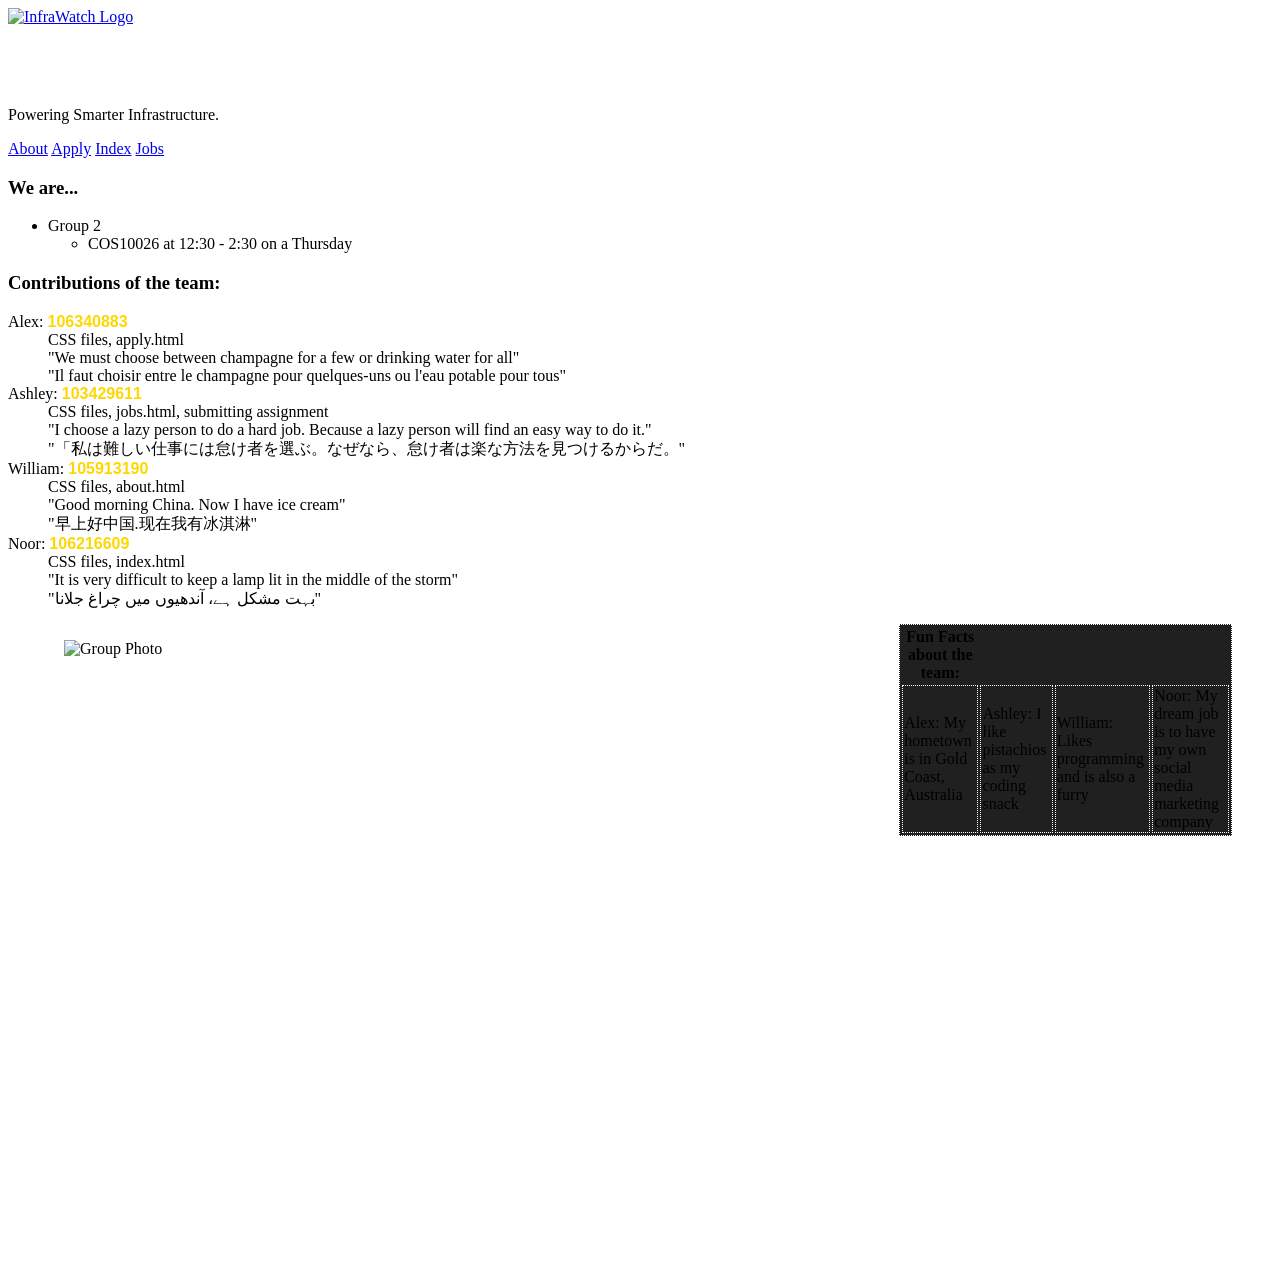
==== about.html @ 24b05590 "Added files from part 1 zip" ====
<!DOCTYPE html>
<html lang="en">

<!-- Need to: -->

<!-- Member contributions and quotes using a definition list -->
<!-- Include a quote from each member in their first language, along with an English translation. If you are a native English speaker, use a quote in another language you like. -->
<!-- Group photo - Not individual (< 300KB) using <figure> and caption -->
<!-- Fun facts table with caption (e.g. dream job, coding snack, hometown) -->


<head> <!-- Contains metadata as well as the title of the page -->

    <meta charset="UTF-8">
    <meta name="description" content="About page">
    <meta name="keywords" content="HTML, Doctype, Head, Body, Meta, Paragraph, Headings">
    <meta name="author" content="William Lloyd">

    <title>InfraWatch - About</title> 
    <link rel="stylesheet" href="Styles/styles.css"> 

    <style>
        .studentid {
            color: gold;
            font-weight: bold;
            font-family: arial, sans-serif; 
        }
        table, td, tr {
            border: 1px dotted #ffffff;
            background-color: #202020;
        }

        td:hover, tr:hover {
            background-color: #606060;
        }
        #groupphoto {
            float: left;
            max-height: 64vw;
            max-width: auto;
            width: 64vw;
            height: auto;
            margin:auto;    
            padding: 1em;
        }
    </style>
</head>

<body>
<header>
    <a href="images/logo.png"> <img src="images/logo_small.png" class="header" id="logo"  alt="InfraWatch Logo"></a> <!-- the alt is just added for acessibility-->
        <!-- AI USE ACKNOWLEDGEMENT: The InfraWatch logo (logo.png) was generated using Canva AI.
        Prompt used: "a camera lens inside a circuit"
        Source: https://www.canva.com -->
    <h1 class="header" style="color:#ffffff;">InfraWatch - About</h1>
    <p class="header" class="hero-slogan">Powering Smarter Infrastructure.</p>
 

        <nav class="header" id="nav"> <!--Navigation-->
            <a id="about" href="about.html">About</a>
            <a id="apply" href="apply.html">Apply</a>
            <a id="index" href="index.html">Index</a>
            <a id="jobs" href="jobs.html">Jobs</a>
        </nav>
 </header>

    <h3>We are...</h3>
    <ul>
        <li>Group 2</li>
        <ul>
            <li>COS10026 at 12:30 - 2:30 on a Thursday</li> <!--Nested list-->
        </ul>
    </ul>

    <h3>Contributions of the team:</h3>
    <dl> <!--Definition list-->
        <dt>Alex: <span class="studentid">106340883</span></dt>
        <dd>CSS files, apply.html</dd>
        <dd>"We must choose between champagne for a few or drinking water for all"</dd>
        <dd>"Il faut choisir entre le champagne pour quelques-uns ou l'eau potable pour tous"</dd>
        <dt>Ashley: <span class="studentid">103429611</span></dt>
        <dd>CSS files, jobs.html, submitting assignment</dd>
        <dd>"I choose a lazy person to do a hard job. Because a lazy person will find an easy way to do it."</dd>
        <dd>"「私は難しい仕事には怠け者を選ぶ。なぜなら、怠け者は楽な方法を見つけるからだ。"</dd>
        <dt>William: <span class="studentid">105913190</span></dt>
        <dd>CSS files, about.html</dd>
        <dd>"Good morning China. Now I have ice cream"</dd>
        <dd>"早上好中国.现在我有冰淇淋"</dd>
        <dt>Noor: <span class="studentid">106216609</span></dt>
        <dd>CSS files, index.html</dd>
        <dd>"It is very difficult to keep a lamp lit in the middle of the storm"</dd>
        <dd>"بہت مشکل ہے، آندھیوں میں چراغ جلانا"</dd>
    </dl>
    
    <figure> <!--For group photo-->
        <img src = "images/groupphoto.png" alt="Group Photo" width="400" height="300" id="groupphoto">
        <figcaption>
            <table>
                <th>Fun Facts about the team:</th> <!--For table-->
                <tr>
                    <td>
                        Alex: My hometown is in Gold Coast, Australia
                    </td>
                    <td>
                        Ashley: I like pistachios as my coding snack
                    </td>
                    <td>
                        William: Likes programming and is also a furry
                    </td>
                    <td>
                        Noor: My dream job is to have my own social media marketing company
                    </td>
                </tr>
            </table>
        </figcaption>
    </figure>
</body>
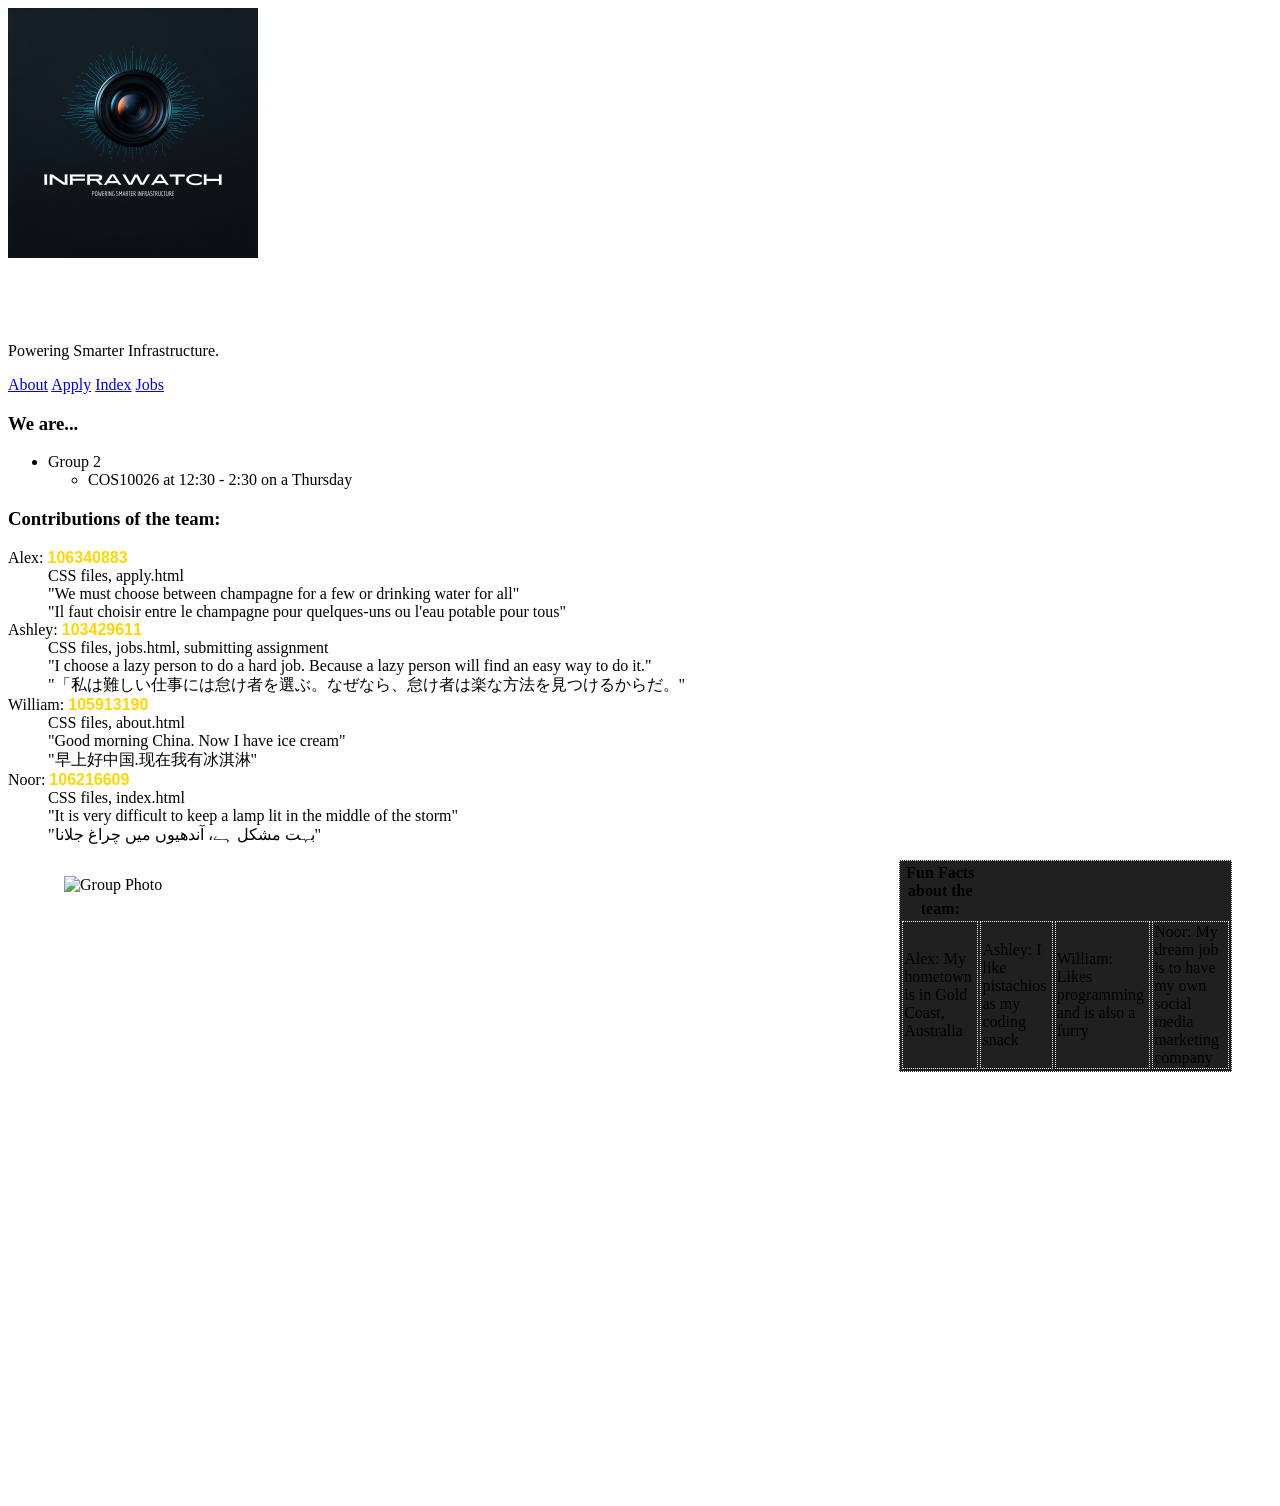
==== commit a0db6c79: "Ashley, modified jobs HTML into jobs php, added header inc, footer inc, settings php, database, jobs" ====
--- a/about.html
+++ b/about.html
@@ -17,7 +17,7 @@
     <meta name="author" content="William Lloyd">
 
     <title>InfraWatch - About</title> 
-    <link rel="stylesheet" href="Styles/styles.css"> 
+    <link rel="stylesheet" href="styles/styles.css"> 
 
     <style>
         .studentid {
--- a/styles/styles.css
+++ b/styles/styles.css
@@ -0,0 +1,46905 @@
+���� JFIF  H H  ��+XICC_PROFILE   +HLino  mntrRGB XYZ �  	  1  acspMSFT    IEC sRGB              ��     �-HP                                                 cprt  P   3desc  �   lwtpt  �   bkpt     rXYZ     gXYZ  ,   bXYZ  @   dmnd  T   pdmdd  �   �vued  L   �view  �   $lumi  �   meas  +   $tech  0   +rTRC  <  +gTRC  <  +bTRC  <  +text    Copyright (c) 1998 Hewlett-Packard Company  desc       sRGB IEC61966-2.1           sRGB IEC61966-2.1                                                  XYZ       �Q    �XYZ                 XYZ       o�  8�  �XYZ       b�  ��  �XYZ       $�  �  ��desc       IEC http://www.iec.ch           IEC http://www.iec.ch                                              desc       .IEC 61966-2.1 Default RGB colour space - sRGB           .IEC 61966-2.1 Default RGB colour space - sRGB                      desc       ,Reference Viewing Condition in IEC61966-2.1           ,Reference Viewing Condition in IEC61966-2.1                          view     �� _. � �� + \�   XYZ      L	V P   W�meas                         �   sig     CRT curv           
+    + # ( - 2 7 ; @ E J O T Y ^ c h m r w | � � � � � � � � � � � � � � � � � � � � � � � � �+%+28>ELRY`gnu|����������������++&/8AKT]gqz������������ +!-8COZfr~���������� -;HUcq~���������+++:IXgw��������'7HYj{�������+=Oat�������+2FZn�������		%	:	O	d	y	�	�	�	�	�	�
+
+'
+=
+T
+j
+�
+�
+�
+�
+�
+�+++"+9+Q+i+�+�+�+�+�+�++*+C+\+u+�+�+�+�+�+++&+@+Z+t+�+�+�+�+�.Id����	%A^z����	&Ca~����1Om����&Ed����#Cc����'Ij����4Vx���&Il����+Ae����@e���� Ek���*Qw���;c���++*+R+{+�+�+�+++G+p+�+�+�++@+j+�+�+�>i���  A l � � �!+!H!u!�!�!�"'"U"�"�"�#
+#8#f#�#�#�$$M$|$�$�%	%8%h%�%�%�&'&W&�&�&�''I'z'�'�(+(?(q(�(�))8)k)�)�**5*h*�*�++6+i+�+�,,9,n,�,�-+-A-v-�-�..L.�.�.�/$/Z/�/�/�050l0�0�11J1�1�1�2*2c2�2�3+3F33�3�4+4e4�4�55M5�5�5�676r6�6�7$7`7�7�88P8�8�99B99�9�:6:t:�:�;-;k;�;�<'<e<�<�="=a=�=�> >`>�>�?!?a?�?�@#@d@�@�A)AjA�A�B0BrB�B�C:C}C�DDGD�D�EEUE�E�F"FgF�F�G5G{G�HHKH�H�I+IcI�I�J7J}J�K+KSK�K�L*LrL�MMJM�M�N%NnN�O OIO�O�P'PqP�QQPQ�Q�R1R|R�SS_S�S�TBT�T�U(UuU�VV\V�V�WDW�W�X/X}X�YYiY�ZZVZ�Z�[E[�[�\5\�\�]']x]�^^l^�__a_�``W`�`�aOa�a�bIb�b�cCc�c�d@d�d�e=e�e�f=f�f�g=g�g�h?h�h�iCi�i�jHj�j�kOk�k�lWl�mm`m�nnkn�o+oxo�p+p�p�q:q�q�rKr�ss]s�ttpt�u(u�u�v>v�v�wVw�xxnx�y*y�y�zFz�{{c{�|!|�|�}A}�~~b~�#��G���
+�k�͂0����W���+����G����r�ׇ;����i�Ή3�����d�ʋ0�����c�ʍ1�����f�Ώ6����n�֑?����z��M��� �����_�ɖ4���
+�u���L���$�����h�՛B���+�����d�Ҟ@���+�����i�ءG���&����v��V�ǥ8��������n��R�ĩ7���+����u��\�ЭD���-������ �u��`�ֲK�³8���%�������y��h��Y�ѹJ�º;���.���!������
+�����z���p���g���_���X���Q���K���F���Aǿ�=ȼ�:ɹ�8ʷ�6˶�5̵�5͵�6ζ�7ϸ�9к�<Ѿ�?���D���I���N���U���\���d���l���v��ۀ�܊�ݖ�+ޢ�)߯�6��D���S���c���s����+����2��F���[���p������(��@���X���r������4���P���m��������8���W���w����)���K���m���� C 	+	++++++++++�� C
+
++�� +C" �� +             ��          �� +   �xv�̿TY#�R
+������ � "�� (("��(D��h9�J�AP	�+r��ADPE P @P@  QP(    ��&�����ռ��\��V��YPm�ߛ%����U��5ʹ4L �                                   
+�cC+g^�nsG���X���ʷ�g+-�}|��_����Z��rX�@                               *�`SJ��z7ld]����|���Vݩ�.D0��gE�[~X�r�� @ �(���    �(B)     ��        ��  �V;Yu�j�I�yƏ��z=�_k���K+B�/W��z�%��5�G�C��j�&���f�uR]\�ڕ¥HU�p�i~�F	
+ � R(��1nnM�fl��H{.G�In��+����}�.��,z�J�>'�Lso Ȣ � (��� "��          �V��� �
+ 	b� -�9�
+� (   �
+J"���؂��  *   (&t� �"�  �� "�
+*
+"����*X
+�
+ �ҁB(�*X�  ��J��
+ ����
+ ( ���   *( ��(�b�Xb����ʊ$�* ���(��9��   "�      ��� �
+�
+�� �                ���D��� �        A@            E�E�@�    
+�  @�  ��
+  ( ��     
+�(   � �   ���       u�[ϡ^��,Pk�+5ಁf2x�����Q�V    (�� �    
+(��(�+E�
+�
+ ����*   �     � � ��@ (   :z��\��+��d�����\��P�Ϗ+�~�J�[f�VI�@                                 Q9�]��~;u��������Z��k�+z�:��"у���X��R�                               (sB{yϚ޵����ۛ6���:JaC�K��2+z��6�[��T    B@  ( (      �          DPE����VXV�.������Z<U�?Y�2����9OV���o1����_��$���j�"�WV
+w&�zErYea��UV�`  PEW+V�ż�&�Ծƨ$��m{Qg�Mչ.&�/\v%�7�R��?o3C����3�&���  �� 
+�
+ (���UQPr *5ETDP�P PP)K�      &� � ED � %E AeE ��Q ET@  AADE (ABP
+E,  QD�@QP	�� �P�  �QP �TP�A,Q	@YA+�AZ  ID+�            EF�5 (  @AHAAPPAA�*
+B �              ����( ( ��"�        (J*
+� (    �` @  �(�"� ( ��* ��*(��
+��   ���(�   �     +�9�g�r�ZrgQ�F��iŬ�E�+�َؒFB+V��6�P��b�
+���
+ ��������+$h=�#+Lr!#H$���OF��U�*�A�
+�#�    @�P       ��W0�ǧ���?u��9��[f=�ŏR�_+8�7\*���0                              @TP�H��������+����Xh��R��7�+��|Y�����M'��`� ��                            B�Ħ������¿��jE�~�ڛ�w�į�_��6-7䦯f��@    @(��P "�@            � 
+���B�8E�G4�z���z.��u;����W~ޯ��+|�GK��������oO�@&@B{�sͲkTi%���=�8T@ @P�V�̗s���Z�o1,�y�PY&��l������[��V<�^~�+�����I#ߍ@�T (AP�Q!DDPE@Q%P   @  TPD�P,    TY@ H ��  PIT  �� ����EQTP@   PPAAADQ, +    Q	@ �T TT�P, PAP%T�       T�PYF��+&k��           �b��         �FDr(*(  ��nh�          �� �(�� ( "�*
+�� P      (�  "�@
+     �X      (�
+                "�(��     ( @"�((u��+��_m��T��bJ�����Z�k"=���"ة��$K#+�EP� T   + 4     QAPPQ P       T�E�E  AADE ��؏ǣ���/v�M�+�Uv��+6j���+���L�� d                E  @@ E T  QAP�OYe��������3C�Җ'�zP�����j���ώ�;��IYy�P@                        PP�@$�@^��7{��~\�\>�����r�_D���sKu�y�PD%     E  (             QT D[ P+"�#�T�sd�:����|?ѭs��/���ނi�)��^;�~S��N����k� �Ul6�Z��5�bZ��]`�Y�� �   ��2�����:�똗*95D+��Z�+��z/Ga��]���VN_c��Ǆ��߁@PAPQ5�P T@TPRD�T@R@C:T+BUB�@�
+T+ ,@�@@BU@� D�K@�@T�Q@ E       @P@D@ T A�PAR�T    @  �A@B� T�P  @:PEDC:E	@          p�E@NT[ (       +��"( �  j�h�       ���@     ��������     ��
+��  *d �    
+�    
+ �    ��  �  ( � 
+               ��s��z&�jZ�K���[5��B���+.n�[Զi�nJ��r��|�۱F�v��$T�jF+�%siQ�Y1�!�+�^� �"����:7B��9Z�'++� >7�I#+��a��@    @ETTET @ {��Y3ۣ����߱+6y����n��ǳO��:;�ߚ�Y�\��           @PE �B@@E �j�/C������F��W����ޫ�͋�n�+��a�稒2�H � @                    (A`�	#Z���.z��y�?��mk<���nî<��|��4�u�Sl�^H�H@                   E@P    �  pX�k* I=W.�Y���[�m�]/��v�G���ṟ\�>���x���)�ۿ2
+�-��^��n�2Mr؜�$o�Z��H�    �#�Uui�+��5/Ӹ�ȒH褲��+��׭4��r�ƽ�M<��'�ql���@ DP@�@QP E
+)@DQDT�P@ T,�  @ QD+�Q@  DE�D P  Q	UD�A@� QPAA T@ P@�EDK Q IDT P�D%QT@ IF�g@      "�  �AV�T QA@�      @  HQ��
+!Dr �      "ʊ( 
+    �� � ��-�   "� 4 (�   "�@
+     �X"� �"�"� P ���"�"�B��
+� (*        
+� ( ����3a�_o<ݺwI+W3Vs�:Qj�2kF�an;���F>7���0��&�֎�Əi�b÷�C竬=�A� �=�y=�9�     (    
+��� �PA   E      @            sB�ܕ�z;+��^��ӵ��+-v\aǵS��2;�o�Q,�\���r�@        
+  �� 
+����  �
+          
+��	-��o����q�;�Z�zU�*��ߧ�Ǎ�~�,�hWߞ�H˄�@  @@ P                 � T+f���+Z�?oM65�?ֵR̸�W~�o5}Z��~[4*�� ��"�
+��               �( � 
+ �  *"9Qu )+����:+J�/g�iy�a�[�:�����=K;��<��m�����$�v�Ȏl�$hjS���a�V��"r�G+�b� �  *�ĩ�Q�:ӏR��\T�s�uX�Öuށ��{+{"|���gk�0]��� �� *(��� 
+��(�@ �� �� �      *    ���    � �        * �  �J� ��(�� (���
+ (��(! ��  �(�  * ��"� ��`� *�(  �
+�("� 
+ *+UPP  @3DP�G#`U@+Q@ETA�@�
+�`   �@ ��+����B�(              (J �   * ���@  ��(�� B����(�*    ���    ("� ��"
+            �(	b��J� 
+��
+�  (    �(��@
++� K�O���2�a�����}X;x0��U:pɖj�3��Yu*%���Ղ�6+l��c#��I+Idꏝ�>w�C���s��SYɏF�V+ۖ8eL�M5]e��++T���BI�D�G4 E�k�Q���X�D����!z����)]�`���Dp��
+  �              =��t�m�9{z�o��:����N�,�����E�"�䌹@       AP    DTE (            EDfΞ#�^�~OS���uyy}Q�/<(7�t����okoA�Ƕ墐�(     �@ � �         �   �( �+���{�Uk����Mԥo�ѭCv-c��j�o���~�+�ڇ~x�I %AE@        D  @P@@  AE�PE�D[ ,+�*Y�Ȓw�+�ʺ/��n�l�� 3���&�y+g��g�+�_���ql��Yo�6Y����j���
+���Q+� P AP+�����l����l���tkl�9n�����rh�>��:z�ȷO;���*d *)b` �� !J  .��
+            @��(�      (��
+"�(R�HB( ( ��("����*  �  �M �
+ "��   (�  � R*�(�� ( ���(�� ��+UAZ(
+���   (�B
+� �  ��
+��X�P     	 �� 
+        �        ���4        ��(�  ���
+
+� (�"�
+@  � 
+� (    �` � �                   �� ���*4(   "��  �(�OKVo���F*�[?h�>;;�����C�d�~^+]ï�vb2�,)j�2Y^��/<6lA�g��MV��BFĶ�^>�\�٬���X��k��+h�#G ����{"��@E      P PPT TP@@                    TBky��Aw����ҦU�_BJ��5�AS������Gq��U&�ᢠ  �   ���
+"�("�@              
+"����YsW�~{�r����C'?lT��q��+�,������%�5���%@      @@P  E  
+ � (   El|�����-c�����|�_F����bU���`�ٯ��c�F�_D������AeAE@      AQ     EQQY � TQ,P5 TVG1I�ГZ��/.��}�Q��o|��h�_�+�ן�;��g�f�o���f��pA[5.�;�"++b��+eY)O,�	��QQQ�p���ū�s��SN&�Icr$�	��:�L�~+��P�+��=:q�����X�Y�Q +        Q�
+ d         P  RP	@   �P�P��@        TPAAQ��
+
+ 
+���f����t�( ���� (�� �`��� �
+ "����( ��(�AEV� �  �� �+      ( �� J�)`   	
+  $ J�4r(#��             �PQ E,                   ITAD@�@    E��Dd�            @         �P E +   E% _c����oM��۞o�׻G���4�'u�.gT���3�����a٣���Tw#���4u�Ϭ��f�V܍q١
+f>�=�Uzž6]+��-:k>�E+�+�%.�r`ԈΑR�,D�i��|Z˛ D��B�!+��++I���+ k�8h�Q���8@��	I+�Vp�IcP@Q0PQ               K4������~��p���V��vzb�߯�ɉ�^�*+��S'��TP �   PEE (              @  P@ _٣��ˏO`�g_���H���Ki/.r+�}�9jC�Ś���b� ���       "�    	J         �(� ���i=������-NK��*��+qy���{��Z�{|��\����2�J ����    "�     � "���
+�   
+�����P(�Ȩ�U�ku+=�?����s�|��m�>O���޷����SW���?��l���b9%/PYu*$����z���,�Y�j�Ȋ@����
+��]s-�u��n:o1�k�(�5���ߟ����F�X���k؝��z+OOňBaQP+IP+    T+, P@         DPAIAXM P  P     +A@r"
+�Ek�PQ�P�% T�P KDP@ �TE@   �+Q@�*�* *��
+�Ȩ� "�U AE    @  A@� A @T%, ��� +�@ s@+4         (�@�                           �E� �    
+ P
+"���P              �(    ( �(J�    "� ��fY��mKM����Z�۶��y�{}5�.����Z�/R��1S�q�e�v�p0������Vٯ�����fά�l��`�\��۫�Y�e�IfI�+P[3PDҦղ(�7�6��f�٬ֱ]�LcUR!R�@pǌW0s\ �  ��( �"�
+怠��@AZ�"�((                   * �5Uu�9�������5�>=9z(7���ة�ś�t��KP�D(�*   ((@  
+�    �   * �����  (�":h+Z�+������u|� V�s�P��+�s��)���������Kp�*��"��(             (      ��( �2�iK,+ZZ�Ōzz�\Ư��lG�>��=+^�~z��N� 3+z��4[<{��MP� P TQ(Aa (E     ����YADPD{�]�������v���'����Z�� z��Pw�yo��?g��	n���F9&RH�kf�K7Y%���65��
+�D	�(��
+ �is-�.�R��3�)��k�nDId�[v/sz\�wm�?f�-���qU�LOWŪ�9
+`   
+� �dTT��,              P       @  P PEEAP+ ʈ
+�(��"��4�@��
+�              )(� $�����҈ �
+"�
+�*��
+         � 	���  *�� �����X�J��`�J�-�	*���  �!+� ��       "�          9�(�h            �   J��    (�� ��X           , ��        @�
+���R�    4�� v�_óT�R9RYQ�ę�5v�����zn��i����/)����s�#�W;'�f��V�iv��o�z>v}](�y�+�S|Q+��)وjkɝ��+���b����`m�o5|��A����5�C��o�T�.t��a�,q;"�5VGC�����I�+�G�����G0P{^5%��F�(5�"�����0£��{%���#G-B=!4Dp��(             
+�髭i��������8}+�b��יS��\9ȶ����A�+����u�r\��( 
+(@ ��"�       � (�   (   "��*��-okq�9{�'`�y���^�w͡�����C�G��ǋR�*+�+��d�����                   
+�� "( �X*-�\�s]+�����v0��~����nr�G����Sj����3F�_a��h�&�(�) ���    � �    "�    ����E��PEEDT+�7�7���nӰ�]���/M�[�~��=�,yN'�q__�dz�>���G�����{sm��)�#�b8յ�#�h�䊊(����/�Qu�Z��ϣ2=::��#��j�s����b��h�O��WW���|jH�� 
+�"�ZM I@r � 
+ d   @    P       @P           T+4EP   Q�P  TT@� P  %AA%TT@  E�*
+#G
+� ���       
+   $
+�� � (����(    	 �4+��+�UEDEQ+�P                      +� R���
+      �#�p5+��	DT�B�3�	@    P@+  QTP              p�P@     ETXZ  ADY@:�2�p�rj,][v#M�K����zZSE�+͞�_ʛ=:}�
+^>�K��5<���3tyz���pAmW++�������dz~w)Wr����E�+y,Ujܹ�͚���N��{���_X����g��V�Z4֯JQ��+�T��i�.�5��Z++�1*�E�Iܬ��  Q@T P+45A p�+�r (����               �9�){G���Z���}-�����Ky���C�K��*+�x��:�H�QP      P@   PAD EPA@  EADDZ+$�M-�58��>�^�]O7՞�랹�:�|��m���~4z���)$�� �TQAP@   Q     T@    ePiU�����t�$�~��#����P���u��(7Ϛ��G��ĭ�O���m�zy�Q��5 �                T�R�
+ @TEEK�]f[+�ݏ�_�}�\����Ud���������?����>��n�l+�������t5�fV6EZ7$��h� E @t����F�X5�3TsY�c}��y��o������f�?gG���?#0T�0+@, @   A@    APTT              @        A �D�P )D)@P  ��D�T@L� TY@IEE@E EAQP @ADE@@E���*�
+�    *(B(�� * ��( P     �B
++*#� �( �( � "�� +Q@P              PȂ- ���@   DPSYc��P   E3PT�  3@&�    +�  �*��(� R#��)*
+*(   �
+�EU� I@   AHP�% 5g�k�T�J�w#d�e��*�*,��d�A&�2J�Ƞ�.��;&zw�^Ys���E�E��i+�~��Dͯ��+r��X{x��:��O�Ȏ�}<��j�9��su"t���)�CR���ŻSYlv^��W�X�+�l���NZ.�/xʃV
+Αp������I�v��O���iJ�`�G�(@��}D�l9)�\5�G!+�1��#&a,W���$�^CTuFK++^+@QP@QDT P�|j[��vz���+?G�3nq��O`�y��+�+�4����m��稒��RPQP@P@P               @D�Bɮ湮�K����uRehy���-�;©�������U���ԭ��Q�2�b)�J�((      �(  �(     ���"�  *�lQųT7�8ۜ����oS��t��c���O�����ݭ���Q����K+� �^B#�T� QTPA+��J!(5T�r�G �J��@"��2��+`!��,�]#k���u<���� ���Ro����B���x�}�}��b��=�Lh��`֢�N�@O�$L�+Y�-�.U�h�F�j�*�T	+�-Yͱz�]Z�X�ksgc��Dt�<� N�49{y��ߝ���rH��%P( .@@    T T  T    Q     DDUEA� ��*��(  �(� � �`
+� ("�(*
+     !��
+!()(  "��*(�(   -�����,��� �(�(    �(@          
+�@  �H)+r��(�VV�" ��             �A@hS�HQ+�DV���*
+�(@     �
+ +qU3�QQ��� M     *��*( P悪(�  "� J"�QHA̧ 
+��j    ���*(     ���@ ��(ܳJ�:[�g=n׍���ӹ�uyGKI#BL�Sw%�٭	��u+�6�M��yjLԗ��㮮�0�����5<� CЛ��p�Y�wc��E��Ꙭp=3�����3�3+���1���w29t���5��m�K�V�^g�+�1�m"K�8�暉�oN53z�<��5ϻ_6��g3X{)Eh����MW�1PQPEA@Q@
+   T@ADP�@ � DQDPQ@
+ @UB��+��=�F�P�7�����`���u�bE�[��:=(7禓��U EEE @Q@   @eDU@PAD T    P
++�����N������C�[��4�����t�{�p+l����ۣ[���K��g@
+        "(
+  ������  � P
+
+����`���,gΝ~�����K�oy~�sw�b�C����w��>fK/���\�("��� ��
+(�"�(( �� ��"�@  ��� 
+��歎tn����,��]g�t3�^�.U��Y9n����޵����rmҡ�?;=3�+č8��k�eX%��Ң_��*���j�Z�'��'MX�y�Yıc
+�֤��[��<�_7Զ����`��x+�>OO���             (  � �4p�QQ      T@@QE    PTP	@ 
+P(   P@  ER %AA3�Q@P TP@
+QI@)K�h@�@EȨ8�                      @   T�@       Ȋ�
+ ��( �"�
+     �         �J�J�5�Z��@@    x   +(����b��    ����  ��h�A� �        �  J �q���f�e��z�s�+�΃����Iu���_��+5�ь�ң�$���؂BwV�+BiX�t���yø{}nǕ����n��\=oc�5V��7qN+x��_8�:ޟ��Se5���n/-+qW�\e�髵�<β�5s�jKf�Z��M_A��:�-���Y��e-���U���X��,Bӈe��F����7+{�С#U�ᎁ����Q�V���[
+��&����k�G1^�}�&�         @DPTFe����������k���}9�^v7�_���Ɂ�^�+���ߖ�Z�|�� � Q Q @Q PD  �BP   E@PJW4	#[-ksk\Fϗ��N�?�趆���kt���=[n��������I2����( �(� *
+*������R(   ��h
+��`)`� �DGM
+Y���Z�����;>?��]��{�iu:�y�;�=_/+�]�vq<;�^�P @       @          PDPT�G"\�X�m�˭�����x~���u?�s��˧��+��}O�y�]?���fȗ�����̫��%ME��Y$�X�Ї*��%k�  �̷(���6���K0�+|a-����Sk��.Y̱�ݙ���u�r��~R�`  �
+ �     +      *(**"�"�    (���#�P Q++@  AH � @�     @Q3@@�H@@T PQDTA@
+ PED PUT iD@  QZ(��� *����                 "��BT�4@+�9E
+ K (    E�
+                 b��*-�k��`@    7�  AQu�
+    ��   XARQB�Pk�VÚ
+    �( ��
+    $�� 5bh�K4vf�N�=a�ti�>|��)Rk��rtf�W�E�5d�sj���땤ϻ�ݱA�&ˠ�ډ�o��R}��NI�=<\}]v������W���U�+�ʥ+�Į3+�*v�p	�dz~w?_m;x��R�T�V��F�����)t�X�r=��Ҏˑ�%ҋ:T�+�9U��!��f���l����YIl�ʀ�����,b*�Q\F�+&�h��%"��  "�񠂏`"�F9$`��P@@     P   +�>�%^�O�����?����-ך\wƥ�����!ۧ���A�O.j[�|a$l��J�(( ���  ��( *@�@    
+* �� 
+�u�����\����s�{~_������k�r�z\�� ;��~� ;%����Q�IP	DP          @ET@h  Q�
+ E�$��+�U��jp����K��,fk?����~����ߩ��xQ�T��=��IPEP                @r(�(*
+"�*k*������jt�=�K�oyoq�g�C/����g�e{>_�S�9���ܔ�.� 5��Y������Y��־����$f" �  I�%����Qm��l�O<����.�$����sC2^B�?��t�ȶ�.� +�       
+�      
+��TQ     QDTP  A T Ph�T  PQQD�ER�     T4 P&�RD PE (ABP
+@PE�PQ@@P   Dp����� �� "� "�#�h�h�j�U@DTQ�P     @   RTPA@� I@(       @ @Q    @        Q�+�7�@+�    ����!(��    � @
+     H@%%     @ X �  �@ 6c��=�9�	�t+\�+0YaʉZ�GS�ѽ���[U+�՝�V;Lӹ�{:���l�H��b�L�nW5�ܾV�,�Ryib�����_c������|�S��=1�~ߛ��ɍ$s*�c�-�>��gz<+c7��~n-}�����V�_�o=b���:]:�r��5�ȶ�j0}ҍ��B-J��GB��7�l�n�=�2"ؚ��lsb�;+'lj$��J�Bd� sT��)U�(����|HI%q-@�[��l���m6��*
+�K����@      @EADP �r�5�o�q����.�<�WJ����ɥ�E���ûK��ȃV.�<�݃|!G$�*J  ��"(9��V�j�h
+� "�  "�          ��c���������&��<�ge����C7�������gz>n}���~Yn+��G�h�������*� �R
+@  (�� P �@ 
+�
+�9񕡱�O==��'w���6R������=]��jtY�����ާ��y)j+y؎I��j"� �("� ��9@DQEp�UG(   ("������r���-ͽl�Һ+�O�{�s����7��[���������s)r���1+��b��Ys]��4-y=䖁j�)���h>h+��^+w�st)�1=�$�D����]�?CR�{�}%�;*���l�O�`((  *      ���     
+"�   ��EEQ�**"��
+�EAAEAEE   E   @T       P �Ph      P,Q	TQA  BQP QD+% �!   A@PPE ADPj�**� #�EPEG
+��T   @EPP E       T+"� ��++*�  ���#� AA  �8c\�{ ��    $E:�AA 
+          A@  (E!IPT�           4     �e��zs-�vX&+$����+ρ��t��CC7E���r$Of�jXȭr��}��礐�{+�Z�+�V�F4+]�$� 6S2�:��M8blՉ�ݾZI\]�O��� �^�Y��}��v������b:���q������>�/��j�+>�+f��ʿ+}��
+rS�Y��~�;N�4˙r\ʅk�J�]H����w*�ht��0�o�[4i�%Ȫ'>��E��+�Ą�����&h�P�sAQDY���"DHѤэ%����U�1+K(@�ڲ�ډaK��u��zĮd)#,@&� @P   D[GXMֶ�#'/gs'!����1G7/e
++wǗ������փ��-���z0��+T%   r�Z� �             �
+���)D,t�)���������7<�kB7?��&�QW�������|�v�w����5�QE	PP@X � EA@EP (        DEPVE@}�K���p�+>�qo�����+�vyz��}^g���ߩ��80�T�঒6�h�#�Dr �V�� ������
+��*H�Z��(("� �P"�����Ȩ\�EG+�k���N���=o�}vNK�������.+_�{/�� 7���e}o�B�IɮD�M�m�Do��V�&�Qk6�L�*d#�p5�|N�E(�t��6asSGD�͍NSS��f�t��?7�#\+6�=_
+4R` A  DQD@ P   T UD TQUDQTPQPA@E AP PDr*
+��"�U@k�������AAAE PEAHAEARP T�P,   @ QT�T�T P@TP TPBP+           P@�P�EDDP DPEQDP@@Q TP AȨ���� **�E+* ��(����(�(
+ * � �  ��(�Q@�{9� ��    $�     @PAQD@ G* ��D P   IPP�IADAV�R�P��G�8)�  �����Y6��V�L�+��,��ݙ�.wR�Rي;6ү��qpxfK������>�zKf��۫�bB��б]Ś�+���_��7F�%���)+EVZ�%|5vJ��d����+)1۲��|=ޱ?�t+o�֮e�]�h�;\N7+�*����9^���A�o�S�.]�}j��ms�;�Y�VK˼c&�]��,��\鮥�������>u����eAi��ѩb�
+5�H��`  (9���PG4G+��	bB�> W�"ad�B��B
+b�J��  (��*�*�
+ *
+h*�#�ֆ�+&}=��>ח�t+�~>���ɮ\�+5�+:��xr[�[~j���G�%A  T + ����������
+�
+"
+( ���� ���c�RIz}������mx�պ�ˏF%��_-S�����mT���K0��ƽ!  @U         A@ @eZ�QP
+��Ͼv�x-�'��%ɹ����q�rT�l�_�����|�v^����d4  Q@
+ T@+ Q  , U@	�A ,Q+P�U�˜�\�j����<����+�1�'���l�Og#�{��+E_����1����:�s)����%�YX�+.E� cH�
+4�T+��K�gZ� �Z�TW7����;\��zz+Y�y���{zg^.�+��`E'0   @      @@GX ( �  
+ ����
+ ���"� ������ (��
+�  
+�* "���4+�(�#�������� ���
+�G+�r*AE QDRB�B )L� JTRDJ rj�� � �"�� )(�*J���؊ � ���(	*�
+ (�
+J����* (�* ��"� �R�
+ (��
+�JX� )*
+ ��( ������ **X�{9u �@    	Z����(���#J ��**��"��   
+�TA@   B ,   @QDAP iSTQ%{ӟX�R��֤w(k3�X��EЮz_�G�X�YyjOfEͥ��y�k_U�e�b����ٝ�VȞ��ŬA+�ִ���Ҫ:+a/���X����%{g�d��H�+��1�e��o�+�O�J;�f��)s,����+��ϒ�����?���{�Ҭ��,o.s�:���9��O����S�oO>-�3���HU-U���X�Q!�n�͵�$�S׏�+�E)<+��;&�ǩ�gk4���(���*ܯbi�����N������5EW�=��1�ԉȈ+�H�*���),�F����yk����C+c�HdG���$`�S:AH@QDP�ED�++@ P+�ͽ�q���]�<�W�vm� 7Ԇ���yj�]� ?��b�C5�t��Yc�&��M&�  TȀ�"� �����@"�     �*�� 
+"���վ�[�t|�S��[��lѵ.z����+�\�N�����E�S��9�bߙ���*�*�( "8T@U @    D AQG :j�n��o���mq۾��Q-��`P����J}/_��ڧ���ͳ���I@ E�E E ITTT�,    TAe@,T  ++Z����:'�\��ǯ�z/+�>?��yhY��n���z<~-��g��~Y����+�U��Y��+�$
+�X�X�:������� �9ѭ���ͽ���X��np�F���䳷Q6m�7ؿ��o+�
+�]�z�DrN( �PAAPPA�����(P
+ )H*��*@
+ � 
+��� "�"�"� �*"��
+�����(��     (�
+�(�("�����V���X9G"����GEE    P         �EQ��   +� ��� X �� +�GG@PAS:  Q)  B�t1B�!)%ARP+ QPAA+d�B�&�DE   +�TKǳ�P+�    TQ�+��*(�(#�PE  P     Q           P@ �VTB�
+��o+��͵�[���F�\�p�+��]ɽ�ݷ���ȿ��ة6M+�u�����]k�Xk#.@�,Ί�:���$Ƭ%'������˵B�kٶ*�qĖ��K��X�f+5����q���~v���� ���͍>Z��^��7������z}�*���F^__���!�J�f/v޾9��9]�+�5�z>~<{���!�˶u�W|ٛ�Tα�nmc
+�յ����J����+�U�&g�E7���Y�rK�;�
+%�n`$K#d���E"W�A+�%b4sȕZ=�(��j���
+"6V��s�U걒ƈ�:��D#%V�+t���@��*@�*�%   D[+�['��'N�Cϴ��W�\}?7�\�7/1W�����U�iz>~D�y($�k�QHh�V�����@P,D T  EE�I@Q@ 5     @dsƖ:�v�~y������z~O�5+	&��}�w-O����\�{4������EE5D%Q@ TPAE V�E@ATP As+I�嫧i��Z�_������_vl�Ś���^��������N+Z��x*��rb�*�J�("��P!�
+� �+b
+("��؀  
+.�*�A+�ݩ=��k�m�x����/���n�o����9�,c�~��xt�����+ن۪K�V-+j�&.��V[�CΈ,"� +�u��Γ�j��A^�eύnf��u��K����Yv.���Ի�_��s�5�%P EAA�#��"�
+"��"�"��8h� A ����+Hh�h�ʊ (( ����(4saE)��j=��AQAD@  Q U�  @)�����͕�"*�EQ++++++++++U   EG  ��( * 
+��G ����G ���� Q  QQ+++�
+�
++UP @ TT@UP @EA �G���
+<<<"++A��Q�AS5QI�T   P�Z�#��+    �C�� � P+��2� �A4@P              @P     A@@���-���ن�ے���]d�����sOF����gT��K\�H�����b;Q�s�N+(��f�t�W4`�=s�<W1�>=��R�_G;�����K<k2�P�+�c����|�\M=[�s�?+��p�bG��6z^}���I��+�l̒H�W�7�Ms,-��?=:n��&��U�����G�\}+}�DT�;Y��!��v�y�v�^�����_��]
+��y㉫$�.dZ�+�*ܺ��xkї�Lw�,o�vV�{��iW1�5}a�i���c������Dc,���k���RAQV�cm�|E�#�Y+��(�Ն�U��"���X}5��p�OTs�Q+�U�
+�( ��*gB�@*(  ( ��*��7�k���?��+�k��Ś�+���>��o-�/G�ů�_��)/V�#+۔�k�Z撨(�`� �Jb(J@       ����"�9Xo75���w��[>O�ٿ"� ��;Y��S��{��^�KO�����(���Yy0RQ:IU PE    A@QE@Q�|N�tw�	��=��x�A�GZǛ�����7Ð��hz�O1�W��m���ďj ҁ4�"���(�(� �(
+ ���
+����@#������/V.����m�^o���>�k�;_��-�o����r>��}/��Q��_k���F���"er8,kMK��EsQ�+���^u����)C�$�h?��N����,`�%�t�o[';��������f�ܿ��㤬ׁ������89U�+M++Q���P �QDG  �- *\��H���,"� ��(�� � �MF�"8���!JVB�+B(R#�E
+ PPT�V��UE�k�Z9 �  h�=�"�5U Q��"��( ��� �       
+�* 
+�(������h  T+���    �
+ 4p ��     
+�   
+�-sQGW��i[\�����"N@Y:�*t�IF�xEE+����+U!�-��	���.��    
+J��n\鸉P�l\�L�ٓ+p��zkn�Ǔ�q+�Oϯ��z_�}��/�梢ʂ��� ��(�      ����"�`�B��*(��  (��
+/k���ߏ݁n���f���|u�{؛�0⥋W6*ڧ:�+�H�n���D�G"�7n�j�h2��΁�Z5m΅��q�B�k"�aߖ�&G�1�I��>�X��0�n��;\�Y�����Y.��W���}�]�y+�P轫���k��y�bIr�ӕ�s��Գ7$�O�5�f�4p&�{}�.����d�w����*͎��_sG'�f���ޑC���wC���s�Ћ��Z7����˶2����Um�����+�T.oI�j�:�M\J��W1[��9�w��9)un3��h�f�E���sL�ڨ�]sn"�K%��WI�]b���e(:Y�ىcKQ�e�˟$�YD����-B��Q��*,�f�f��Nȉ�@&�@G! -�     ��>�"k����q��+�~���ז^>�J+T=|��=&��`�ۃ��+4*������Њ+("�`�
+�      �2��(��*(�i�,�-hm��ǣ�4<�s��;f[�}f��>珧�e�~w-O����<�u�v�SI��rJ�@���
+���(*B�R�� (���(��� ���  ����̖�*�=�hy���Z�|?���z�?G+C���|�Z�QC���ȶh����3/#�Th PPBU@ �   Q R�"(r 8k�TT+�b�V�������,c��>?��O���?���+G�g�<+/C�9_���v��O�`���麥-W�d�$�i.E�]C U1ڒY����gؽ3�l�{��5ۨ�������s�����B�_+�I���h�*"��*���G(��r���z++���((�� �D��Q^4+ �͔ AEDq)H9W+�Z���"��M#+��8k��
+��V�%b�X��++�����sG+�se     T@Q��
+-"������ ����F�´P@Q@A�� �(  "� �888(
+�@(       �(��� �
+     � �  
+"
+�( �TQ��EH�����h)*�Q���H�:Z喐Kbɚj��Ij�f�̼�෣�J%�,�}֙��j��̹ �    +��z�k��_�bl�3va�h�C�y�X3�}�'��+��"'�nLu�v�L�~�~+�~$mr}΢���#�QDU Q  @QADTAD PD ���PX��jK��/�^�=���{?.�a�����5��t��bt���sS�Ӊ�Gvo+?_3\�>'�B�Q˟z���z�Y�J�[4H�\RV-΅���t�y��]��[�5��c�-ʳgt���4��k;���+�.�e3�����[�%�69zr��ι�������1����⥧��y��q��Ō�ŷ-X�>��79���g��ҵ:_�������o���+�����h�+�:��\�cv���Σ��?7�������|ړ|q��+�bכ+y��Z�%O��箼IB��k1��L��+g&�퓉�����f�R�7b���\��)��l��QV�Z�$��u�
+4TDPDp"=
+A�4+k+��H��\��+����H�l����-�(�* 
+ ���b�\]��"N^�F���y~�C+'�����Ӈ+S������+��b3R���RFk�
+B � #�P P@DDE   AA    @T�n\��SWs�����n��A���aBߛ����[�\]N�+��9j}-OW��۩K���fc�S:Eq+F�A)(� �UH U��+   
+"د�����?>�F��>����'g�����=Dz�C���|�^�K����Ы����&�
+(! �� (�(      `
+ X�����+��P,+ձ���f��u��=���_+�^�6���*�]���+�� +�6�O���I�X��z�H��a�����T�SE 4$������kz�˵����6Y��y�o�;\�����+_����\��ͤ�u�)� PF���� ��B*��� ��rW�Ѩ���x�|ե�; ��
+���1\M1T���,���\�I�ב9vl��j�U7��L��UIl�r[	MNBK!�D������nz�q���]1W\�9�����*ADj� �8�)DPE@   9��q+E�� (  ���"�  �  ��� "���� (  �    G6Q DE A@  P+����O��	7�
+���Dۊk+ڗ%�:*��+����B^��oo#g��Y�+���rtK��r�c��%����ҥ�N�Vyw˩�R�����sR������+�&u��>og5�zg+׎\�E�����s�j�K����>��z<h��   r��>���{o�|O�+��Ͽ�Q����='�}+�.��7_�G��y�~�g�oW�[+x�	�o	�6 O���+��TYAD�G+�rB
+j �"���H��h8DrR
+\��9nZ8�u0x4p�$�O/�;5�("%��[B6�[�ʳǶ(���z.w����ݼF\9w�j]O5�yW*Z�R���s٣�m��JC�\�	%l2�7K/Bi�f�qa�}Y��>t�ut��<v�,~���{|�'����X}��ow�����䷝���N�iu̥r��;�JZH�ŦWu�v���Ȣ��*��+Hs�}+~�:�����3���;���6�ֺއ��q�z��i���=�����ZX����5�R�s_�������~~z=�<��-.�m�Y	��Z�jL��.�9p\ݹ���:
+����S[�U���F�]Jёk\�t��jF[����m@t���NVt�#�b'6Y�[4h����M%w$�TZ��cZ5�ayi:�sf�]��R�U�Y��"xRYar"
+�����@ �     2�B�K{�v=^�o����g�m+�o�O3�f������ 7���[��c٩��D�+ɢ�� 
+ (�("( "�(��
+�  � � (���
+�*#��,|�ܛ=+?/w�Z�އ���D�?����b�Ì�����g+O����8Lѩ��
+H���+G5�T   �+@    �@QDS5)P�U�d�V�Q���}/Q��t� ;���c����쳻�����������+�O��K����j�4(�*��E��PPEAP[�+�  **k�)�VǺ3RY�?S��<�K��}�ǟ�_�:yW����yOl�>�����c�2DqdВ�ׂ��+ۇ+|$3K5I�G΃�h�k�Ǻ�7J�w��iR�'�̑К���v�/���k���<�⏳��)��"�+p  9&�+��U��ѧ�D�,l�d[E2j�U�tq��)
+V�si+XH	fld�+�  �@ p���  +�+ 4 ��� �Y��+�RZ�5���rK�k�@AT@F��0r�+++��� �B�(   (�G�G�p4p�+++++�        @ PE DP@   ���QPPAAUQD+jc��Z���W��"w��_��+9s+�μ�;�y+�=�gM��bC�I�����7}f#�����-霧^6��;�^}� �;���z||rvs��cz+��wB���ٝ�鵮x+�=�ygu�亗�5����}[����̺��s}�)���vܧwӟ)�^��G����   ^���z���=��ߢ�k^�ϵ+�|�~������++�Xe�|�y����7Y+>�>����W�}�
+=>�� j����@)H�@�	����&H)��h���*���"�
+R9��+ M{<?I���gn`֣��&�XJ�]+�hfݕ��ׯy�43���=�Ƚ[���9�!����[M+�����M�jٗ�hf�jd6*X�lm9�8��l|�Ս�1M%ܖ�㯮;�=C�o(F����Y��?��s�?3���zG/��\G����o�	��m���oR󋁶%��m�ږ+hWJNF�kϟ,�jY�q���]�����/s�s��.�u�Y_>7Ji�o��):]�����+��my�|�K�]�=wN��r���e<���8pU}�����������35˞�q3��E+��&�l�|�'ժ��I��d���X���Q�ی��+���u��S���<�$�\�v���%t�eGزe:�{㖚�:r�]�yv���.�9--�A�E�#u�,q�F�����Km�g���4ӎZ%���/�抺fj�E4��J�:AA P     Ds�v9�w�=4��}��ؚ�_���/NF�e����T�*z~f{u:��[j+pj9$AQ@ QT      D@Q ��@r"�9�̖*�t+�Y��}Fמ�~/�t12ǟߑ��W���(������U�iz�N*\��+H��#\J�        PA+�QGG������P��3&�Z�w��^׏�z$���d�*���?��rT���g��#է��UI���9%AQ�	Q@ �AA  �  @U +Dp�B�9P�^������]�Cص<���_�꒼�/��q+�����-[��>��3Q���X��۬�.�l�\�qr�s��O.��,��%`�����M=+<=��֭"��[3W;ڛ���Oi��O���szյ�8�O��gZ�̤�5��h(�+(    � �*85Tk�@@P   k��k�    E    @Pj�4p#\�+w[��a�^��Fw��'E����+�+@TYQ@P�KR���4����*
+�*(��p�+4   ����G��� Dq+++     rR�����4qM h�9�����"� "�(R(����w��?��K����#KO=,n�3��B;�t�dq�����ok��SYsmOq�+�w]�yri;��3��13��h&��3M���t�����Gs7��?��x~��mz;\�t��j�~&n�n�P�v��[9[|}�@�|o�:�g=:I���r�7)��<�s���w�{��/��>��    ���>>��|��|�{�_��^�Ɠ��������v��{���`q^��r�i'L��R�O/��Z�����>�熂�
+�&�BTf�ED4A[�B v�G* �F���Ȩ �9X�<+DPUDT
+�+��~�v�ٚW��J)�K.Rj(�W�U�*G;戴�5���L�٥z�v��]���J������Yҵ��½j6�A*[�X�KP�RGb2�S�NXt�}��˦�k:����[�}�Z�k��ߓz�.�������?�?=�7������`z� ����_�?��X�^�{p���ˋNk9�2�͜������:رRMfJv�K2G-�U���,UV#-�䎁�nZ�mt+]�>�K��+?/��r�~o~��&t�d~���ط�������|�R�KS��9�v��SW�*�=��"=��!�l�a�bDGr��YH�[N+�|^�+�gIK|�O"M��Ǣ�(T�.�d�D�$D�o�u���GNˈ��*���흑MN�cl�XI�k��\����],�N��q�F��U�:VUAZEAP  @+�R֞�N�c̴|�gП��y>͊�^b�eK�����P���v+�|)j+�x���AQ@ Q� @T  @TQD�+  T Q��@˕�̖i��Q����O�,p���5�~^�,�Ɵ_'���z�O-_���|��ڇ~H���h�          �EE Q PAA+�a��K�������Ϯ�� ��a�Ǘ�ce�4�y�̾����r5:l�_��e�zx�I�Q�*
+*
+� 
+*�EE  Q Uh8j�� 
+"� �AP�+WQ�u�:�R^ޕ�x�Q�?[��h���'޳����#�~S�K5�ߟ`��}�O�V�z�=p襥��Q��<=��ʈ�
+�|X�����.��Y<]8�P����7>��rny���=
+��+����V��T@ P @PPk�@r("�
+  ��� �� ��Q@Uh8h9F����������
+ * �7ֺ��+��i��X�����s�C� 0�
+TU��� �� �A@sEsU�`�� (
+ (� �� �8e�����@Dk�`�H�bH�G �
+��4r8�h����E E  P����z'��/G;G�}灿;3�(g��SC��K��x?���.���f+�+�Q�t��Վ��1�p1��[+��Q����i����e�+�zw�F_;���[+���C������u�Uɏ:�btwZ�+ν8�9�}?������~�֭�/���^�����+Q��4w�    ���8�=��>K�~���}S�l�A���ǲI�A�o���s�z\N=�	N�(RХ����O��w��U�O���E����4x0r�r�
+"
+�"�(�8@0z�q��j���U[����+#G-0pS`��+�'�}���[r@�lR�R��&���+y M��7,pGq6��us>J�L؛f����J^vi���L��Бleh�+�=+�~v�>7���4�tr�7=lYs����'�E�͚�����N��W;�N3���]7�?+w�߯x�e���7�_4}e�+�O�և�y/��������+f�=^+5�3+z31��V+���c,���˟+ƅJm��]���ML���s��R\K:��8�gGW0�N��/k+z��9����-y7A��]��u8{-:C��]���"��ⓥ���sk܃�����y���:oB�s���V:���y�[T���+=rMcw6Ym�Ie�	�m�����n��z�AR�[���M	qV�n\]s!u�b���˱7�)*MM+H�WuX��-���:�+4��&h���E����h���P���l���Z9��*(9 �RT Q@Pk��ֺ��7�����'���z�盟�������qU���O��j�U{��D�[��RaeAAD P5 % E@U@�+F�DDP  4G*	-����1���oO���|�ԡfn~�o3�����P��}�'�����|���+��#̘8V�� �      �#��(��   "�9���j.�Y��V���z���E�Ik3Flw��<��+?;����~R=�>��M�F����@U@ AD@E    P     AlPT�+�k���v�?s���{%���_���՛��_�x���<�6�>��bG��O\.ƒ�1ճK��|����;IsX+�QDsV$�JLu�RۧL�؇|�8�G-���gC���`��ϣ��k+��#�TPE�h��U��h8h9X���z4+4@Q                     sT���O��E;|}�tr�^c���+_G�T �+cEQ�����9���(%(�* ��� �Di����,h�p���5���]++++++�����+U�b�)�r�Q����+�Ȩ+H�%@Q�������+++++*(X k�z>oO���sC������T㼟���\��שӯ�>q�q�>�M�M�_�vx�T�}?.��{5���i����\�;�G��ͷx��tP�y7_W����|S޼�|f"��w|7�y���G~���<� O[kX̏R;�6�r:^~��ߧ�b��0�+?��|�v���?{�ZW����u^��+��E�x߲�׳����   :+{������o��~����u�k��� &I+�����+���|�|�=t��N�s8�8� +�o	�+
+�/���
+    (  ��8D )Tu�\��Zj9�d���E��d.cs�DH�^1G�j��?�xe�WF"1�K2D���={��^y���YZ��R��C^�]f+�4���iת�a����b�Y�	-�j��V��^���[z
+������-&�Ĳ͝孈��,2�9����87�.e�5�K%*[]χFc�v���v3��|y29u��|s�:��.︞=��=(�+LkGb����ȵ)��.3��3�R��\�v��níZ\�+N�2WS:��Yh�j˕%�ӣ��|w�~�֞���N������ͯ?����[<=�+�[��Ej�_+yzq���?G����gz~w.���~�w����9K��r.۳�|���L�l�o6a�:��]�� ꣳ�������,�ǲ�3&�f3[��+oM��Kz=f;������Ӎ4�v�S�˾��.�lr,.�s�>&�vR�,G�J��u�K-����F�yg�j���+���$ت!����++i �DE r&�%�KoM�y��>����t^/��W&��1��:�x��f_���:*ޏ���:�<�VF9�U��$� j��e �T%QAJ �   p�V+X�  9Z\͡���m�yv����l����\Ͽ7>ܞo����y�~��r�t����٘��H��T��Eh�h�4TP     Up  �
+���9XY ����4�_P��~�����Z�_n�OS���f{>gO���|L�[�ͅ+��G7 D TDp"(��(�Q@ D@+PUjӕ��4�G1w�+������m/&�~�zvCc�����c�����������#�~����+<�AǛ֎k��i���rU`<`9�f�r��ծ����*�n�&w�M�[���;9�b2�/W�A+�Q                                       �p��Η����{�Y���u+���*����- �#����5+*  ��h����R�����,h���( ��P 9�@Ue��4T��#@$( �)�k��G��ʒ�t�sTP\�+S"�nt5�M �+)Pnk���� ��c���O'��+�_�?��i����G=��>��.�+8|�y�s�㼟_�b�/��_k�O1�?��������c���/GG�<��{s�D��N��x�N'��/?���<�|���|�z?��G���t�x}����Z�9!���y������N����aw+G�������}?��u2����g�}c�~�ƽ��=�= �+   ��6��>����o��O��q	�H�d��k�}���o�� vlMl�=��ѓY�2;|�>�1�{�o��`G'���("( �h����(�s�#%2@h��@TA{����+�
+"�  +++U@PD�G4;��b+KfjVL�Ӣs,'�<H��cX�Ƌ"tܐ,z�+�m٫�+&�G���Q��·,gO��Uumd��z&�-J����Zl]'�:[i�mIR�dٯ.�]M��e��nS{5#�r_���=����G+5z*mδ��3Y�+slηc�\ƕ�[��t�Wlw��Q�Q�FnB�;���gTH-�#w-�`�U�d���(+�jż�[N��i�J�����5S;�%�[w�������O���Ax��?�e���Y�+B�[�����t�����߫�9�z(/Hf&͙y�ܯ�d�Q�T�xL�:�u��r��XN1z��N����2Y�&������Me7�6k�ӖUm�)��l�����*PJ�`E��dB2�H+���jYl�ٕ#�Y���u��e5�f���66�eq�V�3Z*4
+��J`���***�k/����G�������^���:��k��(euM�+&�e�����^�����٥��E&m����� 8jȭqM+++++���h8�E( (P@  sDz�u'��WoA��}�'��y���ݓ3bL�㳻��G��s�+�o�囷����I�ֽ3Z�IPTP  h��h�5EQ�8   A D��X�?So��k<���X����j�������Ƈo'���{~?!_���|\�X��X�LV��Uj��P�Xj�� ���� D � U��U�����=Ѻ�mlW뷥u�/�|��\��?#���F���ó}G�����%����j���;bwS����BǵT�    	�gq�m�`�߱�s��N��s�8)����0�`                                      E���C+z^c���x��OG�% ��PJPJl9�H(�����UJA���(h�&@ rR��4T�h�Z���b��8A�.\5�l���QPq+Q�9��΍�D�`M+J�Ȩ4q4��4p5��
+� �I�s=O���z�����~]�����<}�=�`�sy.Ǎ������?���t�/3�� ��qz+=���� .���������>(f�˿��]��s��5��<`{�K�'�{7���897�u�^e�Muy����y�ioO�_п=�|9=�+���_��۾O��2��G��]�1�?+�����?���-��   :~c�����+��>'�}+��#�u�>� ������|���'�M�g#�~�k�~vd��r�a�� ����]q����U�1\#��\�++s��Q,P E�) �Z#Ѡ��V�@�*
+�ň(4pWr;��[��5ϴ�W��M겢�����ܬ�L�I4dmsK.�ãr��]�V9��G#3�ij<��{,o�V`�l�~�SN��u++�6�{��41��t�U�E+5G�lR�-���c|n�gm�ʂ�m�Ś�q��ԩ��d�,ɋN��֬�b٪kGi1�.X\��/қ��_�ϰ��;�[4�T�=3�h�랥=
+�5�g���O���թc:�w6N�fsj��)ώ���~�z�9s�+#�^�^^�鬹hͩs�Ӗ����k�鮫c�����oyF� ��wN������YFT���=|[�ƻw��NH:����N��-)�:�QϿ+��+EqV;���ͬk�>�t�1�KN�Y��c+���x4*o4`�+�$���4�T���W+Q��c^�-��"+c�-5ZgN����K&�c�o�i���艉Gx�+˭�Ήm�Vm�������
+�4sTT�D@@CY{�Z��������]����������[��kv�~���R�z~W9�>�+�ه^vIP� �+ї � "8��G  @(���h  *�8+�l��ͫ���y>���z+�5|?m2�^qY��W��q4{+�o���Z�o�U$l�����
+*�( ����  �       ���u$��]o�鼋g��}:Nwk�~���7�fv�>������+� ��3V����l��6��:A   @  Ph�9F��AJ  Q@�p#��9Z�/�Uuz~�ȵ<_��y�~��~��3�˛�^�����p�����d1�H�\5P�r)+ED �   +�vvԖ+ .G4.�ɷ�ۧ'�������!:��                                     TQ+++أg��D�^�p���� @T@�h  �u�F�A����H���( �F�)���h�x�I�U-U+TF��kdH`�h�EQ�<X��D�5X�l�*J��"�93Q+��� �9�)*
+X��� 
+$**��y-�/��~�'������E|��G�o�+׾^�_/��	������o�����g�����+_W���y� 4}O����w��w��*�;������=<����r���������+��y��@�����R+�+�ᕭB�o��?/n��� M|����ޏ��߯��sh7��O��t3����g�=O�����\�?o�@>��   zNk����>'��>/�cϻ�	<a���=��=��~�|{9�ga%�	�6�.��+�+-�>c�����G "����***"�� �
+    �d� JPAA�@�No���_�����C��^Ӌ�+An���戍��������8��y+�{�άr�%sժ͖+�ګfUa+�`ؾ�k��4&ҽ��)n�٧C4629b-�VZ��E+�Us����v��V�\�N���j�x����_@�^��.�=���j:4.mM_B��k�Ο#�Lv�V�L��Pe��Ke3�Թhd��#����L��[{��[Nf���MV+���7F\�b�����b��5Δ�냴+�l܌ɖֱV[ɞ�+����NI�=��\}'K+y7[�w��m������WO���6K+e�������p����~wu�`�\��+����<V/r�.ԛ�oM��P�hH���[3h�U���g\�^�'S+;C�+CNf�\������s=U�]7���ۇ\�tԉe�+*����O�~|�O��}�����㵋���5�w?F�ըu�J�粰�0٢2F=���G
+�͚4+EE��EB�9�[��];z+ϔ�y>ߤ?�����su����}�o�����z�O7�?G��Kpk�J�h�Q� �*"���
+* 
+ *���
+���������Tz�54:E���:�O�xA߮6���W�����=7���f{>7:�J=�l��Zh �(�"8���( 
+  ��  �� sA�i��鸹s����Q�|��u��g����z��8��+�_���u:��w��KU��b=3Z�L�@D A@  E���@"#�@�@#����r�b�_급��?h����� m�ђ_��N޼����k��� + ���aF�5�Q+�B=�@   9ѓNl�Ȩn�K�ծ�V8�\���}|5 ��                 U=b2`��H	���bw-e��"W�G4+]r5c+�V��rR#�����Z��7��w�G;�~| Y�)�U���F�K@XG"؎
+DPAF�����؂�    "�����䱃�Z
+���Eh"���� �\C+ej*M�4p"9��V#ڨ9! 
+8�� �G��p5��E���o��5����2�Y����>�������X���<_]�y~���s~��}��|�Ծo���N�+W�Ϩ~[�y��J�OH������ti���]���x�x'��1�{�K����}|����?u�=��ΰKH�53��z}k毠>~�x��.7�����W���[��;� I��ߵ�n��}�,�W� ���   +�e������C�>b�D�� +�^=�}=U~l��a�שD�9��w��P=>0AD�(�"�*("��  �(
+�
+ (��R�G+)�A�A�  �����+��S��.��m��2�+f���6X��|��o�������nV/,B%\���O���&m�n-hn�s^Ȕz,jY4��J�ױ�9��ѯf�ƋJ�i���I�ݨ".M,KyޞqX]�+Ś2Ҹ���工�[��f�e�kgK�;\��gmTP.f7��V�����R*��rޛ9�ۭM���\�禆"W�.��d���_G�b�V���5Χ���7�$��s�/׀��m)	lRMb�
+��WT�\�dʚ���\�%�,zlz'�w^Oo�Sʩ��x+��-�pM,������ny��?���<� {���u+X�L�{B��o��9A��.~Ƥ�<�/Ow\��Bj͓Nc%���qWi�++s�EJ\+���u�������?Aa�5{�{y��P�cӧ(�+��}��̱_|��F� .��3���[;��+w�ϯ��s��_?}�DOG�W���6�Z�A���ն#�w��F��s�7i��6z|䴝�sR�)��ARHVF#���҈d�����5�Z�9$4s�\���'N�w�/�������^/���zN~�_;�����S�s}_'���������W��˘�R  Q     DE      +�QK+�]��G�I�W��yGK��r���?�C'�f��gw8������s}��M
+�<��e��h "�( G6P  A@E �-�� ���
+
+�X��V�Wi�v^Qw�����	����_�П�����2}++/����^A��~��Q%l��Κ8�� sDG`8�  D@ T �+|��j8+$��s��=W�u�+���_���={?���`빿���B��OF�:j��U���   ,�د!5�-��1�Rzv|� V�+���c����'u���+�XqX�KT��+F9�+�E+�"D`ԃ�`��Q Te�QY@V�r"j���
+*( �#^��4�
+  
+%��d�$s�_k;�����_+�i}O�+�����k�9F��\* �*
+�)B+�H*
+�QU+��Q�0rB ��
+4p��h��(@�������"�2D��zJ�E
+5�5��D��EA@   )����;��|� C����� =�\ϗ>��{�c���}��h���+�s~_���j߿�?p�� *�����z����G�ߣ>j���}��OW����t~��:�iC=7� ַ�𮛖����|������l���=��Ϧ��Y>B��{�e�'S̶=�+�����7+Z�Ӓ��+G�     ��k�9�`� �� s@�B�_4���y�,�;�\\��kU��,B�ʁ�� "� ��(��*��( (���
+ (�HC��RXf+���e1�ѱ��C����߮�I������K$N:,���8�s$.�Q�E��
+(�fJC+��nT�:2;+ƪ�F9+�^���9�]/W��b�m��5�f���t�R߀k/ɝ�u,um�̄��Zt�	���_�t��j����c��X�r�U�j�:Qm��q瓠�M[f�z�����c�e��zz��=[��i��oT�+V㩧�c%�}|�u�֭�-�s��p�F���J䞯ܲo�6F���y��OyS+/���7_�M�ǚ[gI�zW��Mj-Wo[�����ip���=
+�+���*��v�++��z~^$گ�<�4V�RZ�Z
+0�+N�y}~~u�g�<�uV�Ce,��_3�b�u���s����x��z����?�,�k��)��������X�}�W���� OC;���u�{S����� ?aI����N^��X����E.�|��Ϩ|FO0��o{�O��9OO��e��.�k&�K����9�kL�+U�c�l�@ � �@   �`�ܠ����ag����|��}�����_o[�����dz�_+W����X	~��5�V��L�@P PP     p��5�p
+    9�:H�y��8)y��n���>���շ��yX��+8�9��O��qUzܿg��K���+��4    �!�����    �� �GX9��5�]z��� �t��z;�4~ޯ��F���e�>g+C����.y��u������(   ( dp�h�
+#�V��E@P(� �N�v�4kn�K�A�� _�6���_����R'�Q�^#��Ntы��)����+�K�������V�W:U���=�M-��N��X�+3j+�Ya[nh�'.���~_���%}�il���pi�j��TTq6�U8Q��
+�9 sQ Up++�UAr �s@Q�@h���  "���(���8	�AU TAP�k1�a��M�a�w+���#�u��K� ���� 
+"��� ��- �*���G"�����ir��Z��V���j� ���8E�Dk��*(9"�
+B"��Hנ����F�"�8B������`�k^��ģUDQP��g?G�G���� �{���R�y��+�|}�?ɛ����<�t���xw�s3q�ۓ.K�y�)뒾7o�$����Y+r�b���F��(�G �5������d�Q�sF��   
+��T@  TPET@Q˝�\�E��h�<R��dg�  QU �V
+� (�� (   *  U����c	���9Z�F����H����X�$TYU�,��]�߇}�}8��-������B͚VB�ڃ-V��En�D�J��5k�e�Vw�[��KWk�.P���1lG%�H�uk䲧o��g�D����&؀�,9s�F\]sRj�t��I@ԥv�:�|n��dd��[f�Ԕ���	Z�|-EY�X��N�X��-t�BL��[(��-f��{�++�>��nn���|�5o��q����I��O��+Oo?�6�O�k�t�����*ً4+XI��ܚ}�����%ӵ�K�~�>�?��� /�o��_O�Y       �
++w�Uμz�Q���Z�K"",�k�\�fjA��G�z��z3����<g���9��#��� ����o�~��,���?_�����c�_��m�����+�[�O!�y�W��������'��~��O��ϟC��y���S����m��Y��|�ړJ�+X3�I�N�&��%d�f�j	XY��q4��P    @p�GتWA��ܜ���Z�Λ�����[�}<��Ś��R���/���T���q����+�D��+��Q@   ET@+�P�   E4ѭ�M\����~?G�-�U�G�U�ן��ev����,��#��x�:��g��KU�L�P@E PA@  G+�`8F�����T��9������ܾ��Z����~����+o��������.Oq����\]+_���2�X*cB**!r�X"��  �"�X�e+�.�ҪE���]):-��TYl�Vj��.���ix{�sCɻ����6Ş~�4�}����O?f��!IӃ�SYl��ލ����ms`�bH��	lS�:�Y��j^��(�l�O%���qt<�J\>��䙥C��	�J�	��F�Q��21P+�x�Q�T�9�m+�E����
+�eDPQ�ę��{iFAtf���sP���J"��+8�IQVi� �}Q�.�~��+QTҦ�^G���~G�G�~
+
+P
+ � ��k�)Q	\�"�p�E@r *9 ( !F�+\��TQ��
+*�"�@TEQ����R��((%�
+5$$�x�G(��*"���
+��
+��5�K^x1���� ?�:�Ъ�+��+�i�,��$n	�Z��6���
+��@ z(�+�ADG4  ͜dr�      �c��� � �"������m��I���S&Ms�$Mf���"���|,����( ��           Յ�DA� �*F��w�}�+·���W���E�Fo>�/k��X�l�x�1w�X5����+%h䶔�4�Y�Y�+�fIc�R=i�$Ar�����Ek\Y��PUG���A��)�k]+���a�jG5�T3l:���_Y6�+��k���;�;��7��;�G������oW'-+/_��c��}�+�V�X�Ϣ�3�[�j6$�,C]����3�[O��++gN����O�ڒ�,�Ϫg[|4��V
+��J��:6���;��쾏k���?���t0O�~�;�1����x�wI�����ܧ���t�1���fI�ږ�W�5<�Զ�=!�E���u�Wk��r99+�^�����3f��Y*b'"lN�`]򳎖\}��ɗ��Sy��b�^k1-��v�v�^/J֣w6��Vq��o�?��&�ߒ���F����;:lo����=w�=^�F�/x��|�?r�/~��ɼ��9t����u�r>�׫Ņ���X�П;Aq�5�G����e+����(�rH���YM-�uL�@�U�,�Q�M (   (  ��9Q�BY��q�ǯ����{��}	15�f�?Lk<->�#��x�+m/g��Sc?�ά�Rrb8ɪ$
+�W+r SG���Ȫ"�+i@  @ EA���,�]:~�ˮp���k�:���Ig���r��+��gu����u~�;���x��c^��G� @  Q�U�+    p�G( X�b��n������y>����/���o.zq9]�7��p���7��\�4���1$����%h�V�A   +5� +q+Y,X�.i����k�� PEP+�tӕ�5j�c�u���A�� K���i���	�y]<+7W�}��G������z8-glT)�+��5�\�X����΍��Ƞ�=jC�K\�sY��5�M�Xw��CCJlv�ۯ���0�t�� �  ��Eh*! �6�wEt�+F^1���LU��+����zy�復��ǆ�'׿?/��[���5����^oo�{.?I�u_8{Ǘ\�q$~�    
+H��m�)�·�����Sal���^�y��S��i�O�Ǐg��(��:� TPr 
+� ��!�� � �( �����[��QQE@�TPG$*���#��eZ�h	
+�+"Ʒ.DAQP	� Pe i�/��jR��.�Ʈ4�9�*8Q�DN�rJD�t1�fO�*-=ȶ ��k^� r�      <Rk�Xe@&�    E+�#       ��=RC<\}u�>�bd�o�C�xk^�,rt�8+R@ PEEQDPE@Q PP  �!+6�o����~�?n����:�γ����G�}� 7��-�<~�s�����u���_�0�z��4�x����K+$O�*-�B���#g ��qϷLto�El��Ƭ��9Z9#���UP�^a�O �"zM�Y#A.���7OE�=���s~��w=�w+�p�p~���^�?��]�9��y+�^����}�ǿ�3{/��:+6k1��k+/Ըԯv<v�,2z�Q�j��(#:Q��MkpM	WJ�+�5�m��j��+t��5SW/�����k��ǘ�y�2yLݼ���W�԰���`Ɋ+>��-�[��Ut�*X�JrM#,K�i�K<�[�9�N_����8~�|5�� �<۷�������\�76�ȕ�We-���������e�뚜�㾆�>�����/�s��r�v�k�c�ӹ����hi����ҫ��q�H���蔯�#�>��K��;�r_�+G�^i�+1�� :��N���A|���G�s:ܴ}U��8�+���|�?�:��Ko���|��ߛQ�O��L"�mm�%���GB�ek��R�#�R7D
+��<R�,E4�TH�5@     Tp ���.n���7kǶ|w�]�����eo9x�+�_������g��[�G��s�h�vL���+� ���(    � � ���h��Rv�]��E�7���+}����k�]�������;�x+��+����,�_��%l���V�� ��% �`���惀�p�X��5�*"����ǫV��Cʽ���o��o���R���Y8��>�x+n�'��Xz�ow��l�x�+��iZ�h��89�88+�cU��_��  �GB�UQ��
+�J!�*���֗=6;�/���>�g�������2\x�Q�ߘ�Y����V=������#��GH�����1�Ǘf��'��f:s-����+��͒������ǰ���\���A���eܕ�O_����2�W�z<u���b̖S|�����*��-�����Y s;���#����C��!���|ݮ�d��S�����u��?$9�#���3s����}��+�lS����ZZ�o�I��� ��7k�����C'��
+��Q� 
+ 
+�J�gi43+/�r�xK�pz>O��Rǟ�O$V���"a�^��g�P�����
+  "�Q�h9��ADT�QAAD+�� �h 䆨J"���*��EQ ��
+(� ������P@ 8@+�9����+��>}*�Ψ ����Q�I+�4�u-f�v|�I��qur�>AQu�H܎AZ��m.]ٗ~��+8
+��         �ˬ:'�*4      *+�      
+�l�jr�\h�c���1��(ک�l7�M+��(+� "��
+�   **"�@G �� ���"����� �GH���"���~o��q�>_o<��kgs�뫃���N���먱.�����#�� �#�C4RX��RX�cȕ�I={C*ڮN�
+2�"��M�$bF
+��'+A\�`�2��<6��+]�E<
+5P��k6]n���+}ӓ�+ǳz~W�����N���z��_[�����<�'�©���G+���V�c��M+��t����h$��P� �H��\��1٫��b]s���������[�aҬ�9lM����ZXV������.��n���>Q���������bgr�t��O��r�����ڋo��gw��:NN�.��9����O�|� ��.��=/Ͻ+>n�+\}+���ڳ���ie�u��V�Z<U�M�bI���s/���mr�~w=R�?;��v+8��A����C��z<4lMW��v��,���z�7��n~�ajp�Y#vv�=�~g�??��}o�� M�^��v[��?;}+�w1��+������;ӏ��.��yW���#�+�+�����r��ߗz�v�$M���c�Ĵ�u��>j�S�2�����ع��lhc-�d��ߠ�Ʃ2�D#Ut�J�++��+G��#\  *�5�}<uo�輆� �����n�����i;�~G7�������\�g�����?+1,�|�\�
+��Q\�X �         ��� lp�jb�������C���~�7�|��hd�KϷ��^����{�/$ݼ�GȨ��� �h@ �rJ�X �(��� �+��"��  #Յ�K]ڝk喸�Oi���/���\��z�+�� �������M�t��#s��(�
+"� Rō�py>�
+"����u����g|5�u�"�¬sK5��׸��a���zr+	e��jn>�W��_@�� ��rv���y&�{��?3��Wչ~���o�\�u�S{S�M�{p�sYsnѣ��Oi澩+��Ô������ �}���{J�+��n��+N�ׇ�M�g���y󙎞I?l�9�yǥ�o���K����?������L���������}��oo���+�S���y}lIy���&�����G�>��|+���+�������|��_����:�e�o���s���7|�S-,�+.޹��M���!%T��X���1Z9��sZK�ϒ�~OL{2���os2ןׯj���<��|���P>��Q {�rH�1�J��mV4%j�"���P� �� E�EZT.F�9���+"
+ �R
+@)M+CQ�5+�����(��
+�+B((�#�REb}��� j�I+�1Ͳ0&��RH��s�xzj�ߡۀ���欮sI���4۪hg�`�           ��+�4     ĵ�� 
+(�j*( (�.�^�J�E���+�k+�hzqj9��K��+�8J�堢�
+  �    
+ �"�   
+ ���A��7���QG+TQ\�t\�q�����_�)����z����@��_���:o��q���6q�l�z��v�0.��/�x��d���}k+�Zj�'F9�X+�k؃P�r�2+|�hd�1c�|�ȓ�0�#U���b"FXb�k�YTA�-���+�Ss��C��Ϸ�9�Y����0%W�Z�+�dKe�[��bc��1���ԫY5�H*,���Yf����+KA�O:JC)�+Mɡ���fz���t���+#���:�7�˷[����ُ�6��V�\��Nz�ގ�v�ia�+��dL[Jpo���jľŇ���٥�q��Ǫ�=>/+��8�].O�7�����G���_6FdJ��ږ���C��K{�;y���my��i/#w����	���S+L��z<\*�5�+.��_Oφ�uoO���������ϯo�kap��G+��+��zG�k��������������o����OB�z���}����[�>x�����N����J6}~8+�W|5���D���pػTJ��+�MYl[t�g��Mеu��&���U�Y**�̱+[��*gH*+�� �  
+��#ƖKr��u�G�Y��_a�ͺ��ߥf~+�[/��������G��q��Yޯ����ߊ6șF�%h�ʊ(���+* 
+�     �@+�@k��ƶO�������7�����'!�|��I��&w��zO����ws�����5�v�U�+'6�gmPQ@   +4s@+4p� 2  �� 9X�%��[�K��W������������Բ���+ow���ݖ���*X�^�Fb��  +��� y>��tG�+�w�x^������'�Þ�a�tǁ�>��ӗ;���=�+sZ]g�}/�+�+]�+s?k�������8z�K}>�+�-�\���.�c����d��-���m��-������+��x�跶ήz�q�n�gv�,�~Lח�+��]��?k巵����]>�V�9�k+=��p���Β�o����2�����_<\�i�����������4������>N��΋�~�r�(����c���IkH�B�E1�ڈ"��#E@e¹�G4k��D�Ur+d�3#\�٠�=:W����z~c���9n��4�9�<tڻ��;;νξ�Ąi�~#�@ QT�Vʵ̚AIQ+������
+*�� (�����\:��"�� �  ����TPh=Z�8DW++"�X"�
+�5��i+��D���("�Т���� ��)����T_O� @r�QZ�H�����w��+�O�j�^(�j* *�1�q�����,$d��["&�6DA��[#U�rY� �       ,x4s\� �\�T P[���|��E5?�&-��ՇQ�4�� u��#���Tq��mp0z�d���YY��Ֆ��&w�k�k �3�4�~wή�N���iٸ��I�tنZ+�ټ���sQ��y3�9�%T�ʎ!P�p�� p�Ec�Qύ扚�ګ�+��}�N���<�.�S���n&� 7���.��_��?'�/��<����#}��lԹY&#5"{�Xe$uE"�+$QY�#�0�{�Ykr#R�	)�se+�Qچ�W*M�����6�1�H�m_T��4�֫���ڎi���pʚg\�f�5�v��>�{��햒j�l�Ow.�>����¡����t�+;��b�_��f�~�99kK���Z��ws���0lb:j�-+Աf�I%9��\��ѯ��lm�^+�ܮ���z�w+���I�e�<iR��+5ػ�[vmG�n�x4�i����Uz��x�����乖���,��p�:�6^^�����^���os���"L�n�;�xE������|�u�O��nRn�������Nt;~K�9z<ҥ�;y��e&7'M�kW��� �~��}�^�����%�+7���E�'ny-��6Cz���I���U]yMR�E:3+��M8lw3�[e�Q������\����T���[��k�5��:H�k�j�� *�"��(��h�V�:z˧C�y��~����}O��=d��},,��.�_?��r=�/���g�>?>���x!+ٖ��4se+�T pX5�"���(J`� *�AU�������<�oP��}� ��7s[?�G�Ҥ�?�cz�g���1�� �n�N�2�+39%Aĭ+��@  "�    �    ����:]w.}���{O�����g��9�~�7����}#�|N+��>߃U$nx�=3Z9%AV�+��uA|Ds[�8:�^����{{��ζz���k��_�z�럢�s���R��g�-Z�+O�u�z�5>��è�O�y�2����+���<ޙ�)jk��+o�gy��җ|'��}���݇�������'�����m��Q�j{����'4��+]�5�,�9f�����6wL�������7?F��oy>�.oi��Ʉ�����8T[��ɨ�EsAZ����+���+��V������]��+I��$�]+N���[et�+�f�\N��	����_�8�ώ�/Q��ێޯG'�����a�ݯ�~]p>�� D+�E(a(W�i(��U�z�K"+^�r��e���+4�y++��\���r0�ԍ^�IX<��ؒT��ŎAPPb*gh��r�PE
+�+�T R�Ef��� �����]��ޯ���L+�RF#@� 	X���*�+{ ���v��5ұ�l����ʵ[+���4T��#r9X\�5E�,h� ��     ( �$ (� � 
+ ��M��ȴ�y��+����w�%�a���w��&~«8��^X-܂k:[������Y�{ ���7Z��$����+hH��8��UU��RT���p�e�@J�f5�����]��}+4r����uD�p=�+.��y�_>'O����$�:Ū�GS,@��5Q�&�cs+7�V�Mߛ�|��/���z��{o�����y��E���z|����˶`����t�<D@-T�������B+Uу�k�5�jJ�E�f̐9�b%��A,�ȯҸV�gt�SX+����[�����bӫ,Ԋ���m˨	�[.M�%���V[��k���+�ɚhTF7JV4�-+0ǬR����ѩ����s�nj������ۘ[%(����
+�z5'��ߚ�B=��+}����T�sIj����z��v�}߈��,�v��ne���g^�g�tf�Uq��g���|��w�f�tR�9zm�s��xmV��nZ�%��Xփj��+��F�v�~e���=��M>+ݍ�+��c,���׵lفK�˼W˽S�{����?�^�>�ݫӍ����y��y5��˽+���-�ܺy�F���U�y�.{� �<�N� ��<lVk9mK�g%�[�5]<�U���j�ɘ��,5����YY=iuZ�a#�B��[���n2)w*d�j�˄dMY�AR  E  TQ +r(����vzn	����{�:O�{��_/��\|���c��o+K����ni������#f�3Z��9EQlEV�        ��TZ E������N��gkźO�-15�r�7X˟?��l�o��ݮ����}��G� �PP �  TEV#U� ���h�h 
+���If��:��Ǵ��k٧�����{Y;o�n'+�q��7��w�_G���nW���+����48�`_���5�s���>.ɚ��c<e����4 s+�r
+�TUk�'�Ąk�\�9y8��sOȻϝ����ط;���y���hU�~v�K�N��f��bi���f��u�E�*�p�k+�٣K\�9,�S^]�K8Z+_�[���� �_ɑ�rZQ�e��f�Ψ֒8�ɖID�V�
+s�Gz^=�f�+޳���,�V�r��ew�Ρm@5�         �*g�s�<�F�>~��n�~?���+y�o���c������U����e�́��T+Tr���Z׊�x���r�s�8@W#\-�+Tj�F�Q��@%k��!��c�V�9@�V�B#�TK=%j�(�G ��A@E h�9!�j(� ����]eW1~'�'�h9��s]��µQX�h�4 9�ʫD`=�J �V#�*
+���9i��*�@�TQD@ @ �+      Q� G� �TT@ T �B|�n�+�/�sG���{u�ʳ��n�Y�4��������Y�;X��G�ʴ�X���\j�֩�{v���EuQ��+\<�z�O?+k+l\�l�W�]c���n�j��GE,��&�k+��U�V�R\��g=��+Ψ=��m{��_��y���]�뿁�ׇ��ϣr~�����]v�/G�Kz�N-d��Ďh�U#QH�-{/����ּʳ�S�wn+�5��������(=���$N����g�HF䝪�c�2FXd�6H�^8i���+۞����:H���L���Xb��ǹgJ��a�N#^�7ڦ�4��-�&q,�-Υz�kQ3��[Y���v:�έ���jFg&���n�_r9����򨷠X��,tk&�����\��iْ-I1֤b�^�i5�ˣ�=.���`��q�T�^k ����3nfڲ���g^�.�#����kS4ʳ�]�ʖq��#�qy��;/_�� ����Yn��uYb����s6�����[��_G&�z�}����5����W��=:�?g�׫�,�{�ު��J����t{<��������f�Y)�|Ƴ��	����� ��L�+,�\U�BM���J[��U=���˔�z�L�3R��'^,Ξ;���Ay�_F	���b���9�W�#���m���T�-{�'"�Nq���-���g�`�L�@PAP+����>%�o�\z���[>-���ޤ�����V�郃��LW��hv��ߍɦ�o�L��-k�:k\�p�؃����r � ����5U
+AZC��ht�Z����5��� �z$y�~/����E�^u��X���P�X^ːk�
+���"��*�
+�( 9+ҕQd �G�p"�++���a�gw�u���)�|��zK3t�w����ko���zN/���Q����y$o+���US��Pr+���h��UUh���Q\4��8G�r���.�{yss��=��t>�z�b�����+�O���ob���ď��̵��B��ܻ��<���w,8{=�W��=�k���7��q�|go;Y�I��4V�K���u�����'Ճ�﹵������y�����ٯ+�ϙ3+ٸc�ƹ@,U@�x�c~������|�(��1���-�������}�����W���T�*�`(��
+�*�+���FH�0��N���u<�Y��<�ejx~���W���]�=ޞ~�[��5�x��x�����~��A�cD��#�+�\�����ň8�����"��4�jEb$��+�W���r��4p ��A@  A@EAQQDT���t株�� ���b��T�PE��j��5s��������#�ߟ��yLW6{D@Ƞ"
+� 
+��=�����=QlF�����%    T   p@      QT@TT  	b�,ڣ?>�W�.p�kI�7M���|�y㿛v,u�׋0�B:e͆1�/F������6���>�L���u�R���� ��o��y�������D�:s�oI���Q�3|�[�Z(��+rZ@X=�I��xk�S��PTX���,��m�������a�y�}9{6G��� �倿O��}�z��q�_}�v���o�.+��/>����buX<�Җ9:r!� s\�X�YQ���x�T�p5�QG1�$cU%�S�9w����gX{��X�)�K-x��F������sVhX�p�k�nx�������EF�\������7��U��MG*�)9ta���I!�����'>�d�b^˜���ޛT޷��[�igo�́b^ˍ��1��<]��f��&eM�;X��6>���j��3�*k�����8�4-�����C|�׭<�b��Ӗ�e��+�n�>�����Mhc=�K����Sh�K�}��9��E[K������Һ\��#�N��w�ݟ���fe���L�;��8��Aӊ=Ͽ�U����uuxK��#�	x{:�sk�G��i�a��˝��_�	�ޢ�O?9S��Lʺqw�՞䜽9v�����X e������Mg'�u�6wX���n����.���Cv]b�Ztn$��PcYs\襨d��^$kް��Y�籶*J���y+��Bhb�;5��1��-g�g��c\gMD  P+��%(���++fֿ>����x����{�~����;�;qޅ���y�y����kz,�G��K�3���8��TQZ�dQDD�E��  Ts+�|K�������{6��u�;���4�<__����������>?����{~JX���l��`��
+
+ �B� �j����Q��
+X �r(�H�M���'�����v� '�]+Sy����dz|^s��X�K�r0lP��2�F�ߠ��ơ3��� �
+,*F$�<`I4�מ���c�DPzމ]���z�+o!�C��^9�hq�7���:� '�o�0k����\W��QY��z{|����-`t�_W��+��W��:eg����.�!�W��V�H��"����Y���71w�n����{�W�<{��ʞ��>��+���+\��WDH�@�!J�:]އ�ݎݧ;�\�3qλ."D�#W�\�+��I���T`��F�T�\����#��L���b)��y�?����V�����yǋ��t�U��˪<�ڿW�՜��~ ��Z<�Pp���5�H� X"�+Е���y,h��5+օd�2�z�(���G�� , R
+�"�+esU�ٞ��vlt�6��'C&:�)�;+�%���Ӈ^������'c���З+8�^}������p3v����M׿�~>�@�t]ܻ�ښ�>��ZoE\+�w�*T_�~4 DT �     +ض5G+EH +���sTTQ�J    R�m��       
+��       M+�#�='�J�>��7/Bs��+��+���4��ъ��5G¶o��z_�ٺ�S������7��N�A�ٰxz�����>�;����>���p����ԱO�-'R|�Q��&�;�+�h�'�ひ�x����\�j%G#�)�+5RK�oݳ�V����'����Ǌ�����+q�\^�+�}3�+��|������G��#�=o?���Q���!��{>�>������΢K �Q��� �k��h��9�` I�^I�+^'��5�������O���8�`���3`�:��п��R�ċ7T���D��ȷ.tO�r���I t�)���D��ET�%-�\�Q�Z	+���+��uM+빻�� M�M�"ZM}+�+v��n!��R,�+��w�{�~�OR�t<�ח����_V>z����|k�����x?���q�+n{O��z>W��8�l$��n�N��,U"W�f��g.~}�*����0U�;V�f�+��jARڹ+0�j+?G�ܿͿ���\6��2-�}S����{F��5�cK*�.�Z�GӋ����߱�ܣ��ϛi؛���;��+��r�Ol�|!:�+��Ǘۨ�O�M��O3�
+��5����xy��U����7j�1ų���6M�g��\Rm����z�uOF��x�A�����y�眺57�k�4&�ֹ�L�\:;�-RI�#'�+��ʬIc�*�U�5vi*� �T��M<�6A5ta\����DP !A��P�4�����[�{���m��Ƕ?��ϝ�-��8�9L�@������� #����uY^����#׎4{rYTB�h����+�J	 +H
+ (���[$+[}�K��{]� �>o�{���}>#������>���>'Q���y�4w��LV��EPj*�E)Dj������+"��(��-*�ԗC-n����=zNG���f7Lɮ���w����C��+[���TT�         +b	�J�k   �s.���
+�O���9�?�o�u7��s���Up�qS��ϧٯ�{��OK�n��O��o<�|NbFW������j��V��R��ν���T��t��T�k�	���T�;����{ۮn�%�ֻ����i��O���7g+��k��q"�\<�dU��"R��Ax�GD+��J �G�EE Q� 
+9�#\�#sY��H��G�vx>�^c��zy���5�1�9�̗Y��A\�iY��;Xy�>#\�`��(����j���*�8E�k�X�!�X�8��H���Q,UB�E $@- �V��B(��w#����K#����H���#�]k�nJRKn8Z�ȓ�0�UV2d%}w,Ѣ�rWRxဳ>l�i��.ϋ-ΤXծu��+|��}��8i
+�E   _����@��   �"�"����X�( �('�y���l+ )ʏ"      PTk�\�+��&��r5QT+�H�9������a�;�cS/���"H�(�+�Q�e� k:���^���w��>Ï�L��,�-�X���^i��3�+Mw����oj��}'�b��ǥ�4��Q�d��Xj�B����xc�x���}{�w�y�uFFX�y��>��|��)xz<�� W6�TT��p�F�u�qK��Q�����^�眵O?���_��3_7���?��G����+�����?�<� �mb�=x7+����q@{�l`�Ƣ��l�+������@��g��ۣ�p����:���������4�l�~g�p�O3��+[���w��L�O��:4����ۙVf�Eu�I�n��u��͛P:���[+��gB^s��Yp���Xb����"Ĺ�$�^o�k�B�%nOR�wW6�;�G+�SBkEf�ϻ����������<w���!�J��{ğ;��ǡ7�ϭԧ���ѳ��]/+�rx�{�t�[+�dlK+m�l�v:L�ȅ�����gW9����*ݚ��Mkzpտ����=+����|��Z���'M�?=˶�#�ϴ�9�X֭V��n��:p���lI�E�}�f\�ޏI�z#5��+�k��=M�}������&�s��M�3��������%rY묺�_���g+����[O"49���(���+�ՊQ]���߯sE��˃��[����+瀛���y��<�9Ϟ+s*ߩr��n�)a&`Y����+9�T���X�<�W��+,��]�:�z�Kt�Y��fj�G+k�mTDsT TT@QK@r�u$���t�����{e�+�~�*����|�7w[�����+#��xJ�~g�����o��f ��(���\(5�U[*� �@�P�ptkd�@�N������Om�佧��/KNi��G���w�y�O�c}��3����JD�y�*b��(� �5��V�`EAPQhTYPG"�)@�دjYo��䞯_����~���Y~o��2���?����=��n�_gŪL��������d�FH�vH��X��"x�"EX��G(��d�Ƕ�{	g��w?G��>-�|� ��t4��.��NG������~��i�3��d�4"�� �I��צ��AQe�Jl��ig�Jdͼ�[��ڥ�ϛ���z�!�G+_���|���f�gIk�ι��+~^�/o�x��[�|ï
+�.����W���Y��t�?�Wx�ו2H}^E-�s����^9��4a�+��#x�z4� ���3�'�x�CC����}o%s�An+u�c��x|�w�����u{+�,J�}������X֥k+(����
+��`�
+B"�* ��(�#�@j���%r�lr��-%ge��'�[����?D�U�u���+2��'�5�FO7�S֙协S�� �}N/5[=�++�w51�[.n�R��qXf�U�q��,���?�u�t0�=^=�}�$o�   P@ ���I�TU�Z<9 z���4s`Tp.Z�QEH�Rl�9.EE���DT�03��+      UD�AU�*4�`��ATG5�"k�Y���tvm�;��c���$��V5� �i�Ku�v^P�׻�y+�߰��Wk>���I5QN�9�X��$Dζ�#Q"%sU�]r�r$ʫ������g��~����眺s/c��t��q+/�䌒?g�w�y7�y�|�!�}e�C�䆧Ҿeÿ�=��yȦ�$c�G �9��=��t��R�/�+�z/�7c7p�^��\�����[�EO��TQ+�+G4I#x���TQ�{ �sD ]\�νc+���[�&���+q+��>v#��3���ח5[�~,Ѫk,|n��y�%i'Acu� ��RD����;VT�b=�J�Trƺ�,C���z^�Ɏ�zHmat��VP]���6�u��G"(�ywsu����+l9����s�flk-j�hL[���&��ѿ�I���:Um��k��n���LP}��k]���ӏ��+!}��b����^���mĦ���z��O����}>ZTlE���w>���S�ϭ=z�Y��l���r�aw�tz\��w���k^^�r��oۡ6M��nǗ�<�5�//�q�?5�ݼ��f�_rVw�j��|�;C��[y��+���&����.y�����b��o�n/_o7�~wO6e�S��>kΥ]�����#I�"�5dVܭg-G�hW��;s���P�Ɯv�k,��Z�Ƴ���hS͌�-V�Q�+��U$���ȲY���Cށ��W2Z��<�E��eı9%�{1�s@   �++$��uz���{6��t~�z\9+����ž~{����ϕ��;l�o�晩K�ή�d�"�t9�湠8 (D�QQ )PXQJp��V�>�U��;/"�����?�v_3��Y�����1}/���<�G��?+�n�_��TIY�1��PAT@ P@UAQ@�+c@U@@+�>Xs��|����^y��o����R���]�'��q��l�o��m�����ۮh殲 B�昊\�F>PRi�|�u�;+�+��uE�XF���>�l�4zq����"^���u�� ��-��k��t�Y��>#y�{�7�'s��ˮ��s�o�L�]��X�>Ik�w�������9L���:�������^���w��� ������贺����z<t���<�����c�ϫ�����/���oo?������}�����ã�w|�鿙[3Y�ϧ�\덊H��7��V�gG��+g��+��>|����!*( +iC=H厛w��y{.� ��w�//��6����8Z�g/��kX�?��+��w�p��Q+�Q͕EPp�G����UA3F������k"
+��QDTUAR��s#�ljt���4�%����qj("�FV�o��^V��E]\�p��ekX(M6���P�m;Oe�i�M+���^O�ד�{�]��.}9e�z]g˵4����e���8g�>�,���P��ųZ� w�X�,�{�M��Kp�E )c|r�MH���\��X�49�+!��+��j���D��+5�H�U��T@&� 4     Q� �h��E@T  T sd+93VVM6��tff�v��!�q����7�f���k(�3���I����r̰��+	5^z�k��Dۣq:f����nduw*>5�DD�����Wg<�K�y�3�G�+y{�+��+Og���/�x�M���~k��>�ԱM��{D]+��^J��]�x�U�}?5��_/���{��n����y*��ŀ+�9D�H�T��&u�1y�y�r�=^(��p�捒9�H�@s+� ��A�EA���+TDz�^ۦ�'��R����r��e�,Ҫ��6=��M|K��:w�L���(Źs\�gIk��gp��j6I/B�W=X+t����D��o;�������ߥr4V%��3C%dB\X/K+���vhɝ�k'�ǱC�/����L��5 �_=*�9�V^�����/6�n-j��������0&�~u��l������@��|Z�u���%Ϻ��Yу��4y��O+�ON�cj�����9��Z�cS�t�;�u�e���?A�o����UǓo��Ϋ��\������0t��������0u�gJ�45�ǆ��^8%��՛����սs�����Q��<��� ��{+T�/a�|��NڏN+���w�!J�*K=�3����\��晷Y��>W>�	O�Ϯ2�s�k9)v�n	+��V�d��XXu͍��Pa)۪�+ƣ�&��kV�M]|����t&�S�k_=�G��\����i �P@P   Q��5�no򮞏V��+�����]���c�#^�������y��W���C�ˬH�ɂ�t��
+���EEAPE(TXEE�U	+��[����c�w��k���~��~�C+Z^>�/Ҳ}^1��<O��9l�z>Ea�9�U2RQ@ �R � s]`��\ �E�+v۹o��s����_���%�Z�/�R���+��fz�-�w��R+ξT.dF%�#�	��T^��^occ���|G�������"��N�� ^+��s����?�g~+�֜��t��=+_�8�A�k��s=?���<�k������9��"o7��������.7�Pv8}�<�q۝�>��ݿ��+A^E��������/ש��+��w�#�������)���s흹CoR������J�K<�g+F��Ε|��/���3Ҧ6�)�>�k7�+<��t�z!�ׇ�_�i���^k�׵yF'3�E���m��fos��o���x�]�P���ZkjH�;�ZrX��˭����+��d�H깎���W+W�~�΍��9�j��|]�u�VW[�(��U.U��ɝ"+(
+����+A����*A�T�T+p*:Ə,h��V���Pp�)B"B�ڈ
++쌐H�5r|�A�@� ������I���6od^X�;kg+fbC���J�ň_+zG,Po��s\S�z=z�-N=5����Z�8��E��r�[�Ù����ۿ���x{���_�r����+�W���� H����x1�F0TDUTp�D������e#'m����\���� h    ��E4(�c��s,``    � �\�O+�R:)3�34s5���H�8{�"e�U^�����+%j��K*,�[�vm7$��	��M�+�j=�H�>�%��v�#�����QS��EEU75D�9���}'��9u&��y{�����+|����/�z���~/�~3-+����~+ߟ�O7��[����7a?��ys{^+��#��9�\��sDj��p0 {����c����c� �=�����b9*8�+29�i�"������(�*�+V�٭y�QgG+W�QnUX1#�]fg�}��+���k�x{�'?D*�ƶ6�+���[���6��.���񫘝7=㥤뚹yw5������Ԗ-�˝]��a�}~~�:I���5;(ɬNW��Y+X�*&���ӱϮ5Y��(�g+�kf�c�<ֲ�W^Z��I7���7}~�&�=>I�W���Y<�K��&O��kΘ��Is[��|�r�oY��F�n��v^�_��tc��Ə7�b�����w�zjIF�n:�x7|��K�'N=�?��c��r;�ߩ�'�ű++���f��u+z+?K;�-d���:K�}�}��˹��e,t�$
+�����P���yym)��"��sn~��*K���+�+�iYqF+jڜ�]�+x���u�ˡO��ϿZmg/B|��Y����Lد;����e�R��t,��b5��14j.�vĶ�c��@��mrG�gJ 
+��
+ �QU��5��w�?�hx�ߴ���ϟ�++��9��2�+����;�2}� �M��OȦ����ΑP t4R�QE@i +
+� 
+�)�b�&�au�=w��y>�?��g�ld�I��.����o���+O��y4ա����3��"�(�� P �#���"��
+�R�;�����a3�}�q9�}3S����z̻w|�c��ﱻ��+>�;���ʖ`�|��S|��K	#�S��=S��g���p��K+�x�����|G�K���w��w�����zg�ɐ�!�+�����F�w��zo�y�ߏ�\ݥ�.�%�N�m����z\�N���"�z7�#C����g+~J�*�g�����w�}��i��u[+D˟~�������ӏS��;�/����=/+q�|���_+�Z�:&��ќ۹�߷��﫛��o�{Y��9��"r�G+@�NbL�j�d��e%d�;%�Ĥ &av����ԎA�CR?����s~��hA�q���wu�q��Dv��5����1Q~��p�\�:<�D@�9���I5�6a I�5�͊�tnETZY#~���Q��5�&��3��|nI��	+@ΐQ�ӝ�"���Zy�OvsU���)]���]�o:��_�s:��k&�u��̮�:ב5_�>��ˏE�_��]����emr��?/z�}�|�F��+��F97�M+��w��%��a"�QY�*I+���bv��sƷ>���y�׆���"��W�   쑙�Mf��  +�q>�˥�̞oRb��\�R�g+<U�g��T�     4a�}_�s�{ӛ���1���   ** �Ȫ�f��H�܋6�7)�`�樀�����9u�ݶ��z�3�z���>�{+���}�M���n�M9��׀�Y�!����2�F5ʒG"�D�] Ң��u}�ߨ�w��V>�重v�ƶ`��G%�rF*=+,sB"��n����a��h��u��+yzO'��+__����|�B�����b��{�{>z����G
+i�swͨ�=Q�`��*�$b�(�+E@$Eh��=P����K�9��D�fG4ĐF(*"�(*�*
+�k���PEEK+Z���.�$G˲�+���n	�{s&)�e^����S�ʸ���Cո+{��ջS�ؖ�ap���%�,c^�|oK�����c�IM�Ʈs�YM�\͛�K���W2t#$�}�{�g�깛(�h��%��M�����fC$^Ϛ�9�����Y|�K��,7�=�MN�h��\��������|֦�V-��s�����>��XZ��%�k��7繷���=Ci{���K��e����~��=?7���9�){~~�q���y+�7��Ɠ2:�9�����f��jݮmf�������y�oZc�y��d������Y4�d�����:���%+����f�LԂ�Z�Ҭ��I�1jm]�6.�&��>�����+�Ε{�����)-ʷ+f�L���;�tĉ�h�`|un�^��[8FJ�����+�w�Q����$�F��
+��    ���EV���s�;>�ȭy�����}w��G�~?����J>��ez6G��p���^�����,c�5���A)P!DP�P+* �� 9�m��I��^���x�ǋ��"�+/��q�Bk����_g��j=�/��+�t�u�����j����
+    9�9X�@�욦���#��@[�k��<�ד��՞��߫��\��q��/g���W7���5�v�Ȓz��r�콧ͯ���J�4���QG�~�n@�����1q�׻_�_�~���z�o1��
+&�m)$k�$�8�#PD{E�j���u�W|s٬p�o���{�w����^W���	3==�5��t�X����,f���F��-�.ήV�����z���f�?w��#����ʾ��+�\��-ѭ�u���5$zͅ+�k+���费���b+s�o���t�j�Nx�w»�޳�g����ս�oɺ^�����]��q:9:��V)���9N���Z��g����u���[�����R)}�67F�GἉ*Di(�( ��(�1neX�Y�����H�$9X>�r#X��)0ŹV+f�񬠊
+�b ��)j#����������C���[k���+Q�gX��fm�O;�]����3X�@���}�g,k,ѯp���c�(oV�;�؇=>+��"�p�YscK�5�c5�5�b��Q�ڶ���#	�������+GCW���ծ�-���&9>���T���   	#��ꆱ �=�1�[��s��_9�N�8Lt���^�/��̓��Ř��� �A�     
+�j���(
+>5D PQFH�s���W����z���*(����z?;��ֆ��}vr�+�6�.[�F��ݬ�G�.�+�����ī�I+�B���+5�D殊"��E�|�=�Ľ����<���|��=C���>��?�����گ�+��bt��Y��4I#�H��QU�5"��u(��}i|���|����pW��9m��=ϣ�����TW��# ��p��`*(�=� *( ! �BA�'j�����0;>+�8$���;�W��̞����V�G��N	i�X���E��P AP�Q�g>���h���lᐫ߻�w;�����0�"�+��-E7+�VYV)!�ec�`.�Zm�mgޱ(�z�E5I54�4�\s��	e�J֋SUg�[Z��ϡ�c�r�[��o�yy����5�>����<�[�{�^T�����Χ��9�?ѣ�����嶸�7[r�ԭ���+(�,g}-M|o�����?G���+yq[������i�;��+�ǵ	�ŧ��<�nws�v<��ѿ7�|=��Vu734�^l���ԗ/:�a�C+ulfC��nc\V�M+lkF:�V�p�f����p���F�v�й��+�!�o?��
+��n>���x!�L�[z�zdk-�%�й-���Ef4]5׏��+��9
+]+]�ffu�6��V�B��L����YjY��l�j�$m�����+䙭V�A*��%�Z���X|�BEZ�m��h�*ʈ�,sAZ$�U]Γ���x�/n��]o��oJ=//��2;��|�i���� ���u�>ϋ��aߊ"D�����*��(�*��
+�@   8�@D��˝�c����]o5��A[�i績����~kO����q/U��b+��P      sK�!+��T<UQB1��@c��n�ȓ�����ߟ�/B������9=�oO/K�����[���MF��*�l��A@U��r�++J檍V�+�|JJ�eUU\��z���=?0��~�������?���O��7����6;|�'^�.�*�ץ���_��
+̸�v��+��|t�8}x�SR�^�/[q]�x�:*~|��+:���41�?������tl�>_��z�_'���s���ɳ�2=^�����2O��=�[����p=+ϼ�޿��}�n���-Q�ή�q+��u���>��a˝�w���P�+ۇz��_���^��^�	�϶U�����o��nOV�4-q���[8#G��UUI��x��b����ǝF���j	����NV9�Vdtk��UV��F*��QU��$<aOA${��G�]p�/Q���l�z+l])*�;G�YnzU���+�I��Bk��UH�YYЫ$y�YK�J��g�|{�s��:Qm��zlL�\��ַ��OZ^�$Dm�@��|ob��}��}����Nl�ח�z!{����L�W���l   ��K��M�wGc��+�(��
+* �h�*��+      Q�b��� �F�X�j���EK�K+��+gd��QQ��J�+�+dTQ �I�~w����yv�6<�9f�g���+��^�"Ġ!J ** (�
+�UA���ZU__Χ�~i�_7����y�\ +��� +�q���2H��<�/+��+����8�Z�/o?�yG�y����<=��O�1��ע�u�u�BPT�s+�F��_��4����5F��<F��9�+ǰv�G������{�j�Ӝ	4@�����(�@W0;>��.��G'_7��s������V+��OU�m���ծ��{B����â�"�.�掤D�Ql ����).w
+�$lc��5�l[ͥi��r�M��^�{;�^���#zt�7�w<�&� Co��8��r+��βs��+x�5���?X�<#���  �(P~�t7�I�{ׇ}A�����{�+=)~v溞g���GM��9���<�x/��Ͽ签k��mb��:�`�����O�}����H�k���<_��.�~���[���˼r�����k�4^O�+���ˠ��t�z}<��-������0��3���k�ϖ���q,;�~CF���meos+�pv<?j�����_n�O4{x{^?�V7���g7Z�:�ٛ<ן�=���^++<ʝ9l�o7�]S���++���I�ɩ���o-��u:|<�=��������+��N�%�5t��������Z�8Fԃ\cm��L��Du����^�,�E�@��#�2{���;�Bi�w�zp��A��YwjYj���jY�+Y�@�1�2����ʊ��m�d�+���U��V�U��4G (Z�HAAE���u��y���[�zO��L�k���q�Vo��dzf?��y�~�'��ԿS~G��RU�9  PAAE�PEDP��B��5-�+����w�7��ߣ�f`��￟��ì��'�c{�O�W�q}� ��KP��D�L�	A �@+G5Q��mUE��Pi#������u��7���M;������+Bǃ��.6��?C��'����{~C/I�Ú]��l��L�!�2οmϯ��Z+L�ݚ� ���[��ߋ��u&��,Z�	�4�.k�o>�Kc�p8�4��+|�S�:8���+S+�^���N_[�Z�~Geg�꾯�28_R��ϝ�n��m�g[[����Ĝ>��ǳ�]��r�;�=��`w�t�sl������/�w�y7��y�G���� ��}ru����ƹ>��sӲç�q_?�����h%�x~��C���,�gK+1�>y������\���s|�>�/o'V�2�C�䵟T��5��ku��"~�흗�zo���|����_&A-�����W���+��_��V����V�F����Dh9�+��U�Ţ���Q�����D��h�M����%(�+��B����* ��(���u[����٣���+z��KM���S@�e&��ّ͙&����T�c�1t+�ZU�r��f���ӻ�ϧ���#���/��g_V\*��INP��YC�9��X�Q+�@W=#��De��:+�����NG��+��8��40**ȊˑZ� ��*(�=� k���4��     =,�5P_���*���2�r��V�ܰ�v��
+�5\+%�R"I+Q�W&hİ��X�"�np@��&��K�IV9!��7"��Q���U.*���sEO�s@�j+���IǴ�G'^)�^	����y+�	)ۏ���X���4|~����~�����=�bu|�Gӟc�������z������)B9"���h�Pp(�@+��h�c�1�E+��+��י��`\Ż���t|�e�������� �+}�+���'N1+w+��W&��T�r*��+�X��v:��ϥ�8�����EO���� P (X (�`��+�r���������p��y�z�+� /�����?mc+K�"�� E�_���G�O�8z���t{�S���K��#|+r�� �='�N���{>=�;2ǎ��cKf�5��OEi������o��^�����}t����b�}=�՜�Uw<���Nٵ>q�;�+��V՟��p��o�� ���L=�Y���ۏ��~+����{r����A��ݼ�A�~7�N��O�/6����x�gos�>w_��ҹ���#N]�1�z�6����+{�	g�&�{W+<�BD�x�n[��9z��+�/�W���[6x1�}�k[��c�e���J+<�+���$w��_�O=�ȶq�C&u�u�&r㮤pՍ�x����L�tk��M�W�����}��C�������rH�v�6�\����n]������h���u	g�*Wݫ���X��P�#�m����]��+�;�+x�a�o7N�/n;,��Y��ٮ���&�(�n�+�A�\��Y�Р����m��M
+ߢ�+��$3E+$L�5���
+ 5QD�u.�+��G��>������7��}�b�Fo�ezf?����+�'���4ե���l��خHQ�
+���h���4PA�1Ȩ@ �����V�:n=s��+�+�~��J+]����q{w��1=3�|o;����~)&�^6��PP
+ Q��H󪊋����U;�>g9�+�W��+<sӺ�_/����|��z��-�>��MP�8����/V���ӷ�7�r��?�/�����^۽ӏ?W��r�]:pow���:�g�5y��sh���lW��s����/�.S_;�.�;�l6jV��?�_�v:��K��+�Ѳ�>�ș���x>�����sY�����_/�+�]�W����r3�=�~�>w�3��gx�x�2�0�Ӟ� ����c�_W�droj�Xξ����O?��;����[���+OK�����|��+}}W!�����]���:�5��e񮦥�8�1���c��iOA��H^,�+^�%���H�H��S�}'̛��~�C^+��?S������J�؃y�➿�����g#�(�<iOF���+Tr�I	e���|h�؊��NX��5�+)�A�AU�j��QUr  
+��+���)����M\�4F�s�w�]#�/�ܖ�^�E���\A��G_���;��ygY����{�S����u�t;�~r�k����\Fn��>�A�O-��E~;f��x5�G49�+�6�M��u��GA�(�tԣ�#�c�U�lEEf��
+=%D�eYa,���,�{;�x���?��k��y�����&�����     
+H�x�� Q��PTĖ)�p�t�x�i*ܧr�+eDQ^.H�1Pku%"\��+H��K+_��Zn$�cIIbKq�%��H����H��4+��~VR*x��*" �^���(��D=���ǻ�+�xK�>�}��{�	�sZ�9��+��+__�C<+�+X��^Tp�2���#��ր^��4�9+n�+Ӝ`�ƣ�#� �TE=gg[�)s��
+;ϩqݷ+�>�4.��+��5�p�Ե^�^>��zW-�~׌����5�z�^O���f���F���SYEG#TUIaTT]`P++ YOL�O\�z�������u��<?����g�p+����{w���O����y����{ׄ{o\rls�r���+no�ʞ�����_>���S����/�}>��,��y�g�Y�OK㧲�;n-�T�1�q=���Oa������Vͼ���3#X���o˩��s:���VYY�[�������\:�<���|˩��K�y~�5���{�u�?�/1��<�Ӽ�|{����|����9Z}��^,�M�ג=�����^ܭT�Q#�o7n�Z�]9h����a�:I��DםT�wͽF*z�f�����4s��w_;�m�S��s��*��oFN�<�<�Wr�v�&g��<������ˤ�Rnzhˑ,��+O��vv��/Pr_Xߎ�Z���z{;<e�?��2tx��>$͒��9�,]��U�+t��ږ�Nd�$�9cD�3_3�tƗ/���R�}#y��k�\�n���p�����s��u�b�͸���	t��LD��Fl�2�
+h[���mә*�e����,C+��+7"��J��I+����AQH)QArƶO���A�|^��{{�˪�� ���؛�����l�W��3�#�������|�D�yڎL���ȎE k�  p�+p(��Z�ieΛ�v}~ï�=/��/�������N7e�y�'�b������1,ǯ$D�$nr 9�fuQx~�4rg^ӕ6���ز�Y��+c������c�<o��tC��1s�-��W��?>�s�+���������O�����y-N]w)W���hkp+~���7O罼^W6m~�~��|[����+>V�{��}1������+G�;�n���1�ܰ|�)�K���}\��/x����w��|�!���:g^��0k6�+�zFJ�K��ݎ+�\��σ�;<�د��<���2#=?"g�e���+E.d�v�b\�$J�-�i[�Z�M���gc�����d?W�����g7��"���1�:��
+�����A�!#1�W3:7+��#���~��m�s|��W����G��[������u�
+��w��u�|DP ! 
++�QQ���p�
+Uc��UQPEV��
+�QA+DxձDQD�����?��!�ͻ
+F�e�V\�k:+�A�$pЖ�� �^��y��+�^���������T��@�O��9׼c�.tls9�k>��(�ϾQ�س�S9�ۄ��u3��3�%j��*����$�4���EtohHlee��� 7�����2�Gw��6��+g�ϒ�p����8����zr��i���>���7������O�� 6����.����P�Ǝ7��
+C�5�c)���   QM����*�� ������DIb�^��i(�Pr�OK��Y=f>}|�ϥ��\���o>�?T��zyf���ώ����.�7Y�M��9;~��c^=7��_>��3�ך��P���Ý^j�C���>+���d�f��:Y��F��LQ^Ǧ��� ��s_���X�Sڨ+e�,rR5�4T$ b* �J�]n�.�X����Z+oUSC��w����=#�1������xL�o'�S/W���>;��~�<k����EJ+ǈ٤ͩ X1�QA+� �H��N}�$+ӎ�9�ϲ٩6��De��o�s�s~���kY�7���+��O����_;���+�5�����e|_O��?oˉ���3��5�)U+ Q ACY�y�|�h��r�u��/��Yo��T��Kk^F��f�%�5�̺�,s�3t�.k�.DPT����k=%I�+C	�4B���$m��F(�I{:�t���8-�rӣsdv�&���@�g����Y#X���,�����*+�:�g	���������Fئ�w�ˇ�>ϟ�w��0���0��+�|�֭a�}\vd�l,������o[�������.���Uxz*y�fE��uT"��׸�:�-f��iz�θ���T�P��dG�����E�b��-��wE�jc����K5Z��àZ���>�4�8�Z�u���I���ZW�F��>:6�6�l�p�^oh�n��ۺꖸ��XDu+����]�������}|�X��O?Q.a���]����7p6�W��5��G�rmr�~���8C��r>�K��17�¸���M��؁��RF�TV�+�1�&�'��m[o� ��T�x�Y	�\HV+��[
+( ���P�*�#��7z^�����=�ߏ�7�]�]�}^w#�����Y^�����;:L�_Ţ�b�Uk�b,���
+D[)*�JD�R���W�X��\Y�reH�A�:Xtz:N^�X��ޟ����#����+��ޯ���~�G�~W��B����[����T�,+���}�9�����~?�ǵ#�������-ߝf���[��O��/f��o�����<��赼���Iȗ:�I�If��k�q�q��M�:�>�u��mr���}�?��A��{�2]������F�\̨�Q��dUh<hL�g����I"B����hK=G�Z��'/O�u~/�x?K�F�/w�s����>W�3F����/l�9�J�ԯ+�I+�.d"p�k>[����g�n+# Ms���I�ݥ+m�/�ĭ�s��8mX���%��ZuI+},�����>u�ǐ㯋G�9���it>��9E�+�O2oG^8�c��M��+�k���r�O+�t[5s�F��uw>��>���~Y�{���>}@>��EQ@QT@hTA��r    *,    �P  E�+�P�9�<��p_�d�[��XZ�`�.a��3���sM`ɞ�E�I��ԯex���=�p\Ɩ	�f�0�Q��1Q��4f�v�:c���
+   �C6��l֚ �W5ĽG1��{��3ִ��ʿ6~u/�~��{O��|&������r�.u��/���љ�Ӆ�#�/�z�1��1���*�N�T�(   �\uwƆt�V0, �Q  +D%�us���G����$�{��O.��+=8�I�{�G�|��� �7̼���� ���������9c��.v�Bt���O�e���������s�����5<μ����C��G�m�qז�3%�ѵ�ΝhVXQMEs\�c�� +/��=7�}��o�&P�5��˸��d�^ܒ�+y�U�h
+�Բ�Ԗ9,Xf�^�D�p�k�Ow/�˅��`�=���W�諯��ן�q��3��yV+��sR��y&�~�.���9aX�u�*(潂 9����DP{-�<R��њǧz7�}���s�����}�nwc��|k+S/����S#��_{���>����`�O.����xب��@�R�P+��H��sW+���͖�k^�������k <F�	:&N�U�a�nj��e��ڊ[R���R/HZ���J���\����iO�;���>���x��Q�Z�Qc�k.>F���%�9�|�_Z�'��X���*�:/g��K�,l6Ͼ�n�_?^~�V��9�t�ʛ+�.� s�v�w�;�=�ϥ�~+����ٕ�g+|� ��Y�_�����}\q6]c=�WV�k�o�q�ݹ�u:�h�k*��Y�w%�}8��=>�y�1��+��S������o�����ۡ�>+�/�_7s'���mK���ٿ��|��v��H��=d8q��iM��9O��o磳�$٫V%��ɝϥ�V�L��wt�g.͚�p�s�������i�ky��/�ܻ�ؗ\��A�|�y�Mn�\��U��2�s.g��r�Ln���u1��.g��1n]�zf+�v/�`v����G��Kf�^l�G5�+�OM�nj��޲�+)$o�R�)���9�)�~�M���8���"�<D+33�2+J��5T�Qec��b:�zd���'?W�jy��+�['s����{�:r�� H��|N+�W����MЫ���̀��h��M  
+�+��,��j*��`D�u�blX�����v+}&}^߭�w���������M�f��ϗ��%�?����+��e���z>���������#�3�R5'cXH�D|j�1�K�(5[(	,�(�=z~��/��ת�������<�?���|.F��o����=����7�(˚�҈2�#O�+�R�!r\DkB%ا$+dꌚ��6��W��mo��)�����O?�*��x�X=?��]�{���Z�>�.p��ʪ[�rY�J�1��-+7�9v�+��ԧ+��'��K��Ӱ6�r��y�_6v}��ϓ�e�������|�C��wb�^/��_+������ߣ��:��>w��(S/��ӛ�E��#g+���0��x~�n���cl�����ƺ?�� ��ڪ��� 
+ �(�  ��� (���
+"�  "���� ��  � ���ED%�o7�����W�ξ5��4�&Z�NS}��-�Uu΄t�-��6��,���lF���}�Y��'ː݈��M7:��7�N 
+   �C.���W�;UG��V�M��$�����{�9�<�|3�쇅�<��B�G��酑����M���=㝏%���(��RQ`UED��9���r� �    5P@   r4TP D�',��>w0���rGWX��k���^ٸ�����=�N��L�M�~����#��t��+�=d�Ǥz���7��Q�Vdo��
+��x\&�NQmg{��^�5+#D
++��`R��MG1���x>���BDT�j��e�]����Ơ�z��oML�])��t�J�����VH����m��d�������k���D{P$V�j�!�b6:Ƣ�cɺ.w��z-p��j1��y�E+ǰ@ 5���(9� �d��[a$n���4�u�q�ݗͽ/��gdY���uއ��ǟ��*z� +y
+% �
+X` �+)+�c���T+��+�i�f�����|m�k�BX�n�z7'_"��5�z�<�_�����W�n�]W:�ݸ���YZW;+u�<޷��s��UW��nls�/<U�3�+_7���<+��++%��+�3��N���y����zl�|������z~��~�ׇ+��\_,��WCQ������Ҽ�[�rjN[�ĚÛV+]u��&������5�g�K��=+�,ݷ/y�˅K��g��c�+M,Ϳ���Я���ܿc��]O?�F�e�|}+�D�� OĠ��o���H��7����:r����C���1�߅�~K�k!+^m�#<?sg&7[Z�m=;+�^�~�j��j�M��+���~�,�}fN]�t��4�C�����5����j]������混Ζ�KY՜����γ:��z{{�T�}}�qt|��o��K�o�ۧo'=C����O?w���Y���u8Դ�9����\�.�+]9��ʷLq=��ϟ���3����,�Ik\2�ճ+�Iy՚	"%��Mf�@�v�͚��m�6���B˒�mM%�"Ss����ΐT�h�T����ܬ+K+���gUz������~��7|�k�����/�[������� S��_�gK���lة����<s�/d����5��yZ�G4<;�X�K$ro������Y+����ƹ�;�� O�El�9�n���l�J�Γ�}�Q��4�?��+�.v��z
+�W�+e�>��+��3R���+F�+�Ǝf��0$kP�c��V8+��;�*�'�Mg�������Қ�ow���GSbk�}��r�����Gg��:��zE,��'�9�F����z}�/��Y�Э��Ўu��q���;z+��SV+���ι@5� Q��Ζ7�����o��lIn|�Ζ<�^~��nbǛ�z���z��<_p���z^���̰�w���Ż�kj��(h���١��s
+�e?r�\JrS�7FUmƍ�'?G�����RH��z񇞷��wޅ�+�����¾��vӅM��k?O�ϕ��J�^/|rMJ�>^�����¹Nן��٥���ijs�:I���O������K⪴�THs\���� (�
+       (���  �(��"���M+�f)<��B�W%�����Yj��
+���VA`s�n�ϵX5�5U�Uu��ۂ�̳�^�\׽˧G/��ϯ��+�߁G�U����zs�=^    �B\�
+��
+*)&�E̺�ŵǷ�+Ͷk�4~d�u�\��F:v�s%+��� ��o�ڼι���0���t��:�H��W5��6ƎD
+ٚ�t�X     �sn+�4h`�+�+d����NhX�����W�v_^i���,4�����.zZ�nͽojvF�&�P9��ה�G�.��wUi,>j�jZ�_2�+�*�qJ���u�)�P��X��F�k��+ s|XEDz��@,R��-��H�+M��������O��|��ηOx�Z�a��<n�M�ƛ���I"��[".�WdJ������X��
+ײ����+EA�+A�x��x��c���6��Z�:�+��X���h��� � P��PEd�X��Tv:4o>��}�r^xWog�E�����y�Df�%���]g�2u�.`�+�/�x��q���>{�������F�o��נw�	�e���f�Wtk���J���9M˩��D���x�{�y�]����ϒ�gGN�Y�p��ܽ�7�k&��~�+���:n�^��wc��ƃJ�/U�	s����N�����ke���;)+�|��B&i%�r�ыF>+���7/��~���;���C��e���]^��rn��������������ީ��>��^}�?7���F��og['������c��w�C����Aq����^��y.�W�����o�����ێ���Ҹ��q�{-�Um[���E�g��>���*��c���x��.��a�g�ڙz~V4�4;�[���s�R�(n6*�1��+�[Uh��Z����+�+.;w3p�~oLe���$)�MY�t�C;�go&6gS��������sv�Ý���٥<���ۜD�]8
+^��ۏ�����&�w�c7]�SK�5�ƍ�U�2qrCf�zZV�9J��U��e[YYǼ0�/��+Y$5�Q�U@    A E�˗�+K8Kw�^�d��� f��?��;�z�g|W��z�o�gwX~χ�M4����Ua\����t$33�Q��f?\�:sP
+�yw���$�^+,S���c��#wB���u�wv��z�ߥ;����>��~���;�?+��O���|.I4*�~4$��Qo�uY�+�MN}�[oO�aX�2yw9�&�g'c7�⪓G�g{�w�}��eKk�������p}+6+]�Q�δ:�~Gׯ�W]�?W���M��q+�����yW���?��s'���|Wk�l�Z�O����� �1PQj��L��Ē%��ԹU�d[,��|���koo�����^�����E������3�\g_��1�� C�y�H�8D�.Z�0�8��Ȏ��	3��K/�Z�j�NI$Fn��'���R�v5f�f���d��s�j�}�4���+ͩf4��{�7����$}�3���s���^N�9=�>��g_��������>C�Tj�E+�
+\\*�
+"
+����r(�   (� 
+� 
+� ���(�  -��8z��թ~��`:ڶ`�*�wG
+Ս�L���N��ƾ:��+ɟy��O���|��U�t�n�+s����ڸ��KX��2�>u��i�����_�4�E��|��b���&��4�p�pF�UX��W�+iо->����
+��*�s,M<˱u�I�s+���D@���Ջ-|�<˄P    F���դh W�#ب
+��K+�Id~zA;$��7:2�s��ʦ�
+�9�EɊ��R$h=$���&�?^l���������)鵥���]�{��u�}�����V,����Ǎ?�,o�����e�b�/�����q�}o+g[ˠ�o,+�%�a�r�4�V�QX�+,ź�H�H�5q����Ǥ��|�;�C<+y*���9����lM=�TL5�4�U+��8����c�
+��� �Z"*������T�&K����1�;�ў�K���s���|�`9�����(�|�� , � P"zc�\I���+>ǌL��;�'��z�9�����<�פ����>��X�svRn~��v��a;�K�X�*	b�
+"�kݧ{��sLl��x�@QP +5�+7/�r�WsHV�����z|�OG�{T�B\�'K%Hy����mk��;�a���G���L�Zn�[II'����$Bl�j�;�f�~�jUы��2ņy��[���ϡ����=�������:�ߍ��sީ����^�K��� ���p{.G�k��{ɽn��j&886c������w+g�q<�՚ړ��X�53�*�RԓJ~^�]�]*Z��f-կb,�c�͆im�V��P[��]���+�z�ql`^�ݣ�zs�s6|����(r�R�⫎�V\{���T3����O�����w-g���u[+}2�Y�M/O=+��+�l*��;yc��T�����S��O:�Z�6�+K���g��������u�s���%
+ƵZ+���t��[V�|��s��G#+H�����+�,��5��SU��%b�]���ׇf)rݫ�dmSYAR֊�~��&�����gyi�yR�r�����u\>�������~�{+r׃�p9~���>{G����^n-L�Wƌ���L5�	2��F�(KF� ŕ�As`4�c��|b󥫁�Ӗ�Y�:��&\+_w��K^q]�F��s����^���{+�v��_�����W�����/��؝�-�����+g����yξ�*p4<��B���w=/�ww˪�ԺrN��e�WS�E��"\�O)�ӌNz�+�IVVX�sש�|�� ��������;��+�y�B���{��v����m���y���%c�H�j=��{A�`�8j�5ȣ\���s���i?=7{�-���+�g�{_���� a��>i���9A�!�|�ƨZ5�'�V�U��-+]l׷k���oC�Ӆk{SxZ�����t�����g���ɷc;��-��Ҷ�=��mu�����=�+Ӝ`����+���k�+w)�Z|�c�Ӈ=�r�Oo>c]��iG#:�!�>2��(  ��
+"� �9ш�*�)*4�          ��*�"����xz��ӱS5_ �b�īPId�1`��<�+�]oۧ�gO����+��.��:/�~���O�~�J�VcZ>��+�:}3?�%Ϥ��_�������Ϫ�|�Q�󀞯^�yG5�SD�k,;{�}�aJ��WA43B���%��#��>���H�E'�'G.7��ֲ��MfWD�{�Q�*"��Z�9�y�(�    ����u�-/NT��\ף�EUG �X��Ϧ$[9��f�E�8�a�ԯ�꙾G'�K��+?�Z<"Oe�7ŧ��y�6���+�#/��|r��&u�Rz�+�}�O`����OG���=+��t�Ɲ+���'AV�
++yƱ�
+W�{N[�����=�z>7�+yӟ�}O�S�<;�~����F౬�OO��x�j��~j�Y�����s^4�ח+���đ�e�Q#�1BAP��pI�>�e�++;���ͳB�A^�k7��C�J����=3���#���'�}>GY�o;�+�\�2�Y��s섚!P)PUV����  �(�B��F祵���:H�r��#Ҽ� �~=�w��*�k�'5��+v����@  "��+�㠨���l֖�hݡ������pC��ב��&N�eͬ���Uu0��\�Kl*��l�z��t��]�k�DT �kgG��Y��?���ɷ{�_3��oWͬ���5#{3�����z���Nl��=���r:����I�ǧ�+R�d����-W��g>��굻�t)��l��Y�+֦+�]:�͗+r�~>����+}=r��s�igKӇe�y<󦷳���/�]�>ǝ�紹N��_2�>Y��� ��&���Ă�_$��S��B'���ah�ǎ�T���M8�+\�Pѣ������(jo�5�}�=��np����>j�ms��ɣ��b˝Ef�����>���v�m�؜�uXvj\�2�4�%CFӱ��괹���}�yM/?�]����ʵ�d�~N�|+�ίO7/�>=�U��r�+*sQ��w�kI<dC�+���fk+U�����,ش��A{{��z<��ncY�ݏ+��G&�w��+7M�q�|ō�+Kۊ�n$+p��7Q���O��ѳwý�̮q��`�+���'n+?��i��s�4{+�#����z��˰�޼~�����|���o���l�� C��9>����+��|�����?�]�E���~���s�����=?��|l>��9����ݪ�|lW��X��e�r5٪ǰ�+��+O-�+��v+fQ,r��~�v�v�=7����{+���*]��_5$+�a������떼���� ����,p�<.?�dz>O�E�d{�=�۰��@����˖�h�� �z+�+�J�9��9�D��+�Dٚ5H彯������~K��� G蹕���o��ﲺ���[����<wk�~lI"�6��B]�*2�(�35���I�-K�Z��V[�t�ܬr�r����+�/A�ӝ7Z�Y���I���+OQ�O��z]�y�u���{|�?n�~ߓ���x�{���/�Xξg=�:oͽ3��s�źt��^���{�/��}'����=�����:<Gc��w�W�G!waޏ?�mx�z\�������Kׇ�y�S�ׇgwVׇ���76nW�ɼ=
+w�y�2������+ޏ-`Ow�p���P QDTE EE� @ E!E P        @  P+U�p�s��x��v!�-"w�Y�̹�q�Fy��4�s�=՗.Ͱ)\�od�0�����V�h2H���e�Ȇ;JR}�(t�;��"�^�!d�B(��FX�&�U�,I%s�d���klg[��>_g�Q��+��Lo5���ή~�4+'9�׿I�����kt���\��/����yL��Y�+���4�c�T��ɹ@7�   	by�</�y��+bwn��@{r�{%\��O�{��Ӄ���y��ۃ�G,vE��{�.�u��ء�w�|��vK��{��w8�e)�z�����~�m=�$ͳ[�M ��Z�-\n��~��r�s]<�G��}(�גr�')�����+�W"��s��>�ť����~�Z7*gY�v��������+��}+6����zf�+�%˯"����O5އ�����ȮOk�ON���A+�B��B=��6F�D{A�Z�+����d�[�H���oQ����Y����}�����]z�eXU��c�R*��bl����]�v�@DG5 }+��� �+#���L������Q��ˠ���P�@)D,Q �TT B)#�AQq� 5kX�-1ŗ43�gI���r���g��f�#X۪��兡��:��e�ߗ�z~ޱ�}33:�OC�g�?��x��A���V�v��t�ai{F�>�.��0�y����=8,~���t;^+�ͭ��Y��{f.úq�K�×k�)��Y�~+����+1�O=��O�|{�9�۫�m+���Y�t�y:�+x�F�Xc��_���+��S��:K.ߟ[Sv�I����ƙ��&;r���%G���w7w����z}�<�z9��y����!��+�xjC���7Wa/'^=��vu�9x�+N�.=ʏb�?W_��϶+{�l�s+r��[�;�c�Zd�5��qkT�:��!�������j�7�SG���CK��q�"��u���hgMe�Z��tVkٛ�j����r5姪��Ov^:^)��+�+������Z45(fٚ�6n�P^��=6:u���\=��05�{�*7�r'*ӭ�^X0o��+b�7¥+R^nm��rfu)�KV��6d�+&w�d�?�+��X�z�G�bor>�6�W��g.�{隔��缫ռ���T�=�Պ+=+����'�*���g��.���5���<�YBZ���ߩ���y=�	�s]/o?m�õ� ��=�����v�ar���=9u]w���ip�������k�ad:+Nsw"���W��/�>����|�lq��G:�=;��|N%�L�|+z�.v����;0*;5Y$ub���c�+�[{#c|�7*�f�����˰�z~k��{�����bԿFz�Q��� \��),Fzl�<+�o��V<���~���ֱ�����G��q��=��;x�[iw�7Xh�
+�+:��?�o<5�r�M_7g�r�\��S�Y�4���w���t>GC���hkz�W��7I�+�~g[�2��<s����<�;�W��|�޹S��0�ٽ���|��Zk�w}E�_)E~����{=7_��+c���%�+?�/?���#�0�;�����S���q�1��=������Ǳ,R�Cjb����+��6f�.J��r^��޾u�<����Gg�[U���o/f�K~k��/M�5�	��ڷ+/G�w�O���/�b㷃�ݟ{����%��<���� �y}��.��<�� s�%�LkP��Q�`������.+�'���_���[5[3/������+��,2O��i��C�**#�
+PA�\ ���
+ �(� ��
+����(�
+
+��"�(   �   �4<���"�~�7��f���j�	"U���!�*1��;D����"�t�e��t���+4����+��W}	5|�ߢ_/�2} �g��>��N}��@��ؠ�PF��-m�c�ZR9�,ь-��������w�W!ӝ^w�^}<��~��n+��#���+����r���~On+:Pc��^�:|�v�O���V^��%vE��+iP-�+���7�   +,���o+��.+�b+�8  ,�	4*�*)"1E���� 7��9��>U
+��ۉ�W�_�'+y�R�3�C���.�o�ʔn^θ�=Ky�ʛ}ݸaO��2<�ո�+�ع��6g�	Ƨǻ�g}L<���ҍ�a���:����.+�B/�C����<�r�s���gѸΏ������թ�����@�߰�N=�9{�w��W��6:is]�G�"����.�����Zy������_.����+�������x>F�K��<�;.]|a�o+��&�KH����c��Q�bp�L�]�;5%~�5��,+;�k�+k}o�ǿ:���h�s�ܻ�j���e�?>��d�����s]H=���
+�+\����<��k�s5	AK , F9q��g�X�kz�5�����ēW����z�G�q״��ɟ�3Ľ���/c#�b�8�ߗ^�Y�?/�+�����__��;p�3��c���;y='��\���z�uT3�K��{�k�7p���������E<מ���t�G�y��V=/ͽ';��W��2=+�}�=��&�?1�|N�<_ܴ颵��d����ǻ���O?G��+�NA&�q�s7�6�ۖ�4Ս�{��}7�y�c:{��Q.D�5�+��v���ӯ�ō[i��������ڨ�}�f��'�c�]�y}.���ߋ�����|�:���9Wr~�+�,���t����GO��t�txk����|mTأ�D+���V�f�3s"�:T�f��dOf��\=.:�!�tW�wr��l�R�E��x�?C\�M�����bOK:�,5�Ý���� �ճq��;+9`mG�y�:�~w��S�;�Ύj����Ư�,Ky'����N��Us��5?[-P��������~�n���;�IVY�b+�t3�6�7MO\y���\S���\yvG���֡u�ǩx���w�<�����}~f�+���˷�p���t�����]qf�/��hR������U[���粖ͼ��M+bjΖTYI,l�V9ɸ�������>���+{����M��}/��Q硖b1n���Yq���f�2c�cp��2//��t8���g��7����������6z�O�ɶ���R����n���:��l��=�F_���ι+c����ם�~U�B�a�W�a�>W��fOU���<�ml��`E��r,�Dީ���p�{v͞1�V��:�ߥ�{�}��O�?=�����ϵL+ˢ���_Y�/�y�_=w���s}F����E�+=~�J�Μ|��w��']������N6k��������Mev�ޣ�o��~����;o~�������� :{���*ٺǎh�k�>���U��ZJ+cc���~w/��X�������js������{�/�+a�o�l]�|t��;�k��O*�+������ק����z/6���+>?w̹=y&���|+����;���t����;�5�!�����[^��7�<����ܞRz�O_�x×�k�b����ΞH���+_.w�4xK|}6�������/�~;o�+_5��+������{�3%�7^3�3%�n��g���sU�v�|��y~��}�s��;�+��+�+~�Ĩ"���(��
++�U  @    QQ  QD  P@P Q@DR�+/7�'z�O��~ms�ӛ�k��է�I����6}2�X�T'���%�Kށc�?.����ה�艾~w��.7^M�}9�R�V5�Kb�������UoLZmX�H�nd�m�o/���j/W��6�؂�潗-m�c��9+*�X��{��O.�V��=�u����zU����;}��:���-��r~��^�W���w���7��=�,7|�W˻pV[���j   ��Z��     ��K�;A��4A^�d�F9�@(���7�>���3������6�n:��t� E|��k��s+]��{�� �ƽA�Q�{Ga�}+�^K�5�寐�׏Չ��T�F�*���6�v���S�Mg�Y��f�'�[;98�;z�����lF؅A�^q՞:MbH�ҵ}>�U<�@EB@A�7��CQ�+ΦD5���<;�s�9/�6z�:�y7�y�5������V�y���r*{<;���������ש�n��Ѽ筲^;��9+�ߋ���?yjoe�Ԓ95��� #�[~y���Y���M��w�{�wxz9�^�~��s�y����ǰZ�7���Լ������W.2��ķ	�Mpo��j(  2������˷����ǧ�{.o�M|���<?37��~}�\.��__�����6Goq>��7����G�>k�Ƿ��?5E��?ϐ���{�,;��`����Z�2�S�ۿ0.5�I�Z��k~��nb{V��5����|�	�'��1�j��; �����d�w,����_2�7���n�~}�k�%�����˽>���~{����\}L�3�vަ_��u���u���Gw<������Պ�z����g�����E��ܷ
+�͹��(+�����+o1��Sst�h��⿷��=hs�x�nc��{r���ϧ��^�^�ֹ.^�=�Ռ����}F1�<�G��~�:s��^͞�-[�ױSA��{8VhQ�=Z��q�Ԗ�_GΛJ��oJS&�4w�z�n�:�z1�E��l��sR�;��Ӑԫ��YO���ff��[�����R.:<z����>�swF�y��&��m�6%�&�7.�e�}��.z=a��=��C+��ƿ��mbu��jmqS��z�F'�zG϶fn�+�sUz�k�z�r�Y�Ϣ��;���+��zr�:�}�;6s��TЩ�dW���NPA;.Q�z�)-d���t՛���Og�?o�˯��+�+�?U���^<ya�g�D�G���p݌�,E�͏��������9#&�̵5{���������+�t�����W���ϟ�;�c��
++6^G���b�o�pv�yWC��η!����g��G�z�t��������ː���mֵ����+�?�.�KΆ>7/X�6��_m�i�_+>���4���s���>�++�<7^|O}�zo}�	y�̓��N�źM㳳�Z�3��e\�_w��Vz=.��;��
+��n{��C����_��[�����鸾m�-ߖמ���.
+�������籧+���}6FvOo]�����5X����[|P�R��f�|��]���եV,K%`��#{.l����tN�*��S��I���}O��+�z/%�{���r���=_�m�=�8��s��c���X|)�jYŵ�ѳ6U�+�,I>���Ϟ�U�Ws���zWN~yW���)�����rM����+3Ӈ�r���x�m��7N�<�d�uk+�-0>��+�(���- �P+ +p��(       ��"� 
+�J  � �"=�	������G3���57173�]vt���bף����s�{�v{��/V�]�o۽����vȼ����&�c�s����8��3���C��o�h{�k҇2���+}&�#��^���y�>�B�{~z�$`�1+	�>2�B0s��c�,�7+4����+�_�xo��^� �>Q�q�G��5m�yd�x^��}����1cz/�~�+5Ky�3r�wD+�  ����ή���(   QI�^nk�V�6�5ט�RG�����+�u|����U�+���^�F��r=W3׃�ӷμ�6Z2�{���h��ɨ�f��f�N��R5+�+�4����+��e��V�A�A��Mb���+��v�;9��v��f�r
+���Q�o��"� Q��x��5	Q�+�)A�a<(�$��{ɯ.Ҭ2���z��zS|��|�X���7������~=s����e�Li�c��@�?���<�3Ѽ緝�Y��/���r{��c����f�ԉ)�r��*�+sA^�F�e&v�E.��+\���&�f�]��od�;���.ٲ1�8�z�&����(����`  
+�������Oo��5����0��}x'k]�����1^��-<}I�����圛P�g�tt(�1+eU���P�DQ+�j�f��e�'j�t�k�3\� P�s@ �N����Ũ����.�ߧ�F�z<R1[)���ԇ+��ch^}o?�/_U�GV��
+ޟ�c�|�zQ�0���nat�� ��GE��>_����+f��]�9�+;\��/L�.��K\�Y�]�l��`��=g9+��
+�cN�$����빨�_=���֝.W~���͛?#�\/���������<|._c����Q���8b�-�΍�ôց�o=�ց�v��ﱗ��ϵ���߷�c��$���+�\�S�[�k�Nv<t����n��8�(ݡ7Lñ���y۸z�땡^]s}A.t)W�V���+rˋ}�㏧5�k.,�٭E#z�&�TQU~�S�SG�}H��a�L�]�kL��9�cg��Ͽyg�����ty��"�$Y�M'��R���#Q��Y�5"�:]G@�/;�U<��+.��<�>� #Y�������)��\;�r}x�9��4�]b5�"u�"�������|ޭ.+[�N��__+��_��HR��oC:Hq�GB�&�����9#���X��������Jű����^��{���?��\|�?'��z�F��%@��~�ߧ�{� ;�l�����}|}���������R�����˥�CnLT��}��״��iϷ�;������W+�<l����j���Ŭߢ��ga����U��}���=�N���>k��\� ���0��{>-%�>�5ۙV1&�����I+�!��+ �+U=ct�ޏ�����.��W�O��������~����|]~�3���vv�F8�`EDTU@�"�r�s`s+9���+RY��t�;�����j�����g��ә���J���Ԋ3��hִJ�X��-$�Jj1�����2r�u�=?OB�������_����zd�n���?JzO���='7q�����v� G�//W'��ҵVޱD�|�TPr�A@k� D Ȩ�"� "����� � � �ׂ�(��F���+=�y��AX|�;���X멟�W�2����9�^���mG',��=�xi��[�e۲IkBM�n�{���Φ⧚z++��OS�=��}��u09.�u��������=w�$��~++�ߞ�)r�M�9�H��G����,l��e�b���Y��s	�I$���a�%�53D�Q�DT)�gF�s�j*P *("��4AΈ�*����#Q.db4�F��F��Ш+���4��u�#��Zl+�鴕�g�~s��.<�t�^[�>N_��f���ٸ���<�}Rl��*��A�����I5�S�����Od����\^�����Ԛ��ë�Nj��ӟ9S�|���,�8�V�9v��(��{gx��wN|x���-6�<�����h�c�su#!+�s��+�9A�F��$ |r)�
+�H�q�]�'���V��#TP{+]����u�� ��&�{��~o�bn�v�����ϵ�ҹ+]|Ӻ�;^��rރ��W��Ny������(��8����4�͒��9���G��M���}�|R�^����oG�:� �@  P#�<lsW+PZ��e�˷���ٍ��pC�㠍����g3HU�Q%`��5T$,�d�˻9;8�"�5^P�,����I2�m�  M+�����_]v+:�H�g?k;K��cfg���X�j6�+w��7>����1U�I����ד恗+̊����7���no��\�y����j��+~{�fm�k[?W��1k�9+�:Qɣ��v���[-�_|��2~+��)w�䪳V�JD��o%BK)���F=h{x��k��/���淸�9�?��6�x19���- w��*5胋���+v(^�5��ι��RX���J+��GN��|�n�mq�s�5�y���+u��hk}:�~�㾆�!�ϻ$��핳[G:��������ף-u*�է�T]\g��ʹ׹�>�N���w�W���_&a�xj5����43۬tu"���s2Ķ/��n6����DL~���e�t��:�:��4R3�W|yk{q��R��+�oK
+d�b��Ik5uf�8��|�y�~Nx7�c���6�m�a�t��%s���3S�����6^�����#��~i�-=+%�����ls:�+���of3,[�}*۩��+nJhP����^X�X�Ԛ����}�����ig��?COd�l�[�\�χ�`z'��]G/���O�~�������UХ�&�|?�H���AF���$"x�bD�DU���K���o���}�`_9�<���տ+��/�q}_������,�h�x��˙�V9�3>7��VʣP�cQ�jj �*�tX��:u]g�\���fg!��� ���J�y�>����}���>�	ӄ�W⻵����4���Y�e˄��5���#ap�`�V����G��.p����ދ�� Q�澺�<6������6�E�v��k>�.�x��R��y2wy~��y���z	\��Y�˶�lr�hM�g+{N�����^�RN>��W��~��n.R�+�$�v$�����sF㝷+�� �A�}�( @@�T �� \�*��(�UUB�UDrX"��*��[Pp�� 
+1��Vuܞ�������~���ݧ��Ge�ؗ+�k�k�ױ��E�~���~��۟��תG�S���抾��Ŭ���:��J���a�aD��6�m.u@����=��[�&'��/G�:7z�OV&��X����go|/�x�,X�$r��ՖΩ��)#$Dk�Mk� *��J�r��nXm���Ѳ�t�K��M2�L��T��L`�\icN*�I�*^1h,r	J  s]pMk�� ( ����ÿ��b���t�5�ۘ�O�/�B٦�N�{X�y�}c���޷�+,���߾N�y��K�rx�Q?)�gɫ6��U�1/3L�O��V�n5f�2X��Enق� j7���~]�����Ӈ~/���=O<Eg����c�8 EA+�TR4rTQ�,R�+��*���+�E4c\�k����`
+�8Y!H�U�+�g��1�����ޟ�+�>�g+��q���'���9�>U�yĹ��Kӏ�\��>_g�1��xz�m��{<�\�G���=���v�$}|�W�7���\؊�2H�(�9!�b+$NE��PA $Xب�ꂆ��*�~�t�m�{++�q�2H�����f��     j�`o�Ց���x��
+)�$w��n��,\�w�2tk�k����|�֕�����ٮ�5R�+_��+^ϖ2�[�Vfz������V�E�4�C�����c�ʵ���� E�E�,�]b�]����"���էo���L����j�	8})����ѱ���+����F\Zt���z�=+\}�.D���kW&�-�d��o���2Z������y��7��V�ê�-����˫.�d�K������hL�B�E,��\;�&�;=�^��q:+>���
+�o�z��sM̸�Q�o[^n~}z-Sۣ�t�b\��sg=YV�VW?NRZ�q�;��WY��m�ZZ�[,��IuO���#*���E	�٦��n�W3��F:��x.�-sZU	!��I� ���O�����������#R���3��.B>�>c;#��ӆ-.�"�]	�t�Ag-_^��9��o�OO�,x,CӌK%�ӟ.�of&5��C�>���/��?��j��J�m�]?L7c7�z������[B����JA��dsױU�\��X��k�-�X5=S�:nO��|7�~w�:N��ǳK�}����{c��>o�~W������\J=��`�+BE�G�
+FV��`�0|��	6:J�^�^�����8�iw����_��ߏG���n���q�y�σ�]���%F`�Xb�P,T     P{���gu���Ǐ�~�G;��}�?��<>� 7�kvXC�����~{l��w_R=^=�3:,�#��w�!�
+Ȧ�� �@Z��l�k�=+��x����?��ֶ8{��������K+�>��/�+�`��r}]�]G�yW9N��2��W��ԍ}�}����˾��"�+�N�/�=~e�w���[��k�Wg����J	���̼>�Š�_��B�B%�;��f�+6�<���kD�J��r�묹Kۆ�f-Ψӿ��C���_J�t�|����Y��4+�K��I5��).��K�c"�&2K�b��A�+�O��E���V�;DoYf�K @+.Ik�NB�z1��5���4���F�[�*��ug-�JF��\펁�5'Cfk���>��_o��˖2h&�D� $�Z�pا*�&��E���������~��^�<��n�ϭ����9#�뱡B\ާ��Y9t��x�i�n����W�Ʊם7���Nm��4���&^Z�Rq��Zcj��C!ڡ9�r�%+,�T�  +����7: P}���������0�zrk߫׌V����3�?p��<�槤�U����'7����v�-�������+k8�{�+����_��N���έ*K�aib��n�}����ݚ��\�+�þ���:�����+N=ǘe>}�^�I+����\y�^ߥ��A<��
+��9�+��� ����u�J��Nl��#�]$s��k�5	DR0{+5�K�+�
+"��i`�D���u��+Y%�K�j�����>v9��~o��3��{�Y������=�r�Ow	����r���{|�+z�]G7��r�Ͻ���H=k��׋�����;F�F�א� �� "  \�||����L|qD
+������c"� �sT�Y#3ѹ�y�H[�@�AA�:+C�����-T�<J�곧�����Z9�� ���F��N��A��Z��4�)sg�P�#�����+9������|���ir��#����"�o�9�����~^�AךG#�&���џK�QP%@V�r���9���Z�����S��O��|í����m,�+�0+7���T�V���)5�[+O���R��}�U�93-�jJ2Y��K9ڲ�|�l�5U-�j��+�Ϊ�\uGk�ժ��p��bQ������R�42�7.�"�5�t�h6��|t������ܲ��SU��+���޸��)3 �ם�rg�k�+ζ;X��z��fkg�]�����_�H)�_���5���B��l�+��d̃@���������3n�-�JS\(�J%ܫ�k7��K.��s���ڝ{�|Η^��y��֬�:���+j}2k�w]�E���y��V�ᛵ9����u�&}�����3X���-�+�s{�&oCGX�:*:�L�}��+��Y�%tlԸV�|�s�ؾb�h�|� �{?w�VܯsY�j慊�,�<fĨK$RGe����:�n �9���0���y��e,�z�������_�<�+���L� ��dy{s1�Q���đ�|�P����6曛�"�%��:2A�"���U��q�Ꟙ��9wlC�ʶ�,�[��M�����:����+��wO����_7��e}�C2��֊x5�+     AQKJ�;�V\���y�}a��}���oA�����y|����s��~���\+7��2y��>�/1��]&D�e["$YX��cY+++��^K*�r��+�����Qw��=�|���}�W��\+y�f+���ʉ,}�b*=$��5W5�u+�c����Bσ�ԡ�W��?��O9��z=G9��6̜��>�*�K���]}~	�BDbM<i*�*Y�\��J"�����"������
+  )
+ P    
+*��(t��G�V_S������i�My�ר��x+D�8+�k;���*������<N׳Y�|)ޓo+|�=r�y����{��7�[;��ƪ��5<�~��.ڶ#N�42���א�S3ƽ���X��-��Q��UEL�	mU��IJ�)�;k�Yg��lo���W��z���w=y-++����#D{+��6+��(K��+r9H衝��J��y���{5�]=���\+�A\G����/��ͱQSY  >7܍(� �_�{��ӟ�����9�4iu�+��V��|��+c�m���ߖ��:�g�q�'Ǫhy%m��W��u���E�0���K<T7>ǡ�n�۳|����k�.��U�d�x�)��R�1��8g�v�>��M�E%�>^jzD�ar;^���_,��lg��Y�N+�G4�s��I�\�P9�"��5�Z��<s\�P�QH��7�|q���s�QP�QH��x�����(�K(c��+k�H(F���i�.9s�),�\<��-v�X���ޏ���������ZԱ���g�����v��_7��+ޡ��9;M>}|��*��+��Ƞ�  �
+!b�4x�UW�v+�sb���ν���w,%,�^���v:GCC>涾'h�-�U�#*E�&X+,:���],����{�+"G���ō��,f�Ѐ
+I+�E�����EG�+l�~�A��r�d{�~|��Acw~�f3��&�.��u��}Es%�ck�v�f�/f#$�\7��k�k4ߝh�zv��챣���Z���cz\�W��M�;��d��UL��u4�3��+�}�ͽ�����+�ؖ�Z���������|o����$�9���--WkH_���[�춙�U��I$L-:��.>��ը���k*�Td�E%�I/�[�_i���[Y�i�5��l�hs�/����?�����v�����ό�+7�.��1�G[���S������I��Q�Z??�Kk[;�h\E%k�A+t�å��r˲�Y���q��+���~n�?m�tq���kZ���m�s����ⴣ:(�[��ȧ/G�]���]�y�Lw�!�a�������V�^ƭ-r˯�_|�,���ʒ�mf�mڲ���Y;��P��o\�V���4+�:��F�����ĭ+�����钅�^��J�kZ1�����?�CcX���i�VD�X����$�k�!�6��9�L�D�����}�5�r�ϛ앗o����+?����:��� F����/�Q��?o��[����+m��_+Ú٦b����.PPG ��<�;>%�Ξ�]e��`�+U���O]�w<o�Y��o��������zV/��pU:��g��-G��+eMa��c�#G ���#+��+s�6F(��K+��/a��g�]��w������My�o��{??�ǵG���6xw�\�d�Z� G ����+�jA����m���l��N^�a��>���.�Ͻ
+l��~���>:O��+\���%��j�lV\�r���u����ݎo�fN�8v�ν�+�:��)z�+�v�G��:l���T;y�A@QD@QDA@    
+P@ EA@QA  EG�R�:>s�ƽ峳��ѿ+��ٙ��ye�f����9��ҽ���|��<�R�S�vF�^}�j�Ʊ��OO���71�C~El�9�N���{�X\m�;���w��[��_�ny�g��h ( �Y�?N.�r�v�gnG�Y"�=��)���5�����D^�ï�y�����mk�{�k���0����C"im�Y�.��5��fz�����e��4�~�$֧h��{�)�>�����VV�O1q+����;�%`�Eu��͚@z#}[ʵyt�L{���~��M�֟Y���=8�cW|�n���:͕�������W=]���c];һ��W�dj+2�MV͒���*تXs+�hۢ��F_-Y�����V7�L!��+\�>��lY�e�鎤�k�U��'6BX��<�gu��o�^�d��
+� �"F8t3B+���V�EBUj��+��b��b�tRt�r��Z�9�����1�i+�$WT)\�+ +�b0)$c�D���F��+��V),���N+�����������G�򷰽>6���*��� "���)b�kd���Z����%��Z�Z��bm�X�X*)��Lun~�m����s���qi��  ��h��o5LjcoGOs��#.Y�-<�+� %�X��7pm�
+�d�"ldj��>77��V=!Q���zs.T��cSZ��+�fJƸ9F���z\����+�o���I�V�9�s��ա�͛�����8�v0s:�lr��t��]+ziG��ƒA-
+�C�����2Tߞ���U}h/=+��;�h۩��ӿ������g+_��-^�yͣ����=�eΉ��ή�ͥ���dq�
+Km��X�d��[���-������++�5rRj�$�rJ���j�}lk��)w�kR֬����ߘ�^���t��Eϯ=f�ݼt,ٞL�Z����q��~��tⵇ��Z�R���2�-Ο^l�,[��,�+9��|�^�RkR$�i�ɶnVMs�>m^^�ϰ^m����L�랭��Sz;8'/Omg�����^_=���d5�W\y�����M�:��vqc��1��%f��(���s��[�9gs�ז+uq5�Y���+mܮzn]�>O�~��T�Ɗ�Z�=�+��u3/�R����u��=L�bG��l�;���F�uo\��C��=_?����;y �e�|�M�G�� o��+W7���"��K���?Ck��α�S���tu�?+J������u� 
+�"��(� (����B�����'g}_W�V|�gٟ杏��s`vI��c���>���C���>ZY�����y����X���F�ՁV��+
+�t�"���>��S�����N�����s���*+�9����oO̭��4���&X�FFڰ��mi�y)+y�+k���=
+n,��E��+�����22�_/��>k�<���9M
++� ̵��9�#$ij�[8�1��c�����u��E��C-g㬗y�+w��=s����VH�;$�QQD+�               (���(
+( ��
+� �9+����y����I����4r�g��5.�t*K���|�y��z���ˠ� ��$�%�Wz�W���u��r{��+���e��y�[C'6�}�����}^F:m׳��nWo4��Q���5S���=F$�L��+���H�q,�U��Dj�����h��>��&��Juj
+��\�+J���H��$������׵��f:�[�;w!�:Y�ro9���u��)��׎u����*چs+/9qF��o�H���|h�'G9�p�%+T΅EWX�Ag6n��~:u+ȿ˭�!~w_��y^�.���L�ްN�^Ŗ���i��αN�:���q�$�H�ZҭX�$#j��
+�h$`��3��CEVȒ���͎�~o�Y���jJ��R�i,O$V�ڲH��,�q���d�XW6ɎԢ֢�oNQ͝S�%��]QlTsDEBQ�
+�("�I#x�X�g[)�i�TT% �+��k򬨺E�	,rC䤒9b4T�͒#P���DNB�"�[ܩ�jS�QF���5�@  [��TXe��DT^~� �G�e�\�|�{�W()b(��+��:���k+�l
+ѷ"�H�Wx���ܝ(��[[��=y,��K�+���s���^�wX�{��_+����HO��qv1���2����}s�o!���o��y+���>w�E��1��q�ʏ��͵���sd������͑��M+�������D�~}�F�ܼ��x�e����>�+M�}�?B�f�+�e�O���_z�O��+��d�d����w�]竗��Y�����T����[U,Y�k��=V�*�����F����< 
+
+�+)b
+�\���Y3�[�.��f���ɔ��횦��4��հ�ϸ����;�W���dK9����ƞ:ō\-iڮ���N�����3C2���~��<Ӵ��+�{:#��C�t��S���~a_�8	z��u�Ο��9m�Wk��6�u��7��J��w�[��[�+z����<���Fjlq�����dZ��4/�]�?�,����=5���;^�8\o]�&�x3��tZ�y��G���^��韗ru��]s�OX��֊N�*��ʱ����z|XQ3�^2�Y.����r�?�����y~��bm�y}�r�+%|�5�nR�L��m;s�3��q�����w�Qbt|�N6+��q���Go'-��������+���ˎ���_���7ĩ$}8qh���z��W:"]^�����~/����E���~�7��u5��L/Q�����f���T$gO3\��l�ƒ���ҕz�<ac���7��}���=G�lx�׫�{���&�Pg��Y~��z�#�w��� ξ%V-�1���,�$��X�!J �N�v�h3�U��������+��~��+η��r������]^��~g0�.� =�-̩$z�$s@��� ��4lT�+iB���I�{�Mk��mo��}������<������#��O��z)#{���!r�K+�+������ӎ~�U�+�@�Wx~�,�N�v�0����\�c�ۇ������
+"�9�            **X 
+�  
+�  ��9U�8����W5�5��<�����z�_Is_?-�Qs�z�G�&7�}/�z�?M�+�����W����S�:��_g��9��q�z�?�W����e��+V�r�X�M��V����~:�C]���4�|2$ԱHҰ�M�H�EU�yeJk���6/>y�N��{)+JdS�+�-V5ͪ�M ��K�v��oZ��Lv���S��ry����8�+�:q��xο;���<�zuZ��QSo"�	]�n�ռ�:��N��TQs���J��%��!��m�jIvq�9�u���ξ|g�fs����+X�z����<�~#��CWN�o=gʶG���c�Yaz_Gs����8��<�+<�=v,����l{8�+�9�|�-�x�
+z�i#��\׭+E�9�P;�\ȝ��0�ɾ2H�g�1Z����i$�� ��d�Q1�m��ˮʰ���M���iIl����w��|��w#��O���ۃ���|�vȈ����s^5+�$��{ r=�"����H���L����%d�%,�I+j���,F��I+�I�����ʱ�jG$�� T�B��"*P� +||�
+���+7�LܐMK[8�Y�qv����WD췑͝Y�~��x�    �-���+Ƴ��㦟�y��y�q�����/�{/�u��y�]���>�� +��Ft�΃+�S�ȯM︞����ީ��ϕW��kս>I}w�W�}�+w��Q�r��>�|�ݼZ�G�x.�9�nӿǧš��>���٭G����6��χ^Z3=�^�7L�w'[+,��e��+C��������r�g5��9�NAϦNF�(�9z@@ W0K��+���&t�b�V͝�����[+�Jr���n���:��  �"����j���|ͩ)?X��o���16�-2�mE"36g�u�I��u�ݮv�)u�$*+��i�F��,듼z�KwClv������|�M�?Gg��oJ��o!a�Ý�c�+�d��:]f�����v<؋�4�+�mg���g9ڒ���4jE:C�M5�~�����{�漩��]�:yw�����H���.~k��"�4��;:��'SK����s;�k�s��^�Oϵ��;99K|�{��ٚѤ��7*�'%����u�z]�x<�w��G�kf�?��c����_B��������(���:V�j�+��v��M+qm |�W��us7^�z#䛧,N�����v6u'9�gu���f�G��yz�}|�p��j|���� Q�е�r����}�  ��~��*r�'��``z]]�%��X^��®�g��빞�������;FD�9������EM�Uu�:�t�����?��&gM���|]�����zؚ�A�y��~��/�������Gs��vg������m�3=���������&���� ��/��A<+� �*��].�����~�k�z���\�b����/�y�g��Vt9���Wc���H�A��"��Ʋ���:n�/D�e��N��q�������Wa��O�������������u����hW�|H��b�&���{>�E���/b��?��y+=�:d�CC|�����Ǳ��s)�C��5� P@    P@+MPDAU@TPP@T�?/��t�g�e�����x�J�#�+�8�E�#���9_ZZ�k��A��Ѕ[E#eVIR�"�'"aa *^��>>�9}޿�+{
+r��C.�7��O�b���!ښ��_�}��_�k�A��+g��<�΃�;�~������o�yu��{��?g�C�9��Y���]9cH��yj/�/���/��N�w/��/�p�J|�ӎ��MӞ�9�rӥ+Ϗ�Y堒���$����+\��z�S��>K���ۣ���̫��F�s������~��˗<��/W��
+�}�z���nSE�c��lW�T�;���K0,�L���G=��WI���Y��=�InN�3|+�_�3�F�=ٟ/�����yw��U��$��ӎ�����.��[ͨ秤�|쥺�z�V�k+9��`Ft�p� I]ŕ�4SE�R`;��d����X��w$��>աv��د?O+v�����N~��|��9o9,sL�h�l�#��ݩD�;�r�w��+ϟ5+���]<��+��B��ZF����	&{��zD�I�#&�<o�N���&��g��vH��׳Rg��WQu�zF�hK+�Əb$��$ohI�6�X���{&�u��b,�K4�T�� �
+@,+�H��R
+��>���� ��K���n���}����Ȫ�C-�+�t��R�ʗ9�Ʊ	2"0����+.�7ockg�8�>}�}sŽ?�V��!�s+\Z����@x�]���a{<`+�f�+����3G>�V�͓���.�l��o-~ύ���=wκ^|��p�b�n��/u�m������;�����v>{�gfq�;��=|���#����?��^!�uX^�66�n�>��+k�+�G+�W�N={�K���s��r}W.�ٺ��x�f߆��	}*���h�3�t@��Q����|RS�=�gշ��+S�+�ջ�(
+  ��
+�(  *(�(��R�+�T�ЪN�����X��%�U�9*��f��VM+녩):���I�WR�����\�%am��u�+3�����O�����~mu���b�^���|��z�Ϻ����=�ԭuw�ɻ<B��D9գjŚ�e�k2�zm��\��j�5�GK3�j1Bu��$3��Y�vP��s����+��k�S�ΐ���9T�W.K$z�\tw�*�����Z|�]��=\�6g˲h���/K+<�MW+~}�s7\�zH��fd+]N6�l���$ڭ�X�MK|꥕�9j�+f��	q"l�[RY��6J��Z�鵊oV\F8���    ��o�>u5��c�e�y��O��+�=_���c�����m��_����|��u�+�����}���(�u� �(���F� �� ,�s��:=s���2I�,G�I���\�k���g�f������c6=^[���~���1�ؾ���,���Y�Y�DL$$���+F��H�LW*�r�k�]�I���u�[k����>+�����;�ד�h�';��+�jS��Z�"o�	+"+������H�r"�Z�Ub��*����Ss��=�<� ��}�7���s���f���~z�kt����[�}
+U4��>��;��\�_����ZΩ��:���}�t����(Q���L(:L�O��,A�ʂ��DPh��Tr�
+* *(�5@Z�**D�iɝ����qӁ����Yb��3���p+y�ݮj�C�!�j�zp�|�|�j��cj8�ff�Z�$���n�P[m!M&�gǺ���tu+vl��~��r��}����+�� ?���+��3R(�%�L�����]�j�m��ӦVgYA6�շ��|��^��+���S+���t�<_���+�0mgq��]w-螯ЖYVo��ߧ�s������ק�׈{'�r�V��D�ۜk��;p���/�uW�Z�:9�ϝ���ϒ�cF�+�o�O/:V��+�璡~��Z*�MԻFy��+>����:�Zv�3�\�g?��+�'Ӟ��n:�ԭ��yZ9�u�ܩvj
+wiJ*-L��S�4K=y��rؖ��+��W�C��?+�7뾏�>��ø^�����ݟ�q�X�/��+�V�G�y7�y?<�H{y����.��_�$�:|���r1�m6���++��rΧ��åb� Q<�F��4��VK_����s�+��V����d�+Z�$��1ݪ�RT��|�M_���+h�دT�fW�̷FJ�K������<�&�
+:Y���Ec�rWE7�Uzg�RD����s�KRH�Ŗ �c=k�}���+�!ͣ��s�Z�C�z�+y���oD�5�&lψ+��:2�3g|
+̚�d�+�+=k�m�=�M1�m�H��sQ%�Uk^�I��X��!43M5�� �TB�T� +Ց@94����!�$Nͤ�����3���{�.fH�y���*w�3��     9�eއ��9+��7]�?�d�u�*�)ߠ �K+6�E�@G��@ TUt�H2z��E��C�+�缗M���9�Z+��{g��3�����|���8>����#��;|황��������y����=u�dh�{��.����;���~}rqwp�@9w  �Դ�oD�^Kf_�����ur�^�����G��<v��s]����X�*    ���*�"��AP@UDI%�]�fJO�.:��Y+��Q�%���5�5��_�=�墴d�:��>G�Eq�З)��������.ͭ�yՉ��I^�u�����t{RYyڷ�׆z�Dc^�+�GTt�+�_=�A�f��s��8�rφJ_3��<�VT}^�c]J��f�-sv�ae�VdՋQ�:��dSW�2$��*��Z)[��O&�i]���^���>��y]\zu�N��OI�:��ǖ��U���7]�8.�ι�u��Z�Y����^��T��m�>��}�+Ե�,�؏D&����WY�v�k��\Ԙ��9��nZ   ��r+��*>6���ۣ��p�+���ھ/�z6I���+>G�g���m_A��|>U�4�_&�M+��)���(��G!� (
++Q D��\����O7��i����~�s�����S���_=���{>Qf+���-+\�����\����Y`�<-@If���v#��~��i`��O���������5{�o���oWˊ9��&�<U:����aY$ [+�%��od�>{�J���̔�.��!/g�t>+���I�p}��u��]��W�нN|�0�\��:�'<�g����;S��c����-�N}xغ���οG+�ҏ]���8�v�	������ƪ�Gr�nnN�G�棔�鈙���)bء�U�'>�]�,o�N��zq_1�+�K7�=J��#�l���+����s&�_��r���]��f.�4���
++�+�}<��}>w��X�yR�6�#��̨��l.~�=��[���ucG��}o����+ُ�W�y�ןIe&��ͼ��|��iki����mx���3��ي�v��r�or��YjN��Q.t������[|�m,�^z�}�½�y����vvM�{�^?���н+o�㰛���+������xWV���#�K�fyר����t��M���c��+|�w�:O?�f�gK����&��z�yY��L\��n��krއ�I�4'NZ4����c����o���zYbvYu���[O5�9w8�?�n]�v� 9Ѻ��@MI(�e�`����.w$�O+�d����+ŉ�.������E������N56+�\��[�cY���$DI"Ԓ����5��YiA�U}�Z)�L��_eYfX�q.���G�w���ѯ�����[�<�ϏE�]���9H����ts�ci�Z��yz)շO4�zSZx;X�����t�ޙ�7IֱWG>�z��}/7�,�����-V̶I#��V�,;�#�!&�"�^���w�z�.�>A�L��7�:��+��r��
+��ţE��RW���+6.�����^�+9{��6C�Δ��S�+�����Ԯn�1�0�\��R�+#$���r٢�ck��b	%+����-� `�$ ЎX���� /I�s�ԟcW;v�%�� �{_���n�9�k ���A+,s�Y��`t3�+#�h�1�;�U�еN�  +��E���u�8ehѪ�Y\���,�@^���yy��������п��<Gu�u�g_�^}:��	=���w7�~���� +'7����[cg�c��9~��v<weo+�7�N��9~�s��S��֞.��X+��+	d��[\�+F*N�  �=�/�y^�x�Rz�Vj��qݗ'�J�^�DR�+�"�����(    
+ (��\��(�� �"� �F�O%U���/�.����G�F�Y�o��g��>ط5%�K��SUiZ��VM��o�[�Bөn6�>ڷr���ēx�%��i+�ݥ��+�#��=��/�̚�����9>������ޫ��7��ӟ�s=�?��q.Q�Ɣ��|$�k9k߉�0\�]cRX"�k2F��T�]�ʽ�Zm{�-x��,隖�g5w�q�8��]�-���+�hg��b�j�.��W���<�N����qoи�e�,���W�����k+eN�+�<*{��8֯v��FX�����8��V+2�t�H�"��i5Ή)�W+�1�D�)y�iM+�@@Uin�+���:O+���^�O��<�~,N�3�1���_W�����)-E��
+��I��6T�@Q��=ZC����,�������n��O���+��~��f��+���z�g����v	���+���]k���_�}+>t���)�"��׹�=��b鹘�g��n[ּ�ߖ��k�z�A��/�zV+�^O�渾�����oU���μ;���o��-��.�Mg�<��4��h㧇˭&�� ?�?9��=Q=^�7���-���w�+��� E���]_��p<������X���|��h-��+���.n�����.�\;$�yod�Ӕ�ƿe�~>�q��Qc�nF�>FD�G�Oo��1���L+gM�T��+\Jݼ��7�Mz�s��[󾯹�����F�>|}�Iq�=�_Ug��t�yf��齧�ˍ���&���/�7;�+��=*���_��\�t�R+͓�+7>�-T�X��I�b͘�9޽���2笳Sc�Lm+͎}�$�l�X�>�o���}���sܼ;�*v(����}G����G�!�|���#��v��L�5��:5������w+�U�y{�z_�x����S���k+��^��u����+�_7�����x��ۓ��??�ӡ�~��	�z���7/�mJ�8p�g!˯�z�{4���+��y7k��8��+�?�]����s��t��w���^��a��平��d�m������U$����d�k�D�o^�SC��z�P�X_+�4^Vd� �V  
+��
+R
+�ֳlH�qն6v���7�7�Gؒ�/��Gk"�!�)*G5б\���v�����D̛j�w�KѤ�m����&v���ot+�+�4הQ�?;�p��t���e���^q�y����O_��9���p����^�t��v|'���~Q�z��v�-��+c���S+2婫:e���y�RN�&�#KWF�ބ��̵Q��׷7co"VJ����N^�I ^�]ӳ�Jѽ�<�Lٳ�)�cΕ�r�5ƼSUN����qL�_}�<��Q�%+��i�f�����읟?���x+�z<�OPV���-�s��=I�c�3B�_G����;.+�/����:t+��+]w+��vQ�ϯ�Y������s����G'2(X�����(�a+��ڢ��4P�#$�0Rɵ�u��s� �@�?+YR�[��MaD    {WX��s=#T�}X%��&�\���8>ٝx������+�Z ���e��[�=�v%�+�TU+ǥ�ܝ|�$"u��S�t��������N��zqj��Ԣ�E�t��q+T�Ӹ�:�_�*�8;�ݼ+�g�+�����a�r�.L�u\�Iϭ+��@T��TQ �I�X��,���%����A�,�+���.S���z�C|�;��EE�h�
+��"���  �
+��  ���(��
+�  
+���>fԔd�;�97έY���m#���T��/+b�)H�~R)�����+z���M+��t�Ϭz�����������K/''��f_�4�x+���Iֺ� =���Z~������m�+ȵ;J����>�5f���v��^I�Zq����$��+�ޮ�>z��d�I���t�ڎ���K��2������e�+G���#o�~�� +o���^oNv�drfm��b�gS\�l������賯<�73����<W<�_���_������^��������f9!Kg �:�:\v�"%�	<��|�5��#�'k,!����+/�s�+�jk��}?����}�אt�/�uy���?���ϒ��|�kk��|�0��/8�󳣳[��+-V�si�'~�F��^�a'�}o+�����q�O��d��=����U�}��[m��(��\��g��_��sn�S����?е�7����0:�{��ȅO��:>[��1��ӯ+��/�7��U�����=W+'��^3�|��t��Sk��+��>K_�ٻC��+V���۽c�}_�~��*���5k����.ׂ��4rz�x�� �XH�oG*�>ڝ7���+Y�����7�$��5}��򢳇��ɬԵ˯%Z�OW��+>� ֏;�v�Gϯ`�<ދ��z;*T�^>�9����|x	#� A\�����Oy�Y�MWˎ��f��;�M�t�OM�ϯ�?�6&�5�z<��ܶg��e�Mh�足�/J�;��)�G9��B�_̴SG�-�w"��Vz.R�l�F�O��$��O�ٝ��y�4���"�T�����c^��s�5�mũ+g.o��e��]eM�����v<IY��?d}!����#���N�ֳ��Ο����u+����i@�S��+^+\ݬ�{|ᕩi�B�+ѥ�R�1�:W��`�5��s�'>�:t����6[=ט��u�3��Y��ʫz:�xv9+&=�<�)ה���J���Mj���H�R�K��W���讶d���H��� ���-�s���>�᳿�足�0�ӱ�*�c�'�O�����8zޜy��7�=��+�ճt�OEK:γ��eavu%�;4�F�:r��}G����K};�v����7��/��>w�}Oη8&�}��g1���}�738z��ڔ}^	�r��w��j+�
+�z��z�oPw���6<��z��'_<;8���RV���(A5~�lƹ�����Z|���A���Fa����P�=+$�Ը��p�dH����ԕ9���j��A��}��׃=�jc�.f�)[^Vt�v��	���B��g_��R�+��U��ϰu8�ܽ9]+��kgAqQ���=�����'���{>���������O���N�~���:�>�/�=K�{��ϓ�yv�+WѸN�Z1�Q����5��*� #B�m�>���}zH���R}�m��170�h ��?=R��l�FFk� �   ��}7�[AC�V������8\�kA�����c�iݤ  �::<�Lˬ����K��~oo��|G_<J+9�k]�?\վ�[�>&�_�Σ��<��j���Y��\7o=��˵��rit��M�+:q�g�t��\fn�n��k��ym��q}��+��r}G+ߍn���9�,}.|��m�n��
+%��L���+F�QI4�Z�+����t3�P��J��y�����[s]�̊%("��(�� ��  
+
+ ��  
+5TT ���
+*��k��G ��Q�X|?RW����~Y6+�+h_S_0�f]�k^��2E�Fk}�+��=#��_^��k�zv����Yc��;�.�Uk��p����yn�>ݔ\�T������y��f�K����+�I]�f�-���"�V��,�ѯR�ԕ��,i+�*Am��Ii��$EZ�}Y�Ѵ;N�sR�θ^�tR궼�J��$b�;Q��]g�����^����/5���1�Ki�ts����f���ͬ�b�f�I�����>.�sN\\+++����=8�W��W*KϾ|/��VY��TI��e���SDʩ�W\��MaJ[�5�~S��Ҹ�^
+��H��[~���g��v��Qo��}W�;~K?��<mr��Q�+�n�/_Ī=�<��<�����fue����>gc�����)��5�+���� w���3�����-~}���/�8�_[��գ�����Y�J+����<">�O[��؋+T��Zv�++�:.}3�	V��ɑYb7����ig��=��s�x?I79�G��9���{~5,���+Уu��X`�a#QÖ%Y�b��ڰ�_{>� ��iv�p�o��xf�}>i'����������s�^+�f��ôՋ+.���gq�f�v�;���>/�e&�����}ܬ}�;�����k�>tG6�&m��K�&�z\[t��AϷA��R��zV���M�1��o��:?(z�pre{N\���������sY=�+r���ӗ<��np��������^o�0_���We�YO�$̳$�D����-X�AQ� ��2e{���v�j�Z�ER�`�h�b{VƠ$	:S+�X�2����^�b7�^�B�Q.X!6��4"�XoY���E��r�ƭW]�Չ�����bH���i"DiD	
+�
+�Ku/�ާ��y��[�P�/vxsxl�Ϲc�tVT�Gf���{U�bk+����;:r|=�)-�� �J*��P _���hmy=�]f<�V����H�V��+#�z��Nb�H��^��.�s[U�Ns��t}�1���vf=�_�k]�!�k��>�˥��3+N�7jb�͘xV���s=75��6�/G"���N�kK�+�6��)�|Ѳ3��$�[���"�\vc�/>ɭ���~������>�%�n�~B|�}�����oa��o+��s5�i���gZ�Ӝse���0�W�X��ʋ��lO;��+$s�V7M��У���5���u�KC���Ȝ�t�a��f(ba�+[��+X8�1��k��S{:�FH�5%l��d>�n���P�����E��z8�c�(�8W�Zi�����5q!����u�Tr�v��F�נ��I�s����ӏ�v�Om����]�w�l�O��M�����:�m�W�Ê�Y7刴�WK5�Y+����>�.�+��X��_������=��.XJ�nZ��Y)�Y�B�ċJ����
+�d��祱���R�>�w+_V��j��Isҥh�ܦ� 9���;S*�b���Kb���V���<�Og�o������y~�+�����V�˧U�w\/^h@�&�O�u+���+:w+�� 9ߕM�+�{��������8�ݿ>K+��9n����8����`k)ϲ h�_L�+�g	b$�+��[����+�å�/���|��+��f�Y�q}��\�v� X "��"�@���
+
+"��� � :ƊB
+��Th�G+G�5����� ���B+�?P=@ U�3��u�Il�#%iʂ*hgU�;���2}�θ��!�/_���ږ�-���7gk[O@�;N}x�&mH�Z��+!��m\~�k!+N�F,��3u%�+$�I꽙԰ײ��[2х�o�;RWH�Y��SWR��_�F�trd��C*޳#�r5(k6�f�k�Ý��n/G�����j���+��{iBH��]:�|}.�*��j�7ǟ6k�e+�����ho�	c��瑃n��N��n��$���:�6�$Φ���Z7����hV��;k+����0��|s�y�W�"�+�`�z5a���nǫ�[�O��qy�S��+�>�lz|�/�1}?���d��+2^���	#5�Zj�ס2����FQQZA]�ow�^^�X����^�+�ן���?�b���e_����~�b+�[+5����xF=F#�DP+��Ib�g�w�������w��~���=G/�����\��e�=?:zk�c�EE�p�rܵ�'�����|vu����/�6����;o����y�a����i\�7�z��:����|x4y��+�U���z_���y����s}$��L������o������^~�s��O[����y�ӧ=΃�~u�y�G=���'�����.��Y��μ��������L���|+}sw�}�����a㦏o�.�>�+5%�[+�Ʈ<�a����m�o+�u����;�ߗO����%�K+�k�ǓK�G����x������=%�J���Ο�˼���3���L���<E=K7+9�~�'N^aK�y��*F�<È�+�Z�Q]����X�P�Z�����*(��نE4���Y�F<�Uӏ�6�S��f��k;�� 0�S�!QKo�>u��IQ.��яMr��_�����3Y�0����&:M�g�^�j�7�*�w_����+N���������J=Gh���x:�K���r*( P* ���w���К'G�R��W+�'�?w�=+H�w�NN/�����}ck��pyw�YԼ^�p��9�w�~/����^�SG�嶍�|⏓������>��Y�n7�Q�����7���|�y�Ͻ��ƺ8��=��Ǿ~��cU�Ǘd���c]�~�0�w�Yk۞�R�k��N������`���mW{W+�����r��QP���oq�3�r��=4���vƙ+��6�������
+[8�TEo�k��ٯ���}1\͛��[Y�n������ߕ��M�t�n���|�f�����X����+�}ίg;<�ç)�3���ʋC7|l݂� ?N-��:y��oN�`�����kP�y��79ݙiT�W��/U�.�E������;yl�%��%�ǽzC�f����E+o�Sk��J�t�t<ޭIҚ_���/��T�=k�)Yzk�\f�������`��42�T�L�|�    E����+KT,x�˕c�<�֪� ��v�C@��S���˚���sPTQG�I`�$�+��|��Q����c�̰�W�u�/^V`&�ֲ�E���w�g�&��Nל�����������+��8��p��\+�w����k~{ވ����.����y�Hf�7����9s���q`+    �q�����o��;zY��O�v\����^�a�F��$@U @  P 
+ 4@p* � �
+(�( *4smQI+++"���F���/��a����3����PZ��3�Ruy2f&�=�[3\��y1�Jٺ>Os+�+|�.+}ķ9�1"���+��$��.�=Lގ<�rvY\$ԒVkrݢgv]U[�׌����SEy�w���$]b��[�v���jT�Ӂ�yuk��i�����I��E��[�d�1�k3\�ݎ�iŗ�)�A�Rh�%��D5�КY�[����Ş�N�3���j�ֹ�{�\�z{7s�y�~��2s���|\+�e�Ƿ��|��R+c/~;�{���y���}|�0�S��"�+�Uli���,v�Z�!�8���}w.�B�0cT�x���e����9�6@�sD+,/��3=t�~NC�4�go���%7|� W���,޾//��8���ɳj����IY��ֹ�3�M�+�/:Z
+��4@�In������M���~�ӱ�����'�3z�<��q����z_5���.��Z��9v�ʞ����\}�3�JW6J�e��+M�7oC+o������<_k'��+.Cϳ}�+����}7��:C\���9�|���5;+��i>e�{�+�7#+ӗW�����7y��\uӽJ�uVzLk����?��p4t+|~?V����k����+l�����e��c�.W�4���;6%�\v�̑[�����+��3X�t>��u��EV�[1���H�5�B�-#_4�SPХs��on��ͨ�=���Ğ��7�˗��/���l���+���M����~���3�h�ǻ��5k���+BG'������xz4���LK=3+i��Y�|�cM�ޣ,���V�"�u��vt|��ך���/>��oH�Ӎ)-��>W�>]^\�c�|�Ab���Z�uT{+'��}���.Ź��7F�=yZT;s�F�[s�p����ot�>��9睑�l��"�+玘�EOO��l�g�b��t�$]f+|ͦ��h��#��5:���I���ӂ��K�+�s?G�GH>t��;�+|[�mb�����չ��{��s�M�=^D+֐	@� ToP��v����٪���[iA�'[�c�x\7+��-v{ǽ��9���u:�5�W�6�!�ks�|>+GY�:�,��;4^_���*l�������Q�ϫ��"�?=�A7��]cr�/�d�[4�,RzI�זF���oَ�������?;,�O�M^�c�^=��;�\�q���|]%���Se�ek��gZbj��FY��:z���{ʄ:�Y�c~Gמ�6��_?���w���(���M;�4��S��;.o��y����~m��fz2�t9�i���o����=i���>U����׳[\��ʻ�����\��,r��]�\�o/Գ��w�х��o��Ѻ��l�\���ud�Ɔ�~���d�e�{x�Nz��W��Q����FG�^z�ki�ĝ&|��=�ە<����V��{�z=�^�b��w_�W]oV�W��͚�µ+��I��rV����걺��a�%d��␦�n������ι�:y�Th�@ DW;Y����v�s�rŬeչR��T[�nS��B��+n�l�x��X��lVu�����C3�w�l��7!�s=7G;b����ۋ�ŀp���O��Ò}S������润�-��]o;ӓ;�3��xF؃���k[�>O��s�~��q�.�a�W/Gs��<,���lz�v+oDWf�R��}���x9��vኒ7|Ӡ��'['Y���͗��{+;x��� (�����+�b(J@9*��k�+H�� DTq` �  �h*�+��3���kL�iD\�TA4�V{Pi@WM\G�,�Yn�5A�i�#��j��+�m��r]r�dI�{����K��{R��.tߘ��+'Ko�����f&:��͗=+���9+ I]+�aG��-k9��!��ҪYn|�W�+f�|�i�.����F��[F�˽j���X+���x�M%�̍�$��B��l�;Ln�f�TVo���g{�|�yz�۞}��Gd��{]�g�����r���T/.n=�:��u9�瑅���8��F��.".�+�+]4�x}'�s�^���+���W��R�6-�.2ͦk�nU�<ɭż29�č�+�Z�H��|�b�����>���/I�6��s�+y�U����v��o+��\/W���z�g��Z������q�X~R��F�Ӌ�i�79�\}�v��g������彟�/���|��}�z�׫֩��G���;���O�c3L���nm��5�k꿙wÔU=��� *)��v:\�q��7�?��?J���)ms��AI+�C�G����݇@�g�f�xz�S���z��.��x�zW��mF���_I�w����+���۬����ϩ+,ӵR^}c�u�>[�\��2�v9q�
+]�Un���:��S��/*��Z�N�s]�����s�����<���t���9�k��o�ݟ�����<�y]� Mbp|W�+䴲{���!���OS���E���8���Y}�������(M�����e��yUԤ���w!�ӏO�v�_��Sn�O��ew\�wJ)[��_����k��<�������#����Q欐�b5��/F�zyn�9����ϝ��z����ݽ_������;F�?^;4�r�r�|�޼#����+z��t��V��ع�z��+� ~���R�_���9n�1<��c����OFrz�O�w��2�����/�K�v<��ΧǿW����5S��+t�,l������9�V+f��+�-n���f��{��[7�T��ѻ;���B[v�K�ݒ�gK���5��3 '���X��N�x�_��.]a`z<�( 
+ 
+��*~��u��r:�=v24yvr ��Ϡ�+��,���;-|�'EgY�RH��-�Q�%+��ұd���t��G�ZE�5KX!%���Y`�,Ֆ��Z��I�M��+�����ve����}_�o��aɺ�������5�4,���n����Va�����<�O����s��hR��=�-��ƫfGγ2Ɏ���\յV��xlV��z����������/+�u�խ&5�?O*V���!tM]m�K������[�t�6�+�|������V�E��=-
+��Ss�~})ki���,�v�O��w+��;<������|ަ+���%���9���[ן���n�mxWS��9-�(��>����^�O��6��j����x5�؇���ݞ�nJ����9ݬ�~�[�t�V囌躮^����Gs��!�Y�W���ia=?.� ]���=׸~��	�K���Ge�v�}�]�����,���B:��I+�9�"Fh������[:TIY���[�,���0 �ڶ�D`P��C���5�˚� ����E,L��*��������yu�}id���׏�����+=G1���ły�v�;�+����lr���u|�N3w\/q��;�ngc�����na���霮V]�Y�+���^g�sY�f徼�]�c}O�z� �_C�W���­��ϔ�;�w��5�cX���̚���ӌ�.�W��\��r��(� P��A��"� #�  i@�5�PTAA��Њ�+6+c� <?T  A       j�z������.�y�n�>}澭�q���]+:m�����>�W�N�����oK��~���G���]�ñ�禱Li#Gv\_O���9����3f�[5ɺ���]�3�&U�I+����L푥�+��*�q�W3�9�s�j�[�QڬM_����ʹ���>9atԷβ�&���.�L�G;ѹ+WN�H�~�;�k����'�Y%�WFn��s����Y��E̷:MJ����Yq�g��˓gKW\0��m�'W���y+O\��/1�������[�b\v��T���5���ُ;���+��\]g��%,C�NV���+� � � T t��:��8p�~ɣ⛾?�z+3�?��1�K?7�jz��rˡ���kٮ*�H��S�{.+���f�j���S&ݟE��w;����/#�1ٞ���<t+���|{�����#�gI<����_;�f�?gŬ����H��r^ɳ�g��h8�=G���f��+���+K��u��(������x�|�c�9[S�~�!��󾏕z�G��-d4����u���]�O;��\|{i��G>�S[����=��s���v��u�>�g�7��W��+W>�+N.G����M�d�To<+�]�� Q�� �>��O�+u���
+�%���;s^���t�o}� N�m^�^�/~�i��ޜ���LT��:�3z+t�Ϫţ{�������c�+�g�}ׇ�B�C����J�q��r�3���+���x�SX�~�ko���q�l���[�%����c��o���;�N�o�:C����x+�Oz��^����$�KR�+}�|"+ߤ6>s����� /3Y�6��3�|����3���7��y��-�wx헹�z;���s��׳X��׷<�W�׃z7��|kZ+��W�^�W�����|+������������S��������{d>8W��+�7�A:s+����9t���Sx�s��},r��/U��V)]-uV̅ص/3S[7�w@�g+��wϛ5�s�1�k�f�@��9Yr#�9�6**�+�
+�_�����9�����y�ٖ���}�q=x�r;|5V��ɼ��6�9�8sŧz��Yʯ��c|[�.�:�S�7���@��>�I�U�Y	�+��jd�Y+Fٯw:�)dod��Q�7I+&�?�Ƹ��z����3C+��s���p�:yig�=*���m�^n��]�W�+.�^��Yף�u���ۇZ�+�V�KӞV�+^�(�of��W��+T�37�N�8O4�x{�+ة��+�W�8��L��դ������	�7o�/WA�b�~���S��sD�zIZx>�MkPz�]}<�G)�f����.����=�d��Ͻ�����q�w6�N�9:�K_����5�{�����_����e���7O/O��dm��D����,��l����鷡]��|����������Y(u��N�>�.M�r����+=�a.�&a��x֧�q��f=?-��y�z{��{-�u]Lη�����7O<sI��N�#n�T�e���N��O-.˞�q�.Q�՞=�ȥ���1�0���RX��TS��z�u�Lk+d�"Y,YM&�+�5#+۞��[}�q�9�r��:N���ޘ`+{��{��z��92&��i���מV�^�.�\�_�t�v�_q�����s�';�}=���?���
+!��V	j�as���#���~ou7c+�b�g��Y+���-�Wo�[/W)z�;�㷋ob��(�"��TU`9Zs++4+4Ac�� EAD D��	��T+եi��j�`TP�j�>�<_T QD        ���e���u�G������o_�z�������S���:a+��v�f�>���u�����~d�vu��I%ēe���r�	��'-2����+fӓFTαy�u�R�n+�c;�ht��GRY��;܋+�ɬR͉��촺��,&˱.��gvcX3�ZYus��Mvj�P�mu�fnQ�/���)�n�$�/�ɳ7��+<���[�B�Y������M�vd̗Sb�3gw?k+��ɹ:KV���I+�oq���ǫK|1su*k�Fljo�]� Gw��<���(5����zU)>}�=��8��٪�:=:��+���-E�q6��J����,+*��8���K���v�~��nx��R�:o/ݩ���_!��+��������L�.�F.#W��x�+���N�ohK��T\��:�-���=�/6�_�w7�m��*���z�+����m�zy�K�Q���<DW�T�*�5�����?��������+|�~�}����s~ρ�7[7��t(�p���t��+���Oi+*������:z��漯���u�]�O_���y���+?�^�}_e��{7د�z�+ϋ����|��Q���]�S�:�O��Q���}�Nt�Y���x������?����[\�p�����"�>���+Q�KU��V[�|�D�T�q��J��a`I+��$�����>�7�g�nI��jK,d?EՓ~G�ri��u�+��-R�d�V�3M��{�ԭ֚�9���5���9Z�c���ӏt.V�+�Oϯ �c�yQ��++[�Ɯ�"^� 6r�+��-�+�]֫W[�Q]?S�q���t5[t�� D�0z+%��4�cS���=��+ԂTͪ��Hx��
+  3+˄l{+�,x�ES���n}H.���)Z�f�L��t���ؼ�����N޼ןo3���~?Cƹ�{��LJ}��*�ܺ��qnz�e��#�/g�����ί����=6���U*E[��� =�U���:s�c3cXŎ�5�X,Ma9Ms��S�3gN�n�l�~�{�����fI�+N�O^;��^�ele�&�E�_���n��W's��b����é+�׉+����Z������/����I��Y�>.w�gfJ�"݃��ò��kY�E��+�}�o_��+ܛ�����}+s���.�|�V�C��M��g5J�>��-�e�[��8�Ź=|�F*��t溙zs�s�cէ+m�+�W�|����<o++O�������-�|� S�X��|��a���:����ӣ�P�g[�-�+sW}����+�e�R�N˗��F�Q���+���xn�-s������׍v;��g�����4���S�Ы/��'U�z/VG5�y�:)��Cb���>�7����]>א�ŗ2�n�+:y$3�mЯ:C-e�+z�=g�8^�=��=ٴ����0ur�4s�yU飞�׿R�+��5{N�7k#;�|�װ+" ��:hs�ڣ���vy΃��I+'�s}1�Z��h��.u<�Yۏ�7��+]����5r�9u����S|��x.�Ӈ�gg����:b�� 5���;�`k���H�    ����v����f����5r��%�8�Ò�gsW��ȅ� 9ZX�@@ TA�Dp�r�G+*F�<b�� �j�*9��E�D��@�b�.���`          �+�s�!�)�+4M���J��$u<��Z��7�M��ڢ��fŜ�����P�\��ޕ�j�Ϧ�pg��3�Sxӹ��o|�5�k��=q�M�(K�߹���=����cv��+Մ����ӑ�9Ė��+�ֹ�K����H��]6w<R�5��dnX�<�5���z*gS+u���Α���UM��&��j�Vj�ޜ'��gz����s��W{��+�y��x��.6���m�9�N�+�+��k����{?,����ϝ�zD\{��������'����Q�>��|}+�㶬T���|R�gâ�r·R+󢲚�*-�U++UU`�F�F|,ηz;����{�/�����-��?��Y�������B����$f���(�5e� +���|I5�����o���>���+�k������s���N)whz�&tW ���p�i _4W5�gu+5�3PV�������oqo�w��g�E��IW/��빟GΚbγ�a��=�?-ڛ���Y�ħA���U;M�������<=\�o�Sy>�`������]�wo����w1���i�\���}N>1��C�Y5��+g�������m����gK�5�9���ޏ+]�w�c�����c:�]�m˥�\�b�u���>����q)x��r~�n?Z������|�N0tٛK��9u����..Y%ɲ��8K�)��j�O+[mؤ�
+�aKuoC5Z+���^�Yz26]q��F�νn1�YW����n)b���jkm3o:8��@��sJ��q�7>U1u��Z��j��܃/v�V|��s����+�  p�EV���@�,��r���n�M^{��3��n�ι�ڱv��0��en��T� TPAAp4{�����B�a�����'��Κ�,��F���;\k�o3_+�ʜ�����נ�ؐk��+��_\��Z��l�/B����_�W�u�|_�ec��X���?W��	gyO�K����r�(ΔtJ�Q	�J�a+q:h$���\��?O�ѵ�6=ًRkf����,8��Ik*�i�����=�+���C������X�� '�ʖ+F�iU��,�o�gA���q��7�ܟ+�}w�V�>xu���r襩w�����,q�����*�6?g���{ϗw���KOf�.O���>�7M�ߓ=}:�Ռ~�+�X���������E��b:�ҫg^Z����󻏥ӛkZ7Ɩ�e�vVR{U�T���d'/b\�׸���Ǝ�5�q�b�iT��!�[9�Wө�����k����'�U[��+:�}8ݣu��t\��/WE��\���j�|3_������$�+lޟ�7�yߤ���.+��:y�5c��njfky���p�g�ض㗒���;�v�5����c^h�$�J��Ц^Ͻ�z�]??F+�fʵM�&�<�ٽ�uʒ��ܨ�~Y�ٓb���oў�?wA����xq�:�6=]|�>�zs���"��Q�*khP��q��+���D��x�ӌ�OX���k:}'�t��+&+F>�+05+����.Ò�]�p=��++�x��;��۞WE��\{3��9�`T1��@32�Y(�T.���p����c� m�m��m�]gW7K1:�C���,�w_(�X 9@Uh�S��x��+V��+��TTV-�sE�H����Rl։Fm󲑮�H1�
+�7:�~oep8{         F�  (���� � <2E�;�m��+���zs!�����Mx�������]E�iO����eH����\T.	�ϭU�l��K�m���:ѓ?k+4�|�,�B�L�5[J��L�sR&������o���b����g+m�Es��E��։�C�+�L�G��-�w.H�k6��ӗfH��T�|ԶA%�e�}��\jˋ+�K1+5�����S?5,�K7,�~���/�ow�v=��2�ڞ��C��u�sTz
++<����ꞏ��o��g\K:�J�K̶hX[N��}���XVIni7��q�.N�+g�N������e�oO��,t���v5�'K�=+'ıܹY�5��+��R�|�+�����?���\U���s���T�'���.n��av�|�oq��:^�����c��8Da��>�>�+9�;�s�|7i��}_=������������>����O!���|���w�j+��̎I�7�}Ǉ�o���2���3w�}+VK+�s��Y���'�N߱���?���9Η��hr>���'IO���i�gz<e|��2:�'p�1��xt�-.]��^/k|����n�.{��^���n��|C�ǣ��y/e���K+O�Yl�ߏ���������rT��%�M��}�/;_�/zϋmg��pM��{<����:�p�*z|w����+Q4���n���l�M����ٰ�z�E�+}+e�z��<��+g_�c[�nf����	H�)bj�nV�6��<�o[�
+��>��X����Wg+X�����4v�G<t=ϖ4�ї!�5Yʨ�,������� � ����)+�+@YtT.%T.�L��"�Q/��h>3QL�ee�6��]���j����nuFi�r�S���y�ckt+�>�o��#��y+nNXQhU�y�Eb��c�Ә����	��<49j����J_J!y����L���*  
+���4s@{AQ	
+E�@J��b�P "�
+( ���A]+W(�Az�z�O���A�-{�Nd�bfR�9�s[��f����γ&���|����mL�5��/Ԇ�}���ޛ7�ݹ6|Eְ%��|G���[�ǣN�e�[w���ph_���a��|���8�~���V}+Ͱ\}�͹My]o���~y�������Ǳ�п���_S�ۅ{��������.{;f�T��6��Z���t�����[����j^����ZT}�&-�^����7W��l����'gmSǧ7k�����թ*,���9+����2ǣɻCG?��ͬ�R�E4���\1޵>��z�Tt������������5�f��rv/N6}7��o֫�tY=�9�hC�riI����-�l�y*؆ĵ�4�g��+~������'��cU��ߖ�d��+�:�<}[+ז�����l�%�&o�s���=_&v&ռwɃ[/\sR�}%Y �^n�+n++�^�$�-�����tܷ/M\�̞�h�q�����nuoR�� ~+a��6o5+�t�u+G�pv��AP���+^|C^r�[����:�Z��or�/!ۍ����&���g�����������g9��\�%g>�@++��3o�|��|���3:��Y��b]�-Ɵ����j�l����]#�3���� E       �K.���ݵ�EĨJ�VJ�X+��*c��,�*(�$�r�jV�@
+*:9���׶+� �K	Z�i�j^���q�v�e�+X�ĄrRZ��c\�_��4Y��U%DV ,h�X��eig�K����`ֻN̷Do����,>���Y�ܹ𕠔\^��c��b�?��N}:++|]>,��Sei,u��+-�Oc�u��<��=6M�RY�Ӗ:&\�r�H�朢�R��zch�{�L�ԯ����X9غl�1��WXv����Ԓx�i$Y������ҷک�B�e��tZ��s,&�� е���;�z|{u�/�Y^>���3|r�N�;�5N� 7�����R���{����qO����������+�LO?��=��N�9�W]���[�|����=N&���z�� =�Ͽ���C���׎�=x&�U�n�U��Y�{�_I��5+����R8��k��|� K�d�����o�zZ���9+����'U���Z�o#�y�̙�>\=�C��+���ls]77���X��k���_L����4�8��^����O��s�\>���{;���j�g�������9�_���5��x��t�R�yw�|*��R��a5�X�.��7;����z���^�>����>M:ݼ<�m~���*7��%X�kZ���Ռ�W�X�P�}<yy��+����w�p�;?�Ჽ3����������+~�;�,+{�G'GIs�\ɱ5+g���op�h�L��+����d�B�v>$��D�*S[rm��KES7��ڛ�j'DV�,�-VY=���us�^�*C^<�Mlkr�=���T��������H��q�W�J���mN�9��W�J��)�?��9�:k|�ˤ�F�yԑo-n����LK���j�+�2@�DcI�r (�+4+ 
+��%s\9Z�R(��Ud�&l�۵�t>^����K��ֺ?����칏7���~ە���v��/o�2��?G
+��nH�ՆO+���a;֪^|��J���M�x�+f�)�t-\��KƝ������^ �+����<�ޣ,�R����-���:O��O��>��f�9��^���Yk���ֳ|%��!�K��??ߖk�+���K��O�����۞��|:ǴI/���R/����ghS�����ė���l�׼�zN^�{�X�M�Cj�+r�i[�s�,�^�+��g=�T4v_�X-Ћ���K)�Zի�����ڙ=�st��o�ꎩ�F��-s�n+�X��c��{�r��_Jޖ+�]�\��:|G�c�'E�u-�OW3���o5�֟��r�����4q�Z�U����ƃ͇W�w��v��}+�'�<x��o�;'{��W�������o/7[���>�/>�~W��;���:+���~?���f�� 8�h��g��f���YZ+� �n=�đ�$��sV���q����ه9�	V�i�����t+n�.��]/9�a�3������<�W���S߱���h��3-�Oa+z\}y�4��䩽©'����yn���+�{4�|�ۊ��,Z�?�C�u>����+�/ҥC��u�+��+w�g�/i��Z�_��9mLY����5+J1��e��zx�]+�v�|��/П;t�.�+N�o̯~G礓�ڗK�������X�/���;}_7��n�<� G���o}(�L�ǒ�{��ជC������Üץ��iq��Ӕ��	��pQM+�e����7C��������e��3p�U�U_"Ib׶�OG�ӗ��K�͛p��w+r�a�a\��j��U������E��,P        �M����   
+�"�**  
+ ��++�z,+W+�#dQ���V,@�
+ ��z��5\Enz +*��#�PR+��'�e��RtHe�����Z��p������k�Q���]�o:���ɹ�3�j��ŕ�z�o#W;U ��jي�Ɍ�b.ژ��5jI,Rޖ��+�-��n�����Mdd�E7�k�,9�+Tks�\��+���"�:N�>V֊r.UJJk4�)�j���K�׭6^oUVG箾^�9�i��e����s�V�1˞��Km�\���ʮ��?-���j����R������ͭ���hqz+�}Q�iΚ5,J�5��F�y��+�'c��?��\��<�#����� .�=5���c�}���?��߹��q�˼屼�r��W��)!�����n�Υ��ߜ�(�t�<J�1�d��~�G�[���+�[��X�����o>«�[��=_�N����ej�^kMI�su����Q���ȶ3�֚]�xǣ�7�Sk���'~�����;�0�|�6��a�~Jڋ��$z�F�5 ��+zKU�|�ۜ7K��G�y��s���_cCR^CϨz7?��y+t����"To_:����s�i٫+T�߭eydl����j����i�i�����D9��v�w��V����u.��+v��Uzl�y���zr�[�S����gv�CR����mj]vzƄUd+�YV&���=�
+�1�+z++�A:#W���ٰ-�X��k9��-Rҕ+h�Kr��\I)�
+���+:��S:��Nmz7G4o��ی�Ԇ�7Sz^5z�&����*�h�j:p���\��#�?��~L���8�8�j-��N~�Ѹ��I;m�<�����̬{6�u���j�^!'�e��}w)�p�s�<�e���{�o�:</7��yNϔ�?K������3)ߡ��׎X��l��goccC��9{]6�:�,�ݝ�]�����w�#�F%�u+��K�$��U���-e:M�r4.p��''\��
+���m�{_��;��.��G���i�S���5�:�y��r��s�aɩ[�੬�j���d]�Ȋ]+^r�x�5��M���\憝"�y��|�']fX�o�+8+=V1��tߋ>i��m�S��I�N����v��t���{[Ʊr4J����̜'/Gb?o���:�z�l�@�0���G�:�+�|�����'d��kݭ��gZ�/o�v�VoG���x}.�	u������:�����o���̟CZ�z���U�~��e�+xsܽ曤���q�7�=?1z+N���+0s�t�ܮ�_'AF$���i���(�z*���t�ϫ��C��o:�>�!��.{R�ީ�O�=���+{y�>�5�����~�v��Ñ�s��Rd:y��쳧8���4t�V��ћ��u+� G���C+=W���G�6ο+����1�35(hS������j�~�/;��������o>Ju���o@��k�� �,{��U��긎�=36��>]�0f���=���>o��s���K�'��סe���}�c3��=6��;�;�����?L�9�N�,T����-.'���Ň����ܽ\���y:.� ��J�o�������n+�Mܞ�S����㟞�>_�|O�:K��/�Ь�~�=��^� �[o+���q^�����w��=?��ʪ�go]��a��e�k�\�c�j@*@     H�+�	e�\=v��t�ΞF�Nu��+_/���^�@SQ�PF�F��5\��s����9F+�,W���9�   A TED x���|����8�!��z�w~����<k���}�ݏG��/��?�<�����S�}��l��G�� �壕�I�zQ�1��pȱ���"x*6FR��`�^�����f=���y6��sF�)o��7�פ�{���s�r��-�ܹ�&:h+I����%��E����z$�z�n�$�0����ɛ��*�ЮuQ��z�Mc�՗������۽J�f(J�q)k=m�:l뫋
+�޽j���5��g��,�ε ����P��GqR�X,�Ο+�Yr㦽fE��CAR��\1�ZwNP:��g+ԻQ�+q����nr�D՚��F֗5J�t��g6�w���hc���6&�Yr�+�+���ӥ\+���v&��2;�3�5}/~~+�?��������I��T,֊�C\Yد�t6�Wҫ�5Ym5��2\���P���*��� 0���55�W�^����� Kڣ�n����^k�����|�]����6�����l�ڃ�������y"��d�`\���m<u���:�����]�����o���ܞ�/'����|+fڃ���,k�W�����_B+^�nN��й�ѯ��r:Od�䝧��<��Y�Cũz�'��� �j^��U^�r�T�,��u����4�7�sX\�+}k��.����_7��}^;�3����r�+yyyu�S�܇S:4��,T��͛7����ӻ��ȳ�����^��嗺͚��ԥ��{9�Zr�v%���μ�?b�����lW�����u���y�zY|~��k�g�U������_��/O����Y�1M�����k��Y�G뗋W��3���=͞1��u8��?k�.k����O�˵;թ��_���a��C-ˎ���l�۟��1+��ok'�:��=�k|�AN�^7�΃X֊������Q�Y���w��ŏ��aSv�e���/q�w�V�$��^��g���n�!g�^�+o��μG��:�7_N�9N���+���25��w�S��~O������y(P�C���ߋ^���mu��~��wm��G3����ݏ�:r�W�Mgα}#����u��˕����5�X֔��禗���ǢX̰����;n���Cwk�أsf��L�w�8����ǣ?�_G�ͱ}3��z<׏�<�����񝑗2:��$X��P��-9�[[�K�g�v��ĵI�+-ٷԭ���?Z{|u�pw���<�=�d�ck-��zy�o3�����=^kR�o�����f\˷.�/+�]�gOWO�%^\s���[���>�>g��}+Q���M�����1�+}WJ́�ig��W�*u�s���n�+�Ⱥ^~�=���ϟ�s���t�sڭ�����q<�K��z�G��dk�k��>�f�uܻm6����+��={[+��>�ڙP����=I"��׍${}<�0t%�ͨsڝ+�w�/���K���I>��<���Vҫ��y�}dVy���~�4]�v湯G��yh����_zVy[Tӗ�3'����豻?/��z;�>��k����r:�[+r��ǫ�֐5ϴ����wݣ�r����=uu��s�+K+�U��s������bd�߉��+����?&��x�x�N���|})3�g�Q�+t���|.��c����Iz����z�>����>'A]���k��>���d�� ���ݱ�����/���������O��s�s���� ;�g͸�6u��W���Fx����$溮>۹7)�~�vA���=.u�+͏:����w��/�����++��SǿS��8n���;�ާ��nk��������+�+�dM�l�ު�YfMr�Z�#(C['Ylam�k:�:�R�|�U��[{���)`
+5TF�)��+G
+�Q��D���h����~_p+�Ђ�    *�  � <E��O+��>�����ֺ>s��}\�+���|��_���^]�_W�v�^��\���<�Hÿ+��a�K3c�)UZ��J��"|b�A��
+�h��\����Xݥ��-'AJ�lTW*h�5�ϛ��Ń����M>�Ƽm�n�1FԗJ9�eYy��ML�FT�5Urۿ+a�Ҟ-�lԏ�-�iۗ���<�X5+���7�sMN�+�EM���n�dx��{��Ew���vg7���+K�zT���Z��E7�B���d�"��~�%�"��5��oj�����azk�Y���qtlV(ӷK��w�^�-����ҁ+-��䧝���]�:,}s����>��+uuy{�}���߷�6z�9���T��i(�.;r�]����F��VGoW��ΨzVgo7+�F��$
+�R3��yY�N��+����]r����L��#UT�'il�R=�����.]�]w�Ђhu���c��ox^���z�6Y���f�ft��E~���,Xl����d�= �P�n� ����!�w1��:�+���^��v�?��׭c�����}��ۧ�EϿ���p5�1��tt塟��s�+�s�J����<���|�+�Lo����#�53��w��?+���S���7���"ƹ�IU�RM+�k�I��z�,���+/���oG���]<;�8�_�ǚ	{��/��%�Ҏ����?�����G��}�^���)�o�e˽�����;��ӱ9.{gr�^�ן�s�C��+�^'	}Y�0wI�8��[��/����OM�+>�0��(c�-���z�{�p��G��Nj~�F����TU��{ڇ(������ �p�=XN�c|�W�ˬ��t7=+^Y�2k��X��l=ӗ/����^Vסs}�o=�ח��'��w�݀�+��:-K��/�U��t�I��j�Lf�337���C"9�{�\�OP�٫�]76z|}1B� ^@��+�9�r;�?��}�����燷�a����+!�r_/�de�����P�S�²9����:g�W�m?�̯z-L��y�[�����{��¡|�<.k���ٮ�7����ye흎]y�:��O���VN;?�����6�s�8_M���n�t��f|�ߋDg�+��|?O��������y�S��p}�מ�N�N@������
+���`Z�K�?���2�g������\K'��|�2O��u���mD��*�[�~�<����̱��x6�+���78}O?��Ɛ��ǻJOG�RJw|���с�hH��ȧOR+���y�+�s�vG+��w+{>V��/���g
+��wr�g���5k=�Or���'?���Q�+fƹhz��zG?=L+ڜ}+���+���/��������q}?��[��&FgD��~�]~}	+k����o�����{=o+����T����St>w���ۿ�|WY��u����˫����{j���ͯ��;\���d^tݼv]$�}x�\���oO&�;X�s+;�)�Ӎ��r��d[�uO./\�^}��O{���|��s�w%���^]����O��d�G��+َI�f�J�/O��k��+h.��YтJ�g��3ITlhQ��>˃�|g�f���E�s{��x�[��=�m86��,+~���giٲroP��,��T�W��♯[��4�mc������9{,s������9���6�4t�;����ơ�M�D㺮.t���}|zr�x}+�I�{�� ;���>��y�}<4����]����6{n?���?.��_W���#o����oY����H�˿�t�^~���s�g
+�_U������~�����p���t�^Y�t�e��<����7[��y��51�,��^Ð�mH/�� ���� (F���ADG
+* (�T/R�{�^�@  EEPG� �+�I+9Y$5Z��Y)dXBX�E��++��jZ�����          �<}�{����M~��񽇇��b���I%��s#Q#I%�g�{�=��z�'��+Y��X�4��w��«���8RR��rܭ���6e�ěF��^��f>��l]��1oE��P��Km`�d\b�yh�|�MˮE�ګY�G,�=4���+/��;�G�-��N+���I2��yM+t�L�<��OB���ի7+��˅<��6/Z���<��3���Հ�,��H�S���C-��+��<]=b�t��{�}彏o&W���}���7:�+f��[=8�뚖h��MK���ۗ��7�&s�{�����'K4$�^[+���:���{����_���`�\�~N+���+/��egu᾽9PM#X˷+�c� �cZ�Y���sW����~��_�]���,p�yf/�`\�1t�zr�a���Ż<�~�~ӣ�#���ޯ�v+O�K��D���P����y�N�+��뤋��Y�"+)ie�JTOtD��&�>�ŧ���{��}߃��az�+Í�︿w���+� ?���hp�������,Ag���|C�=+.�珠<+|���}R��|�ϛ��+xOK�}�?��Zz��-N˞�+!ӧ���՝x�oN�KX$�=�nR^^���M���0�I�y����zg:���{���3��{����o˽��8��z���1"�~��>���Vz���^�<���l���x���J7�w��-9�㽑�+���u�gN;�bk++y�=��rn�$�����'>����3�29��N��G����o����9����q>��^o���g�oN�����+��9?'��'��V��:V؏�������v7%�)�׋z��p�w}��o���;��_o�Ǿ
+z+nu���~���O�7�:���z<�t5�-��Z��g=�G����mOB�_>�+]s�Ϲ\�Gq񙪴��C)w�+{���õ�o�ߥ�W���:��6>�ϟ���/���by;�Κ��ȵ%����������2�>+�\���I������>/��\������+�,��#��#ɿy�#���a�8�=������{y�dhb���I�Z���+_H�?0�L���oYF$[%~#|��z+<7����{~��Cꯒ���|G��|��9~�����������@��H��֪["��J��Q��U�r�K�e��&�<�B8�]sV��Y+��2B�7�5���i��U�ykĕ���^�o:��/������sօ�=��U��c���)�~�Yu��+��Ҟ��++<{cةc�=Y*Y���u2��ߡʹg�y����ڡ�����is�r��iw�ς�.�:�����C�r�+W������>˼[���%����:_^}Q����e���4-7s���s��?G������*���:�ɿ����;��?/^'��o=���:<g�+�r������~���b������Ǣ'�=+e�^�O[+��b�T��L3�ed�-f��J�����n��lbl��ەw�n��x�e\'>U��g��п�sy}�+y���Q������Ӵv�A+�}9�/���ʷ_lwj����~}(�Ԋ)�f�s4qzy:+��=#��;��k�9�_���EH���p�z�X�z������a��3�z<�rɿcb�#���5��zXF�Χ�۹��+	���߻���gX4|� O��z]�nǣpޝ��䰶�_/�Qҥ���[�h�A�~�垏����Q�~��5t3��0�)�>Ǚ�\�_���!��ϟ�z>�����������<�/���s3;�O��#Q���W��&��sm͙5my�:~C���q�������ό���������|�*������Z=9�M��!f*�1Q Q@�TQPDZ�H(_���*q�� 
+ ��9�F�"���1�r�Źw+2�Ҧ�zn�Ѽ޿����ף�%��1+��s$z��,W�      D T6���FZ�~g��~�	�����f�=J���7��=�����~v��+��T�w���٩"_�:ĸ+��}�W�s����ȭc��Z��r�#�l�++1�S���_���m)��If�.A��z.kW�m[x;kB�k��-[��+E��!+�r����G>�z�V�5ʳ2�7[�������}����e��k;�d�3$���kmS������c�nzt�s�9�>��tֹ����A��Z�u-���d�y�繗OW=,KN\u�4�Hfn������+�*R�Aj�:ź��4ђg��ͳ,���^�W5ƷX�ԙs�w\tޛ�{]D�w��B|ٍ{8Ok}1�N���v:�YݴVr���~��G#긝|�%_A��Ǌ���d֙�ۯ��U����:�׈��z����ϒ���M�<�x��̙ܻ�����o�V����5���IdWk��K�o?�i��E���w1��p�~G�������:�__��[L��',�'qT��d��R�	��6;uݧ�X�}y��{��9�j���Ϲ�V�=���:.�9�9voU�1������l���'�+]��O��c�}������.^�W���;C�x�O������|)r�o���,��]m�ܺ�jX^}4t�-����З����]o?eo5����v��������K���t����:��;:����x[��<�Zn�S7[���t]�c�:�G����^�����Iq��Ί���s$+=[��Ϸ�����z���g���M����^�䞹ǯGN�/F��k����ٓ�+~k����z�:{���}σy>�s����G�t��k+������U�=3��L�5��5�vۘ��X~��=���G�t���ѭۆ/�+ON� ��H�-ϙ��G�SpI�5P^}4w0�9v���k��-���3���U�����t�>:��v+�.� ?\̱�>�W罧+���������G�cV�R��䚸�1+O���u��'3��Th�ןr��?������8�)�� �=T{gO�Ժϫ�~o)������s�:�1�Y��,#^��4����+��/�n��l���}ח�5�v>B����+/��Y�gM��{+Z0�z��+H��+d�U�F9�=X�Pa#+�B76K�c�	#RB0-d^�����1^������X�;����ӱ�?�bp����y�5������ ���#�}������9���Ʌ���|��Tݳ�1l����f'K�z~}�v�Or����� ��{�}�)};��+�� ���Z+�\ޟ�����������r�O����e��<�a���Ue�?�R_��:���r������n���`�{:�8���~�)�����M����9�5y.�++�+�[��CV�U+�e�k��·++�:�9�kg��o��������n��5���Ӈ��K��|���y��g��}�;��}<+~��1y�~��ם)���{zG��<� K�k�+�~�[���m�k�쳣���W��>y՞���>�+�x+M�mZi!�Շ��{��*�*X���W?�jp�������w���t:^l+v�ư��S��ŭ�i)vX�-������o���+��+�OO�)�G���F��eM���Z�OO��tp�Qls���˖,u���t���k��Y��w�����9�O����ո��15���B=zx��g��?��<�(c�|�P���+����t�:��?��]�~�+�~����+8�9{+�G��]���+m���\�w��<+�O'������|^����~I�'5�t�Z���&w�+3����˚����t؝o��s��U����w+��~�����y���ǻ��t|�K�o"��/A���y~�/�]�����s��w�H�M��M*�{,+�QĐP�C�� 8�@P�E����M�\4�!�guW��#SV�C��y�+����<�Z�t�X����_|<��~o�zo�>ol�T���gk�;X�d]sc�u+++�̖Q5�c�2+y#tV��gK�k+��t2��G�3�S8�|�]�����]�H�Y�̞��1���<��w����Y&x�%��o��Ϋ���u�m��q�"�&��Ua��2�lG5��^��U)V�ϖ��b�F�f.]��iY��㾖f��v�\[�.\6T�J�Ky�ٝM+Ⲭv�k���+�B���Z"�.�ύj�H��5��-����\=�u�'�1��<���f�g�Q��P�+�t���&��sXû5A�K-+ܽUm˛��c�㸡;��6�������
+�*+��;q��yW|���O5�6+��Qc�����̚kF�c�f�?"�͸��h�+�3���8��q���ܿN����gv�;倷+"E:+c�Z�[P�t�����Mf&ʉ
+XB��&�U�@�3c�����X��1��z�����[���<�gϱ=�'���c�����M*^�NG\����rȎ�@Y����:/����j�����:�?C����=xx�+����wVs���=>3�|��?���� �hp�y������}k;��޿���ߙz�����ד;�5R��'�[��S#��9�M�4�}__ɽ#�짅�YXךi��q��+%f��'�;+^�Gig�+�M�,�l��Y]s	9��Sr�:�+7���)dKۗ�x� ���^�����~V��.o���q�邎�f��Ku�׬�7Ys;����]���lz|�r��i����ǎ�O=ҵϙ�l�FV��:y�t��|�9���������+3�����{7+��y^�7��O��z���#>~]g�n��K혞C_+>��W7Y��%���+���6�n_���&/on^��r�v5�W��Ĭ���N\�;�u�m�4Fk��I��+ON��}G�+ߡu~iU�+ŪM}W�Q=���0�,n��=9:q���j�]��)?L�wg���);��>
+|h�aQSA�X���.k��:sF9�9Ѩ�+�BG0+�h��PT)�+�ᣜA))����[\�,A\2+,#,�+3�OF�V�����H��V*��(2z󣆣Nb�>��Zz�[N�)�ɶ�9o���Y��n����o9��j�[Ǣo`�:Z�{��P\vn�WE=+Եӿ�u�|�׷���ы���ӄ_Bx�cy>{�~k���f����3;��|�ߟ�����V�o��x>;����2߳x��cy�GU�y��P�_�|�+O�|�+]�y�y����=��F�8����<E�o������{�v��2l�Z�����u�3���..s�v=uV[wpl:�W;B���lv�j��峌����szK�H�ym�N�?knP���躔�̴72l�3�7ǚ^���/��׸�3}33�������^���<h���^��|_c���>����y�K�������.�G��ӟ�n�U���/����A[+�����AR,�-X�֜/-�1�(u�Z�5���Vј���sY^�p�l���)]�����s2�}+��ʹ�G�s�Vخ���{�����f���|������Z�/ohn�c�v��+�u�Z����(��+��u<OI�r�\�{-�xlXJ<>�C��7)�R�G����+'����;��#��+W�����3:k�&�gw�y���<�F�^���ǟ�<���f+7�������jjL��_U�7O{V��<Y����빮�����]�����%��?G�ҹ���;�~s��m���&O�����ރ�����7��|�;f���l��`��n;��zO�����K=z�+[[�������|��#��zٱ'I+u�����}�c�6~�>N٩38�j��ȭ,p�+lp�C�ն�+�Nǯ���ovGz|Ib�� ǫ�֓5�q���2$��6���'��I)R\�e�+b��Y%�(�����?-MF�k�K*�و������-�E.&�wbx&�\�5�*k�ԑE-�c�UT�����X�b��+�ק���d���4OI�W�+�$l�G+[5*��1�XQ��1u�J�O5R���s�e�9���٨�+�LWBHWiv*�
+M�R�o�Y��*]�mN�Yl>%�c+$��OP>�SG��.�fk˔�T�ퟟ��-N
+�ߠ���~ʮ�>��Ezn�ʵ�g�T���֡w�vɗj]�|�>��^|�8,-�#�X�-��+n�����c��;�$M᭍�#�JQ_f�ؽ~~]�-c�ӎ��n�z�2s��ӣt5�Җ�f��喷��bu�3Nn}���B��^s���<�{��;x��z���I�!���.-�5�!5Y�Y���\�,��$�����,��`l���nUr������7w����3��|_k������z/;���ѣW��a5/g\��)o�+����<�S���'ct~��]�	W����f����u�[+���!�q�� ��>�G��m�Z+U�r��|��7�z.n9_H�+�㧽�t+gO�S���<������cĻ}.�3���/w�n�u��=3睟?o���7�ʱ=���37����k�M�.�MS��y���j�2)#�$�<�ν�3W�e���t|�N�z�.i�|����pĕ+��j�W�W+�Z�Y�/��MtTړ�� q��L��U���2�c.g!Y��#&K,��@�6;̭��-��3�y�M�oҥ+�7�+{��:����ŉ�b���뛡|2Ǒ���w��S�M+ۗ3�%&�b�i�)����#���4��&��y�<�������洐����j6���B�����+ǋ���'^RF�X�(��A��j8Xe�Mr�\�u#�T��A��r���Y��+]�����\�.ph�A���V�r$"�r�Q4���J���ԩF���1̐Dp1$e �#$+'>��Fo1Ȼ�s«4wsګ��͊�u�-չ���ݢ>�Gj�K���/_5�"�+�KX���5���8C:��9{��%k����+��+oviJ�Ni��c���y��p]9Q-���z+(vs7���v�n>�[����=+������A����Y7{NkB����i`r��H���6�����0�������GҼ�K�����S��z�����}|y��;�-QǶ�}ٺy`�y��+�o��y���+.���I�\�������-�>�+�{�9w���jQ�8�Eyf�ѣ���ъ�K�5{�.�+.+�ћ�>�'����?3�̜<ɾ�S�����o��fݟ������|�=+�=u�C�����z���_�������H�t��q}w�|����z>?I���B|�s�dY�����b��fuWN��yP�F�ON#��Yذ���rut_׮++�+�ē���q�ݽ�+f���+7��qE���6�<�N�sg����+��?�y��=*��������r�v}G�z�y��S3�H�<�,t�Loݼ}w��5��גz���]=���|s+_7#s|��N.�$ר���K��ha���ӫ5������c�ߙq:� 3Ƕ��z�)�`���#����G���_G��껗�����u8?G�ju8����#���N���}N���=+y���M�T�yz��v=��'y�����s+N�sz3s�8z����:�^~KR�|�0��S�����z�ĥ�{���t��wYm;|)*�y��Ǭ���#G%�TI�X�9bu�F",�!"��UkIZ�#�+��ȎF����I#�M7E��Ue�KQ4Pu��6h�r�B�]h!��M�&�=I$�=#�+٪��\t�f�N��榥��ݒ;u��>�N�^q�N�I��H�j��r��wr��v>O�G��MӌD2��j���?G�fF�N]n���韧�}`s�4�w���+�:�忿�v8돯��,)4M&f�U�S��Ӎއ��q�X�7;͎�m�%+��7����i��?��{[��<�nҍ'�\��^p������ϣ�ɭ<�.��n'�u�F�(m�<�>݃�7��%n��j�xퟧWC+5<���%������M�3l��^��k;��Ӄ�����S��s��9���r�em��)Z�ޫ+���V���V9���_.�+�@�l5����fV�M��&��7+펦Mc��:g�Ri�j>�����}+;������:y|+/�('���ir��Y�+=��5�}7��>S�����k�F�x�޺���+��|ɝ����k��c}*�9�nS�mXƹ-�ͪv��G���K�+_�����k1蟠����+1�^��]|�Y+=>=�u,r�������k�eߚf6�[=�2��im��9�zF+�c�KN�7�.wA��{=�\72޾[zT3����!g;����q}+����xw��_#�:=������߿�χ����9�oɨ��o.�a��������8���29t�3��׺�9+���X�+�5���|��Q��
+���N�SkZ}��7;Z+)X��ٲ�l/.�:ݼ���T|���K�,F,w6�njf�G;�LW"��B�*��4�:�)1-�.�G�����JAy!|�b4t/m�ڠ^�{;��7�?#���Í�ls�cw���a7Yه!��+��ׇ5K0���.|�3Z�iZt��O$�-t�1�#�V�%��:r-U�l�?�����IYP��eF;!�e P�����?'�DE�F�.�S=T�D��*�d��Ѽx��%y;{[��M�ܵ�ڲ�A��qu�DOPH����{K�[�>	�˯���5VkG+W/x+-�f*��]eA��(��1]!H�9A	�v�/UM+��H�7�h-��7hg�ǥ���u|��q�{y��]���+� Zc�+��z��uz,w䓮���2KnEj^~�~���I�zCnt�+�}w��k���r��A���1;3ꕵ�k�"?.^��L�Ǔ~?B��O�V+6�����P�|���~+�ɖf�}?���|��B�S�{��;��x��7�}K;�瞏���v=[ź~�+�Oe�Y�u�7e���\oS��~f��yG���g����SF.F� ����y�<�^�k��>���{�G{��t�O��2�jŜ���Vvj��MC�������cWP�p��C93���f�Metխ��clיɖ�[�W_�(���IJ��9��k;��R�����2�����|l��nz>w'�u|�;��+��g���
+ݼ�]w��o����>���A��{+�7�{N?_/���yW��k��]}�W����]Jכ�]t+<xw;*}<+E-��?v
+���G�\��҆D���.R>�u�I��o���r{����Վ�9�+�\�zǚ�\���c�ӗd���^{����^A��S�<+��>���_WO���Z��{3vx+ߧ���7�+v�~>�Sf|=N>�W*k�Ӣ���^oN�Q���ؿW�^k��[۟	6�_��+��lr�'+/��͑ö�e�s���j�/��ڱ���ֱC���9�G�z}>��~7EW�+	�W���ۭ����p�o%���17qו�ӟ��+t|���rmֹ�\�f�-^��3��+CO|36���_�ۭ϶������ץ�t�r��ٝ|�ޣ;+���w��!��+�.�.aQu��ͱDP ��+AKPv|w+���\?O"l��-|��<���c��|�O�)e�������F�N������f�����$�^��+������#箜�[!����=�Gv���s�����oP�gkj	��d�v�Z�d��g��E�~���2���<w����N�8Rao����v�w����9v������6�+�r��{�2~��#���#S+NiczM3_-�mC��~���yu�'���b�7Ό�Ee/E����/+�|뇲����R2W���UԮ"Ig�_����Օ�Q�md\�#BF��B��ss�����j�˗��[ƗE�k�n��+�}�K�����F͈��e����e+�+���o�Ɏ������D�����Hr36-h��ky���j�<*Y*˝���-�(k�k	j�����~�gO4.�噥ms��f$�F�N>}>_3�]F�9�Z�0n��\��vfO�������Չ��^��-���=#��+�<V2�03��w���t\��i��㮋k>�-Q�Fճ������އ?v:~�����_Diy� yy�k�ٞ?���޷�z<+�����������z�I��CXe�Ga�3�ӗ)���_��;Ϟ��� ����ok���~?��=�O�W���JɷƴХ�M�ř�������[��68�����|s����+|>��g����+Ķj�>GYw'U��|�?]�x�/?���|o������� n[Nϱ��5y�7��w���+?���G>�nGKK�+V�]\a'�s2��z��w��D�ӧ���s��ّݏ\�ŭN�)}�4+�fM`Y�������H�+���Mʤ�_UKk-B̄{�W����.�N���Mm�ݧ>�?�>b��H��y��e�L�r0+��r',���%�#��7������9v���k��7j7XǏ]�<��X�Ɓ������r��+�u�Nw����Ҽ?�<��i+ޜ�+�U7�\3ӟ��M︚�OO��ͻ+{����S��>�+���>76 (s\z�+�r+?z�/^Q�!2��H��d��Pq,w+�}�+��גu�^\?#s!hWѣ˷����}yg�#}>(w26�ͥ�B�,v�����5Ks��w���CA�����i���;���};��>!��G�D�+*8`��  ���<`jC��4�Uv�L�G��*��x�Ж)y{=�W��z�ղ��|�g��h���}�������������w�V��wy�W���2�=c̺����ӏ�V�^K���K6�++����qd�3��wqG����r�>�AG��*v+|vi�ɲF�����$�
+V����u�=~�5m��p��)V�Y"I�y��;j⾬�=/�j��s��<�9]''����\d��^�7��Z�|O�Ob�_T��_)�_�W�ǣ�{��qӪͣ/Vu���O��Y������o��]<����������\���,yoM���Q�!���S!y;%������/t��{���T�^Ϗ��紮��iv-v�q\7�����T�^� ��_�4nO��f����~i3�ξ]އ�����f�����+�=+�oG��8���άyo����q���G�}e���R���_+���[�ϯ���aߗ��<��z����� 5G�]�?��3�>w�w�y����N^�?f���sz�\繡~O�d�_�>3'c+��
+�1u�+8�>�����i��E�&�\+����瞳�v�sݾgG��cw����s}?9�\Gq�vu7�zߗ��5��zy�r��˒���|p�t��~d�4��)=
++F+~�kX�t��[�����n����ߡr�$�7��=�AO���U��+��o�#_Y�z<��^���N���+������*��;:؉���?RD�;������v��̕�n:\��;��SCEy�K��~n�])��9Shl����លx�jҥ���ʯ:X����9�֮C����.m����:���ʚ�5�N��rS\����5;n?��|��"���T@r"�b~u뼽����s�� )�Y x���dS�=�e�]y��o���r�v$dSy+��G���� ;tܾ��$n��[6cnCo7��:g�-{����D��J�ոɖ2a�^�V��y����|"�+b�2]a�|v���,^~p� KK8.�B�7CsrZ��nw_��X���Z��^�A��{X�I$t�T/�`/F�9��5��F���by��7r��+�3+�54��&4SǬ�O3vt�jH���G�����+�F��u"H�i��FI8,�+�����c���R]Z��A$�ݽ�ǎ�u�+�>݊b��[+�Y����\P�B�fϊki3l��З+'�W�^�Թ�/ǬC=vWGb��衡H�U�{9;�͙�{���ӏ�k���m<P^�+�>O}�+�޳{Οӏ{+k=;�x�{�A�tY���vXNu����������+���ԥ}�<�����+}�o�+"��򸵮l-7��-gu�d��s*Lt���˞ޥ�x~ϓ���;�o/��wG���+�[z���+og��}+-l��u������ߣ�L#���c]}'���?��n'������\���q�C��+q{Y&��%{��f�-ir,c��u�:~��ٜy����w3����z���ʲ@��.��|���C�+��u�ǜm����~c�go&�^:N�'lK+�\>w���O*��1���1��5��s��zwO���Q�n��/G�V��7|�+�p�.<��o�3u�sr��9�vM�Iw��*+�q3k��l�{	�c��R�%ˑ���L�+=�i܇�x�|3-A߄����&v"*��FH�8v�v�5�7�r+o^}M*��fJ�}xuQ����⦬y���tR�u�59��>������ko�5?Jɬ���ms�L��~��]ߟ�ܷ�j\}*�-�+<�|C�����D{=�9-U�zs����K��c�����    s\zo!�q�?��&�f"a�6Ě(bN�	VV�ٚ��?�/���^�6��a?����2�p�^��O����k���|�+wz|�j�[���t�%��s�Yע{W��W.��Wc�m١N�@��Uή�Qw���P &�㈂V�%��Ak�AB[���{�y��+�ps+jV��͛�c.i�}��g�{��;8��%�����w��Ͼ�|n;������)��~����}� 3�59-�'�?����Ώ�|��}8�󞫛�z�磡۟��t��9㎒�~>����y��y�z+�˥�+9�;p�W��3Cм��:c���=�N2�c��\���y+{��4���4]�[��˵�x��+�z3oEW\���4����[��/kϧ���7?A��c��n�}�ۮ�cK���|�Z�?RoGȺ��ǣ��Yo�������?��\���xB��?-�Y���T�+f殭+ם�=���m��cO�����5<�w��O�&;{���y�������~�� E�oL���!�/��^T�zq��N���� ���7��]�o���:U�+�ɞ��Ǔ\���O�èɫR^�3%��z�q譣�+]����ޝc�0�_;�l����Ӊ����x�f^��=:ӫ�hh����s�.�����7|���w����vu�7�ڞ�:������[��>}�]+�'�l�S���s����]��\�V�e+��:O?��ͯUs��,ո��mI�|ح���sGE�6��2o�9��s�����m��b��S��p��;��g[\yT髳�&�Xȩ�I1�ˢ��u��|�MW��}+5\/�ߢq�����<~o���W	�vy�_����ϝv�9},�O�˙�Х��t5�zp�v�'��NX��L�r�2g�����Oϥϼ�����1q�����y���ȻVZz�m�f�D�d�^��	��9Y�\�^���N�|+=�u�>~�7!��zyjб�7��'J73���K��̽5��w�-�l_�������M727����r�G+Iu�N��T�VJ6UA�[V9��tñ+��覛��m��&���^�]rّ+��)���������·A^iZ�ܰ�)�JEf(WЯ���J6���S��؉(V�+��&�����S7v���n���5�W����y�+��J�+7]eA,
+�̱E�`�͒�u��b�|/�vV�$�-�FK#�o��{+o=\��K4a���r�B�����J��쨣��栚+�J�v�֍���-W��&n�cȺI���D�^��*�}��9���U�c�j�fk��s5�f�[Ƿ7�.t��+�F�V�X�:������+�{�\�%g���T���Ԓ�U-�������.���ؚ�%9lսϭ�Lb\����,����o����qw��h�f��p�9-r�nU�2��M�˃_��S��G:Iu�>^��"$�d�^���������+=_7��q�s�yd^�������-v�����}++AU}>?��y+nEdnҋ=*l�G:��E�?��}g�w���J���ρ��n���2��$+\��}+���j�c���;����Q��N����7?�x�o����3�=_���\͛�W���Ej�^_VE���}os�:����9�Rs�=3�.�gs+�N]���c[����}+��]���mwB�o5^?����l�\\�|�����e�s��~���\���"ӑz�,ۼ�t|y�q��<�C�s�-�n�G����<�*�=��5=o�=���♺C�k$̛:`�XɣIE%}�We�3'o����
+��ק��-v�������Y�����O�~�϶G�_G|ܾ��^{��<�C����[]x����6�/=,zw�u+T�]W�[�>�ӼҸw�dW��^S���'.�|��.�@t� *  +�F�o����#�~��-��iQ�dl��Y���|�ϡ���q�g�K{l<9n;N!�s���43'�Ə4����+�M�d.k���F$�B���R��B���X�_*�y�7�(��ni�	.�L�����x��*�<��גZe�t�_S/|Ǣ�w%v�6�F�eEe΍h	���3�~�{Ǥ��֗|�]�2�/OCS+]���N����G�����=yu>�垳��x�f�G���=&Q��+��~U��'�������>��}9݇�t���m�b�p���}�_�����/��B��}��+2������=��3G��;y�ҩ�>9����ۭs�˖����k[uk[��ζY��VT�S\�f��n�_͛���j�K�%��:92�z�~�����m�g�ns+om��;}9�&V�=9�������OK���R�?��߷����b�_���+�|�zL�}�
+�;�D����:�^;[��"��{>\�vq��������+\��/y����6�o/m+|}�����M�O��.�*Y�97z�r9��m+m�s���פ��[kR�E��I�6��[I6d���l��KF���k��u����~����������������_ro��on+�G�������g��t��>���+/cC[��z���ݓ���˔�p�&�o��Kx�;���5�Z�=�:g�6-���pj��|�yz��x��'�����7�y�_S�g\���vwmk�輕��{l�����;�מ�O+����R�+��R�Y�:��^��8U���q]�K=4��E:�s3s�k��t��2�g��,YJ\�M.��\��gn��]��U'H�0%�-�x�q�[�7��3)kgt�"�:յ4w���l�t�a`hɳ��/�
+��+��i��]^�bÿ�.u��+㝭�s���n�+Y�ʣ:���v�;94��L��&���pc��������.�O+{6+\Sn�]s��6�9Űk�Zu�*1�f���Ӳ7;��k-��t�
+sCq�2UIatI7B�y�N�n[�s��+JښN{�h��E{1Mg���ҶY*��D�32�U�y/d��]./A�ь�Xf�Q��/=�.痧�79���������+!e�}K������?�Ҹ+c>���+�V�+l��k`�7.����O���ND���Q�ǹ�W�3*_���:]����^6�?_�k%gNq���k0=d#��)j�\�79��+"Ia��kد׎��-��[O:���|7>��+�o<5tiM�_F8�����h��t�mȳ5rj�㥻Y�Ϯ��V|��b������f<��m�P�}m(k��n}e�F̳מK1�87μ�I+��,��5;�K+�2�_$zĖ(	�����M���]��O-�Y��͞z�[�Ϻ�]�qu����z�:����)���ީ��+�;��.u�+:q�~��z,�%�~��c��M��`�V�I�I����IK�K=W%���M�3���rc����V���Ǧ�h����>4t��B{Z���� L|ۍ�d�w���]K+Wr��u��<_���}��>�#C�8��r�bG�`�O�ROq��Y��+�x���o+��z�'�P���{�S�����������׹u�`�͓�lqt�v�u���;k�.����%�;9��+w�i�it�s<��s�;��#�q�1�h���c�8��Ӥ�:r�_�}�?J�~bظ�?fMֶ}8��+�"v�y�%�p�7:o=�+fw<�j<��ҿ��.�܀�vv�զȘ�
+Lⴍ}��A+�� �J�+�Y��<��8���f�	�|�[��́M_�.L��>an_�(�~p�I�ͼ�c���+X��,�}�;��KJ;�,�/I5�%�3l6�s�t�]�z7�׏�9+׋��� E@ �+��|BY#~��D�:����~��$��{�鬧��|��,$�Z�b#ڈ���*5Q�I����*+$V�ƀ#I5&H�e�;J�H�=�(ŧ����W��X+T�Y��w)��b�Y��v����xJ�]��oQ�q^H��5��s��2�vk�J�5�sm�V\�c%�[�W���c��q������r�u��x��]Mq�ǰӟ[:�6�}����wQoL{�O1�8z�wյ׎TOg���U��'��627|��#k�㎽���tr����փ;����ߖLn�����s�sJ�5[O*��HoWߖ�#G+�S;^vi��T�݋��9��Ɩ����ȸ���C5�+Ն<��n�r�5�k���59Y5,:�o����^�9���S�\7W���;/��-�o��}��s��:;�k+�q�SV�GKr����6P҉+�~.�b�
+��ǻLu�N�+l�L_7��=���cOW����<���;/2����4��zz��7ֺ���P�}q��+7Mt4����f�f�++�N�nǤ��%�y���t�R++���9~���Z�:{�*%����'�����t�Mkw�ÿY����~G�ϣ���5�^�����Е���,u��s��_}�a����h�<� Oݬ���얿��h�(��6�k^o����\���9og��JYm��*NRe�R�na�Y�HY�ۆ3��|0�ߎ�v��u��5�k��+͝s�]Z��n޷�|�}㯞=g%���V��+�7.��`��۽��Y�]K8�Z�1���R���|����E�W���+���:��G��r���mS+nYk��!׬�,^��+��Hi�K��Џ=iv<�n
+�n3B����Y�]w+ӖJt��ω��_\o��Y�����+_�nW��5�qڥC�R�6w.9�}E�΅�G�ߛ��o��˯���<zIm%�,����9�a��|��<��tG�Ǜ��o��s?_�㻮+x��Jw��^=�^�K6RDˡ�U|�Y��c�|��1�3z,,u�覒~o������ϯ�^g�=�/G��n�sy|i��_�+K������p+����fǧ�I���SЭ�z�e�����G�+c�����3S(V���y��3��{�?�{��|�bF��x��+7�0�s��ܷ��� ��/%X&�_+�Xf�+=�Wx�|6#��h�sGf�53a+x%���-��.��gW04k�W�ν����X��2l�wX��Zΰ�Y,��u��*�v-`K���q+�.ͥ�'>����옓MuY��;D�5�[M���3�ֲԛ=+2X�+���r��-h����:��(��|�+���5:y���Q/9{;�3�]+�.^�N~��&�u�N�n"^����9}�E�?�5�s^��g^p�X=�;��o7�<o�s`��%D+�M�<j�7��S����+l+�맽�o������s��.w��'�������(��^ߕ���)nҲ���/ǻ]r�o?u��x+_or^�|�K���=��F>o��[�t��k����+'o�D�J�������qf����Q?����?�?��_)�|�O���S���+�v]�̗F�M����w:���~�xW��|�ߛ�z� =��y��C����}�!Y7����a�p㓤��ʕ���{+kO=x�5`��̚ƭ���h�Y�m�d%��Y
+�IJ��e�M+I+�l9z]�&Q҂{m�H9�QV;�c}���k�Eg�Y�z�ϝ}!���^oo5�s?�j|�E���~��w͑�畡�w�+;/K:����F�[Ñ*[�s���Yd���n����ȽF�t���]�9��� :�   TS�ǻ�����ˁ|2+�ݧ`�R�"S�����ObF�rǬ[�2��/�>�A!�?�F�.�K.��U�99|%��`�d����vz)�v�3Ь�͟E�Mxf��w1����\�<�:��>�r�nO\�<�c��u�k>���꾝����+�QV--��v;l�9�x���I=�-�zz��BN�g_��'+�%-<Μ���DT[�qo��?�|�ܞO���Xf�U��{�s���}�^���C��yv�k��,�C��7�Ϊ�+�Ut�,ȗR�l�D���v+�g�tWi������PT�Ӥ��J�j\������k;+���zWy�s樝|��:9�KWS�Ɵ����u�WW.�zۜ�:����Z�/��40��59�˒�苣�t��]C˯=-�Z�^�\�x3܋���T���`�Z����r�������h+����.>�ގ)+������yv��?N%kz\�<e�J=�6�^~�#�K|Y�s���w����k7�B�+u�c��c����%+:�z��f=4�����vY<�|�m�����G��}پm�s�|�ڳ�ǯ��4~Ϙ�#+��+�?���s}|^���v�꫻˾�9c�����;����tyz��8I9��r��I�[���AΒ6b�-W����%+�/Vyyz[��}���s������:q¿K�tF=+1��(��++����+��8��r�c���ŭbj���z<K5��<�'���+�N���<��>���p������g��������=�5o<�rl�O^��˽xΐ�p�h�==��X+a5���ʇy�s�l&�_v�P|�����/��P�rSz�+�7�����O�e�3{Zk9]*���~|	'N�7���\���鹩�؊s�b�r��ak�9O�1�ϗ��淌�ߝ��it+��t��;}m�ζc/9�s=7;�^I�q����颷K�5S~+�O:w�Y���b���ǿ$|�&��{Ϟ�󤎣��;�?���]�Ratw��MnNb^��^M�<_���yg���I�i��|���o�:0Z�+�����V�;ڝ�����<P�έ��*e�c���_G�����o��DXΒ�rM��t�n��Ɯ�9���2�.=jn����^��y�\7w�o+��+k���yl+��������Q�tfi�/���6�|�z��S�Գ�귝�Μ�+�����:�/�w�����idL�ʒ���㵥�t|��Ѷ�f"Q[��s���mI-W뱾5�V�)+�p��)b��ֿ�/>ג�Ոcc/��Z�#P�X�2�x7�I�Rj��R�V"�k��+3!�,o�;�香����W��-�椳�^~�:l���\��g.گ��Z1�"�}��$�.��������kV�gG�+�g�726��C;�TJ� 딒8SF�;������W�[�Mu���w��Լ��Ge�:�.�F���z{���{��??oB�K=VsqmW�;}=�-W���9����C���914sk�=�ܽ+��o���N�ȟ��^�[���'�'�3:x�_X�?�Kpz~L+|dt��Ƥgr4f���<�����+?�y~��C��o�����ˮ�O�ʥb���T:��S�;z/q��~��ܛz�/��g�/��n�������b��V顖��R�W�_�������� ^��|�+�G����*o�>����M~�+hQ��7��|��|���T,u�\Rw��(�S�kɤ���1��k/�E�/�2���'�V�y��)}� ������Պ�tsk��c��i�jY��_��n��{1)�3��Y~�S|��}#��?
+g���󓾀�$�d��ò������^�ң�>�nu�b}ǯ��ߝs�G�Ⱦ���9�*���ov��V�>yv�ܽ'[}��q~3���:� =^E@   s_+��~��~?�#�~��tk#��
+�U�M$�z5ǩ�_���i&|z��.��p���"����7r&�5Y^��qf��<�HnSl���r�EY��p-�[ZWP�F�����S�ݔ���w���9��v�+[�+�O���=Z���=sCS���+���m��L�%�x��\\�#Y��/=�8�+�jeo������>U�7�����������>���ix�}��R�k]��ů���� ��u���?#C������y�������'���e����s���zv~����2=�ߛ�z�I��+�+w+��f����j�ʙ���/M���Y���I�5櫯��� �Y��9�+�\}u�f���b��zg��Ma�*[%ϹZn9��\�[=��~�ى����&���d��hg�լ��Ҟ��+e��KV��>��ho�KW#c���.���U�kt�ի�����V.�f��Q�7d4z+}���S����~g�p��R���'{\�7o%�L+I�(9;u+^��	v+ӽF�%/�ۄ����}O����=��kn�q�؎�l������v���z+^�������9-+�O_�z71�ߩ��/>�<~���2�++�7C���+����&�W_��^���UN�]+l���p�:ؽ����6/s�j��ǥ�+�?��3<���-j�Y���s�q�2��y�zFU�y�Oo7W=2*kRzm�}5�����=R���-�1G}/���$�W7^�i$�gm2)^b&�}q���ݮ\>�������g~<�+�>_�=+�o����N�ٳ�Z�>�~:�>ހ�+�:�Q��y�}+871�ߥ+q��kM�7�����y�[cn(����cE�%s�t+��v�hù<�)�:i�i�î|�tU�ȭ�b��v�79N��f��as	��y�/n�W�{eя_�J�wi\�A���.f.�=�OKs3Y�֣$�^��\�w��I��/�mpγ^t�n;���w��H����G>�X����b��nsz���ٝ��\����4�Y����Nv�ej�����+��\r��ot�y�wW:y���i+�����U��;���!*��%JگL(���\X+h8ų9-}w4���+���a��)�U�F��F�;����O+�ֲ�-���re2���5$�8���GbRj�kjh�I�����A�c��z�}`���Ч=-�xE6g���WC8��/9�ig�:��J�8j]ϓ�mI>}�+�Z�+Ֆ=�+��fF��+��,r�i�MH�-�ۏ������8��+�
+�~�>�:I+\��m�}��N�^5Vm\m���ܸq��<��率Q���[�?��U��gx�3�z�h�=/+����˯m6w�ݡ�-mD�q�i5�y/ұ[*�Y��2v6�x.kּ�+["��!w�y�)�7>,t߆|�;�f��-I:r�����3O���?M^��{J�\���+�q���Lr�+����o�kf��SW;��ƾ>�>܃�+����l��	�y���z�E�ڞ?��<�ݏ��x�W�����'s��~.�g����\�W���[+}ޱ���� ��<��{���w���y>v����q�Ҿg���;z�>�Ƿs����W�hy~�q$}OO?.��=?7ʷ�ll��5���r^��gY�k��]���N\/M-+~���fkgsy��������L;�G�����y+\��+b;h�v���\=��*��Hk\���.G��=9��S�s\�q�����ɺ:�*�|�L:�EӚD��+�>��啭RV�٩f++��-��Ƕ�㬺���I7p���[9D�?@�n��K5࡝���ym��;�6�w�/f��<��y=����~}4��lw���[������P���������+�S��n�&�w��v����n�.�+��� � �,{O�{w�x��&�M�Uh+�h�+��J��ԯ�L�c�����8՘��ܭ�����l�s+�Im&u��.q���1ׇ����f��������[4l���h/������������d�Ha��m�z��1���ޗ���U���@��5�m��X���� �፩{r��~+Hcǥ����髿=%���$w=��^���1�j��|�����_)�ee��|����;��ʖj�>A��q�onυ{�v��<+�WO���=������x��e+���
+[^ϟ��s���ۑ�>�����Gn�n+�-�� &������V�7�s*�N@�x��__�^���,L�4�����Pj���+U;�z|=\�v�o�R����{�O���xT����dS/_;R�s�Pj���[�,�Te�+�ڨ!��VZ�>���:t�K��+�Y�箹�3)��,�%���_�l���]����W��8{k[m.w����u��}n��Ըz�x{�������+�N�>�:{|}����|��'�γ�%]�SQq�+S>��lֶ��[��h�{��yg�Ůk��������ɝ�v�k��r�v�����E��ҫ�+)��G]}��|:�+����ՙ���c��,�ti��Ϥ�h�㶕�{��9K��V���n79n� ���gE��y��+_NT��W����b���é�ys�CWB�G㺯=�D��v8zY�G��Y������ϓ�:��9c��~�.^��^Z\z�hy뮚KV)���U�e��݉`�;i��+���-�w=+}�k��{&q��{�8��eQ��95������㼰#蠗��q׊63z�<��v1p쳿�����B�Z��ؓQ�����+p��k%A�Y�.�|�14&k�nܱ����5��"�;�ͻ^�<ޫ��8N��[�<�uu9疇fMgŪ6Z��Nk[g��饵��rˡ�ts�f��+��z�r���כm���eK����+E����s&���	Z�͗#��n���K�_+�t�Mq+�s3�JI�K����+���Ϟ�w�+�b��[B*�ܳP��¾�a�mǾXY��K8K�T�1eГ\0*�T�%'�3���γH��M�i�<�R2o.Z����
+��ԮwJ��+٢J�[�J�SVl]if�v�z���+����ͫ�j3����j|{(�hEBKt7W^��.�lV�:qs�A
+[�-�DQP��j�+�X��W��X�Mc���m(+�N��U�1���v��t�,��UF8*]����侹��|?!����Auݸ▫�r�+��zgX�).�>��G��l���=z�i�gP+v����������Վ���8��9��Y.��1�Ѳw��u�ѱ5�[yk5���4]����+I��Z�Ue���z4�{>g�u�����FΏF��z�+�V�9'm�k=��:�鵹��ѫN�{�I�;Z�N��++�|0��v�s��>vo/>���3��3�R��᳁�ԯ�˕+�+�i����ƫmGӛ,;W��+�}��[����9�{}=��e��~�~W�4ݼ;7ٸ�o��
+~����&�~�:Y���B|e�N���}?]���}�;�^���|����
+�����"��r�%П�/'��q���Dԏ[��m[���f+.]�A�x`�u���OM������q	���tZ�����ڽO/��"�j�����}?3���Mח%7I�����oy��L�q��r]���¯��&�b4��4Ej��-�G���Kړ\ǒ}�9���Q����+��V,�n�K�K�-�w7�)�GNY��k�r�˻fO7��]��7��i���j޸��W+���A�c���$�Z�;�=����5%�mtx��_V��۔�Y:^���=~/�rur������/Rקo��:~�^;߅P=�P u�5q��~g�[��?�%ϐ	Q�s�D�!M
+H���1�+g/��u=J��Kb����jCӒ\Ľ5G���^~}�e�N��[+��mr�����[�}���=?�;l:~��,o>�����8��W=V���+=��y(���u��yGA��/���9��^;�z�=�����=��ۧ?_o�C�~�'�2_Tg�qg�l6+��6�@�Qb�+��|�e�q�#�͒��)�jX�f�3�9�?|m-g��!'��Y��}]+y�/���+O�Y���T�t���_�?�Z�ٟ�U���\K	'���sϾ�9��s�n��^+�g@���j���@����N��lu+����?�����'m�q�� ��y�%�^q��l���{+�ߘz���G)���2$�����O��	�~W�\��&��u�>OѼۯ�N*++z�9�>Is2C^-W����5%y�`;\f�F+~��"מӢ�����B޾}��}��T�]�j=��}8�W���.��zL����[S*m��l������͗�����8{���&��ӯ�[��c���,���V�;�Z_#��F�g��-K��L��z,�]��ٗO�_+I ��#�W˳w?G�n"�M߅��a��B)gh�h2�]�np�řr=�]˻���+�������uܷ�߁��V����������➣�A�g���&�%�Ϧs�:���Faz���������I�[+<�n��_6Ǘz��gO%��u�=D�Ʊ��f�5�O�����4��'OJg��zd�g>:�+� :�8�쳩�玆�Ys�[BA�,ӽ�J9���+.x����;@d�D&��R9����U+������s�t���Fm�|hCs=l�^q������W���>��c��+kn~Jo���͞�ֱ�M�}�ث�XF�f��`kɒ�>�t�!o�����}�Q���Y����&q��z����8s����oW�������6�c�c�g|:��+�5*K���'>���+l��[�ORg'�v���I�{2|�=��^F�i܏h�ۙ��f�7�\������FL+��o�g�]�y{x7n�̰���筑������ŏ�����c��ɚ��唶���ޱ���iyzx_C��v��k��˜�p�^}�/NY�������y|�x������=�m��+U���S���+��}�ߠ�󮓗j��Aӏs����d��RG;��+/���T�TQK�Ocv����k� ��
+   QP�F�+��˲o����Z֠9��|(o��K,S����\'��WڼG���:~gNZMd��X4��+����ɶ<����oG7|VH畛�[�۫��i�gS �s�4*t>���++��9}�;g��'����~����M�Î��8�v�t�<�2W+�bYb�;�.A��%.6�籁)��#ЏR�ج�:�:vbs������w�t+&���Nk��nZ<��m�F�z����y�Z|�ܗ!���fMSEfMr����`�߫'#����+�����^��>�r$��%��o���"+�%��0Z������}�}�x���k�yl.���x<�l����]
+���j�-�
+Y��6+��魝ga�y���`���~�9���M�݄�Z?G��g��W���L��ߝ4N�R��:QT�%�1�5��u+���v����=����>"|+x��ߝ����[PA��u��g�����{/ӷ5��?+���ZZY;�B���]
+�.�п�C������ˊ]�s�[�{�(��ƭ��,{M��J�q"nwj�e�~��������^�~�+��d9���z{�\�z矜�v��Fb{W�z'��{��#�ӟG����ǋ�''�����'��'{��⯻T�v`S��E�/*�e�g��t<���G��-�?��~t��mJ�z|�   F���[3|����b���k$� &B�u,�-5 ���[���<���:��C��K�����ˢvYY09f����Ϭ��WK%������0�4�	ڱ	]�c�֡e��,���YܵɒE�a�� ��7$��.c���MI=���~��"K�t怵=+9�VX�\g�H��v2��[.4�\w˱+�|���㬐YU��"��L�W;+!Y]�5%�"�&+٫2�5�OF�ܱ���&�o:c�o��<��jGAi�[1�۵:q���۩��^\�[���8��׈������j���>�q�����{��������ƽ��.b�3�ic�O�{-}�>��r�a��+����ꫥ�f��ی�»��>6_b����@̖*$��\��˽W����Z>��{�F�<��B��/^m��u�lc[�+����h��>^�O[��t�C+�������b�k�=�����޹F}g�{�k�\���N+&?��o���s��_�������O��szX�=ַ�+��35�=+t�`�c�&�T���_O���i��=6V�y?G�jd�z=�b�\���������˔�px���Sd�y�;���0�~{����y=_:V\���G�x/M�^S���z������N��.���/D��8�.W��{9��9�B�ۧ+�˽7�c�u<ۤ��-Vʩ���X�7x�+fXN���:��y�=d�~*��,��f�_]�L�~����;�S��r���x�n�{���>~��dX��k��������}HO=�qߢ��{�w:�?���<�^� ?߁&m�Ya��ё� 5��W�z��Сr����&o�L�$�7-Yq��Ҹr0v����Gjm9��km�Ӛ�5�N�7�8ί�w�?�����c���oS�лu���ԵB�<�jX��:�b����ż�I2s���??q���+�}^W�����.�<u�M�g?=�{�t�G2�f�e޳J^v���kp�p+�trP��$VV8|~�+�|籽�yci^3��,��{C"�O=L+�3>�+�	��[~��lj�s+[7O9���Ϸ
+˘�>�+��~��++h.����e��S��y5��+���u:���|���g���_R+���+nz�~����og+��g��ϯj���Э�O\��m�o���d��a��x@��~o����Vzٖ����.������
++�+� �DtF9i�P  *~����s�k�~:��ɷ����5r���_	S|�cK���#ε��MM*���+���իZ�t��K-�ޜ���u8[��Rt�U�I��b6Rj�����Ԫ�cZ��sVg8GJ�F�G!�%��k^�4c}��e�}����������YX��%�J[�6Yt����r�+:�Ւ(���	�t<�A�:�>�?G����8�r����63k���K�/?��?���-Yt�k��oY�G�7en�_6�陗����n��5{
+���E�m\�zw�&������+XU5u�.M�l'�y�w+����ߌ�j��j��q�ǽ����j,Og�r����R�oWˢ:^�`7wqׇ���}��n����3C瞶t�����G��������1u����^�>�O�g���4��o��q���o������Ń��}-�[+|��C�[�{+<F��{�?%�5�{?;�y����5���g#�z>O�X�G���U/9�+=s��g^��<������~�}��ڮ�3:F�+��L���n�r�PK��S�%S-�Q�Z��f�����=����P˿R�ȫ��ۆ�#������I_C�����O{��Ԟ�M�ю2����HM6+T�ʏX^��4��'0�בb��܊�\�;+��Ҡ+y��  *)�S�W��w:�\��������D$Tl���Y��*�\�ƪ���$h��Ȑ��Ĩ�5^�Xހ��1%h֞"#�5%DF�0d|OW,COF�/�Ѡ+bYH��"�z9�}�C���'�Qb���ʗ�}�g��=��-^�IrʒF�c�����?����N�t���U-k�F�gw�	}+���m񎜤�.����U�߃����bj+����v�N3�؋:νB���|Ҷ�+��_?G
+��^�eǩ�jEvD�<wL�\�ӎ�J�>���\γ7#"�%��aoQ}Y���б�Ғ9n]+���XOH����\����2�l�OP�X�>|�$c25�je����{VH�p]�lνؾ^������du�=x�N��Ɠױf���K,�5(D%�ٌ���gIq������tq�s��ugK4���ۖ+�']��\w��^���-x��� 7�'w�yʷ.e�>�4�vY{+t�
+Ogo:؁���Vf��	���t^�����j�����'o��`@�_�&�-�����Z����mr�>�X;��������^w����z^3�9�?�'����./��[��WN��w�_ڟ����\�lz2}+����0=+~}T�?G����'_7_�>���1��L�v����qۏZW����N+[���Z���=
+<�/�]�p;�<+~+��goc^^�]�g_�+c�����+���[��x����ǅ���K�Xz���m��|8�w�_=�+w�f:�w�_?R�������+��g}�
+>>lu�]��c{�&���M+��ej���+�Rbۢs�D枑�}iPjZ��r�kL���}�������;NV��+���fzk+�*��6��ig��:m�s6���+���]�~�=�_+9;5瀘�~��/f�5���9��ۑZ[���԰�=�w���?.���+��k��t�A�����k�v\��fJ5͜'�5x=)
+��kt�ѱ;\�&�?6�l���v69�y}��^N{b�7zP��"���z���hٹ�<�W���U�\]r���{����zy�3KY�uiV�2-��m�����v�~�g���$�v������5n��[ǫ��d�K�;5�q���"���+�C^��P�Ȋ�P�Tm P����Y��
+��*+Ue[+0�D�*;%j"X�G�#����,V��_��w�k��ϭ�n�-y�-��\�s4(j\��j�2NȳJ:.��U$���Z�?H�_<�бs�Qb���Uso�qQ�l�d!{T���场��Ww̤��)�m�>��қ�{H��n��mMQ���/S�c/+9��s�g�t������r�q�W�N�#�t֟s�jܻ���E�ӧR�rZ���s�dk<��z�%�e���8��J+�ŗ3׫3�y<˚�y�>�+ߊ��y�[ǽ+���٩�����}����+v��:q��CC:���6����]�>������w��O��.���OQ�a�/,��u��կC���+���<��o��|� #�x��G�0:y|�ml�g�F�>�nĐ%��R�s���{/=��~/��c�g#���M^����%tj����U�S|]�prq���?�z������=�+}�����X�$�����G==+���r��3�+��ĥhw��FY�v�u��S���Z���[�6P�&�$+և"����p�֬��(�vqz��z� 0~�wX��K�������GW)y=�]f��J�i�6Y���[4�W�Yb��!��z��"�n%��GJʑs��ke��$UHA�E�rGqZ>_t���jjX���QY��k#�!�W���:�xL�._\%�-�����c_#����3+&��3I*�4��E+�'���Y3M0������×������O1�r٤�JE�Y����+�x#��H�w�u��y-y����ծOJ��Vq�5��=�=���_o��g^I9�+�Ӌ�^?��˿��g�+o��-�jU�i3��\�m�z��;Ľ�9�3�<���*�mn���/\���J��O�d�^Ouo+���1�N�����>O��=G�?�#иz|/��z��~�o�_d��pv�.�+���N����!�]��C����׫�Qn+~�H�rt���mn>��Fŕ��w\��]��V��j!�ι�]��7-c|�{S��+�f$�%��XY�G�Z�8S�ϛɧ�C���챖��i�߭���?X�Vd�d�fb_�*���+�m�+$r����bJJř)��\�6�v+�&ޖ,��%ʌu��SVj��e�&��۞��^8��E+�|.��fM���^˳���l|���4���m�w��[99�չO�	/fߞ���G8���\���ɶfz>k�F~�N��O4+��ϼw*��+�k�;�ӣ&:�.�+8��·���}z��a�>_C��|���{+D��}C_�$����r��x}wέr�=�Gc�fz{�n�7���<��W���]��3V��Լ��+��[+��;>u�G���ة���X�W��+�.L��5-r�_`�9�W�o͙CZ��C����jGq{x�������s{|�\��������-\�ur3"�B����t7x>��݋���ǚj�w[�߅��j��O/c��|�N��9���\�%}sԳ�g�]�9��:m>��������+O4��߰�����e�4']b�SZq�]�Mz2�-T��ӇAlws�]=#t�4.FW3Y�S�K0)uJ���/>�W+�οR���i�\oS�.������nVz�O�6l��g�����q+�:��&�+H�ٖf�%{s0Yj\�G���^�����8�š��Z�/_-W=,!�^jH�$��J���+�y��;�ٗ+�gp���,j;����5�&:Q��.���ջ�+Z�{癍�����ue��|+I�J�_\���=�ڷ�W3[��:2u�3�����6�r6!�iE��=������O���L�~-7�t�䦍}�������5�dW*��Q�4�=���(��
+����z�ب�� *(�(��9��	+��2vDD�&�J��_5v�:����ҭ���vl��a۫�pVٹ�p�7$��+�73�t+����:��� ��<���;?<�f���׼n�׫�|E|�U�n����s���+��p�F�#F��6�C|u�9��v��?;й����]'��+=r�����15r9z8ޟ����+^+���R
+��ʳgQ=n.jގ�}�}�������X�C_0��Ѳ���g�;w�����+]��d<������jﴯ������(1��_��넸�\]o;k|��������+��\|�of�:r�4����2K8�_N���ѡ����jx���{->����>ٱw��z�o��Xŋ��U�+-IEszN�Ǭ����`��q��+���3����lh��u�ѻ^�1K�;]Ww緼?c�㽆.^Ϟ��o*l`��\ʞγ�X�|kYH��=+�v��k���[�������z��[�4������/���|�+�/N�z���m��M�껟y�\Tq"@=���2>E��,�>;�~���׷��2>�γ�*����ӯ�S�>b̧LQ/�l:t.U�Y��}�/Q[:Ο��1����7I/��}�����������Q��x�#�ڱs�<��>�����k+W�A�E<B+-6Ŏ��]H������+��Su�ع��>�u�+,�g����++�Ns�ت�~M��R\���n�+�1��05�����)��ҩ���N�7�O5�N+��z��Z�SӞ����j3��<k�:|���o�����K�:��<���H���n-X;��{�1�u�V�,j�%�Vƪ��qŜ��ǃ�^}�M�t����X��b�*�>}[�s5�n�gK����b��s.��¨ϥ�q���9�)q��s|�m��g���w}O��^_�L�+���+d���/�+�c�n��r�k��x��Bz3�'��g*~�O����}�_�c��u�p���wZ��5��+��з���
+=<�YW�g�R2}�l�ϔ��,�\�NZ�,��`�|�W���ٶ��\��>+�~W1瞛�}���h�'���C��||E��>x�=�rk�K�� +<���^���[YfQz�'����G��)ś��q�֋Mq���I�G�x���T�<��n�t)]-�Z�8А�N㏚�j\^y=s���-E�O"g�5�>yoA��ាټ%���Yv$�4�R_Z�2�����q�_o'�_����Ӛ?1^�O�+x�GO?�fx\��G�}g!���p��
+O+����Msҵ�+�Xм캡���tؐ7���A���Ёyz�����������x�{���>��7�>m�{�<����ݙ��f��=�ˏFT�X�䖝�9�>�<���o��N�+��@����G�\;���q�x�S++��9mm�з���e���>�5�}����(���M/��]�c+>O���K�,�,v~�.�Y�[��G��+��B6�n/�Ի/'yg�2d���/��Bn��K�E^�&n������Ϸ�˧��S��M��^��l�o��K����έ�W[3���|ܷF+[��=+�;�M݅�<��\���N�nQ�%諤֜��{���;���rqP���?�k�_��d��},��WD��Ԏej�f��gܻK�3-A�+��fr�t+��.�����+�=�`��ٽ<zW���ڭ��=�:���9��9��iܹ}+��k�������eE:�c�j�;��E��ĻӕnVz�&]l��c{z�_#]�=ě�{P�`h�������.�ΞZ�`���o+�o�4�� C������^�z<9����������}~���Ex\ʩ�뮥�z��ϟj����F>�I�MjŌ����R+�b��������֥KM���֜|��r�'��x��OJ�~O(g��o���y��8k���雮+d��T+=���jl���� ��*�+�U�,C�ƪ����f�X�j��O4�Ifi_>�u��>�z#���vƱ���+�����1���t8���f�d�|y�Xn�G���s��'-����?i�u�8��#w˗w�V.���q��齍CC;��+��+�(*ǝ���J!��g����=#x��O+��<�7�ak��}=_�����+���n�Ćo�\W�z�0�s�7eɞ��)����D�jjS֊Y;��e�6ʋ%r�a+��ny���.��I��M�ݛ�v;u�y+ת���n�&��8��}>�/d'���9C�~���#���	��O
+�iB^F}j=8_ûC|���ޏ%y�u��7��-�/��s�o��xl�\v�x���=�������o\�it�H���8&���vw0�/�g+�����\�|�+Oj�_+�o5�+�W!�9���o���;����~L�K�{y1��=+
+2Y�|�c�y��p���A������o�a������n�ASC+=��z�T��[�.x�X�%�h�A������ĕeY���[|�_r���ם�0���(�A��S>�^��Y���|}�9��ۍ��kp٨@I:<J��_L��WNS�ɵ��E�fx~�3��Q���fƻ���(�z�d�ʝ�yo��=�� 6�1�T�>������J�Y*Y��޵�����9Z����|Ϧ��?�`�Ы�V1k5I�� ��F>$��� +���e��y��1���_�k�w=�+.7{����?��n��g/n�ټ�Ysk+'M�t]q�t��I�zz���_���Y�s�g7�7���^� s���K�^��=+��o#��Μ�l?���߮�}��t�}|,=��Y��=<�3��ΰX�]�oc��1�������*ӳ���^R}㴿�fs�zd|���u�^O6��W����鵼����qp�8��u{t݊��h��l�+b�珥����~����7�+�y�Ρ�s��˙wP�Kk��k�8�7����j/�]�kS����J���J�{�0Xn:�v����\���M��,ݔ�9q+���ӏ+�_���+�d�{yy�{���+��+|�Ͼy7���� �{g���l�#���3���7���F�G�zw�ظ����<_�v|Ǔ�ZN�??�κ�k����7�(��NvO6�yx������Z�ٷ�^	�˧��o#���2�8��nÎ���5��o��<�y�X����Ț��.�D����r����(zr��$�<k�������^�W��WY�g:�:�b�2���Ǟ�����o�V�[{��|�+�[�'�t]��Z���=o7���3n�;TM�r��f�^�q��T9�uGC�3�Y�$D�]�%���W�ϭ�F�Ti2��o�-a��yخ,�n�m�K:�K��١^�N���~�w9�+�Z�|zul���#���e����+:q���+�^�\�A����-g�-��t�2(u�c=�Ν,��9v���Us�y�p����=M���' ����������Q���;��޵8���V�멯���Y�FeƖe�|��ϧ�^�C�4׮�nNv�Mp����S�[E1v+ٜ�G�JEe�[+#�tҭb��+�˿X��r��K���}�s���]�%G��Lގl玭ܮ���ecM�Fס����gt����E,Y}'A&s]k������2��۶�����3�+��uý�F���A�t�������ή?���FzkYͿ<rջ���}��R���b��f���ϩ��+��ӳ?C���.�\z<;�=�WL�ԗC[���v9��8��;%���}����r���VK�PAr+��_�ñ+3����zG�� ��Ͻ�����e�����_�o���K���+�<�<���^�Ǉ��N��⺫ወӊ�s�ص��D}����g.�,�ڑg�����]Gԭ5�fjv��9%��"��U���s�7��瘥ڷ\�K��	fͭ5�+�_Ϛ���ezL��y,+�G���[�y�<+Q����ˎ�~�]<�\��&�F�j=V�s+���[#s�E#�,R=��㵛=�t��ۑ�|�Wܟk;�����ˎ�F��}�'/G��Xx���>V�ЩӍ����]:w=և��W}��s�G'+�6��7
+ķ��ȹe��A&�4%F
+������s��Ք�B�+A�t�=<G=����E�c�+�������!����<NF�/��%�O�:+��u���ɼ|�}]Ϡ�[��t��t�/���PS��[I�Ț�V�]��=s����]x�L>��/#}����A�[�f�~�ݳ�+�e�Z��E��jנ���{~V,w��������?,OE���pStƹ��k��z+��q�|���&���|ǧ��8]���GeN��]~�>ݞϜ`q��v'!��ߌ���Ǌ���=+=����ܧe���L��>��w��S���<��y����?ծr>���^W��)˱����s8�_����K�9*�o���}'������A��R��ݼ��'�˹-�~~��{�����r������X�����9��^��^��V���mF�]rv�4��c��:b�G��$s潷��;=r���v���K���[Vŏ/�1�oNY���]�͎:�s]�+��]xj�����^'��i�s�w�y�k��ǾGI���_B���:9Vg���M�c�j��Ɠ�9��� ��>Og�|ӥ��4�=>Q�X��vt�T-���������<o���y� m�|紐GG:�oe�l�*&K+�#Th�U���������c���z�S+5�����c�C�_��>�]���-ǥC��.��t�]\{�޽�,��^a�>�S�h�~��Kg�q��z�ݞ��չ�����z�1M7�+�ܪe�{*�Q���҃+�]^g-��^�N�/�_��������-��%w��/i����w�󬎯���۽��u+�z+��=�v+v�&�+�=+��;|�*2'?l���S��)��l�����4��-_����z���$�-�}��m����>��Wu_�un��|�֚���������l'�^����O^�yp�>��+�E+�΄�qn�ff��pSGmc�c��OʯY�9|�vo����j��Ě��+���`����z/��<<>��>��[�=���t�vO/ow{��4�$�9�§MN�C&l����u�,~���B�Ws�}���g����.���������=]_T��o/g�����ݫ>��c�e;��2�s'\d�T��ܔr����
++�+�&�%I��s.Zx�yE�q�Q�	n�XW��9+��}�f���:͆M+g!�5c7����o��_�"|vtT.��cM�_6'ce�˱
+ا�I�e���4S=��\�Ǭ�����#�|�O+؊x+p��}��#,D#l�!;�^WU��dj�1ȓ���2��솓[K��z+�~����M�
+��Ա��d�j��\����Ce[я#���f�\t|�h�md�毮M�n�Z�P����z7�+���n�V+��ǵ���_<s�t�ld���K��vu�؞��Ա{+b���^4�V���ʎO�#�曇Nw_��9m��Ɏcb+�/__C�+Z��t�%-~=s���z_�|ש����&�wK��b��>��O+={\GŞ���:]&\+�\�+oAʸ�-vy]1���S�.Si\�d��r��(r�}+�?�ɝ��̈<ί,���g�����g��W�q������}��>�_[��|��t�t2&ǯ���� Oģ�ީ����R�g׸I�����%�7�����	`��,������^CS^��<߷����yî��ǜ����η���j+nm�iz~#�o�g���G��+�Y_	k���>�bn7[�M9Z�Ҋ�7�����#����+rzB��e��^c;��g��b)ڵ�Mki0d5W5Y)݈+�i���U��ϥ��<�^��+��L�ej����&�d6o:�+�_'�P��:�<�=G;���λ;���]�|0�>�'55��MVI�A&O��MX����N����}v�,����ʇ�� m6^k��|��+�����*�X�Y��9�e�H�8����a��f���;�K4+cb�-[���l��el69�!�+*�
+�f�������W�p������>�{>�����o����s��{��;[+S�Tj�=/մɬ顫�^��y����m��+}9d�<�C��<�+m�S�;EC�䛋�|���nļ=Z�h�q�C�������{���R��������	��o������鎪�	/O}?��,jg^����x�/|8|+�����-/W�I�܊Y+NNl`�o��)��Z��mw+uw���7|"����s{>+�3��<h��|fzG!_ܓ���/���>�f���{��َ�}+�s��_g��;���A�C�+g�����=���5��wɠ����*xw��m��2��������7����g�{��z>F�m+Fs�o�_'�-�+.S���|�ν�=��ׁ}vz8�Z$�ѿ˻�M� �uy� G��4"�{;�;%�,�7
+��c:�R�^��ڼ�z��Ņ�C�gU����恎�++1K�TRK0N�z�����9�G9�,�˭*��UE��+B�MOb���w������,ns��g3<+ve+��r[]f�q�T��A�KH��+�-:~����Y墳H��P��e��Ĩ��+X��]12m��s���c#٬���   4+ ��m�2�+��CIє�J6�V�+�nzOU�Kʗ�|������d�ӊOo>�o����g�s��+}��y�a����&{'e��Ϭد׋����\�	��oF��>���o.�o��� S�ט��w͹���r��v|��l���wj�&{�iڨoת�Z�K�cjc�sW�vod�LL���|I=~�7�M�����v��+5$׵G��+oW@�t��d���ԓ0͂M�*�+�|�ͬWȝ��:m�8v���::���a���F�z+۩��'��� *}���-m��ǝ]�C������#����F�&D�i붗7��|�C�ѓ3��j]s�۝͹����t�<��Y�+R�{��|�+�#�3����)�_�T�3:l�JZW����܅���v��t�_x�V	�m݂\�e����u}C�6c�u��Y�,ӵ����SvN�L*g��+�x��6�Y�ٗ%�&K5-��^L��}��l�׻��.�;R��i+O̱qb(�>�U��*���Go9�rMW/�=�B+�md��s�6R�w\I+�$kɴe�3�Ĳk�#�~�5u�lV�W+0�.�*��io��Z�����sK]n1��I�`���f�W����ZsK1I��L�����W�=n�̹ϵ�b���f�_u�h�i���r;+�����r�M��]6�w��T�n&���6�ue�ګ�q��Ƕ��i�$��V����q/<�2ڬ�O7�]�(E����;�5�G�ʯ[�������br���G+��_]��;���t8����.k��[���>Y�-U����]3Y[��J\�Ɯ�٬���{㧗r�:�gZ~�lho���5�����ݞ:�W��ĕ���z+�.� ��֩��t^o��ɱF}\'���uv���ָ���(Mw|�<�Ϫ����Q�����᧺��8+�_�j��j�v'��΁��ĹKz���8��L�.���b�Q����M��Brt�u�?<&�<�n[KJV�a�\���/9>�y���&��ށ2'���aX�+��Z�Q��:HX�c�ۦ�(��+���J�S?v���>w����=������w�}�+˴�t�>�'�[:��u���}�r��tܗU��d�  ��z+/?�����O����;;坓���ź+��i�d)��®Ўv6�h򳦦}w��Ҏj�����,�ϼ+r�5��b-�L�ĝx^�y��+U����9������̩�=+dθ���x=Z�?/��+�>�/�Ɖ!�+ʖ�V�3�+�+���:��|�?��nK����&����?e�i�^�W�W~i���s��F7#c������ϯ]������ '��x�����;��<�H�O�2�K�A�kT7���.��O:]w+�3����caw�^{�+����`s^�.�x,>ۉ���u{~s~\�ΝxV��j����p�4�u��u�ɋ{D��:�!�o���ܿM����}�	|2?H����]H��*E�������l;�<�k���,�p񙺬?g��|�t��$����|zϓ�zw��+o��z���]/s�=~w���t���uRK�ӡ+�'|)5�\��}�<�\��7;�}�ǣ+����W'{�����G��+��?��?���Y��_;2;NW��f�,�MH��w�1�6��0G��6
+���ѵ2�ջ���l�(���v�̵��Ğ	Νȼ}����3N�yT�;Zס͆�i.o]�w�n�ϗ�@���#u��-�b�rU��1nɝf�Jr^���9Zo�<I"��
++�U!��[G�5�e������R]s\+d      PAQ��UY��%ZA� P$��ߞ�;\bK0�,R���TT�!�E�y���-f"��=�e�H����#f l�#�l{�������+}q�+���40+ϳe��+n�f�*�4��6ɫ��-C	:��VU��WZ����&�T�G�+=�r|�k����9�lk�k;C?>�l$���yO�y�����7��v��5�G1���E.��Jnݪ��-M�f^��+�߭���+v������t�i��.}��?&���U<�ӷ�'��c^���kg1�[S}2�ݏ����Hzk�g�ԗ�����І�m-�d�4"���s*u7x8��N&�����T_J��½���G+{��_��F~��Ϝ3Ѭ�~O�M�^CSؗ\�מ�jn~q������x�+�oB��p�v���z,-�=��y�.�&�����]zL�VK�J��g\�{Y�t�+��-�m�.:6躽k�V�fu�J���ʎKf*Z#�+g�ݬ�n�eͩQsmiWJ�q+
+�/S�	v"�\��%î�m�s7B�+��u��.����ӎJ����T��ن�mk�8�3�J��9k�#e+�A���/��F���m+���_g������o��������t=�����x�]�ۏ���2����r����Eז>�(�>i��߯�x�4���Gi�ON|�:��5�T�j�M�K�Ư0��Ұ9�9��?_�~ӛƎv�j`V�^��'>����_s�Ɩ��ou��+r+E+}g9�Q[�^�;����;�B���7��ӗ7��{��G�~q]+o[Y��֒�9Z+���S�b�=וu���f����T�4�_�=������9�r�6+�t���擎Ss��Z���+�뷟����#���?����Ϳ�n���ԧ~��V�j]�F)�<N�R�ʱ��-.Z��h�5�3���6�I�mG�[��f�ߊ\t8��>���l�	��=kZ�+�<�gFۼ���s�*i���$͊4[��ڌ�*ū"cϣV�#K��a�Iuz��k�S�[sV5i��*Kҳ"	��eMm��F�I���aJ��k�F\�ryЖ[IمV�nv�uo^+�߳��?]�k�>_R싞��l��fz�e�o������u�楫R��l�EK|�Go��T�QX�乒��FL�F9).T�/K5���T+�cB�a�$Z7i�㷖n�����+��Eb57��?�����wit��S|���}++겧��V����b5�9��xFE�ǒ�z�V�W�Lm�.�x���+d�3s����˙��z��.�:bY�&uRήNu���>ʹ̶�Gs��D�.>�m��Ýy�v9�vކ)ţ9����Y`�]-nr}OV��f��l�=Zw9m+��m�2���+�ְy�Nv���^���7l���S��v�%���᮳ϙ����M��jѨ����x}+ǒ������� \��++J��W˅����Sŧ/O�3�:ڳ�z��|e��'��Ĕ]�ɡo93���[~O��?E�p�+3���~���9w]<+������2-.�>-�XeI30)E>c�������53�\����Wo>���� �y�T����jYw�:��ev��ʩ��y�n-:&��dƑL[�MUlR�,�J�kإ������Rm,+�k�׉<�ZP8���61ꂉۄ�Cg+'&1ҝ�:9��lv�Z?�ko+M���^g4i�������Ie�f��#]4�89l�ʞ�+���5��-�&���6Z�s9jWnFY�5�R���+fFH�P@�      %��kz�q˷˴�'ͷ��0   H�j���+��\��V�]Z*�偷�͓=�b��zt����Q�f�1$1����ѯ�&_�6�&��5����j&��l@$͞!�j+e[#9Y"0|v=��m��k��9��E#�M�n�L�l������=�I�5 ���X�Y��(f�\��F�6'i�Y,]*$�#_�7�,9�Xsb���vn�,Լi��Z'��5b;Q��uj�;+ifn���HlϞ��Nj��՘�]�'��4�{{��oog��o���秤K�gOf�ͱ���*��n{{�/-L��hy��OD��kK�7�֖d��n+��-q��7��~�����y〹�:^J��Y�v
+Ɲ���D���vQq���9+���+�Z���3C��g3��3�pY^�3��P��\�����s���<��E�~e{��Y��]�9K:����5��+!�x.b|��v>�T���]��G����d�b�<IY#�:՚ޅ�i]+�+�S��J��Hj'8�3\����g�m�7��K=�����]+L"ny����<��7�'��}�������;}��y�s��O�QνהM/����j�ì��G����Փ��c^��5���+6g��5mKZ-kw<�^�W.o�ü�=�=<N/ou�+��+��3��������[�%��u���7z���zZ��7f�םr�,�f���ռѼ�����N���~�v�y8�~�S����ޗ���z�f�{��'�gy�du�U�����&?;�;��]�z]<����=u�5�Y=+��+���cn�_Nig[��[�X�ۻ��j\�79
+MzUL,�z��8�ymMV+w�������+yp�;˺��oOg'����>�+��n+&�~�V�������ϝo��y�˫6z�iV�+�F�d�++�+M�M:�Y�2���\���֍0$��ƥktVo^(�+�	��=��s�ǋi�u�ihű)ϯ@��>�+�U/71���|�qߖ̉5\�&�KB#n+�I~��n}}��/P'9>�Y���t�)Ѥ��ش6K�G:H+��	es�$�Y����t�oY�'�|���N�}+ثs���u�z<����u���|��>N+���*+�N-EK�����PǈΓ��],�����5I�"�K���ϸ�f=�q6�r4�nu��U���Q�+��Η��Zϧ��C,^O���M���ۚ�+��<���_>�2Vt��⾊���s}/���������s���+*s�4qo�m_+�.�S�h�ѓ�'�s�&w^=�K������<ϧa>�����+e����������]����L�������빧�j��m�'c��5%0���/=�z��A��Κ����%�U룟�����vö�:�W^+�7���������f/�}+��<�O�gB,��|�ɗ����]��y���u�u+����[�cv+��}����<�<�˟�|��$:yb��v{z��  �����?�og^�vڽ�	{�����kn��+�iy~�S����:x�k��u����x��o�K��}�Z��ϣ�9�q������˜i���*1i�8�܍q����ק/$_H�:�c۸c�]y:��u�̝����jjԗ>��;�fX��E+�_
+�Y�C���]{뼎���Y>��+�:O]����Y��ε�;d��<��J�5�^Tܧ_�. ;��hߞ�lS��M}�>�����~/�kx���}��}.7s��ώZ[�WHuU����Ub�謹u%g���qq�zך�5��6���]��E@            	}[�%�`��79�˭Z+�a<+0@ `�f�+,�k��L�.�,�1.%�Z�>�cszq�+�3�{/\A��I3gJ�x�w���r\f�r�rIf,��nც�+��\�,P�r�[k�MسVt��#w_��W��l�mi�c���1o/g+��v�*����|��=Td�5�}{2OM'�j��u�ӴSEf���a;pX����ŕ�,G+�
+�u�t�bk�+`�Ć�+�F�N6�P~mܙ�m�"t���sM�Ş �̒�u�)�\�y�ob�gM�d�I��+̽��&%�����4R���n+�rӛ��\��B%��ϖ�T�of<e�:蹸s׽w+���l�L߮[�|<���+e�Ξ�k�1��Y�������2M�l��k���$�f�]�9�%'[;\,����K�Fs�jđIsM2k7�'5Q{�ڽ\<��jlm+[Ls��3������Ƚmu������y+=Z+�)��n8'w5n9z�\�A�[Y˚�z�U�Cx�گaf��*�I$�v�yq���,��WA>����+�qۧ��r��q�5!�l�����C=�+���ϛ��yӽ"�T����n3*n��\ޏ=�M]Ƹ��J�?�c9����+�+\<�dy���(Ȧ���S���,��3�U�㭗�d�S���u1�Q��u�N*l��"�.gzY�m�+���+g�u�1�z�'�A�1���v=�+���!��Ʀ��5���V|�~�59]��s��qۼ;t�ľ{�z?/�^�ۓ��q��,������<����ks7&��b�3�WE*��v\+�o.�f��s�^b��Ϋ:"��3|������o�˹�Ѓw.OP��+MRt���c\z��X���+��z>\���}ZU�[sx�u��/��nxñ�o�wt��@�����r���7u��nJ�ggg��M�2�7B����,6�s����u� f�Zc�d�|���MV�yhGP�Kf|ֱ�/=#���\�#˒[5��fӮ�Wq.K�D슪^���%c�*3Iɛ=�$S�+�PԒT���Y��8�h@�%T�Г-���{���9X��p�v��)���Fd;�J�6�QXJ���o���Su���h����Y��]<�xu��|X%��<u�V�"��z+;��C;����MH֨��B��˘��ӔM׻��+j=���K������g��Bq�kX��;����_O�n�W����K��h|_���iY+5�G�� ���(y�g��ooO��v����?N]ם{o�f�c/WY�&M�W�
+��s��LШ�N1�j��4��Π�O���/W�+M/L�NkN9̍�c�gΓY���ux�zݎ1�oo��yf�z{W�z�K��I���F�eϙS��9��-��蹓\ҩ��X�x�|�o�����ܧB�sڿ�����z�+�r~���?�z6-ΞVt8gN�A�w~��#�^�9gs��z�-k��}�[���{F/_/�����|��UMs�:� w����%C��������u����dz~_OVl\o�:/�<�O��{+�~�7Z�'Oi��^������%�ӏ���:+9_>��|����S�qڻ������~s�}|�c?�q+�=˷�'��/�?ՙ/��v����1��Ҽ�	�+�����3��mϊ;��K�ܺxܝ�x��w8?�����Eѳs����ZY��ıKs��f��o^g/�r���#��$Rs����=+����w�Mt {�l<�C��>��/���n�W�$Zà�̨"�Q3-��n�<���u��ߣ��o<-�    T           	5�6h�4(    @D   P      D $��QR�b	��H�T+�<��i�-���ƕz�;��o���\iV�<�[t����e}��va�f�~�l��oCϵ+���$d��Ҡ�ܗ��V�Y���tq��r,Y5��Zu��n�2�=:f�Y�2����w���;݆J���ӫ�3�,�z��a ���L��k 	Y�;Lڨ�Zm�Gq���\����ɮ2��W��ޭ%Y��C�lu-b�&�&�+�V�`�t��ŵc<��4�k`ݖ+,mF�_��\�Y[�H�mMP����?��R����ˆ��.�̖Yog�����l�������%�-�]M��}��i�/�����G�톽�_�oأ�ξ��:o�NVĺ�R�kn��4}+�\����Fn�r]��VF4�6Esyy���-�^�+�ӭ�֫�&�����'�+J��� ��� D�����=���}�F���μ%΢,z�����u��&M+��gI+��n��3��d&×&]Mf�M��ɠ�ۢ͞��q9��Y�l���a��flZ�\`�Ҽ��ֺ�B^�W�^�#��j;):�$Q�	��L�\����9�Pw2\�z+�� ��x���G��~�tֱ�׎�;�_S��b����Q뇖\ν+�+���>N�w��z�w����r�	u��*z��?�����'{|+8��~�G|�����\�N�+:r;PͩV�R�]��K=��/:�=�]�7���������	�j�އ��������m.6�����(KPЕ�4�T��Y�����;�ϲ������i�YԊ�iz��i+T�6���s�Λ�SJ�+��A�w�H���Yw�����GX�\g����>^����^�������eal��Y-$��fŪ��$�kx�n1��/�7��m>�&v�+������4d�HlL�i��"]X��<Q��N�JY�6��Nklsl�F�q٭�(i�,���-���$V(Gz�C��E)Iu0ű��bU���ć}μ������Y��c�7�O/��zԝ<^/��u��Yc��׏+��y�_A�<��M&���74r�:s������溞g�]n����{8ˉڸ���G7���ϝ��ϝ�z��7_?�[��z�^�� �/����r���R]oE�}��ҡ|�_+���+;:�V�)?_'�y�{�&�u���{sY��Y:�fX�Ӛ�[,���u޵�+� <Ó��]]d�G+�i-��+oQb���cC�f5��+6�w��y���O�oZ�������~�������ƽ6�{�٨��ٶne]�h�����6��CZ�x�k+Z߳��u��������/���MǞA�s+�	+�x�K���d������=^������O��>N��dw����s���>_/f�X6��J�ꮯ"���=���(�w|�C����y�o)�`��+��_�{�|��֡�ӱ�,�+�~ى_�����b�p���+�oT�t���X��.t܎��鳞�++�rz�A���7>�l���^S#=[��[�^� �s��.����]"֊�3Ӟ�Q�l�>_9NH�z�b�;_x�A��:?��+0S��FI��fdܻ]�Ľ˿e�yw]���L����ܖ�5����R)RH�qk+�+R���e�|.I=G�)u���!�+v���$oNM(zK, X
+�����            �*(��                  (�             ` *   ��$�Em�Y���@$���~�I�-QU��Y,��\iӅ'YmP�>s���W\�Gy�a�\JȯN���n#�a�k��&V���,le��A6u+��ij�[{*M߄�f�x+ݸ�ٖę7�cl������&ﶡ�n�k7:�59%��W�+�Td�r�JK+gK��#`�UѮ�_c5"f�]�7��+K���?�F��g[x�kCQ4,c��,d�X�\��օh	B]E���03Z�ц��;k�=V{&�%{t@���-U[1۩������j7�f�[�c$��ω�����69{�<���L�Q4��g�#��I<q�~����_B���7�������Y��7�r�+�ًr���X�[�"}5f��X�sEq3�]C%�Z���e%��c��]y��+&o$��e��e�[cP8l�H�l-4.����D��=&��}�k�;�הkl��i�1�xL�mcX�Y1�M�n�Fc�\h: 旤U�W�q�IУX�2d�֎�UY�#J��y���\�9�y.yz]�����6睱�^ĵ�+����-�g�����yń�'q���]�Z�訾�Yy]"j�5��-����/+��������+O�Ԏ�|�=#
+듹�+�8�n����G+���O@��SN���:�=}*.�;w��d�~�9�����I�\,#�Le��]�ǳ�f$��yW&{�-ی�l�3��Xӡ8��3�}��&!��-����NEz�y)�(L�u�~#���I��NJK���.5��:ZJ�*�șeH+�62��:�C��`��M�J6��Z�j|�gY�Ocq؏�Վ��+�S<�y�5���dS3�ss5�4���ײղe��n։J��u�v��|��s�45i��Z	BR�G;,�q�fDư[�+XO�dU�Y�&m�1�W�W~o#��rv����L�������b�ҧ|�]_k:�#��%��>V?����H<_H��pw�"��I���Rj�M���Um��L~���s�/o�δ�k�Ȗz���KR_w˿Z��a���D���˛��J��*祶\��%,�B��l���Ϸ��F�p�X��%����ג�����~��-Z3]:�Q��+0��H����ӻo
+^]�d�+��/��5�3�f�Y��M{-%�,�f��ŷ���� ����og��������C���x�^�����ؚ/WΥ���{�o�ɍK����ރ�+����^U���%N���t�s����>��^#s��{�_��y���^�������_C�3y��cY�/__���~���3b�����N�p#j�S=9>;Գy���.�e<�>���橥�oX�+�IB��mK~��G.�A�x��k6%�9�9m�C��YK+.1�Y���'*�"��f������љW��c,i��a�M���7cg���۩�x�E�{��+��x�k�~{���.?E�϶[�~�T-<ͭ�U�f�e	-�����G[v��-�#Z���"0�T( Q            TȰ��Q�m���                                     ���e^�~���                     * �C�x�04�i�Sؠ,�����O�K�R]J+dj獖�h�jf״�KZ��n��\۴5,̻Z�&I&��!��+U������R�آ���+���2�u��K�7�g;;Y��cK˼����ܩ��5�R�<�&f�4�E�~�ֶ+殎3����of�ϛ�f&�e�g��l��e�ql�fLR.��G�:��Yj�Rj�siF=�[9v��Ȗ��RjSZKV)�r�	���ٯ+kzA7.� 9>w�SyL����|��w����l�L��z���n��s[��;�w={{��e����jY�ʳڡ&W&�KuW)�ZiI�ՖD�$�Q��e�Z�� |�h�ή�[Zc7
++[��&�6�MX��1�����f&ä�]��wj�\��lLWtiwb\�5��ٍ�sϮ����{�+ʹ�{:��T�Jke�Y +���h�+g7MW&-�Nz.�����K�9;��׮�y�+H�p�V�6=�=�e��+�&�^���|��}�Ҷ���(��+�jf�Qfn���lSY�u��g,ޱ5�/'�ܾKc����|�g�^<�U�X�ȽR��y7a\��p�Q�N3V�+'N����<�[}_:����qN���+N��̵���)ea3�:$�S6#��fڜ�l\��l��tUzl�Xߓ�e�H���v,����ș�ܚ�T�Yo-7C+�D� [EX#V\������+�=s6f.$O`I�;�F=��n�f��A����ZP�ii�^vP�+�b�U��u�#4��\�I+����I�����#�]/;L��J�t�^-	W-ڊ�d�%Jѵ}����%ac�%���K��s�]ԥ�sug�+���-���� U���	=s;��Z������:��ZIb>�kY�vH�b���z�{�kc����w�s�$�rG.:���C-k��+Njń���H%WP�d�%غr�hړ>����D��fZL�L�"��8���[���X�j"k�Z�{�ǰ%�����=(sҙu.#�Ιj�r���+��֦Y��WBY8���cp����M`���1ȓ=4��e����z0J���˵t06�W�P���~=������?A���㛢�b��[+��K�����<�cc��^�;���}_'
+�[����>G7��z����y�����|�.eK�+�E��<�G����?V�g�}#ޗ������+T����������rv���y{GwI����t��5��9w�RFS��t������N�%�)oak:֕�D
+z9�i��,=��+�N�cx��s��	�3�C>7y�|uM*:�����7y��+������+g��cej���%��t�X�լ@*ȫ]ć?V�?G�X+�s��o�n��	#�              @���EkC\ۀ
+                                     H�c�W�h�g@�                                          
+�* =�=����m�a5�A���񋫜�]�dl���K6g����3�=�܊���ϝb���J�Mۣi�٣%����e�֛�����[�:-�Yb��#]$l���eGN��3���Âj}lI��3/-����RHh��x������ԎHhgRl3+��-�+i5�*ç�7R��0]�6�fQ諙����q��Uu��˥�s����Z5v:�ŋc7A\��&�fq ���-N@ȼ�̝tW1e�v:��X�RN������>���秣��M��Y<��^�7�I+�y�z����^��}e;t�,�t�?>zmRMh6��"9����̲�Q�[Z�FdV3,#3%v�ZeqgHRY,�l�Z�i�H�Vs�u�Im	Y�1��������M�+Y�L��c*D�\���UT��:��_s���t�n���ɬx�7��rk���b;Y�c;Q͏a��bӚ����%�9�\}��V4��|S��2+�n>�W���l�,]�N+��2p����Ϡ�84��}���닱�V҂ح5z~}�����+�z*����K�؛�Y�؝6����ʕ[��l;+\��b�3]�u؈ee{��q���%��硋�x,�X�e0��I\���2y���gBl���M���q�gJ��¬�s*�/93c�kY�ъn�\��:H+夒&�m�"MF�*ފ�ꭒfj��q+��f�X���}͇@14Q�L��橷E��-Ʊ�W4[���s�I�W�9҆�����K�˟N+񔍙�J�t�:�t���c���z�my���<N�~V.�
+g-����g���_��_g�}��ߙ2�guT�'��>:m����ӛ��fk<�j�(�c�~+��=O�o~�}�uw���$�)ݚ��4��{���gўsy�]���|��� Y�,����+|[�e��54� �+��F]���+z�
+^]��y[��+�+�+�m��:�W�'o������Ǵ���۲՜���:����禎�3_�v�+]ݼ�3ܸ��<f�_W��[0o��,z�X��פ�>-����� ��8��Q�+�_+W��<��I��o���w�X��˿���d�+�=?/����[Qz�K^n�[�����k�����y�-���9��K�,��zw��Q��o����g�o���u�7}F�u���:C�-��i��W�+�����|�ǫiW��w��x5mL�O�lW��n�S��'����{���__��������j��������zz���ǁ���>zy%+�����T�+�l��Z�s�m-t[Ic��{��(o�P��۝��y�+�O�\�E�@  @@          EA�c����
+� ��<                                  I�R�3��s�+d                                                      QP G;O�x��XT�     Ui�
+M��$���5���5��&�Y��_V],q�8i+��&�`���q)�K&}�&"���ص�ܫ4�pGOSX|3f禃�)��ȹ C��\f{������Uc�ͧg���+��7ҴV�&]�~�l��������+HU�$�y����\�4�=1�M��Kw^}��q���k+vYs�%�3���+��&������T�;��	n˜���dɞ���:�,򯗲���a���^��+6��ps/qc��'d�����X����~JK1m՝e��B�L��TJ���[N��h-Ko�"\+9�+Y��Z�X+"Zu7E��ZdBH�r��ٮ�+�+ܢ�٬�m�MDJ+�&%��U��U�+v�O+7Xr�e�<�u�C��s���3�~�m�f�_��&��A[}A-��΂�-Ή���Œ���8n=s!����^�)\ٮ9��mq������u��};|�}<��%���b���l��)V,��&b.��+m��v�ѷ.I����*V�A+����!��$�����Cm����w<����J��b�3�.T��ڤ��۝���S>Y`�u�Yv��[7�vu���M�d-��}
+�U�&���n��R��D|�ыe8�̪-���t�,Y�]"�=QHQ--5��@�$H��l-���1+�֊�D�#����	�Z�����;cFL�Z��8�ϸ�q��?2��~og�S���&����z�+�X�j��͝fFk�t�. ,%X���ܺ[�+���u��X��b����Z|����_����W��� ���w��s:r�4���M>c��X��X�����lR�5�g/��Պ��͍R�����I��N/��>�Ι����q"���r��o�>�����ٺ>ꦝ��nk�㤮���l���`ε�O7�����}F~+��1�{
+����_U��xis=6/}�5�l�6|ߡ��G/��v�Q�s��
+v|���ť��s���Q���m��Lj�.R����~φ�I3���ӖSu����ӓ"�鬭��:��Y�r���'������I�J�4�_��}>پ��ijw4x<Y۸�I��ϫ��i��~�Y¡n��ζ+س����<��ʽ��1׋j���e#t[V�sW�7��^}�+{����~)b�#���� ���!XZ+Z�CGK2�+��$	d���]t�����6h�ᔪ���c��T)P @sH(          +]��T�+  ++$0,                                  �'B���+�,��Y                                                       TT �����@�.>���                          
+�  C����R��_��7z�9:[�8��\+�:�_�[)�8�s��� '*tա�nY̾M]i�z�9��Պ���U'��VEƍ�2�����Y�6m���V�5�.$˱&+s�r^`:��]:�G>��Nq�[�4ޙ�)i����%�4��vԸ��jb��t��pN�ְ��fn4�lj�.EU���V�F�s�er��X�����ulb6:9��g���Y:��ì��s=�[x�hh_=_�m�+'A}8�Z�4��E�Aw3�D�l׮���&�e!�g>��轋KXfӫ:�Ĵ^�¬l�3�W��e����b#�V��(��Z�*�Zr0��E#�&�Ia,	U�Is[�����i��"�IV����.u+�����%������搧+��!6."m%�+���f�5�˰OSny���Z��j8�M��v�.{��VG�G�QQ��)Ym�s���Y�x���͗:̎�4aϤ��E�KW������^-	*=�.;vU]4h�V�4_���0�Mx�Ksa��WKO���YInG�b&��L+�a"!#Fe��\[~r-����B�+�Ia+$���y�b$���F���Me��m�QJ= Y�1�5���+v�o�+��"�Ż^�Z�+Lr��C\�� ?Ӗ��;+�������O/�Z��NXkv,櫡]p���\�+/�����Z�ǵ(mT�y��/U����?C����KSy�l�չ�+����o�G/?Y5�(��1�g'X�H�x�+�1��u���Km�|��%����^g+w�z%_G�ϩ�|=�L�<��]+�t�v���������c���N������Վ>+�.�3n2���t+)����s]��]�����ϓs������a��_���O	�z�=����J�<���xj�$�g]�6����_��FB�=���W_����1�i�R��8\��q�M;LMg�oA�Ǐr~���9�t�(�|̳�=��?;�+���>9�>1Ϸ
+��w�{�<Ո�7�J��[����r��7A�{����|�.w��A���M+y�uY�S��S�!-�Q,3Y���Ҽ�F������o�c^��X��(�P �9�+��S@W�`P      
+�"����R*(���d��h�                                 ��k�i�i�g@�                                                       * �d�cy o             *� (�                        9��+I��Nb�*�@ @QU�H�UV(�1g}Rj�j����u]�g���q���C���Kϋ�Kɮ;t��:I�if�C��t����a������l��Z�<��Ο=o�3��Uvwz�L���s�:]�(�֟������k�^T���F���+��Ζn�A#S#&�ٕ[��g�+�ϫ��v�$����l��7��c���lv+y~�p.~=R�Ϗ��q3�ѵζΦNVW.�.}�һ�yз��F�	�$rL�!I�`��Ij�2�E��h��iʗ֌�YZr%��nfXĕcK�H�e��e�^��+��TTV��hH�%��,����Rə+ȸ��c�:k$�Su��&�&��u
+�d"t�6D.$t#5�K�gc�͢Pv�\mu%Fȑ�w�YyJ+}*�^B�^B��kUR�%��V�R��@��b#р1��-�MSK���n��;7�.m����d��1(��J��l��:)�^[s�@L�m%E+[$Ϊ\�\�[M�Z�cm�Zo�%GZ.j�t�Ya�+g��Y��샇"F=�ba4�%jGЖ�L��3�H@�WB�b}�V�/DA�RQ��_��` m�3��k�j鬹騬�W� ��u+q����my�a���ǒ�ө�7��w��˦�+r�d�2���5�[�N��y�˷�ʙ�r��K����q��~i����T�|�����t�t�M��^��ψ}+�������G�K�>S��:s]^,�E�-�Kq����}��j�<�+�M��y�=ɿ��q�lp�g��.�-���{y�N���0��o���oF�o���i��}k���� _����?O71r�z~O�{��^���z"s+��f+ޞ^���ۍ�F�hh�3�^�^j��� �
++_��ޏ���;k������0:�L}
+����9���L�Լ���Ѭ.7��O��9�W���6�uE|����S�=�±ۀc���ҫ+-Ս��دfjI����{�;�=W�lv��t�8�Bh`�;�+����n:��V��5o5���Mc�¨���#@�   A            TQ�q�)�                                      ��̭L�L��Y                                                       TT ����� �              @T                   T  D   I"T��               @{ �TEAD   +������(+9�X��Nti�]e���7}��5�>*g]���:����i�C={���5�Ry�7��y���s���ߨ���3�M��+<��7|S��|�R�Ο�����3&�n{�����z��}=6Ԗz%Z�n��VjGTGKn͒�Y2+j×+�����x(D֓���IV�J��t��˫�K,�ةf�_RJ��m��[4�#6bU��Z�;r��'fZ�dɴu�`Vۥ�Ӗ�4ϣ:='J���$X��YR���/+t�[��z��HF�tM,:���k��V��`�Y9 L���Zz��V�sv���]/+��M��/5h��-5��YgK"z�%��\ޓ1Yq�5�-�i2��e!��H�U,���1Z�ۧ�$=b�h8W��J�	(F�ATcf
+�MRf���٬��n�Z�]���}����e�̅�S�a�-�l�X�+놹ŎĜ�'+��-[3���pǪ�+U[+���].2f�wbo14V��4�4�+�m$UY����+�fݵ�Q�����3���7Ye�l1 ؙ�B�)�'�c�3^�lIRX����l&hɏNU�>÷���z~��+����ߐ�z~N��뵇�˱�->�iH|�ٙk:k!Mb�QV]+�I�^���J;+ޯNwY��X���M���+c��+˔A-��O������������z�}=�|ܼ=>�O���:>RV��ht\B���s��k�m�G��� '�\�+���:�ڜ�u�պ�+��=�[��p��wG�����,gt~?�˯c���QT������Kʮvq�~o��pk�����iKҪ���iץ���+z,zϝS�|u���>t�Mtߓ��z�>AK��+v�+���C���oW�c{����s}~'���,t��Z�����������M����p\��p�7��47s�+�w��؊��ڌ���8�ֳ3`��f��;��"��� �         * ������V<DX�4                                      E�i������o                                                       
+�� na�c��     �        (� �                       �     �             * �    �Ѥ=�� ����(ͬ͜u��|�
+TW�d�0{D�	!#F
+�"++�BiU�W���G$�V��c:Iv�!�߯iU�DG5Psa���sE��.���s��0���%�I����]���w������g��=J5�5�v��L����]{����/V��������^��|��3�ۮ�yYwz7�+5�/7bk��+L�v�9~g������ѵgS���ٺ��*��|�i��q�f"S�}KP�O���l�Cu9��^�qd]c5��J��
+XHU&#�k0���&����\7����κ��sZ��קKory\���ά���\�J�I�KeF�=2�V�H�R4��E��ȵ]`J�e�Um+4��e%���粜��� �E�l*�[nJIy
+e��X�X�Ք����+M���nE����
+N�v�E���5K+�F�m�s'X��v������µf�+/<��o�R��Jz��mұsRh�t�N�g$Uu��i�(�Tk��K�Xʺ�:l�_@ף�A��s��b�.�@��I/!Im5Z���X�Q�k4l�����u|�W�?4���\�S�����G7�֎+t���|�'��ߟ�,z�~��6�s�<�n�G��:\�cRM���[5%�ʷ�y_�3��z7>�|�����"��X豩ڹ�_;���&w�Mn�m�]���+�{u-�5z�?<�+�2ǜ�y}�}�gO����yއ����yM�O�N�ps���>� Y��u��W����+�\?K�z����ׇy�x��v��%������䚋��W�~���{�/}��Q���zl����'I���+m��W�&��t�Y�-N&�:y��s��"M+���}�����������+�+�&V ��'��z�_s������=;���⃉��~��˿Tc�[�V�X��}���ۆ4Z5�����aI]��I�DU�k�B#�4+     +�cYā�>���s��if$���Q�Y�#�"(                                      *(�=��&�.6�                                                       ** �`����`              
+��                                          (�"�
+���
+ * �*
+
+������:���7�\�W5�+
+�H4h9r+z�PA+�5�4��*(��H�cp�3⑥F��+K����H����$��+�4s�c�V����'�*ہ�&͛;ҿ��ǿO�<'����O0}O�E���\=^���'��bչS������܉3���3k�m���_���_o�~v�5����}����R����S;���A1�W$�ʑ�"�%�i-�Z̺ŭ$�i%�%�6jMjK�5�K��5�O����y!�6|��=�6���<�+�f�����o�^���ǽ�a2|~=��Q��D�s�ӱo@`�5�'=+�[�:�+��չ�u�D�ӝ����w<�g'%w:�+��!��+s��*�u2s$�e	��v��y��H<F*��T+5�	$b
+��Ll�Vm�MPM3WA�G�+���XuW�:2f K�L�E�Dvc��[h�i���,�\�2[����$�4�ƭ���+6�+�Ok>=&�R�*�z5+���cEg@��uϫ��{�_''e:E祍�Vu��%Қ�i��f�֒�Uc�p�DUk�=�dY�����͹j�g��Z��3s���������;>g��0Qc���Ѫ�@L��dVX�h�W�jz�n�X�<v�G�~)G�+���{>~���oA�כ���;���f�{��˧+����Ӹ�+����M+z��ʟ���3:�KX��9=�tՋy�ƺM�&~+��� �Z���*<�~�'o���/��b3K���#�"�����c���;x�w�� ]�p��,z�_�tnY+�g~m��?�㷫��z�|tt���y�+�� cV�����>����qt|�|��*��+&Q��ݥ5k+4�[ηQ��}'>��+��9��]�j��SU�x�k:�.�gc�ݏ���k�Oi�����������6������+�� ����ӽO�::�nƳ��4����m1'�\�"��Ǵj*h���4r�+����~}�N�$��/$�H�<����o����$��[*�3T]��"h�f�v���9��                                     ����6qw�q�+�                                                      QP ��z�}9@:s       P      Q@                                           @          PE��5r5q�p:`  ȋ�R�ڑf��jX�����DC�d�D�r���k�TQ��0�5A�D+=�QG�MÉ	cl���GUA�l��I5�u���ܻ����}������[�ϙ����<=q��<�wR� �x$�W|ز%����	���=o��t��RV�+đ\���X�b���F	+�,\���q)���i��e�ڗlݷ�M��mjձ��=}߫��γ<{��:�����s�9:|�V�n+�K
+ú��n�:�J�D�e��RY��{z+�f��~d����S+=q<���̾M;�c����ڮlc�K�}��7g�I���it�nzi;?7��a��u�;��\}*ߝ��Psӷ��e՟��ڑ^7S-צ�i>������u����*ƶ9�\��*9��P��QAk��GF]}(+�̝g���A���^��Ĕ�����[<s�J����u���#�lƢ���e��GNr�R�^;?�|¯�3X��������<W+N�W���6;J6`ݞ}�jw]u�>�OR��=��M���t�g���K��bhʏߎk�>�1IGMJ�-\ϖ��/r:~� �l����|P���c'�'�lU�Q�V�Լ�Γ\"lQc�#nգ�6���\����*�������oe����r��zy2j+�M�.�c��m�����|WYN�cG�+��-9f�lnf[��}e._�9������������;�[����.���mg:�����<�+�5�5�T�������i��w7���m-��G�Ǒ��co�)�/��yy���מ7,;���3�
+}���[��d��b׳\:^s��ߛEN�w+W+�gnwZX�Y�6�������y�].�+?����i�~�q�^F��؞/�c2�.��R�^9if>�X�6��"�SC�Wp���Ջ8V��T���+�G�+�型��OQ��g~�6+�t�ͳ���O����3��ؚ>��Vo���or�mɆ�f�w��ŕ����                                     ����t<�M����                                                      ** ���aϯ+N@       *                                                              *�@
+�;go��@�EAA PJTBB�P  H ��*��Y&��XU�I<TPF�x$I���F�#I�7YU��43ʈ�%"&A��C#���������{;���,y���_'�����j�3����3γ��Qo�j�Y{�%��=e"RI q:�D΄+��9�M�R"&�H����#čdj���z��=TsT{���Y��ȣr��kie�c�L�%zt)S�I�|���\�E墖�3��֣�1la,�&h��f��b�����ί�{K�C���Ӌy.����|��|w+���==2_-�+=B_%�=}u�D5��'�~˥�w9��+o7���{�뎺��ώ�y��^�N<��w����/d�>�t�+�t�n-��e��\Z��ë:�+X��]�W�G��+��G�[EE�=-p����z�f0���ԉ�+�V6Q�l�S�'˱��V'm�J��(Zs-G��d�TF�r޲" �<H[a�T[���]I��zl�?;!��^{���|��S�g�g~ݜ\��&��gzW9�dۏ��NJ޷�?}c`��Z�]5"��R��{����_���谻y9��!�� ��{]�++Y
+kdh�q%�鍙�%�v����>�\y�>�˟%���s�0{���3�2u��Y��{�q�O���f�~e{	���(�3��̙[h�+z+�����B�y��f�����1l�^G���7W�o������M��Զ����|�
+)�f?�Q����N���N7+�q��{�K����������f��+գ__���9��esd�QY�ϭt��E4�vt���CK2~�-t<��>��K�S����U+}�-,R�qZj�?R�^+�=++�w_+j�U���`I�*�a�vٍ����r���.��1��o�'o��2�v��5�Ú4T s�6u�ec�͛���|��N73�� �         Q                          E+�4��~���@+�        @                                             E�x��nT��               DGCG% ��                                       �
+*    +� ( P+������"�9� �
+ ��  �(  ����I!
+"���᝭��=���b#�+P���:ƪ�D{���#p$�X�U���R9F#�`�+Er#fa+��s��>�&�:�ͬ�:++��fW�+�M��As��ZJŖ
+��N�%қ�먪�m7�ʲ)1X�Њ��r( |��d�Q,�0|��
+�_+��j��~Oz1q�Z��z��t3Ѩ��"5h�*�I���@�\��%5�}�*2��B���
+�+��w��f�FzT�*\�X����˧��[*�Z�'i+��ie^��s��9�Эc��Lu����o���ɞ��y�3��$�#;�7�u�v�y|�|u�������ymN~�����t����$V���z_�����o���L�+�%���j^ı��ҳ"oOϊ�C��3%t�UU�e$�T����]Lֵ���X�+��f�J25l��d�ʴ���)5-$.�qZsZ�9�z�
+α%�t����=��tz�5=�9ɻy��uٖ��cت�nB5�(�ދZ�N�ƶ��G��g���l�����+k�I�;.Vn�7�䤪�8�G�괍���RZ�Us6%�\[+�s#�{!+Yk-*T,6�a�K"*(�+*R5RV�UZ�5Rt�1}%u�Ƴ=�=y|}���x�N���i���yH�3u冼�o�!�?�xo[+�)�p��<��^�+��|�B�u������M������c��%n{���:�m�����+���=w�x����K��������斵���<�QϷ0��|�+]5j�ʹ�� )����+:H����h��,G{:ѻ+�u$Y&��+z�uu�+-r,����y�+�ڋ���x�G5�V!�Mc���Q
+r����Y�В$j�YDsF�� �
+���%P                                     QI#T:�O��9� ��                                    P@                  EA{���ۇ@��QA  @@ E@Q A@  V�@X@( FB@        �
+
+ ��        
+( ��
+  �
+ ("�* *ڨ�ݦՄ� PEE�+AiQ�+�s�N:�h�|��4h�P�z�c�DJ�ԍ^Ȥ1UG��:T[d��d.s�k�aΆY�Q�U�7x����PJ�Q���J��K+G*Dv,�����R�#�"W(��"6�M$��y[+:S���;�����b��;U�7+p�z:Y��a�M-6�>u+:`��J��@��ƒ��nUV
+X��b��ǴA�+p��*���э+��'uw�f��u�����v�{�WS>V�Jų$#2����I"{��r"��Ĳ�0��lIe$�JTd�Ȅ5��ex��j
+�boW;�d�ng^t�B�xe�8��S�^��ԁ�%�\��wk:�ǿ�q��)+s�3�Z,e���h���+^ϗj�:�����ߡ��O+�f���.�t�n��+[��!�����z}���:�|}+�����|+]�����,�3s��9}n]��M2&ۯ�y+}+^��K��J,�E�R�˲�3}�<����.�Ugz	�[ɘk:�s�o8���{>g�ж��͛B�aCԲ�kGM鐻.K5��šI�$0ӝ����NvL����+��n�鼼�E/'�ƿ]�u��λ����s��x���$Mtk��I�k��[cYj�#�5W5k'j�u�"�m��.[n��U�Ƒ&�3�����z�ǲ+7m��=��n���FԚ�cuȎTb�)#�ElVF����8+�^�����^�yt}�?O+C,�k�e͗Ӈc���Q��v�|�������/�}g���������I��Z��+����Vo�����szs�+5�{?����S��d�K��V��x &k���*o�+�`�z��nykK5�#��H��dM���\��Y~J�F�h]s++�,q��#i2Wx�5��� �(����Ϋh��3[N�+?����8�ϊ�� ��@*,�u\�E����$}<�                                    
+�**+W)����@                                            ��*  �     
+ "�v<wuϷ
+N"�  �    
+���
+ (  * ��=��+          DP@TPE  Q   EE  @P AA� �����
+��(��((�a�R�h��V�?����v��7|^�)� ���+�|
+���8@pת
+�I���w+�Rf�5�W3K��H����I*ʳ�*FR�ad��#���jS-� ��a9�U��a`	�\-�E�FK,�\_��g����`H�ʹ��\�%M-ybB5+��$э	
+
+�<ET .W�ZX�#l�%b1+�Q�1︴N�[�}sB�Q��X�6zws�>�+�t<�����3�d<B��z��9:�E*6V�v��o9�&��T���������u<�Ş�����f9�+�3�l��YK+6�T+� �2��čP"��5�X��l�礛�,s�B*�XX+R+)�c�Z���#TD}��h�sϛ��|��u�����񗲃;�)�a���:���g�OU�亗>��5�B��]q��Es�:>=~��|%�׿P�h��9�b+t�*뵜�֯5'[��q�k�❝�����{�W>�o)��^c�#��s緻�)�G��ہ����}<������4��++�h��s�P����+����Я�O�{�mOw���y�?��sp��w��&g�o9bk����k�w;=��˯5�ŇY:
+x�����~f�O�Ҥ�;�]�nZ�t��!L?^�� �.�{�n'��<�Vu��E֑��r�i��j����&o�f,��:OA���/����o�M�$߸��+=�_�ƽ�Nηf��b�z/��`�QCmf�2;5o�1=�-��h��7\��K��V��3�.�o9�\�Nϒ�=rǌI^�g�lg���������Z���q[����F���g��C�~�$t�pA}�����m=>�}���7�%߆.Ã���<�'��u<��}OXߧ���#�+Y��|߽�O����}��s{+�r�������s�Ƣ�o2��hU��w�3^��0Ը�Um-�֋�h�+�g؛޵�{;Z3fjV�5]r"��>	F�<m{R4TPET�h�* �\���/�C��}�+� ;9��w+I$t -�*
+ �+�Z�`                                      k�u<�Q���Ӑ                                           
+�
+� �      (�P;���ۄP��E T       PPTT P+\�+�T
+            @   @PP AQ@@EDTQ!DZ  4 hE+$}�.�;z^b�s7�F�G����{>}x��$T)DQF�9�*4p�=�OU�r5p�,���r�X[H��	b�X�%DHb�P�c�*�D���5��$nY+�hA���*�+�Y\�,|Nk�7,�:T�K+4%�ƨ�k.V�f@$�G����ynߗk+����h���T�5�Z�%t*JB��d%��jgLk2&���Gk+w�I�R��2�]+�1���2�����6��r*y�Ջ�*^�Z]�Y���R�	s�+MV���4�̖[��&��%Ѧ��x�+��}�Q,�%KL�*e�fH�G"7U��.X�b#d`����,o�~�u"�Κ��UQ���Z�$iH��(�,���#�Io���Z+Wrk�ǡ�����Gg�F9Q�7Y�lno{;�����{X+8�<�w���=6�}D�v�=\�O+���_��1��+��#�����n\���|^�U�۔�g��ގ+�o�.��j�;l�u��7ϵ�����統�N�2���U����j�bf�����!��9�ɚٜ驧�ɭ�+Vl﨟�����q����r]��#[�Ѳ[D�e8m��(.V�;W��Ms�-�G%K��q�>��٧����>�OR��O%���Z�o��3藓�b�/:�����^�k�[��KK/����X%j�5�.	��.���|����ǫw�S�;+?9v}>����o{���=+�G�����:Y�J�Z;C|�'��x�_jf��Ux����5��S�3��5wa��9�4*�zM� *^+=3[�7��Ү�M���Wp���Ŝ�n�6͙ؽ[#��}҅��Fw���|�M���u��Nώ��v|�\��S����|�v�'���ڭ�+t��S��~}�p;y��"�*��o �+�7����ɾI,rՉ��,�X�ϡm�R�+�����`I��|a4�$,F��1�Ej��++� TT�e�� ��3�F�o�~���+����?H�u�"�b#�EEP@                                      5�:�_���� ��                                              P     @@TT��yv���    DP    ADP Z
+����@                �
+  
+ *  (  
+�     
+�
+
+"�* *���(�+\�W�M��X�^+��枣��X�N����Gs˯+�3�' ���` �K+�^�"�D+�ʚZ���+SJH�&��%ȢR�)��$H᥎V)!9F�&#)�j:Ď�V�+�\H���D�Ȝ�6�e[/�K9%��}ٶ��e�+B��"͊��\�˥^�d�N�)*��r�����d�\�F�kg�{u\�v��g}�^U�+J\�?!ǵo�6�>�J����=���Jr�NW�]V6[u�5u�TE
+qO�}�~zW$KX�t#��ƹ�+m�b�1�>J�%����V��Hޯ+\�S�ߍy��jו�y�9F׷YF��$�X{�&�5���A�[�k�,��;d�Z�*{$��c\��fq]'D��HRx�k^X�TZ�㤳TJ׷�:7�ʖ4�Ͷ��#y��_9ӏ[j��>��ͪ�heV��+.^\t��$}9�#����_��+�];�p,s�v&T�M�:��<���{?��>[yu��K��#�uOR�z�->�h+*7f���f[m�P�k3�z<v�MX��݆w�=��^2+��goE���KR�A%���W�����x��2ӆs\�MԻx�~W�{���Ӈ�����Ect;q�to�9�6+Ϸ�hz5�O��������+����t�?O�*]ϲդ~5�b����R�t�	��\?D�����:�WYb1;y�5�"��y,o�I�OY�뭩ʯ/_��yZ���<i&��τ˝���-�/�Ykڏ%��N��Ƥ�n��K���9�,���o��5����xC�o\�}ژח�ox�3��t|wظ�nA��9@�v��^�f[�"���>)���Ӈ�C����v�/�����O^x�nۗ����@P@ D+�F����8wo,R�>��8Y"i�{3KX�2�]
+�R�f�+D5G,n$Eh� AD  ��* ���
+����Ш���dc�5Dh	@                                 ��P  5�:�_��y� ��              +4�H@                 I���$��                ����TT���n]��:�       Q t���|�f�X( P     �9��P           �ٓ:�YTPAADPD   ����v��:�        '���   �Ɛ���+@�e�Z�?���o?�X��
+z!)J�vh�a`tj��+�F�15�+�+�J>mb�@��{�+�_���}���(�(1�5�5r6@PAP^����9F¨(��c���X��v}JL�˦�z�qv�R<x�Y�&n�c��z�H�N���s�,N+F�Q�#����~�����f-��r�]+o�C�+Y�"+��*+$dL!De���~��߀��u3H��]g.9��u�����$�X+"�D�`���(�&��+m�+�"��B��?c���������c�|}$���X���+�%��Y.F+k���4�Hߞ��F�����M���$��,�e�Z�ʕ�x��59���F$�F�+Fۭ���a+���j-�F������]D�ߞ���Ҿ�[x�j���g)�9\uD[�����k\��>u�}抜rق�[̑6;��Q��L�4i��\�7��\1$p��gu٦��](��+���iiaR,�������fwN�d�-�y�w�k.��T�#S�rD���+.zX�V��둅������GASC|�ů?�2�f�k�ۗz�J�Ro���������>��z��7������_=؏������s��u���rmғ���������G����+�#|��7k?=3�=+ZIp��n8��欶i��7uϯ��ï�*��F�d�,���X �\�U�Z��R�Y���S���d�u3����T�_n����v�h��+�=?��`kW'[��=�S���b,���<[ռc{֣���+�#��j�齟O�3�����{>/��������"��xnߗ��EN�e l P �k�b����HZ�e{ּV�+������7k"�Q�OY����9㱂�U$`����( �#\�QAA      $n@"�J"��      
+"�C5�r              ( �� �    ���γ�&���
+
+�4�9>Ñ�٣��Z*�+������U!'	��z+KUoK==E��G��8�k�Ң%B2G����������B���\+WPB���F5+Lޜ�5 Q+�����=X���s�F �
+�C��Y�=<�NN�a+��xnߗ~Ik�NR�]AV�Q��*�e0�ڡfjY�4��x�������=|�m�*��6�#<��։���P%��.��Q�rK$kR������V�\�*q���w���r�)4�3��i�[���F��Ѩ�>�Y���}Wd�P��H��Hk�
+k�+�j�&Y4H��z�����;�v��I��:I���O���>���-2��I��ךV��ՇUX��m>�ˊ��r%R�J��C��+u��$)�yע�|tv7��E�X���ګ+��hGf+�g���䶲�K�.d����[^f>�z=��b��^���l�kumK�>�R��ёpit��y����KM��NY:+sI��/6��s�o60c�*Y���w3|1�O+��2���S�:8��f�=gF]y�w�Άm��$�/3M��oԳ#��ܛϣ���!vXm�`&�cu8=��+G��7�B��S����W�Ѽ���5]�:�<�,�|�{^A�.s+/�^I��+��+gWx���q�K��Ϸ
+uV�ˊ;(�@곬�W�ϯl/NY�i���|̮�Эd��_T뾽��,V���e�Y����S���(�f��͘R���q�����w��[�lV�&��;��\bH�90z	��n���:��6+;�U�Y,��+��ΖXYeJ2>R9���ۖk4�\ꓴ�1�#G{��_.�ӹL뛱��Y���+���n�k@��M�$�D�M���E�5�ͭ�U1���+�\H�si�+�K�ӆ�j�z�]s�gj>�e�Y���T�Mp�]g�c.�*Ym�]�+���Z��|�WӇ\���ML��2�5�1t�L��UʳrS+�ʹU�LW߱g8���i�gu[�ɬ���q��͛��-/-{v�zrw��-z<��d�n�cݟF\;V�Nנ�o�.�o�/C�s�,��9�����d�9���1�q���?����z���f��[t|���=;���m.�����q�*���ϯO�1��{�^��oM�n���N�NU�^c���3��n=OԼ�_e��0����[ԡ+�Zͺwe����g�
+�;|��%玁+ݕp�Yy�:	#��e+�֒k/��'m���Z��2�}��+��=��{�?�w��������}����ޭ��ɇ�~]5�pZC�v\oN.k����9;n'��߉��PP  �D�O���[�%[�IdRK��ި��Ͻ5hR��n)s����)H�XD��,�2y�+Gh��G��PAA   TTE{b4E         +�r�x�b�  � 
+�V��D@  @QD@@  ��ˍ�j�xD5�:�G����Q�T@QD@Uh9@T   +�n�n)+ct@��           TT     4�rnr�J�>�@, @  QD  E    �̗���T^�a :�O��ۊEN�@QD      4{>+����8g����P �� �
+ �(
+� kd���*t� 
+�
+���"*P��   G+e���;�PP� �#�@ AA ;��+_o&�o�Ċ��
+@Q4(.n�j- ���Z�w7�~O������?<Eu�+�Q��%vM�+Sz~g���g���%�h��}#\��+�ɪ�N��X�F�k����+?�y��S���%��RN���= +�sEP=+�������]�Mse��o��u���E���Yp��:�}[��|�+�w�=�JA�5��Xѽ�+�ܻ��Jt⌰Մ���;�N>�4����V�-wL�a��������z++����6@��X=#���nO��f�\n�T�E��v+�i��T�ˬU�t��Ъ�_�{����Rõ�.'NT�w+��u�ܽ+C��Ӗlzp�+n6}��0�z8��s��Ӧ��#57pz�g+Zٙ�Ms\Q����.��њ�WX�eCѼ��<��t�9:rtrA/g�?Ͷ��K�!���N/�;����^;C:���ӕ�,��k-'Zzeũ+�A+�-�-WZ�]7@��[k0Zt�ӥu��3���+�}�����_W���\7/E�Q�� D����g�%�a|�K�	w�U�7Q0�t0ݺ.D++q�� s�D�*�=p�����r�e�I��$b˰��i�l�3SMW5tV\�������Iq�i+V�Fc���¦+����d�h�Ny��`+ �+�C�:��r+���H��zIc�wF+��!λ|�)v%\�YV��#��^azT�y�:$�W+���+r�x� l˷=�}�����O��3��t�W����	�s~o��)�s9�+�&�N�[7���u�˚���\x�m�s������+)����}�����_����������� ��=�Ì�α��gu��:���o��g��Z��k���t�˯a5���MqGl��'d/�l6sO�/&�|�A��Nb��ټztƳͯJ�)n�C&�z���>rԚ2c+;s���-I��t��^[���+IgOc��˷H��/C���׃�$}��c�+��z7W���(���  ,оX�[+,�s��4�>�!��K�2̂�G#%��+)�e�Ve�����+ьW�H���C�D�h� E E P@l QaE        z��Nh+�                      P,��q�(��   湧W�u��>�+8�             \�r[b'=���  
+ (��
+* ����*    _�N�.��Y�ӃG-0p5E9F�@QDsT Q  �������G�QP:�O���:rp�9�*�E"� @ /�<oY����凿�TJr9AZ��+Ps@ 	4�41��D�E1`V���@Q ��#���TN�U@ @�T� P*�R�C����OW��Մh  Ps��޿��xZv+z~z�� 
+������"���WA�^��-?�<��u��!����ic�%V��"�l{_�{/���������Ď�VF�!���@����=<���G�k2�����+Ѵ����g�������9Z�U�BE*Q��I��}^0�+|����F�� K+�����ߒ$^�"Y�i�ZJ�������Ks*��V��Wm�⧤y���|�Y��uu��ab��T��oұ�����M�٨+%��+�ܼ�/��D���R]5����\��G>�Ir}��u�e���^={�?����\㫢��-��69>���L���i�;_^��n���z0]�=���d���+����e�V]c+�%�G�ϗ�n䫆Ή��w�]��3vV�׉��|�1ܫ\4��Ӊ^�����<�?Fly��Y�7_F7��3����[8{=�Wo��/?k��/1g���|l�s�όoj�!���~�Z�9):�NU:��U:���Mz�97uA�+H��z��Y:�^Y�Hr���N�8L�D���͟�����^�5�U:��m��8�\�ч8�s�F+����N�3y��E�ӤIy��q�/J�sGJ�9�t�����Εu�mz0���^�%�kv5���wF��9��Mg�~�s�o+���g%uM�1t�1��3�Iu��M��6��]��"{5��M�+O����r�����f����Nc\����9���׭r�}=�!�zn�fϿ�E#]����a^7��L����W��^;�+ݏJ���.ג�x���:�fE�X��\�d-�wU���Mn}tn�1��|cӊ
+u�C���TQPT)U�8h8h=YcA,i@T"_�bhd���W\�0���vk��.���'5���gN*�A;�����P;y�E@ �b��"�,�;D�J�+�h�$Dm�	+U$R��#�r	��0�������GQ+�+�H�h��  �  �("� (        ����>�x+8�                      �����h���  +�C���?�`�@      P     �[2�}y�uC�1P      @         �n��]����EB�E TQEEEE TPE@  :-,�?��@�y ��z+t��7�TQEET T   .���[��q��(�J�(�   �(��    >�+��xȨ��*�� �(��� +�c���QS�� Q@EP AC��j���ǵS��x�j ��<�(აA�4p\ӥ���q���=�DH��X����"I��{+)d�g\����z&:y�k�w�"e�]2�X��d���O0��+�/d���-+]�Uj��E'\U��3�7��yw�3u�,�ߑ3SU%�]G.R꩎͸�O���+��&���+����Yy��Ù����o$^�}r����vjq�۬p��U�\u�G�N�>+��〓�z��z�7��7��3=+ǜ���/�+�������[���z�O'�)�g�����(x�U�ٗ��K^L�������/�7�"���?Ac�������SĢ�U�����'�O�x��ا���yMobT��}���+�Dx�=�k�h{Y+*��W�+�����O����=<�;+��s�t��Y�~ȩ�S��g���-�+�\����K�o���o�5�i5M��]2̧i�z���.k:r����Ѫ��Ae��mc�O+��⪶E�X���� P                
+!
+!I�������^G�F�$"U��I���	H�R0��$#	�B0��%��ɫ�"[�4+�Mk̚�1]�+7+6��\�yv�9;y�+���L���Lf˶a������:�Ni�>r9zs�Y��9t]�{?���ه:n+����:�r�����z+����%��w��*�|�������v��26�|��Ϻ���a7�����fr����K��Y3:�{��������n\�Ř�ڑ6y�qJLц�j;"���۟|nSw\ڎ^�),D�0��e %�Ae�G�����&�V��2>5���*+ � �����X�R�$H�.�1��*u�iќ�?�Ỿ}��G�TE@  FO,��\�Z�bʓ�f�db�ٯm��������i�IF�#d�ōceX���(�V�1�+9hȕ�G4@  T Q @T           TP�8���nt�@                       �-k�x��X �QP���׊���              +5��b�+��bא       **
+�       ��-s��o�   ��* ��*(����
+�  Ar��+�TT�� ����L7�TQ TPE@    �a���_^x;�R�          ���Ψ���� ��* ( �j�8���x�����;��"W�r�b����D�Z
+�ae��J�]a�Wm_?��[�+"�˞hLe.�&�Mٖ��ˊ�k.t2K��G�˿����|���%���i|���kͥ�ye������ǯY<cW�&�Ũ{����Y�����s�D�/�2}+!󋾐��n���z_p���_�]���'ѫ:I�K���o�^x��xT����+�[�����d���G��g����o���9�Є����8�{"�=�h�����d�0�&$�ř.�+�_,���+-� '�!&*"P�d������h�AA           @Qpԇ���B�B�l�m#��bMj,��1Zn-^��+ͱzs�C�9u:s�i�����/���^��ޙӏZrGo?Zq�^���ݜ+Yס��Wk��ͫG�+N�׫'�5�VO'�N��W׫7�[5�Q��s^��/C���z^�/Z�cz�8�GK����_�6���|�OU<ĳӝ�Jo �8�%��FE�וC�9Q:��S�^X:��J�QS�Ne��'6�JsHt�˥�Jr̗�NM�X��/X���N=�K������o���}���gR���=3���Nu+�Nu�t�6/Ls%t�̉�+�N�y�:T�:6��7��;�Nd:V�m��o4���΋��q3����)�+�5��z����V;����t�(�o0����+GX�V#�g,�����:���z�tu3]5��g�+�2��������_���+�k�.�we�^w�����z�:�}/>����]��+N���K��ٝ���+d�3�t��Âҁ���d�ˊͪ��]��k<���v���?^��*�$���&�>�|�v���k�N�9��idй��בQ��+E��$p"��+�QZ�j=j�cUPR����t�M�+o�:|�3�j*N{��QS�+r���A��+'>�P+�  ��  �ս�>�79�����$�_�+H�j�s1),m"�H�|l�5j�+k0�+rF�q�u!=�"!"4+���+Q    TPE@            @^���y����                       	g���`�-d�p��FK���5�             	��ݧ{�\:�                 +w�����t�@  *(��
+( �h���d�#$aӽe�z��H�>@ ���ßnA,�N0%��f�����>1^�͚I5�h"�[����{+?����a�o5wXqU�XW,	]fU��z+D+�#X%���F��f��ٯB)��"��H��-�k:�4�c�:��2.�E��-s��z����#�f���l���IW�_��O���"s�7}!4|�/���~����_���<��k���r��Z��ǗO�L<�~�6^�S���,^}g"}g�3��g)�Eg�q�I����`��H��r*� 8h8kI�������$�R&�9Y�[(E��d5��	���R�G��z	�Mk��4�_Q<�9}h�(�y|e������t�8W���e��������/�7�L�oo����~"�׵���_e<Un�Ö�q_����E�f��/�G�'���Z��/����A�R�i�N_bo�G/���ڞ�� ���y�+ׯ3�Q=b?*E�s�=R_!��ߗ�$g��+U����="��E+��t�I]��t�ނ�����4�gQ��NM�=qǡ�C��g}+|���ν�������W���^���Yз���������5�k���8/E+vz���g}#y�o++|�l�=lس���ɬ�ő�v�[��e�.;6S++��P�mh�|Iv
+��4"���M�j�S�Y��ړ
+st�3���9&ztrs3MtRsRg]�퉭���.+N�y��Q�-�Bst�̌���+�'.��+�+,\�/A':�����;���ٻ[&����ǹ��rzs[Vy{S[�����!��ycx�|�.�r�CM�"9vW
+S]�.4J6U�v��5����A�YI*�B����-������eh�φ�C0��>�34s���`�Ze�ת��a��^OAt�w��\S:k+��ݳ�:��³�/\����<�[���mfOo�[���Z���/OW���w��n�}zP`�_���y��+o1]Ԟj����Λ�l^?������,��� ����d�7��}��R�3��I]�Cfɟ\/��o-�&j�c.sZ���lëŧ"�+�j�"I�Z����_-w����l�7\��YXǵH��Ȃ�J���E"4u�)�������l��QC.�zG+f��I9����D{w�Z�79���b������    :�KRؿ�c+t�,+|��+^z˩-i,�!vu%r��F��Ո��
+Ō |$,tz*"
+��������"�  �(��                ���Ϯ0+9                       `+�C+�k =��R�lz��s˸n         ��A�{2�����ל+�x��a2�0a+�	���d��#W�j�#s��x�#�\�����9���1KD+�BW�	� � B�X-�0�&`\J�q�F�<M��u�7���=+EEJ:^k��ەX��+���Z�8�Da:{P�+"�_��\=<����@          �R��QYTT@T  K^��u���+�ZVhK��i��X��+s`��V��Z�)`+��e�O���Ej藑�+����+/��«���9ӳ���n~�O�+�VE�Q���N7���:�1�MvG+���Q+��c\�e����Rx�k�G�D��ߞ�>�o͐�������R������/a5�u�ur�_��+�O�#_`��͗Ӵ|g����櫬�++(vqr	s׷����gXrI'G?#�M��p,�m�]��;�$�+++��d׭����+�wu˿������-�$ۓ�U�LGƵl�o7�^+��\%�7�Ir�Q2P�\p�nK���u|�s�Azs��eK��W�:�fF��ז��韏>-��f:fZ��4�M>�λ<��3�ͮ�g7|��MVg��_�}{+��s|��!ˮ�	n��	�^+6,֞�#&��W��浑t�����ϭtcw��N$����=+K|���Ӕ�+e��6�]������c_�Q�D�����:ڹW�wk�v�)Y�s���63�N��s�V�U�K�������T���n;��ܪĖJ�5di9)�mԖ-��r�C�iI3����O@\:F���\�g�,ݫ�1ڴR�"��%GGMh��#�Ȓe��nSM�����ޥ��n���]���]��	z
+���73�����Ɔn�vΫ��+�~��#�=&)#7��n*/C;W���Kzl�+[8JoI�κw�,eh����Y��_B��1=IS���e��tϬ{�ˇW��Ŀ�׏���^�������1jg]Ky�Vl7Hֆ��1�f��m(M�pX�C�z��~�<�=,�
+�zV_�sC��Y�o1_|=&���=}OO�'ν���g����5qy�uˤ�l���G_<6Y,�R|kz�++tƧ�Μ�V��͝$�.��V].w�zՠo��r:�r�TU7/�z����?GX�jlu� �[K�+�����*�}[o����I�]RV.�EkE)�.��+�Ͻ(���:��������L���g[��7S�d�v�k�럱y�|�>������v~1���%.v�b�<��9�1t�V�uϦ�ƶk�g$Ԃ7����P   �R�u6�'U��d&��fu}7�ist�6�׎6Q#bL��V$�F4HՔ؞�F�*�Zh��  (�  (�  
+ 
+�           I�@               ���
+(  
+ �ױ��V�S\�( T�9���Y�X�k   *��sB0r�V��j��g�̽Ϯ׋����h9XF����
+ (��     ����Z�ۮh���              tW�K��ʊ����q��.܂=:�h�j��D�BJHW,!a�B�D�g-����+��|�ˊ���^E�X�)-�+�)	*�$�ּ�#�/R�5U��%"	]]+qn%D.l�f:}����#>C� �������sO�M��h<���A�	��ʖt����3l�nJ��h�L��k�+��U7�2Rq2@������(�<F�L_Z�{���1z����9H�+34]$��})-O��� ��큂���4�����w���*����QEmY��2�?�γ��v��Z�qqh�\Z!y)�t���Ľ�����M�%ZK��m��
+$O�F��v�oY��+>�/��DUTQQ#++��9>��^m-�7YJ�=�1Ǝ���ܽn}3e|6+D�MQ�5d�Q��j]���ca�o.�SR�f��O%"�{u9��)'N7Ґ\��Y'S�M5����,�CYPDz穤��[+Uk��ē:tz�YG��U�#@J�K3�H��V,E�*K1P��Y�M٬�++E134���W��z�u�餖�]B��"�Fܸo�r㿧���t֗�N��^�F^+�����v�2��=W"^��������Ez��������ۏ��<ٗb���/.�qZ�ګ���	�Yպ�����/��U��`��+����땹E�_\ŋ�@�nX�\�2GR���U%�-W��8F�#��q��H�+~͑s�|�o�v��l��:y4��6w�s�;��f�5O!���_-���>��d�t�S-日��+�4�+�N*K3V"FKI�n��d28�ǐR��w9+�I?++��7�䧩���m��o9N=Gg�o���g����w��W�+�.].zh�չէU�+���(�UV=^6<�+�k(�K�[�91��6	l[̹f����ҫ`�\�.b[�ԡ:gn�S%6W���p��r������fo����ط���8���o?17+���+��V�)"mΌ�Q+0�{+�b9ѭ*�Y�(ĩ�8@r	F��F�shT]*�9@x�W5Q"P�
+�
+�*�        �5�gS\%�{�BD�D�%��c+�[+?'26T�KRF��`эV�@Q      EE �  E@           @                  QP    ,����++熹 � V�lо=W��#��� ��            +Ul�f�i���@       r89F�+Fq�	b�#,>��*-�+��
+iq�RP�l!�+W��&B{D�7��)�#��C7���go:��v<wa˷6�ӌ��,�@�!*W@Dή� [mb���{��u�wȈoNV�8h9@       X�g6�*j�     �(��*	 �uV!��������WƄ�sΌ+0+0+�Dz4/�7c�:ssE����@AR�A+?c�U�}?6�w3�ⲑ�H�-��4�P��F�H����ֺ4�yT��~�Ͽ��f=�&T�F���/����{J�o3[*k,Uj
+�cQ�F��ϊ����"��S7�㨩u��Y����is���ms�f�{��;%b�rG�)Dn�e��\^���JĦ�ȤR(�d�C�r�1���ҮU-�U��!Ul)~�$����,��++�hCUJ��x4r�(
+ƥ��T}����XK/���2ޡ�k=���s�jSJ���\��΋=<�﫯���'7�uS~Fz�^:y��n�s�V}1���G�c�9�ۇ���?d�`�������z҃�V�v.}�vq�>v�=����\�&g��j{Vw����^c{;�N;5cK��ε2�U��lW�+�̈́�:֦�MsjZ2g{�Sm��zHc�v�1�Ȝ���Ŝ�v+^mz0l�WFI+K~\hΑ��ui�<�N~���2�Q%�ZzTK�3�I��[L��G4{�W�y0"���>Is˶�z�|�y6������Ǔ�w��%����.�1��S9*'eS��;J�,7+�����v���v�+6z��mϪ�pF����[s�EΥΥz�s<p�r�; h�W��V�5|��s9����Ĕ�X�4��R�p����Q��N1l�)-�5�k�ɧ�+�d�"�o�ɳY�S\�V�k��U^�D���K7�o^n}��}s?����_O��yo'��v��)�A��5�R�+n+%���v��                                          �EqR�[�s:���-�Ud�X�xȣtW>��b,60r 9X���  
+�        ��"�  ��           ��                        �N*~=���61��+� 5�\�=��W��zP�`PAAPA�#%`��4p4r	n�������Lq�N-G *(�
+"tJ*�$X�f0%"BgW++�' 	�Ȁ��!*W	��1
+�#�AD         ѥr�t�5�@���yv�S�         ��s����           �ַ�MQQA PDr89 �%yy��=������ �B� ����.��iG�z���jR#X{�RE�IYf��!�����ϵmPf�F��Ѫ�l���c+����Ӓ�^�+�y5a��δ dsP�G���uz+-b�^���Ψ��˛�AkMWs�X��B��WXu@�,@�ܫ�gt�i7�ΰC8@�P�fJ�Q"Z�c�b��rc���&�Te U8X�)%�j-��+��5̝-(�wCiyU�_����[�^J�Gҗɦ�.�|=�흝���R�%��f�i��㧌;�r��ݭ�\�g_�K+�OH��kV��A�|����Y�{�+��2��_^�����Y���}����/����{��qx���|Q�>���OZ���N�����(c�g�������қ�.zU/,��╖㦪�̒�u��������՞\i7$����K.��.+��f-�]��\���������aŝ���w��r�.Md�ֱ.+^�8�]E��$����d�,�����W��v�0�u�%���.]�ˠ�#yj��T�b:��.��N)�vq�5�ֿk+d�=k�@���s�c�N�\ȓx�Zj���LtۣMl�Id�j9Րj#�!*0+�5,6��U䙢�z���6���-Jƪ�9����XJ��)Q֣!l�B�#�4���]y�&��t����ۂ���k����;��ۊ瞫�T�,97t���wy�㺎�eql�̳K=N�-��y<�oN=en^��U����o+n�{�\�9z5�gEׇu��1�{�}���NF�)&����2�%�� � ��)H  �8<9�(���#$|@HTdȱ���I4U-W�( �DD�0
+ A  Q@T+,(�B*ldjgM"I�b�1�X�I+��$:���Pr�+�D  P @      E @T             QD               AP   EE TEAEh j������u����w�(���
+ (���@QD  �RԶ%�L�:r                 {+0EE      TQD    �YY,`X��+o%���ʵ���� AAP@]�:�G�#���  (��   >�+ٴ�_����@r (��@Q  +=~�7 �sk+R�u�s�z�׃��;�ǝ91dR"T���g[9����u�I��ealє�%����"���X�"%)��bHܪJ��!l��,o�^�4�ct�<J�H+l���s���+Ya2���BN�\�e 'Rv�I;�]�s��<��.�ay�nhK�+6����b��u�]ݵ�t���-��)�Ϛ�6��G�]�z$���zru��zqL�+r5=+���=��l����ha�+a^z�Ż�kyy8��+�����r��՟<��Q��NN�Gˢ�=�w^�ӳ8k>��x��ۛ�=^���zU++�=M�=nz\zn��к卙j��q��3���8�Ys+���]�%�^�E�+�I5�?�t�s�'G+'[+\���^I�[#��r3�����G�Ϣ�סs�<�����J6�E>h饺�kM-��������v�xI�����[���4�lѯs�7+v�pUk�9�B�ηI�u˾�ʊk�����u�<e��և�tq�����N8;Y8��I��_A��̝$�1/P�F{�	gG;��C�2ͨ��q��)������+a�)a�a!K�x�#*V��X��U�∺PS�*��-"5+�@(+��[:��b���O2�%3_q%�!+��)��e6��oE\+�mK�nZ�Nh�l�|t�j�|���v��+$T�+���y�ׅs�GV�M��5���j]8jÔ�8�Y^��$��m��1��W���n�+�K$óC���R�o4+"X��ji�Ks=C������o|9���w����
+� ��k$h�P�F5l�\��F����ZrX�̈Ě�J�I����Xr5nQ�u��Śέܶ��vj:��d�X,�C&R�)#��l��l��,N��D�j=�A����G6ĭk�W4._,+!���&�^�u#�.wy��,�!I���v�� ��        �8@T       QA                T             �9��
+     7�UV]�J Z���9�r���)��^             X�4YtfwH+�      T          ^ǌ EEE���AG�Tb�5@A@@ +1�+@�G������#Ӌѥ*�@QP    �^�9�z8W�.S�U8=Hɑ"&q\��ZB�(3g-�3�-6�.k-�����B�(�x5U�Q�9H����4r+���"s�����b� P�8�<��!'Bp���R��D��6�R�}V�t(�h��ˌm>\4�+3|�׬S/o���_�spuЯ8v�&��/O<N�+��g�ӎ{C�����>�#^��:�M��&����EN�� >�_��������$z��_�vn-.~�½�g�Ś��!ˊn��E�4��-�;+�j����Z�����u躾F��x�i^��n���ٜY]�x�;hy�և6.�<�kUp���6XZ��+g�Jg.���r�;Q��;^U�]�c�^��s+��/&�z�"�E�Ρ��;�%�~�L��4�DdX��MiK����w_�<���nhW�-v������xd�Ux{�8�+[f��v�Z�+�͕I18��o˹�+�|}=�x7<���Ŀ3X��l$q[,�eԹ����oE�K��sbؔ�Ӡ,����+�-��չ���G�+�:�nL�Ԋ��3\����|h+|�gO8�ٯ��ga؎��-Y+*ۅ# p׵�+�(��\�.��z:�Zexˌ�Y:6R6H++�"U#%�h�U�Ps\���*&��[w$�}��\�.6�X�l&gA	f�ymK�Ī6I
+��泤ѓ:̖�5ZI�5R�c�s,խ�N�Y��+����++��6��f��YL��ndzΔ���+#Y�+%˝+���P�*�jM����e;����K޺���8鱩������?i�ed�x�Z.s�۩�c��� ����**
+����Y�湤Tk1�*��FX�*�K"��ь��p�F�F����\�b=�p�k�j4r"��+�P�  Ds �    ig��uV��-�Vu���YU�+��$z�P        �
+        ��� K(���@
+     AA                        ͳ�U�L� PP    @ ,���Ϊ�n�            �K�MVYDPAAPPPAD@Q  Y#��(��        �y�`�'���������T �9>��nZ=87ƙul���(�Ф�Uu���@��l+߁+��H|J�`�`�bJ$i(��*D��J���#W�oU#s��W����z�D����#&+!Yl)L��B���2䕞�/�,��g|r��\���9���K�S[5(-�+0ۻ+�볣5˝l�\��:��Kޒ���=�r�Wy����s�̲�����f�9��}�)�I�\��$�H1�Ɩ6��}{zS%�F��\�wO�l��L�wϬg)�f��˸��3|����:j�%�\����'ᙝ��9r磛�u�U�1f�M.)����\���:@���R�\uQn�g.��r詜j�f����鬹O�U�]e2+�f^uzy�Q;)��^��
+��^N�#�^�:�$܂)K$�3c6�����T��q�'<�ݏ%cF%V�fYsbu�Ӻ^^N�%�]��˖늓ʹ�Y��Yk�^~cm��:�iҜ�t�ъ��E$�B�,�[5�0�qnr-�EerT���VA��<��a7r>�r�]Yw�� 8���Ь�������%���wm�/`�R#�o�k%�D\�Ru+�WY�Nn�g�'^�@���;��A������|��8���EP#�c��װ�dbˋs�.%5����H�PEu0x4p4p
+�@QU+!*�
+[qLճX�t3��Kѵp�Ц>L�gDs1+4<�0�+rsB�PDr
+׾"t�MW}٦��l��Ky�]+� �=��+K���5���|_JO[1ĉ,m�,$�G
+T���"1,Q$H��Z��+ye�%�,���'[��� GL�յ��^�oN��nQ�Ζ{�+rܰQG��Uy+�'(S�OXt��9���E�Z�(�     * �(�HhV���EB�Z�|Nj��b *(#Ѱ�P�(�
+����  �   (�       'G��+�R�B�/F+w�+��ܘQ�PU�H5�F�A�וD��!$j0
+     &�>j(�VH�uT    $d�sB��>����N{/���@�  Wڻ�f;jLt����fS���+�g�                         �&��:�(         �����          ı3+G��@           QU<���2��Q�.+�T����-�JŐ�e*%����+��)H�  ��#�b��M+g'���^�^�tQlE@s@p�  ��(8p�QQ�p�{�"G������^�fZ����,�Vt�Z����y�m��I�r��Qf�K��������w�1׏�����I�U�r+��d�NɊ΁���j^��/6k:M:��ja���N;I���dr���}N�-6+SO��\t�э�\��{=L+������=>�+_+}%�i�\��o �_Q�xz[��l�Jz�,��/O��!��#�m�Q:�:X�+6��[/-%��g\��VZT��d�=4��4�e���)u+.Zk�S�r���%u��;���v���,�0u֎!�����d���e<���������STƱj����y9ĳ�w(�O0ä��Eً0����lv^�[��v�̼�־^A����k�:^>^�5�v�eΞFM=�D\�(�Q؈n3�Y�MK��[��]VfIe3��n�]���<9�s+jzr���Җ�:��drRt�³���,Ե�"n.++epdM�㲶�����׃1��L貋+R
+0�w���.;>I�)qX��9�d�N.����j��E�����ey��7"-M)�W	Yčj����z+��"W�\�p���+W��"��D�ZR�q
+�dj�aV�a	ԮYB�ZyH�!�����߼�)'m�g�?�eO0��U���w,�/5U;9溺B�U�Q�h�x0p0�#%B1�"YT�fq\�K]�jȳQ�g��d��bN�
+��Ú���c+���+lvLCi��t�QꈪשY��]9c&]'.{�Jg�_F^^N�U|�� �:^S[��y�Y��q�kY�%�["��z�BXI�+��	+�����X+4fmi��0R�                  P        T                    ,w��p�f�K��Z���<�[��+ex��[8]8D�+9�";�hk*��ъ  a:�P�    [�˛�.BKz��� �  	&�f�)eթQj�@�9@                        9�\F�*           �^Y}w�}��<���f�x`     PAA+�76�q3R�9p�PAADTJr���TW0E AP@Tp�"*�+5Ԩ(++(� 
+�V���ETG
+ );�� �:�W��֕]�8³�@�B��
+���[D��Z��iJ��VY���r����jHe�m��^E�7������;���a�E�f�SF^e��f��}n�����j���q]�#%�;9�ܮ�:r1�y:4wȹX��|��;k6ͱ�z���I_Y��_y�uX&�3�ԍ���R�+���l[��V������᎝en�N]3�73�T�i�2��%˄J�5Xb=Ve+����U��+R.�)��+y�y����+&r饴vH���g�E�j��0���^]z�g+� B��i/�8����g�������\�WM����N	��'���=�}+�vu�(㪭�MmŔ�ګ4zė'��$e���H�\�ȯ#XZu��v,Q�/5u�ɬ�Z�,�����:V󅛰䭚qљ&d���ݵg*���<�ޖ��S�+G��T�C*��X�ʇ���\z�_8|w+�l5�R�XЂ�+mk�Y����e��+l���Ɗ�"�f\%7��Sf<�n�K����'F�b����ĝ�x�N�>9����g�^YM�c���\�U��YPX�V���i 0s���
+��^��Me6�B��)�Ⳮ)+m"�UR�KH@��N�+3�[eH]i�S~��0��<�}Z�ϑ������u�T�+s,�D��+�y�t�p]5j�h�l�ɐ����"$�"&Ru+���a+"�$�+-�Xw�:�I<�UKR-'��I�!�.�vc��6P-đ+��ʌ/6�[����J��H�џ&������϶�]�)�]�5�&�u��K��:�[{8ɫ7	������#���P�a�fK+�ȑ6v����y2�]fB&Y,���2��"�_B�s�ONH*X                                                 7W�ks�D�'s��Ǐ+��b�Sq0��f;,���5��o�@                 ��� �               (�                   * ( 
+�*1  T  ++���p���uE��׋�@Q��h9�+��  P  @P  TE  Dr����@P +�QTUp4PEr�s�Tr�IA�����"��N�t5�QQN���9�}+�+0��jQ�zIs��,�r��笙lٖ��-��6����SVn9�7+r"���ڷ�r��JD�EI��Ļ��uy):��U�Y|�,bQ��NEf��ɂ�9��:Fs�N�ܤ+���"N��:��Us՝r�u��Vy�w+�^mF�i�ĕ#*DbÑ�=UE�,�,+2�$�*-�5P���S/<�4+g:���Ҕ�]i+eڜ�^��ǯox��zm��$��SȦ��<�Ϧ�\�ƴ`ٷR�Yŭ'R�5�ܻ�����s����:��gI[9�����,�%Q�%Z	�4��ؖ\Gm9q�a%̒�eyT��V+Vq�.�2�i�jl.$fوY��pՋ9�_(14c���#��m]�GtӐ^��¯o��Ѹ��J���:����*�_Z�ɕ=F����Ty'.����e'��[�A�X+�n�[cX�y��N�g55&�r�G��F
+1&�2�Z�4i�E·F��'P��#��Ϧ���&�Q䆔4�,��#4ADPZ�#�+�B���5�H@�Ԥ]q��T��(�,�Q�D�l<���):�,$�D�0TU9bH�'�Z��Z�s��u8w�V��S7�?Sʮ��Rb��ʮ�ϙU��)y�&�3�d���i�+2���X8BJ�d!%�e�	V�t�Q�UZ�r�J�h���D�����Jg;JC6[�Z�U�̐0���M�0�n46nA��Z,�Mi�����$a#]1�.K�r�i�]$SC�ƣX�u������04݌�#���U���&*��V�Kz:���N[N��gdL�VČ�FS�X��D�e!U���B!%K#��g�+�%���s��~t��{9=��P   Q	�R�U���
+�H�AR� P@ A�+�                           O2�%��6đ�+$m��T{�x-չ�+@                                    �7
+�*            *
+�������*� 
+(   
+��+F *�������y�Yt��T  PA�+� @p��5���5@A@p �h���� F* ��y2��"[@Jы`X�Q�R�˹�+:6.�c��#Nz��³��y�6�ηb��j���qT���d�A`�:>s|�5���}v�kM0t:ͤ�<Kn�M^����k���UŨ��/AE�8�t���f���f��O�%uIɡ�3�Fz��Z��+8�f8K+�T�F�խ%"t�+u'lj�F�<j�**�,�+������p������QPEr��|�V[���:k�ǯsh���il�y=�k��`^�T�s�����u�yYg�7�Z��[̈́��qHvy�ף�8�n
+.�0�6��.�Y�\H��V��++*,�+X���[�����b�����q��/6Ӥ��V�rDՂ�M��i�<K�x^Z.KMkm���U�]Ryj5tfʐٳ���)��̡�3������R��r��5��;-�V�d�i��$-���H�DT�++M�̀���ji;1��75����M6f"h-�kU+l������P�G$+��PEG+T(UH �Eq�T+*�,��FV(�G��*����H=Q�F��<�[TKIT[Ep�"p�G�$��]�s�/E�\c��W+}k��XzQ�I�]�����ė�������t֍HIl6�+U�2@$N$HЕaRE�ċ�E�IZ�dkTs�F�k�!ȋ+ƫNF�BE! �REu����A���O4Y��\U�Bp�6�VT�I�G��{�4�pɛn��-��A,��SB�a��l�}Ѧ�3[R�\���=G/���@��t�Ԍ�TBr�Rh���D��%9̒U�!9�(�*(�Q��+�4r�X�bĎ�g@�i�+=��˳^����m���S7���j �J5��X�r=�9̒Y`X�P5�      sHQ�             Q          �+�ڋ:k�*{�%���kY�%K3��                  �   
+�           �  �           ��*�
+(�(
+(��� ��    �
+ �
+(�#d�*�sрo���(� *8T+#����9+5@XdD��]H�Ib�IaJ�gYƄ�Z�C.d�+R�N�ֲ�.�sʍs��,	�Y�Hg��d�'F�%#��8�hіL�bKw�_5z*h�^ƒ֖+j��x��tm�,�H%�u���G%'C���I�_!:�V��c�:��qy)�XdJ�D+�	'lJJ�)1
+��
+�+���� ��$#p�0s�	0xƓ5�<��Ѡ�P�I%+���J�[��;;+��C���ָy��c��~�Y��u��Q/�/�0��y�SѫpA�T�P�+�4׋5�����Lƚ��th�������j�>Ibl�W|��D{�U�k��VbK-�&u�g�e#\�>���ͫ�Q�MKiQ	�H��V+I���	qJ�n"J+{ڲI]��_���Es����UmGP��TW,K ��+���r����=��͍¢�J��BR$%Z̲�E���,4]��I����a�R���K	 M �PP QA+Ⴈ�p �@V��
+( �"(
+��`=+��¨�UF,�B�
+�
+�"�X��`Rf���8Br m��훗+��w5�2^�,���։�s�+�_>��H|�%��s+�ڭ�Kq�I�m����
+�YHP��&XBu�����ε�L��%!Ra�H#�U%"E�#Uz����#�YX�U)$���j0�+T,G+I��9RR$&!BR!e"�J� �c�t�$�4�BF�~\�w���[=���mh�gV�+�g���>a�|�+�z�,�A.%1lR�m����	�,$9J������S"�!mL@��L�!1
+��Z�$kP����
+J؜J�!a"Bg@���Y��I��:�� o  ���R (     Q                  @QD          X��s��j�5�DQcX�@�                  P  QP                         DPAAPAAQ����`�`�a"�!��D�����"*
+���Yb��)]G+K��D�T��6�I�dRX�5Ml�,u/%�ye��e��BRFؒ�j� l�MNBR�J�H��	%���q.-��Q�'�[�s,����ք5#M%�i��+5�,ۇ%M�5�����T���9DPAE@Z�B9+�mLn�^�Ü��r4+  �
+� �� @ ��
+����
+(4r�W��g�(��l�oO6�"���q�vd���$vcX�%��e�lq��s'�}�+W���$u�y���|�t#����]JAq�\Zae+�21�����,%�*�˥�������0h%���J��]+)]�i+��N@Y)+K"HF��
+�j5�ҩ}L��S5�Ԡ����
+KzB��-%��E�J����RʕR�H+;ʲN,��Ui��`�[+R%#i*��q+�\ƚ�ւ�QҎ������� 	H�+D$cP��V�       � "�(�8k�Z�*�@D+*�UPZ���G"
+�h�se�*�����S\��t�k<��θ�,tPF}��-�_�U=?jv�9�M�T�3�p³R�A3c	H�DbD�
+�#X�S�(�bC�DUV���$5%�QX��(�8k�@r���E+FC�	d���'+���$!���ћ+�IH�B!��A�YF�A�O$Vu�,�A����7�%�n���ڝ+EK�������>��Ĳͬ��b>:���шJ�Չƒ:4Y��+"A�=Xj#R��,�j8D+���"
+��\�+���D+4+FX�D@Uk�++K{:�n�Fc�n>�GN��   
+�  � $5ә�T�=`�  T                          H�A$+0z�*#G�8E��#�                     �*           ���
+( ���*�UAQ����`���W(�s���F��s��d�ZC�Nt�,+"$�G�3�$�{\��%jW���4zt�6�-�n��Ԏ93������L�jZO[R�f�T�J�ĒI�u�b6�SG�����a$j�'Gb�KE4/QoK���+��Թ+p��(GGG(��   sA�p��
+�P�P Q�� Y����:�W*!��(�� * ��*
+�5Vd�nOs��Siϝ,�����Qz�+�8���+�R�EgJ�Y��'&��E�5w��Yt⠋i��6�aE�+���ĭ�I0p�#��"�� K
+��d#z�h8h�5�Y��d�	�Bd���'HBU�$F�"<h9�X���\���5d\cnX�^���;�z���q�� aɬ���M*���R�h0����d+�X��R$�HR�F�+�δ�ie��Q�:`�$��@G#ZH�DH��K�|K���3m����4�..j���zX��.�tbBV5	�@P @QT       @@T  QWEPsTTp�r�+����p�x1f���6�~��g����X������_eIu����x���Ǚ�,�n�P���J��h8h(�����  �(G�� Z�A�>X	ԅeUc��P sȉ�`[F�Q��"���ӆ�"22r���fƌ�؂DF����+�g�e��k:ʬ��kjܹ������tsxM����"ξ9ʳҲ�(���(I��Ai�{F�Dj9G"��DsPQp��h(�oF*8`�
+�DA�A�
+�Nj8F@PAUUPiUY�|�6�/��C'['�$|�QA   y<Y�Z�e����"0�   Q             +Ѐ
+AP          �x�e��n��� ��+
+âs) �                   P@TT         p8h怀��9P��U@X��)��s���Yj$��$�E��Y�c�l#{��:�� ��e������"Hփ�A��%d+R:%I,�hfJ������"Gə$*�"5\9�ڂ�%7%��Y%��E��U.��b��A��E  +0+0+�+"��     9�   ��     + �(����iZδ�;
+z�6�I�|�Զ�e�%şB"	���\ȍ����7�C�fq�"�EE%���5:�D�J���A"1U��Q������r (��s�t`�F:& RR ��G�i"4�P  �� -M�"�E,s	Ը�W��xٺ�+��"K�6ӌ��Ŧ��)-Ǯsu
+�v��K�Z��U�«�`�|B��+᤭"I��BXbBY}Pm��I�^S[+Ud	�e=�r+JE�QRi�V�j�H,�ڕ��Ս6b�+-�U�"Q�`�+��$A^�j� �(�
+�  "�����
+ *
+���
+("� ���
+ᣚ � ��   *�$R'I!Yt,3��޳ʿ��Y�mtѦ,�������CW��ɤ�+<���L�k�Q@AP   k�@ @EATj<F9Th�A���oUQ͒iG,+2�r�T,L����Ⴀ �Q��h氧5�'�+\�A�	$j�ie��L�9¹�,F[�.d�V��+w��/���PЯ��L+&����Cs��g-̱�#����
+#�cR�8F��`�L�5z������J��BL�D9����Q   @Pz�$` �9k�iAe���H�A�AQA�s`8+:UTRK�lgpeߡ�h�     9��h��P   ���                  ��             ��+{I���UVZ9�x�����                �("��i;HTZDr 
+*����*P(+��Pɂ���2D@�{+����4�]�,�&�U|w3�ΖUXV���4+4� p�
+�G� h9> �bBTb�!)J�	�    *    
+�� ��ᠢ��      
+( ���
+    �
+8=�Nt�\�"R4%��lX��]��g&����/`Y�IѶ1%ЁZ�B]�.#uy�s�7y{U3�+�Z|ރ#C�!7��% ++�&H�Db����h�<<�(���%+���@QD      P  F��+�'3+��掶��+����H�~ԗ���E痡l�����7XB�D�J����"'yQ�%*-��%�-JK�t�~�c5�ް�<0��)Š��}�\�ię�V��B��^�r��#l�+�#��gN͖s���7��9��a�%�c2��1���̆�,�Y�+Z⪤�����  � ��� �
+ �
+  (���� ("��( ���`�h�h�h�A@ Dp��(���"K��Z�]��wc>��;�[�6��T�j�#�
+���/MC+&�*�Y�+%QPP  +�  ���  �������P TPH�r�`s\h(�+�"Ul��{��2F�D$XZZ�,$,,��++K�M+����T+)Y,���T�G�!��=k-�KFKb�$��X�Qe ]+r�I�l/	{�.Mpz]|�}3�S�ǳ�����{�NpKԞ�nr�Q��$H�8Tb��X��"�* *�G��Ȉ=$�A\�  (�
+��F���{�#c���2l6�jJD#�JPADAP�+�XP�1dXEr�+�5ȫ,n�
+W)��   ��   
+=e�sP(    '�SO?:`Ȩ                         �7󬣭�˷���U�8$�5��3���<��gΟ?|�+��D��E�f5b+�@)@ T E sR%#	H�r 9��
+��  * �
+�,9�
+�J =��U+ � 9� ��P" �
+ 9+++@QAPAAPD@QD@   PAA@E  @PA@ EPA\0x0�R"�ʋ~K3+y��掮Fy�+�����U�9�zL��s1�br�u+��a�Yu��It!�MYmagl)�(XHZXl!3X#UTG++Ѐ ������`愪�0A@s��i!LB�Z<`*���#��
+9UQ��a3�vɒt%���/�/�Z_,�M/���+�Φ�x�}\��O����p�%vQ2Z��kTSM��Y��?Ji0��e9�t�ͧ@�	z	�vM������7H���+JK}�9�׀�v�˔j@Pn�e&i�-ϞL�^�p&k7�Ś��y{/�,��媳ӷ���i�B��9�4�T*E��4p�s@  D @@E ET E@TQP U*�zGGU� �<=++UG#������A��A� � �H��9���yI;[��'�-�	�����Ү�N��S����lօh:�+�PP   T P@Q     E ���A����r�W8`�H�G�J�gUr�Eg΄r#G�t+s���F�9X��(  �"�  *�:![nZn�$�d��cp�U�	HD��K�'Q�/	k�/����5��b�l�Ĺ�3�+�=�K��ȋ�@DF���
+�j�C�0���j��R�*"
+� ����4r2��DAQ EQ +C@\�%c
+ٖ����1,ì1B�G�9UhUd�YX�ᣕ�+�`�<%�N�-s �@      ��D��҂�mdY  �Z�6�+ˑQu             ET          ��4���&���z;���K���g����|(5�f㥓�H7�Z��IZ� J          QDP @          QD@ @        PP P       PAAPAAEPAAPA����r��y+ҹrT�]9��7�iz�.y�V狓�C����ĳz9b��&���:C�eu)ˇF�y��ŖF�g l��Y��e��Ȗ�B�J�N��#U�"l�DJ�i0B����!'h�PEUMc/B��ӡ�Z���NqP	�7e����"4��+�d�QQ�z�+�"P�,X�+�j^qz�+�+���5�;��+��y|Jh�_ ��X�iw�$����+���df[�+:+%Y植Vԑ��5tr̐�F��j�9�є�5��+Ŕ�UkGIY���\�ez����]Qq`���7�<��Zэ����c;yT2k~lIR���nw��	�E�sG�C���s9լѭ��ݯ��5hTK�+
+�C�M"Da@� �
+�
+  �"�( ��(�������Z0�!YPb�{AA�����G��p0z+UP@P���*�V��q�d�6��I�i\�쾛j�1����wIٌ���s�Ѩ��f�|�e�{4j76t�jF"  * 
+� �4p5TPj�   (��
+ �� �
+�TQ����`�AT`�h��I%wC��H�B��>,6"&Z���W	�I�V�ژ���@�  ������4zK,V[��fɢKI�kI"�������K�.���V�Z<�s�t�&���es)I�W���>� #�h�k��\؁_
++I�ƒ,N+FX��� �h9�AD Ph���-+++�d�
+�TD��	T��m��r���u�R��R�ɑk���a�J�H��AJE   U��@�� U�E�ec�"��8h�A�Q���]��h�   �+�   ��n��eչK�Qw�A  T                             +�����N���\�+2Q�m�#$���p�����            
+��*                       
+�( ���
+�GG
+( �`�<8��Q�� FJ�E�KӦY�5���Μ���g��;�[g	/kr�nF���]-K���e���N�<��1�tb�Kf(�^����*���U�u��u�Զ�Ufl`�j��Q��A��*����� �Ѡ��r (�"�
+�TQ6H�-���	=�'O̖-�,�2�y1��εWy���z�o�[�{Y׎��t�̶��eǹ<m1� ���c#Ys[Z,ΐ��ǚ+�"h�J#A�ԲT����9+VXm%f�3˝��$��䔨�/�2Km K5�Ѝ�e�H�f��Zz�u�ZE���ސȓIl�-g��w=s�7ϫ/��p�W�����+Kբ�:�z�0��z�7-����6��R�)���"�ч=��5ͩZ��H�RH��{X�  �    ��*
+"�*
+� ���1dR%�Ȍ��#�F���Φ$���R`���wJ�%�9���P`�4W�,���
+J5�0VJ�HR-�f����/ua�>�i��6=��x��S��v��/���S���k�r�EκL���O]����D��=+��*�)(DJ���*�=PDW�� ��
+��{D=H��'X���p��c#IҘ��F�$#d��u�+2���Aמg��SA+��J�5�\�Y�:�a��c�#Z)~6i�P�۩T��"�n*��: K.Z��<��k+�%�"Y^VY�Vؚ3���ӻݨ�]�G�5�itQ�犥����:ʞs��z79�5:,�.�P@UcI4�DQ���x"8TF+���Dr�Z�A�5\�����X8V�Q�(ő�Op5+�9� 5r�j�X+��� ˘��Ek� AA�DW�++rQҵ�x��V��s$h��1\�QTh� 4W1�;u.P+d         Ps�%@,               T               	���ӳj>�փn�+�G1%I+�Q( P              ET           TU*�++DG8�x4r<=�Q����(D�)0BN�t�2e���:u�N-{����,�7z����z\K��{,��]��Z�Ɲ�~
+�:8�`��޶�6��Itb��h����R7DLWi3k0�&[M4�CA�T�V����6I
+ņ�	3��+:ˊ��
+ki
+��(FJ�D�ĕ���`����������LW�"�D�B�f(�ͳ�:����jk����<y�X��@ 
+7~��7���qWC���m��8OB��۟X�W�b�ye��$`����vN�c�mH+W՞n�Y�3#յ5�&�cɯU��U+�I�cŶ�1΅k�C]3����^���v���Q���ۚ�ݯ3�V�ʸ��+�+�[ɪY���|�N�7)�UErDT�U�&"qb	��$,�X��lOzE+�ܽ�#�Ѡ�G
+��K(�   <a4�HӖ\sfE�v�i1)Qi-�3V;�S-����R/-g����!Um!X��b�W�F�%�T#$R$�Hv:E"G�m�[aVw�+fR��8�+ޙɧ�h���ص��$�������&��ZG3~�tV<㟯b��J2��_�"���bܯ9Xɔ���d�4�"%���B�+��2���0U
+0p1^舙�d�+�"�Q	*TN|�]�֪��������]���4�14�g-�Z)���^D���SM.y���5�e��JO��t��2�=�+e'Zt�+;֪�B�Ȓt*%�3�@�8Ցq�r#+v�5�'G+�)ҽy��2+}ީ�\��+R�}+���gIp��\_>���Y�+OR�\�K+V�*���ep�	�l���5;�1xZ��Z��;�'�+�K�P��N�NQ�sW�N��s�@�0[�I/6�<'>�
+�<�"�8ޙN\�旍^��;�e�[��\q�M���{��s�S~-s�5Ur��+%�%9��E�ݺ��o2�3qL4ވ�n�LSe�!���C�O0�X1�d2�TL��b�NC%4�5t���V�ͨc2=��o�q�k���d\�t-K���M�A+a��CvYs��c�JS+����m�I�Y��B\z�=9 �  
+�   �    ����GEPAAU� (��� �              X�,=�ݖ+K��E�p�$H�F�d�)H 
+ �                          ��
+�$�#W<��B�zD�]{G<��I�گ6_O��K/�Z_ ��<�ϢC\e��ϲ��S��oI��;x����5���a�z+���Yג;�"�'��#��
+[(�j�Z�B��g���O%�h���T�!��.2�D):�.��e�ޱ�4�s넩JD�� K-E-E#���0t�+Ѫ��m�9d`�bJSG,F�K*�+a,�&z��YǞ�z<�}^���{>��*zl��������c�n�G-��ifծv$�a��~�D+a���M@6����%Rxu��Uҗc�.kg�w�c�l��VlYa��4��^lk�z�*iл������MW�ؖ���7[�\�q�vSphנ��̝��-����j�)��/j�Ne����$+�e|tͨ�<�="%�q��yh��yƕ��>>��e�;��k���1Y�#Ds\4T A΍IF�ψj���5l��kI�`KVi*�^y�>���n������q��K�^c�S����^+�p���9W���'Z�q��Fr�Ңs��K9�t͎mz'+�Ը��k�N�9T��T��N�k�N��
+��N!{��ݸ���-8��piއ�������hy��[<�}:�M7�_���6��6=QǞ����R�z	�
++����^�����m}�k����O2OR/=A-�#��<�ODr���C���Xy��v�5_IY|�})��M�1+'�?7�lz���EΏE%��� y��+g�;�^y��A�)��y��<�ށ"��~���'��������X���,�K�Q�kד^�C�:�NnN����.ܵ���
+nDd������Y����3�xnAR�g��2V0�)	Y"��L[�A+��+՗Vb_mi�<6�G:��2jZ��!p�N�b�J�TU�W�jT�X�#�s�����X��(�5;ywϙ��j>Jq�}�b5!�³���\���>io�S�`kЬy��Ҫp.��_>a��¢w)�6��Igh�-��+r+\|�Yҷ�m�*�Hurr��\��R�K�D:�s�n�Ϣo&M��i=m��H�'杝�N�+i�Q5���䴕�o����D�'HQ&��*�a
+�d*%���Mo*�/�-Yft���X�14��+�O^\�V�ȬǬ��T�ۑ�f�T���Y�����g"e�,(��YU.7�|��ܰ�i��r[��e�0�Fv�_N�     �      ����ɋ &"��-���BLT	;%�$A����`��T�&B�=�              � �ݔ��+�H��F$ͨ��F����*  (    �         
+ ��          ��F8+]}tğJ������Oư�Ϋ���撝�+2��<�e�!�Cn��1"��d"�-'�E��yyr�k�++��eo?�q��w��b�+H�+��u�R��s��g��R��h[VZ"�R+9��6jQR��jiǜ�F*iVR ��פ�+++ፑ)"�(��0��.�I�J�O|�gh�0Ӯ�8ԯ+@��|���#��}6���+++陗/O1^^�o;b�5+:�<�.�|�қ*�h�-�R�F��66S�6�Ȑ��cЂ+n1����n�9P�ɯV+���ʝI\��Nj]�ރ�����:�ߪ�2]��1�y�RWj�Ȗa�9�)]A,�`��#�Z�r4�t��ܔ]�9H�͜5&{��v����z߫nF�v8k�Q�
+*ۖ��mb\���#�r"#BB4%H�蒑�,�q��5�����^Wk��Ͷ�K��+%�6UZ�^yS�w-	ط����lvk�Fv�Ķ���C�w�ƞ��z��]����2e��� ,X�3�F}ZO"���C֛��O[w�����qW�+>����+=m�D���|�=}<�_a�ņ}�?-�T�=��<G���Lz�|窗r�vH��Y��m_�Y��7 ����<���++��4|������o���ν��=+<��;�+���z'}c�R_Ew��B�����N�^^�>!��/�ò��a��]�9�9�]2�s�f�W&�ɤ+����T���3����3Q��g.2�1��	�RY̝4g:ޕ#�N�{9g��N-���p�ߪ����N9;19'�����ׯ ��,��d���4�]'.cvd0ݺ�9��0�~�Mf��˚��a�3��3ˤ�"��d�FT�%ZR]�j��V\ٮK-;�Y���,դdc��I%I�p轜Yzm[8I{ۗ<.�\��m{�\�F��b,��^�+�5�����c2�sU];
+�+D�e����� ��^9n%W�2�\Ȍp�c��+U���YHT��C%�Պ��:4���ԍGe*�Ɋ����37����ݓ�+��]q��-�:N�+fg"�?+Ƽ���زj�YZ1�kK�K��wV���U��5S,5+�4�44�=դf�i�b���&���Sqz:�[��$�UR�"QϮ�wW+m���J���RtNȣ��ٌ5��"�.K�2��Y�|�.@   @      ��'\�(�y(!|���ґ,!1+��ʉ'tV'b�I��D�2Er5_%�HoS��&�             +ɡ(��Å`��(�1�Vr�#^�P W�� ��       ( (�  ��         �Ƌ+|m$s�-b�	2�)���o2V�h��+8Vm�����E/�f�Ec1t�%�,ҕ��"Ă��+G��V�D�V��G���**H�����ԉ�q F�y��+�ɐ���	9,�D]�b���<��]�W�l�g��Mxn��A+w��C.E��Ml��Z�{y����I��?+��Vl���Vgk+��k�2+�۝9���g?D��ӤT�Βt�]�Hq��C\��Ĝ�:$9�S���y���"s�A%r����7�����0Ή�v�c;]�\:L���Yy^IU�n��֊\ĸ�:=fƜeY�=hǭ9�_��Y�0�NR+:w���h��/WC+^�"�W�!��+���Q�ʄ
+�J��&t/����b�f�Ji�r���=+s�����7���j��ŝ��÷�r�+޹8$�/���Y��z2/�W� �Ӟ�N����i��G�'�Ko�'��<A��5�+�utxJ{�v�Z�������<Y=�����YOg�ƞ${lmx�}�<Q=�O�ܕ<1}ŵ�R{[W�d�$��{+�+��l׊�퓧����+/�H�)k�b��mwԌ}Z�Φ� ��_Lg�Dzv���y����UӪ�K�er�J����"E��z�1��f:��E�L�7���:�r�+��,G~�3ћ簞�� 1Sң󖞌y�L�����)}.O1Z�ysS�]�a�m��=:?2���̕}5|�OP���~f��E�e����ݜ�m����ӏ�N��!;��8�׼g	!�G�Bw�p�N�x$����ۻ�jwi����;��K{�8WGp�=�=q��/I++��e1-6��H����*�,�V2f�v]zf�3���-�)���v�Ǿ��E���!�b��jG1g��,�+�J�\n��)Q�l�![++=<9^���/_��啑8H��Q��+
+�Th�Uh��G
+�RE#G9cIc@YVr�sЌT�Txƹ(V:k	Q�TW9sPA�$�1"z*4+F"(�Ă��I*%kQ@PAQ8U�`怊�#W��d�Q� �+��s�5{��z�V��=�>5+���b
+D���F�bMZ;���i.kj�ؚދ~+�p/���@:s         	��vK���4�.D�Ƕi@ QDOY�i�"N@61^����+��]ug��RH�j*M�             I+�G��X�Q,4�\�UJh%+r@DPE T  TQ@*     
+ 
+             �NA��1J-�̥�a�.��DM$U��F�M�m*�W��-�R�tWR�e�D�T��ƨ��X��v��iת��#s�ke|�,�+�Ԩ�+.zi�d���cm��8�ס��N�c�wgf8C�mז��m�8{���y=�h�K^����=+��t�+3X�[����b^��Y/V�biv�f�oW��R�+�a2F��,�UHVD�Q�`���.�Ȝ�V
+F�"5��Ct���[+��Ŗ��љdj9RQ&��%�Yu%̙����vM��t�\(���ض+��҆�Vr,�ҒhDV.Ng�����-j��c2���)G]�g�3��k>��ƞ�����3�Y݃%+�5ڎ�G4 r (  �(�
+ 
+���R6޿����Q�uwqו��[9�+�D����TB�:�
+=s`M�p*�V��/^rM:�q̳�N,;C���������b;F�:ӓaէ(��_ɋ�C΢tM璺��"�a��p�2�f�s�\�����%w��H��&&�h�z����N�x͟fu�a�ߪr[W薥�����x�Cٛ�cڳ<~#�9~}G«`ɣ�bXDr44J<��e`x��|h��55�HAk�Aő�9d#[PY	�+3J�c�fD�6�.)�����nq��bڈ����UK�+�nڗ+7-':v1/$��94��9d�`K�	Bkl+��T��ٌ�M�̦�0�v�T�m�WIL��aA��R�zWY� [�*d3��+�f�vS��✷�\��ؚ��[����:��Ci�s܃��H�V a3IV����\)�key+����.�`��֙.T�VAJK��cWY��➛��L]L���Rfi++�c�D簌��NT��#W�N,-�"+�@+G9j���j�	R4%b  �E ��X�R$$X�s�xါ��h9��F����+I� z�Ú�
+�h�+4G �G +T\5�Uz(���>�+�UP{�*
+1G�Ap����#�F�h�Ph%5+%xlW� �        k��RC�=�!�2fKY�Ʃ�Ռ�hB�]a�L�¡i��%�"��BJ$�@��ףG���T� P            %�h�+���j�YeE�Q��JG++�4r+@P E    Q@   TT          -���)m)Y�P����+�e��rhHf.���f.�"��!An�v�
+�N��G��EM5ʍw$烢2+J�v'�i'�pq��ꛉe4����M�Q�qf�4����!:�|$u��ѧ���辉K�&�J������-�V��lJ5)���"��+R�*�U�&lQ���\�,D���DЗ-�jG�	����թQ��D{ԎF��A(�F��Ӕ�6z��%�3+��`D��ѫ�P��r�3Q�IaJϰ�WYa+�a+j!j:��8�(�@�s:��8Z���jW>�����$�=|4��2�.E��VBV"�b��� �(�� 
+   �  * Q��y���6̦b�G^��j�ˡ���ޮ� ��i<�5��|�W��M_Cg�9:�|��2\�	I�h��]u44S9#NL��5�ST�ui79#H�[4W,5JRE�T�l�Z�Hؤ[%z��1`M�+��qa6�Q����KVQ�J��+N���9�׵���}���+kZ�7yܓ�o��/�������v����r+^.r3i�#���%«e��P��b�Z�$J��UIn6�eԨ�q���+B[+b��+I$��a����e��WYdDd�#�����+�9�)a��6c��~4k�/<��0�5�lO�<��y�c�q�Z��^�ןY^�N)��G�J�t�l+۳������NU��W昝[9x����N�+V�N,;8x���]��Q�i�[:2ݬĳE�n�Iq\t�č��ò��P�����1bz0�+��j�n\�a$$�f[A�ض���ג�a�g/A�q��\�z"ʖFT�+��+T�B�:v�+}�z+,椉T�Eh�H�X��`%��:���K%9�T++UȈ�+�"(�Pk��c�k�c^�EH�µ�r1�hĕ�UP�k��1�Dk�j��(���`5F
+�8�^��j9A�����Q������=���s+#��ő�,b��+�AQAQ�AZ�H�E�,o��s[OF�"+�a�<         
+it�X�R��=����'�(���ή%VE�Wu�Æ�9�b ��!+�uˑ���Q��+٦��            �e�w4sc�x�Xֹ�j�"\����h  (  �@    P E           ����cɎ�S���1�EX��K\��=/)��3�������q'�^<�����O��<n_]I|�ߡV�ON�F��r��bq�;�+~K�p�����E�ʢ�}�R��)*WB�U��SB�YG�]+,����I�B�P�d�V�I	�ӝY�}2�4�Eé��2'��*K<*�R���U�+	����3\_u-��L��L�/G^a� �2�b�s�anZ��fɨtM�D�k�o:h���h�?e����)�������yⶩQ�am�c�$X���A��
+     (    ( *�
+��(+)
+[yIt^g�td2���@E�����+C��p��� K5;�T��HJ�	Q�I^�Z��Zmw��9�="q �SȜH��+�����!��R�m�I,�Y�׊�$+�2�_n8�z��x��hI�������TT��;V�W>{G�F����:���%v�yQ��Z,Ն��]S=ڑ�b�bSKq�e��-��[u��k����.��ie���*6�j�D.{��W��+*=V2X�+�l���������j���-��d� u��h�F�,�>�c|��V��Q-2�,>)Ozc<�iE�+2+�š�c>�%Hщ+:YJ�;��Ҏ�[u$-�U--5.:�����!��jN�N�-�-�џ�y-��5���]�/��lVΝo�J#f<9����&#SV<�Wl�Dҗ*E�.j�"	��ל���'!��XOZ2�iB_nF}tPp��>������Z�+���)���4+��H��E�4D[�H-�����[J�YHZHX+�9Uń���	�%G,"�HZL�am�4��RV��J�.+ZJ�[e`�%0�f����Y���U�5��FHDX�{�	���+��+�5Z�eQZ(�+5ʊ*#�+�+�UQ�+5�p��p�r��{G2F��+����+��y��"z0|ab+梂+��PO��       *K�U���Vz��Ȏ]f(�&Uu��Y�bI9��X������cX����V��֐@EQ @ UE@            4.���P!�5��JІ�R (�"�   �         *�           F���?5+gc-l�rƁZҌ��0]��8�z+����_7��kK��S-zixh׽��#OP��D�J^qzn)��g�+�[ͨ���ԕ��+��B(ˬ�����Ҫ��@��eH�|+_-�Y"&}X�7dFl?]1�d�z�7-+9S@���UVe�����Wym��[�9��x��
+�z�[Z,$H�T${_!i�P�H�1f|�ըh�4~�h����Z#�o!Y;JxM�^�2�j�dVjX�RW�++�B�h���    �TT@T T T PEU+!	rh�^�E�׭�8���K�I�̜}��O:���"�9�|g+[N9�َ��8�]0χY�K���MGY���Fs5�f�VD��L�n"�#�J%������\{�n�0�|���Db;Yk%�hd.��4�C!�0����s^Y1��ہ.��<���yd�˯/��{��<r� ��p�++}6�DwU<���hy2���\�y�%H��UI�*7AL���Z
+�:R��ĳ#!&H�W�Ϧ�+(��X���"rȐ�&HX�J�NV%�kL��XuQm�����,���V]Qb�k*�mt�EV�ª]E�mj�وVI�+T�����N˱��א҉�-�*�ǝ+���B*�Ɏ�ڏ9�n�J��g8��+��3"[�RrTc3׉)��ֽHl0��I*���+fRi6(&ނ���G1w]e�]���#J5uܴ���T���T��kX�)�%Ǚ���_�)�nZ���F4��+����c�5}*��k�e�f��k��]���y���ۭ�*���g[e
+�$R���Qk���0���0�e�Į+�@J����rׄOp0{��5��	X� �T BGD�h�*4{�"4�5Q�+QP#bHE"{P+FF""C��a�c�\�x�z����r�%��j��c��	�V�9�UYbtH��υI[�Xd�K	 XdhH���=�H��$+I�����& X�%e�"X�s�Q]H��`��
+     @ ,��κ7�����ګ��
+��EIZ���)&�Z8�Z���#*�P�	+��6ȋ^ѭzCU�r#UTj=)�4             .�ɓ+��+E4E@ Dr (*  *(     �*( ��  "�         ���S-��%S�g�x�� �3��|藻��"���T�+qfH�{Q���Ą(YHB��	]^2�B��#Q�9�D{PȪע�,oc$trV����Z2�k"[�4YF=X�*�5�"KB�"Y^@���%Ъ�(BJ�Os���DH�,JK+�+#-��v$E�͈�2�/�}2Xl7
+�t��sl�"�eM��)֭�p��y�5�R*��f�P 
+ �("�  �   �    **��*���\��ڱ/8���E������d3B�SZV��\�m��:��ƒ6�'�0ғ-�y�i2�u����0�(�J�X�+B�R7+@{U��DVI�E	&X����~Ѻ�[�b)�&Lf���gJ�j�^e���9���9,�)kB�9{-��)�F�ϕhzP�.�K�t�1Ӱ<��������挳����V�9��T�+A3�#�+��l"�!+f�G+h�X��aV�B��#��NW�l��+�ձ��uZ�#��i�r�R�v��-���\&�-ȵ��g��5I�]S>K�+w^|g&���9�q��9u�c.�+��a�%Ш�k+,��d*+�JִQ�z�;j�P��+"%I#I�lK*��K$��%�Xa>��ih>*h��ư+-YK3Ԭ�l�2K�%[��B�x#�ͤ�4⮁%D�U�P���:It3sd�N/������L�E�2ӳ��X�3S���9��ns͘t8� 񪪰��������G:,�
+$���LȖ��њ=clJ��I�z#	Q��7V4��,HF�ځ"1*f5"V1GG"B����5\0+�A�+�p׵V�*:&^�A��"�BA���
+TR�QF�("� �C[2CG(��h=r�G��9�j�Tl���4��0b�H�p�r�Q��Q�DcڣdAPV�+�@F<@j�AQ�4QPA�V[+��    *(�� +?����ctܗ^i`�|��l�5�� �@ס��r���-��Q��G��B�9Z�ER+�(�������           �!�FM69X�U4A����"Z�CQZ"(4PA@ @    A   PAA@    a�&l�njR5e��+F,�֤�!) �&H�&"{Nh�(ʸp�p1U�Ət#S5�L�"H�H�$"9#U�I$tIk��|�x�cd�F�G� �A�++\+x4�1��a#� �AZ�nJl��+.C�
+jYîn��Y5+�ֳ��+�~��&Ģ��*   
+�       
+ (�*�         �B]���μŮ��b\��^�5cM�h��	bc��b'J��1$D�Tt��fH�Tt�M�B˕UQ�b= yej����Ya�\d�ߛ$_��+�H�H�{am�+&+$B2F�׼b��k���I+%�&�3��F��=7h���r��o�C�כ4ٓ��ON��sO`���;�,B��8�tr2������R�K#�R7�+�(F�cU^F���G���+�Ts�Y]e�F������F�2�F�*F��YTH�9+FK �,�H��$\���T}���+d�ch��,C,�����E�B����:����"^JN�Ж8�,"R��
+8�*��Q (�'�(�A�<j+��4h�+��c�+ʧ[{7��oUZ]�X�=1�K^�fueVځ"��ij���+�\F�Cc_#d�Mqs��4ו��ێ[��s���]�JDVH��4ү�r���\uZ�q�!'q��r+Ak��&#��{k��$�Q��$	0@���!eM�,1+B5�F�Z5\Ca�+i��F��F�ң�p�++W5+�@AG+EV���Q+Ҟ�!�@TF�F%H�Dm9Q+"(����
+PsB��6+���DiȊ�(
+����%s+��,*+�Zj(9A���0(G$ %9+�j�׃+�A�A��EG
+���UZ���+3�p@   
+�  w|?q����=_������H��p�� ��Vh�h*��G :%$kQUC�7X��(�H�I@(����_�)��           [X�ْ%1�5�tkV��J�H�e(�+            TPAAAPAP   P��=bRF 2U"%A�*
+4Q���#�B�"BDc��D��"Y+FL��1��UPDr��|n`<c��hH�)3��!d�-�&R ��1m$ai $�Jі�]5!̌�\6V�X�[�3��biV�
+�)U���h �TE                  p�i���`�:+R���x�]4I�>��Y��»$r1��V�+�RDD�k<��Q+�2#$z³��qY�s�B��HI��i2�}M+�!��'�A�+��FM%x��G~Z��+I+�������9�:	�*����v�I�z��x�ǭ�<�{��3���+Q���u�n��� �#+�FLun�Ub[+�*��IV�X�R����Y���������qak����J����2�mx�� Ici,6!����đ�8�� ���*VT�H�V�EG"67��Ydsc&�}��XG+aZ�TѵҺZ�%ug������«$h�*8k��F��sR+��ZH��"EkjD���:H
+{Z�zƄ�"P	��h���PEF��-���BΤ���qu!T�$Y�ź�+KM�U�h�-��(�2�
+�;F����YX&i��c�c���>��b��n�E�Of>��c�7�|l��2����r����_@�(R�A�0B���c%��<`=���E"F�D��*+Xހ��U9��d�'�ʨ�$ETj�\ǨǱQ�\����+׃\�$j�V&\�+5+ˆ�F=�c�H���#EM �(���
+���@PQ��!�Q\��
+����h9\"��A�+5U����%A� F��V�c�5�9�ю�x�j�`��QV5+�AU��#�+�M�hn@(   P  �y��'�٥�w|.;bF��1D���MK$OΜ5�PAV���$���%��`��ٖ+�dԄ��H#��x�s]��TYj����          ��͉+���Otam*�ΐ�M
+�A
+ U�**       **�(  
+ (���    ]V,�(�
+4A*��+@�C���@r *"��`�F�s���#�W������`+Bb%"	HВ8�-�a4S5����!+XS�D                P            +`�^���Z����F̐���&�Z(hV���"uJ5Ͱ��{�{$!��5I+�,{$#�a;�X$�U�)HY��Ւ���'lAa�%$+��H�,�]儬�;bZ�+�x�}҃.S�����R2��ɗoH��;Vx�� j��#��.kε�������+�y+Q��~4��+N(g���Rr��]��j����n7ҫ��Ri)�,�5e���j(�-ڣ	���F�t*�A5�++�-G-���E��Վ+�Z���+���+XO�v����&��\�:����1�R�4�h���d� ���+XցH��[0���&��9�l6C�+i;�=!���k��+�k�1��Б��#Qa��aO�6��,nF�+��f�AH���jf0��+�]jĹ�5�&���P5&,����Q:k�$��s�jݬ֣�E���Ij<Ttp�ĉG���Z������i�����}ɘ˕�YR�)N���z.�ĽG=N4��S��&up�k�����Ԙ����w�0�����F�!�+@F�*5G:0UD*�"4{ #��Tk�E{cp"��(��+��`2�c��9�{���e\0U�Jc���D$n+ET`"�ED @@PAU�(�H�|#�A�TUp��F��Q���9_++�#U��U�+Ѣ���5+Ѩ���+F���Th�+��k�"������r2#��� �e  + *����      C��?I�{����LV��|���,N��ڪ���AVG,N{el��|���X#�\�1�c#��s��\V��75�,�{lj��"�fֆ��+n��k���M           �͖!G�T��5Ƞ
+ ����� p�PAA@      E  @P  PP PAA ���"C���D=X���HF��W0+�@ ��G"�8k�VI�T�)�#JȐ����貯��pS+M�T�`9                               D+!	z�e.����m���2͜��Q���D�J��
+�h8c�h�e+��*LH"�1�<D����r����J���:D�iԖ-%I*wVq#�J��0ĭG��@��T��9$X�Ֆ'�p�+5�J���^aT�RGԧ���=!����a<�k�Z�0����/�7����|���csК��2�R0�f��+HY� 9$A�F5��Q	RF�#�b̵�X�^��	!	%�#�Ě�INX�"fY"y�b��<��'�J��1��	Ej��Ib���H�fdJ�0YGF�{��r5����k	����&�Q��iXaVK+��
+�;"5T�4�a��b1\1���Yb"V��V���{i�)��+��sd!��En�U��6�"BR+�:j�a+H3J\鷭�+��Y�IE��H���ʶhβV�
+X�BI�n$�&�+*�k��V"�X&$m	`�͖-I�����6S���HT���X��"�m�.�oW�y��y�?�갩 �S��+֢I	,lV^�����H��%H���	X ���=Ъ*�E�G�Fd"	�jdc��V �F�#�ֵ1
+��,+J��#��H=X|OQ�%|j=�F�4+��1Z+V9,WF�浕)ÈҕH�R4��`(ҀP+�
+ * �
+���`>�Q´�TUPAPTDP�++\���    �I
+�0{ tk+J2Xc��r>�RBQPA+�+�0{+�Eh5�+++z \��9+\+2�� �      Tq��o+�??�e�������}�"Ŋ�9wkf�:�'f�]��Κ����%H�̗A��-�Wn�9
+\���d�%H�++�m����,DB�e���J�\sh         I��H{���B�B�cQ�D+�Q��+@ A@ AP     P  P  EA@�+G�QsPs�	ԑZt`�1+�X�v��P��@j�����_IKq�	��l`�                                   �4�H+�ռ⛯���+�eZJ�,*HDP��
+�YH��E���4U"����a�l�T����F�$+:-�Q��f,�QK+k�c����	H�K٭�9��H��k��-��X�FΑ ��-�,2Ȏ���Gw�'�+Ӧxnǳʞ[��L�,�4��+�y�/R�w��2򐙱*=c���+H�	f#)F�",�h^�tm�Qc�f�α,q�����c�%h�z1�QI�k3>$V���k�V%Q�*
+��DW�HK+H�/��q��Ѐ�^'68KR�I^�+�U@���al���5������k��2X�8h9�;���z��2ej�-�5,��ĂB](H��T|N��S�%�+guq'}A&"�cb1����ԄL,5�ԫQ��%�h�WlZ�)��o̘�����hXyAR���ԕ�Te$�2��'Yl�D���J�b�M>Re�2�ެԉeI�o�K���=D���wUnVQ�F��#'3���~`�+{�i3�eQ[\�q#��sr1�Qc+�AQ�Hإ�Q!�++5F��`ʫ�UX�{:7��E+��X�Dr����!$ob�+Ue+�aJ�YU�Ȫ�Us�TV(1ȬV��R�8p0�ӄH*DD�F��   ���*�+����h�k�r�
++���Pr �"�J(
+�p�+�Q�xǊ�C�2Ǻ7**( ���+��Dh�@�р9p����UETk���.DUDr��Uk�V�<       G4����{���g��<NYL��R�I��y \��q�s��R��t^Zr,ѱ����N�Y����I+�YV�e��5R����+r"$$R�
+Ȕ�BY�UК�K[6� 5         �j��6X�NZ�«TU��Z
+��(�       � ��
+� �(  "�� � ��ԑ�(�
+��ω�Ѡ:4%X���V&!BR {�                                   �#&�����/��j�URŌ�N%cx� ��G���Y�6L�8A+���Pu��Y��+G�5�Q)�A�+�V4�aia+�2�p�c+0�F�Q��X^9�x��,4l��sIVFN�T���g��駒X���.�Ԥ<Ӥ�3.nM�����e��c�F��Z�9��M0k	&�`��1&�+$Ն�F<+$��HǠ�H؁�cKFB�b�b�,�$�Ps���h�tr��QlCH��eX�H�
+�Ē�u�6�H+9ѵe}u�bد�&�#�5	����d"tL��'��WBJ��VL#�0%H�|ԜL���
+�Qg��R,KE�+R�ˬ��±�e*<�ж�}D��	j�h�h7>H�+	S:�ˈU%Z����W1DE ��J����{�Y�C-+�Hӭ�B�
+�,$�
+sD�
+���Z��Y��&H\[��uf'H!
+�Y0+�j�Y&Z�ml+��y�+C�!+���}WK;kCV��v+�sI����
+�9jIc�+\4k�ljI$-,5��Pr�b ��I#UQ�eQ��ʵ$i�8DV��G2�sU����"� ����b�TȭAQc+�P�*ǰ����� 
+ :4I Tk��3G#+	C^�sPUh=���P@j� ��
+�"��k�&�r**8Q��@G�+(���IEc�" �׊F���U�#��͡��A�V+��AX�V�\"�F����"�++���k*�9 s@E`�N@�@E+�T�hl �      �^�u��+�c�����]xe"���һ;j���+Т+b�,ͅ��*6F�z8s��F���r#"G��TU�#�X�Rj5�!IZ0T�,W{7��UQSX        e�x��}#\�++ �++ ("9( (      ( �      �*  
+�  ++�#BT�+0+��DP                                  D+�2u+��*I2Sddd�w1�� +s�E�+Е����sAT+�=*���H�=�+�$t+븙�V��!x�΅����Е�A��"ڭT{#�@F���dz�m|o�G��+�kRv��>n����/{٧<�g��26 Ǯ��{�z�_�����n:���+mY�NU��k9%����������IZTt�#[KQ�ik9'�(ˍ��� am��+�<�IZ�WEr+�6ԫ�+�T���<*��=Z���=�9+6%����B�b�|d�Q��\�H���:7J匡ȑ;�e�:����V7B�)�"�ԕ�������VE �A�*�F����s\��5�U�J�|+k�t+/֊8�WJ����8yYJ�&H�H�Ty�,q��l�*ɣb3Mc�
+��Z�ƫ�#�X�9	֌�Е�F9�8�%T'eQ%�Y�����"Eb�� �;�eϗ��8�~�M9+�V��4e)u�<��+5�r���������糒�da!u��;b�WRT���`��!�Q �Ȋ�1�++�G�TEj�++�#F
+�b4��I+��� �����+*Ƅ�� ������F��-H�%+�UA+5舮X�$j"r1�#Pj7+$D!ыH�h�8j+A�"( � �
+� (���a+�Qd@hEj�����#����{��* 8@�*�¤h=�e��x�TsDEAA�p�A@AD@8QQDPAD��PEUQUh$2�@      Y�����xۿ;�r</k�z<4�}�6W�&:#U��jJ�,b�TUT���+����FX��Y%�I�f��#X���=Z��c��^r+�����      d�G�� J ����� ��(
+�    �                                                          �9�d�!YT��$A2���$�� ����A���AQAQPUi+���D�y��h�����%XT�#BGB�B+d`��	��s�RV��!!��k� <b��dW�-%�,24&J�V�����^�V�9��;��Z��-ϕl�U�?_#^�6�=~��E/�b���'=�n8�%HVْ%�k)9K3+���]Kq�Y}w*�*�%w�%V��������tj�آ�9{^D��X�A����sg$�������Ad���EzF��`�,�K*�++a΍G�+)��G0Fԣc����V+w���[^+���!im��l΂RF5I,RTW1�"H=��������"$<�y���+Y�Y��t�G,M��W0+1�'�����"%F�"mɢ�����%���֫�$+4h�2"���6F\��+����A��Ri(�,6+6U�e�H�lj���Y{N2,v+�����9��0��:H,킪�G�M6���{:+o@�����=���5��Eh��EF�,b��=���+4kG��(��X�E�+�Q�=у��c���	�4$F�p�TsV2A�+�TTr�(�A^��梎kA��p�A�9�D��x+Q�{5Pj�QPAAD PG#a�EW)(�Zp �� �* ���+�Րk�� �AZ�NF�k��b9����
+�* �"��
+��0W0+��0�"����"( +@TDPDT�E�@�+",9ᱽ�@     ���w���V`��p|WE��>LB;��t�8r9HRx�W��+se��Q%l���i��Ee��=�%TE�Pb��G �5�m�� 2�+��B�+Z��T�      TQd���$*9��ZDr8��@E @T     @                                                �	���btH=
+"�(��(���=TQ+("8ED+��\��Y�A�Y"#�E@G�m+�	�cI���aQ��c�P%F#�EE5��Έ��8���ը=cQE���;l���f|���s�>�+.��K�\�rW���2�.7��_C��v��z�FA,�R̴�Em�{�1)cj�+$��M���c�75epJ����H�fXdBfH�|�E+�H�X�>���JD��ǈ��t�Dj
+��b&FL�+>Z�����]�ecA��"W�jӕ���J�)#`{�{\�\�� ��1I�jZ�9�c�$c�K`{�+9�I`�Ȅj�b�DE��Z��N&liYD���*fB$a"1G+#x�+�����d��Ւ�yb+-�clb+pk�K#s��a�W�q��"���"�dk5i�GM+d�4W��++\�!d�#+�`]+%�;+Ӊ��\�7Ė%�,��H�[�ɨ�sY�=6g+���3�H��J�+PF��b�j��`Jơ#Z#BB'��@0+$2
+F� �"�`����+��Dr5�+��W,1肂k�`�A��AA��9F�9QDA�����4p�NF(��JA�I+A(Ej� "���( �
+  �(
+�#�79DUH��\ �+G*�*���+��栊��RF��,@�@ h*���Ȁ�5UAr� A� ��TZ)Z��j�Ai@UQ+�1�G@      I��ݧW��}��y����|�;y\"sdb0|��z+Q��(��5e�Da3VRƏ.Z*M ���IZ�KTe\�hp��+-TMG�n,1�b�2�]D�     X�'lD�F(��R�EU*9T @  @                                         r*�+�1� �(Б�RF (�   (�(�Q@H��U���Q+���5ʢ9 X�� ��GK9AXTQ�� �8P  G��Z"�G#Tr#���6��<����cs����oGu����m�o���U�\�U��(%�3p���^���mya�����H��%|����4|�+"�h���{���+�X��$pI]bh��*�h��D��b��%�
+,v"j=��HD��E|h�|����!^�A�cG 9��V<��0�6�N4� �J5�+�k������K=X���GH֎|/+��sZ��#s^*9���V'ģ[Nh�+�C��C�Q��j#A� +A�� "�$F��XI�%���V�Ω:2he����E<� 礢��sIX0�4�g|NBH�,1�$H�Us	���`M\j��2g�w&����d�հ�\襔����LQ�Mx���:z\nZu��+qj(��$b �	5�+�)���QR+�{P�sS'*  * ��z0%�W5�5̅{
+�AѨ#�8k�A)ȩ
+悫@sZH�ܖ��(h#��ኀ� ������4��)P)Z� �X*(�(
+5AQ�����*(���(�<t49Q���4iȠ�@TPQ���EAD {D p�+QEA++#�x�G#@DQ ETTT@Z�{@[NE @T��@G #�E5a��0�     +]������Y>_��s�|����iQF8p� ���+��e����6H5��|qd[� ��H�"� 4 �r�� h*�+�<t�7c9)
+��      9�#�E��Q��    Q     T@                                   A@@UD%H��AD@ P@  ETEQ@W+��7�+5�
+�AP@Ts�@�
+"DE��h8k�F���=�*��T>t����I�:�+]k������r���˝��/�/�W���}k7�!�����kJ�6���J�Dڑ�>$tHW|=�!a�v��lI-e���#�H��*>�,(H�2D�NƲ�#Q�@+�S�+�+E�� ���#Ie�X�s�	��4��m�	ɚ�9#�b��6@@F�яDsG,r �$���,B��Q�h�A��U��_��Q�p6F�I+�*�H�(�<��<	d�HH����b�D��X=!�,��� RX�	X�$H�:XPt�����;���O�L�U+D����A�29�"|�h�Q������uI
+DMωFو�kbf�1P�t��Zvoj˃w�Ԯ��d)�d�9͚�+$����)B�i��ո��粓��˕��0�b�B2F�+D�sQa�Pr4���+s+��TR�V�T!F(�D�)="F ���,5U��s��5�� ��)���U��AP!U�*#IH�A��V��Pr�F��jV%H�(��NDDQQAP @Q�Pp�p� �(�8PX8 G ��%�Ơ�+��sUA���9G�TTp�A+� ��G
+ *�
+�4+4Tz�*
+���
+
+*(���9 � F��(�+��*�+�      +p*(�X��       _�8�����y�>��*�?_ʊF�No G5G�+�A�=�X,j=Qq���H_,�|�	Z�ܭdK��E�W�Rf�2�Ph�(�� f���k&w����@     ��AX�� �8h +����   � (                              ��  *  ��     (�  
+  *
+ (��(   ����Ur 
+��(  �
+" �@+4@A�BF� 
+�P��d��Y�������ݳϵ�ٙ�6:8졫��w+晫�^_ע��^��"�W��MJ����v��e�2�¤�Ƣ�+#ڃяP�!4H��+S^� q�5Uc��	
+�S�T+��:9 �s)�G�$#$���Ubӣ|��I�ȑ�(�`׏9�C�@�2�
+�l�K%��J-V�r
+<���kZ�W������d�nVW� ��1�E�$�h�+���)#��@XX��\,�g!)]++��υ���kP+�"��4�KB����d%b(�H�4QC�+���z6:�Y�c{)�p=�0�#	�FR�آX��EP�+��j9��D��hF�ݫ����\�zI"�ɖ�<I^�����[+�\ի��s�U�1��1��U���h*�1ԩT�Fd�iH�u*�`j�4J�QQ]+DJx�TB�� s++U��R8DT!QHA�B)(
+4++��*�Z��P�":�A�+�B(�� 5�QA�{�m9�� AP E�9 @Q ��\�  E�\ (���(+�D�EJr!+$J8TWF�p+@ �A�@r (�"+G+D�G�DTQ\��
+� +�("��� ���)�VP�DPAi������ ��
+    8k�V��+      ����z�'һ��+�Xt��_:���4G���Ua+F8�U�5	^�gCU%�X�Z�:�YԐ�,�����|@�����"��Ə��c���.6ʉe,�N�����H^��P      *�+"(� �
+��  
+�    
+�                   
+ (�                   ��*� "� 
+� (�    ��
++E+� @  @  V�
+��JD�^Lâչ����>w�e��4��ֻN��D�C6k�w�Q��+�;d�q��,֥VUV��9X���p֓,rH�Vڭy#KPU�ȃ�@�"�*�i���FW}tTk����+�+�p��MW(�PP9�X�խPHd��S�b��R���]ı5��as\4WZ�*H��"����X��-{�	b$F�Ƃ�I�Y&H��+A�B�cP��	"���8+�sU���j�TY�q��I#�0x4p�+� `�+$!5q��(��h�^�+s^2H�BR'yU֙
+�$���ȳ+rX���%���)��tj+P��++NȞ
+��,)O| �#�H�F�0T+����*�}��
+^�Z^?g�}���6'+"�+q�i�0�.zj<�Zt�|�Z��ș6��d+���D$���P�t�R5�9�(�r 
+�
+�"�
+*++� �Uh#�� ���ty9�S�!#Z��+��MF,�+T���h渆�Z��5�+�����BHРB�TPAAA+��4    {@++sA�    #ܐ� �   E+��QPm\���(� �
+�@ d QPDQTEaN�AA��PV��@TW5 �U�J"
+"��
+ ��p�Q@ P  ETP +��rlr�@     =�F�W�u^o}����?G!���w��e�zr�Exĝ��I+�5ɬ+���p4y�FY��_#+��+��Pu�Q��(�����Ed�Ylݭ�ˤ)��˯#[�Ϲ��S�<��.���p�d3^+���[x@(      ��+�D AP                                            T TP  QD@  @@    @     @TE  x���qש��xy��ǟivh������3d�:V��]�+uZo����]��+��F�D+�V�+#D+��k�1@ +$hH� QP+�E�=��j���P�Z���(እ����A+�G2��|"*�X�=�� z9�ю�j��{h�Q+5Q�U�*$�ጧ�"F�m+�$b:G� hZ��,JJяW�R'��x5\ �rH:)-c�
+��F�#P�*�QDk�F�l��1QF99a�7
+1�B-E
+�AZ�"����W���
+rʁ4OX����2xFȏ��6+"ӘI�<k�a+=X"(,j>)b	 FJF��ӕ�d�mU��I����G;{��9+}����F����\����U�iŃFΓ/*�jj�lR���jҪ ���{Q$r
+�Aȭ��9�* �����W"� 9�+E   Pp�+�*���QD1r!C����!Q�V� H�;%k�C�
+搢 �B�Z$ ���
+�zƢ�� ( ��Q��PDPQ@ h� E+�         Dt�J։(�eˀ�@Q�(����EAAD@4TAE@ P TPDJUj�p �H���l* "�
+�QQ@Eh9���  +�@P   @   �p�"��(     �_g���W����u\�;��Wq��"hbo_,�X�i,�D�W"�
+�p��yk�8jC�r筌%-�+0�*�X�+X�6��HΆ$���7+����lr��f�k��,H5)u�V��(�b��r��:�*t�        �*�ETQZ��H�#i�� � ���                                  �                                 
+� �RJ�a/]oX�vs��׷V慙!�.;+��L�c]�.2���<�iծ��ъӆ����ᠢѪ9�`������+�Q���z9����Y#��j* �QD$Q� PDA^�i*4VF:�@�
+�+���j
+#�(����E��Q�PG"
+ 9+��8$@ ረ9X�DA�(��< @+�	�!s�h�4o
+#��D��T5	Z�$#h�G,j8b���F�<�G����*J�G4$j4{A��$�A�@|h���SZ��j1XJ���+��{G���Ǝ��Q$br ��%�������W���b,�sM��L&�4��R�&�Cf�5L��z��[7�
+����@p��sP p��� ( 5� $� +��G�   ( ("�9@@A  P ETEQPW1aZ�R
+
+�!Ȁ�%(�+5EEV����(TT E TP@  PD T+rI+�EiB	J"��  ���#��@UEAA  AQ@@R��QD+�T)E�@5!U��
+� �#�ᣐA�PQ QEh�       P  �p��.Lc٠      v<�Kǿ�m�}����+�;���KU��)��UTk�Ԡ��+(("*���[ 5Umk� �ơX����b6�VW��*L��6��p��[���ת9+8�WZ�|���:�~U�ګה��           
+�QP@T  P@  @                                                    P   +4��g�y�u�ny++S�y��e����Ƣ�M#Vk���.u���&��4ᢸh9��� ��� �
+�*���P @+�`  ��H֨�9���G���A+9�����8h=�h�PF�����ԐV��5Z8j: �U+�UTp5�#�Qr��(�+��p�r���Q�5�A�
++U@rJD�QD{�	#jȀZ+�F��h�����h(�$#x*!*F1�$s|N����K`+�5h�b�����%i)]l8��(���4Ph��+�G#5�6g.@+�WE(����(В4Q�)#Dk�5	H^׋�9]#U��-��f���:�s���zS��Q�cS�%�U�U �-37.Β�%=gj�btY�UV��Eh(�9�=���4z5£\ ���Q+5Z� ����PQQU� �� ��(9��P@     P TDQ� (9  r�!ȋH�
+ 9 E Z �Tp"(+PEAPP   PPTT     @�$��(��� ��UPTT5ЎE�G5�TdZ���AAA�J  ��(�
+�
+5�4+�\ ���GG4@  Ȁ
+ �
+� *      *  * ��*�� �8lo`      .�m�o���o���h��u�ѫb�o3��UDP ( ��z�,j<c��TV���T���P�Q��Ad�Y��	e�ظ�
+���K�jGP� t;�H��            �
+"�  (�� �                                   �                     *�,Xg<۵g7'Mb皻�-�m��Qe�U4���M)�QW�I�z���h�UU@  Ej�����   $`  * ��
+���İ�APTPU�"��� 
+� �+5ZP�4T�+�D@ V�"�( ��+�P"��z�@��� �Pj� �*�Q@ + +$H+��j�1U�$��+p�l��=��c�#��F�X�R2T�%+�p�+2a#@QZ�(�+0+���!t�G3AZǊ=#p+p��s[)+��F��9���H�FH�+tN+���
+1BH�Up"6H��KRF��o��.5��D�7�e;�Us�dXef-�cE�գ-�tW6�������I�_+,�r+��5�
+�\�+PUD7�s\�h�V��h��"�(�"��Pp�U`  <b*@P@A@Q TP@@@("�(�� �� �@ Tj��   DZ
+ � �   �* ���PEP@     @@    QV�樃��������T �AA EX�k�EX��R�@    E� A�U�(�4�5U�((�����      @T@     EP+�
+"��5�h      ٚ���K|=���x��V'7��ʎE U@QQ��P+�x�A�b�h��H���JG"��A�T=���I���	� �KQ+����+�VS@           P  @QP                                                 @yj�9k�gS���}��2浅���FQ0����s+k�������,��4���
+����
+    ���
+("���� �� � (  ��  
+  � �* �(�AADT"(�`* � � ���
+���A+\4r9�惑��������*��tn+�+�@sAQe!p�( �Ep5T$=Z=�$h�9H��`���� =al�to�cD+�ADh�D  T `=��"+t�6X�5I!�1���T�Y�H��h��z��C�+�X�h�TF�H�+�b���+ �R7#���Aj֑�7g��~�B���x�������+Ӛ�I
+U��+���:y��5%�vj(���� +�TG� �<h* (��(   ��    
+��@@  @QQ@P@ V�@@@  Q@EAF��� P Q #��� 4+� �A Q  P    P  @    T Q��
++�� �\���G�E�UHAU+@�Uh
+�
+TTQ@D�k� �� ��              ��         
+ 
+��+ ���     .�/G˶��f.>�7o$
+���GF�+�ԐF�V8z5G+
+x�-WĲH�� �r ����W�Q$#RDc�\��&K+�4Dk�Z�"�9Q�H"�����b�                                                               s�"���v�g���뜻7V�&FY1B�k�+t1s�η*欶!a4�
+     *              � �  �*
+ ��(�h����     
+���  �
+�
+� �(
+�
+��� * *����
+ *
+ �� * (�k�������*+�sAU�8EE� �h�<c���r �k�V����Ȕtb:��%kXHBD`=#�E�
+�A�F+�!Y+0E%��*(�Ƅ�hH�Q�J""�#	bt$�8@H�V � 8hH�F��1$�Q+>J�e|A5��c��3���e[OAϯ+�!���G�rx*�:���C��ű&]uЫ]�*`���+T+� @  �Z� TDb����� �(�p�*�� ����(���"�* � ���++�c�P @V�Dp5�p  ���p��#�+QA1@E        P @  A@ Q@+�+J  ����k�EEMr�j�F�9��HV��h����*8k� �         Q   E                    AP+5ª("�G$`     
+\��ދ��v���zr2t3���o��;A�V��h9Ȕ�Z*��Q�*��C^�SU�
+ �5�"ƙ��Q��Aβ�K뛚���g����
++�-3X�s��F�f�0
+                                                      |�XН2Wrmg}��:{E��+VYJ5��Le� �I�jԉ��i(� 4 �                     
+    *    �(*(���   �b�� ��
++E      Q   P E@ 
+����"����j��r�T�*$�h�G+QGD�p��+�j�����+�+�-r�+1�%�	4TD+�DP+Q�E1G�ED+�Pbd#��EDDX��9��1AA��Dh*(`9PBX�@p��( �+F��f�'�@ʱ�k3��t���5+,���e��k��ڒ��e�vM[52��v�˧��APA+�
+(��Q  Er (��@@  TPE@Q��p�"�EADr�
+ **
+4+5@@PEUEQ ATAQPQ@EEQAAF�� � "����*�� �  *  �          *(  ��9Z+U  T4 ���(
+��TA�4��    
+ +5E k�  
+   
+   ���9         T@               Q  ֽ�     ���+���Gg;�|+�*+�5����\��QD@Q�rB�p�$(�s���Q�A��+"��9cA���U�Ѯb��h͕�S~zZ�B^{�������W��&��~�+�4�$�즢�                                                (���Tў��+8����&��(�ɛ+Z�+R���Io�\Ξ�   P                   ��P            E@ D     T@@               @@PP PPPsTP  T耨ᢀ�@�8APUV�to�{�Z<`+(��F�ڀ��+�+� Q�T@W�#G�k�j�#��#�E V���^В1�"�i#�Q�1�(� �Up4z�@Tx5d�_n�7G����cL��V,�B�&������@Z�f���f�l�V]�v�b�A"+������  �
+�
+ 9  T EP+� �( �\��AUZ技j��� *(  � A�G ��@    j�"�+� �*(�@Q P���5����*�(��( � �         � * (      *��     (�j��*�� �+r�Q�
+�.�T 5�
+"� � �   @@ D   
+        ��   �            (  ��( �+{     쳛��s}'��K���7�Q�G��X���U Er++������@@Q���D+�A���1aP�r5�TTY�d�G2�[l����q+�n��d�ĉ� ��#-�$`�                                         +4�Vj�3VL��ɱyY�+��,p%�gW�؏�lA�Kj(�\�4     �   
+�   �
+�          �     �   �
+�            *            �   ��*( ��Iէ �g7euT�     4Er �
+
+��k�+��@r*��1D��<b�F�E�(��  �  
+ 9� ��h��K"+s\*"�FH4Pc�TE�A��p�Ur 5F��5����7�I7F8QPb���8QPk�A��d!���M�.�<��Q&������#�jwR�5�+��+c�4��*��eg�`�ɫp���DP@Q� V���+p  �G����*  "9PQ@@ Q@P@TAr ( �"��� �� ��ȎQ@ �� r� ��ǈ� \� Q@PE @@ P      AF�      � ��BC� � � A+"8r��h��H#ƹ�+� P�+�@   
+�8h  ���
+� *( ���         �    9��           �� 
+DQQr"� �s@    �y��zNG��������W��W2Ma�+Z"*5*Ec�P$@@ @�A������Ub�QV�Fɒ�VPF=�����#��]%e "+�@����QP                                        ב��',+-.tK�CcR
+$�b��P                                                           QD         P @ P   P� �$P@@AAQAAD�Z���p᪊ �� 樨��1+���p���A̖1+�   @ QP G 
+
+5AΈz5�9���+F�����F��E`�
+��{PQPh�Tk���J�F�*�\�ݵ�s��t����{Y��5^@�Ֆ�IfH+8���9�P̉)Ě4��[՚+Uj�   �9�� EPV���@G �@z*+QDP�h��@���9�� �����D+���P  V��AT���� 
+�Q��4p�p�Q+�+ ������h���+p�@  TTPE@P@P   P             Qp� QDT    +5�UA�j�j� R(��
+�5U��� � �    E Q  Q  A@         @  ADPE@                   PA\���p��    +f��w������x\�k��+N�?W�d�;\�V�����ZP@T$D  PP ��"9�(�=QesF+�6�팩�UK�R��H��u��Myp�d�%r$m{j$r                                       ��"�(                                                        �             
+�      
+ (4PE E EPsU    p��ATh�0{UEjժkG�TPp�+5%b(�5DE s\�D DQ ����#�	#WUF�
+������(b��U�����1��A+�{\#T��Ǵr#�l�TQX�#$��E9��.y��mN{n�W.H��53�$,���z׮ͺ��ٷK�zƅj�W�Er= TPj�**9@�
+ "�h8EQDQ���j�(� ��(�A� 
+� ��EG4s\�� � ��sG "�**�V��  �   k�8k�   �  h
+� ��      *( �(��  (�"�    *   "� ( "�(��
+�    * �  (�@  s@�q+TZV���惚 "� � �� �"� 
+��   
+� 
+���        *
+�(� �                  �  � 
+(+s@    ���� .ݮ� 1���rq���N�������K�+A��+	�    @QAZ�"�
+�$|R����Y�Gdj�L+ڒz���S2&��o�Q�*��29Q�H颠                                                                                                          �     *(�  9��
+ ��(*("��(   
+"�(�\4 +�Q��p�U@E@r"�A��� ��h���     
+�� 
+"=F�D��+���#Q��=�*((+@Q�+�=�G+Q\ǃ@+��4s+�+���樒4�@Tx��廪�:=6��?�~+G>��FEV��SG5"�9fF�s(йއ��9k�k����������把��T(�h8k�G+TUQ����� *(��`9�
+      �*���   h�h�����   ��h�h�A�U���"�k���9�   �
+��(�          * ���       ��
+   ���(��"�  �( (��  �9��h   �     (  �      
+�        
+��"�                     
+�  ��@ ��b (   �ej���_Ƚ��N�f�U�X{y�йUE�PQ2PP V���(�"#�h�����e�G�\t�+�쨖�eІʃ��(
+�*ı*F��(��J�+�                                                                     �                                    �     �*
+ �*
+"��
+
+ ����
+�PPp�(�(�� �|nDEp��@TPG+A T  V�DD {D W+Tx�{F�h�h�U�+�
+��r�!�AP�Q�"�("���>0{Z�ETh*�DYB@l��S����k+���\�f8���V�+1�V���څ[4�cbhjf٫�>��,+5Qx�**ڃ�(*� 
++\�U@G 
+5@����A�+P  p�        4p"  ᠨ   8hh9�   � � ���   9��   �Ph    �
+�      
+�  �   ���    �"�*
+"�    � ��� � �*  �� �P QȀ�    h     ���( �"�              ��
+ 
+ ( �(��  
+�                  ��  +�   "�"�    .�V�>�֡��ӟ����Y��AӃDW	J�T!�
+��F���   Eh���� �
+0Ph�����"Y�K���D��W�m�`�+�DQ+@@UG�id`�P                                                                                             P          4 +4   @   PPE@P EAPQ@ PP+���"����� 9��T� 
+�� I +TTQP E  r���
+�T�
+ �T@r**  (*��ƣ�@�P +#���5�UX+��"��9�  �0YaQQ$����:�}s����ֵ�sV�a++<Uߝ5�%��$�d4+^<������٭�Y&��QETUD�h��@@Tp��
+���T�+�PV�A�(��9��"�� �
+�
+   ��G4+    �@s@ @@ E   @    4p5�+�h  *(���    
+�     �  �
+  (�  � �(��    �(   � *  *  *     �(   (�� "� �    
+�( ��               �
+��   �                            (  �      ��   ��6�6y�ؖ'��TνG|�W�_��Me\�!Q�#�PUi��1U(�P��Z�  
+ \�{��KL W	=�+D� �`B�"!csl ��Y!&iH��6G��b�+�                                                                                                     *         (�  ��
+��
+"�  (�� �
+�" 
+(��AZ��(  � @ ������
+�
+�<RD
+�Q��Q����h�1V��$� V�TQQD�*
+� *�AQD W*+ET��Gِ�����A�s�jk��ҵu�p5��Fu�+h��j�u+��*�g��eΔ8�浲k�[U�hTP+�D s@QPs@T  +\�PQ+�  4�P+�   T P QEE    TADE@   +� PTTADQQ  E TP +4  @P @       @  @PA@  EED@T  DTP@P P        T  E   P   DDP  P@P          E TP PP@                                 D    T    QK�x�<�j���N����+�t��[�ăVRX��^���=�@%( 5��RA�m=a^���Y�Q�敲�K+U+vl�++$}+{0��Vʮ�-R4]MԂ��,��-�9�t+�!u]f+��)&�&um:��tv��8J                                                                                                         @ @TQP@ QPEE  +�EQA PAPD QPP AA PQ@j�*�׌EAAV�x� +5�DA@p��E@{TA�TG *���GƨJ�`�<�o&d�+��3��kx�ю{���c�[-��^j�H�FM6H��-C��=w�d�[p�4 *  ( (�  �8hh  ��9++     T EAP@ Q@ PA@P ADQ +�@@PT@   P QP PQ     AQA@TP    P QADQ    AEP@    @P@TP         E      QP A@ TT DTP   Q    @TT@APT  Q  AQP T                                       TP@   +hmc���խ����G|%f�4W+"M���&u	:�Y,�Q6v���L*��.k�fj1A�J�"@��K,���Ag>���U�뭈3%u�gΖ�V�`��P�N�~��#ތ|ϖ�V�T�Z�Vܒ�>��֫��jt���Vg��+�f��S^�N�ݧӒ@                                                                                                   �     *��     ���*(��#�EA@D A@�
+5@@TP  TE T PA@ p��9G� s��
+�A���T    +4sE@ QF��(��$A�#五&�5�ϑ��O�t.=.cVĳ�yn�δ�T�nR4I�(�ʱ�i��3n+�i�hҢ�(( ��"�
+"�**�( �    �*(�(    �
+�  (���� ���
+��  �("�  ���       
+�     
+�
+ ��
+ (��     ����(�"�� ( ( (��
+ � �     
+�("�   (        ( ��   (
+�����"�(��� ( �  ��( ��             �                                   � ��  � �    G<_ק���+=\��Ϋ-n�W��訲�^Y�y�I�ZJ�j6+�[siat�ƅ1�f�+��7=���IE�^��K0I�ݞ���q�����!+a�/IN�VnW���^�x�~����5�+�%l��}�,�շEuk>*+3,���6+��mif�6Wf_��yԯQ��Sx                                                                                                  T   P P     E    @P�E@ PAPAD D EAPQ@  A T+�@Uj� * �(@ +�(� �@P+��  QPDT+�TUG+Ks3�kS_Y¿�{\��ہ�-I#V��+�Ʋf�F�Ybsej#nd��f�gҊj�T͖ �QA U@DD+4DTPTTE             TE@  @T     T@                  D       D   TE@  PTQA   @   T@�`H � TP          @T QDA@+1G+Tp� P  EP @E     TQ  T PE T QD P @                                 D      Q   t���������}�:�sY�)iR����ɬ�i,a;�:[I�>$��F���ftLF�r��j�"�+����x�E��"�k��	�X��k-ҫo�6�+�!}l艐�"%6E���0k3�+-�ͪAE�{�tN7�[u�gw+7�U`�u��E=|���I���p�R�                                                                                         P    TE   @D�P@ Q  TA  TQA  T   @P PAAT@E  EAr  �*("� ���  
+�� *(��� *�� 
+
+���*(�Ky3�ٹs����.�4��[�s�!�.�z+K�܋+�˝���T�K�mRϧ.�M�{DhQD D  PP @T@    P @        P PAP   P T @              A@             T       @@EE T      P    @@   @T   @          E    @ 4+�#��@  E  @TP  A@PAAAQA @@@    Q  TP  T                                   P          ]�M,o�������>^�=�F����+mrX"*( (�怂�
+�Z�j��"sNJ�bة4�W�����L�{�׹Gx��E�M&�*�%�#���)�̮��ԃx��]-�aL�d0�+JbZsV�T����]�7,ұ���ngB�e�Zib����<�d��9Z�EM                                                                                         T    @A D@    s@ T         T       Q�@@PE QATP E EPPQDP  QDp�U�(��U��]��s��ֿX�܆}a�1nelP-�+�x���X��eH�[�|kw>�%��:�K+P�D ET P    @ T     ADP   ADPEP                       P  P PE@ QD        ADPA@ @                   D     T    @QD@TPE     P  EE    @ EA@   @ @@TT @@DQAQPD                                             D   T  T@    }�:3Z:��ꔭS��kuw�$Vت�@Ul���Q\J��D�m�
+Z�+���Xٛ,H�|����ÿǶ�g��Yi:��)U���ײ�H�c��#KR�~up�1��D�A�h��g�(�mKE�j6HU�~+�gMa�Ui�F�ֻM)sV[t"�XcU�ˑ                                                                                       D  PPA     T             T   E�5+��hƏ�@ A@ EP TT @ ADQ @sTP �*( � ����ʕ��ֹ�t�k�.���V�V٠Ȫ���7��j�N�>jE,�+k/&,ֵ5���i@Q    TP  Q     A@ P  P E P@ D@ET EAAT   A@  PADPEEDPPAA A@E    Q                                            @@ @QAP@E A@PE           @                                                                 �G?S:ѷ�u�����)��9�(�
+�9���'M�1Uȉ+��QE�iVG�V���X��ȉ$��h���u���Ғے�~uu�L���ui��b�RjHSY��&�3Z�r+��^:h&�s^��V���=.[+�!G7R&���SYj*                                                                                *      ���       *                �     �
+* � ���  @ P@T   PPE EP Q j� (�#� � ]�+�++�����m��,71�x��+5&�GBL�A�+�!��X��$�F	f�I�"�&�@  @TDPE AP     EET    AP @TEPQ@      P AP   P   T     DQ@  D@PTP                                                       @Q@s� i @Q  T                                                                                R}L�LoF�{�++���Y�����
+���"@湧�Y��	5$|�˫˝JъȞ�a���[p���Z��������Eb��^Im>��r�sEF��#e��7��"ĵf��X�RE.e"mY�l ��e�4�a�$G�r                                                                                                                 �*� �� 
+� �  �*9sAQP@@DP@  Q PDT E+�"� "�(�� � (��$N���s����6���r�.n��E��4���l�割���x�EX�J�Â٭��i�AE@QQADE@TQ@P@@E  Q@ @@  P    @A@AD  @@TT@TT  T                P                                                              @TQAP    @                                      �g:��K�
+                                      QK��:�ޜ��m�%�s+�\؊�k���8�THE QA�ȍ)��W�Ym%`��)�h���%� *�@Q�BW@�[+�;�#Jz�P+�J��#�K#:y]�8��z�\׹�Mg�ү�Qe���e�5�FR                                                                                  �           h     
+�     ��  *  
+���    
+��� 
+�*    �  � � �  � (�`��
+ 梂("����L�+�Z���h��q6f��ͭI%
+y�pfV�Mzկ-y�!g��
+�[v+Iz����hI��T@TQ@A  Q T T   E@D@     P        @ DP@ @TT P                                                                                        P@  E@ DQ @                                        RH�Q��� �NC�Ά�������(�   �   (��9�            *��@�     Q�  渷�����G����W��+���F�+d�Q��|���X�h %*��Q�� ����� �����@  T+V�Ad|R��Gf�+��W1Ȉ�x��W,o�$��ߟ6Y�U���bd�J��U�8EM@                                                                                                       @@PET    D TP  T        @P@@D P�
+
+�(��
+���"]ɓgOKx��Ԓ��U�G�dԯ�Etj2<���|�=�(Y������NY��L�Z�4���Ӛ  ���
+�  (� �     
+ �
+ ��       (�          ��  (�     *                   
+�                                                                       �    
+�  **�
+                                        
+-��1ҭu�貀*0. �A@ s\�Tz
+4sET)PHh@  @           �h d��J��*JƩչN�&��+��Vm��j���̱D[�m55G��gQ��P,�lM��=tkgX��1�C�9)DP+*@��*�+�����J���H��dr�lJ-�=�Z��F+�&|3չ�4�-sEB�                                                       Q                                          Q      Q      T DQ  @  P@E@TT DPT Q�"�(������
+=�JFr��h��6�6�WmM+N�['��grU�%d�,Q%{Hųs+Ѵ��R��ך߭�՚$&�      Q         Q  @  P                                                                                                                      @      TP  Q                                           	Yg:�F�ft�+� M+r����@  *�
+��h�i���`   
+怊�   �
+� �         ����� M�CW/[+g�X��tn��+B�w����r�h �(��=ZS�b��O��f�^�>��&zG��c��p�S�!Z�TC��1�b9_L��f"T�Q�0��&���Q���+���$K,3M�36+��Q�#kڍIHI=k�3ƕ����                                                         �                                  
+� * * (�
+         �        �          (�� (�� *�@ EW�}�r,]��2o_[��t�Zۗ6�x�x��q�]�G�y,$�:J��D>h�dMm��jݢB�� * �                                                                                                                                                    
+� *     
+                                         8�C=���5���"�"\F=� ��Hj� �����M+\�{iT Q     DT           TE  [U�F��~�;K��*�k����(� 
+���c�X+lQ�P�hSU
+{��)�б��Z�N���5�b.�#�"��#+"J�):���sZ�=)Ez+�+��f��
+��+1�Qe�UT)#��YIZ溑E�Q��H�%����$�W�+�V���P                                                                                                *  �         
+��          �   ��� (�
+ *(� ���,3�v��D�W���zn�V�|76�ޏ*�uy�G6�>e�<K#��Z��i�;�m(�CJ�    �            ��                                                                                                                                               *(�
+�                                             (����D(  @QD        TT             @T \�r]]<�>}��,3u�[��u�|[�+x�t+� *���U+@Pk�+���E�ƒ�7%�)N���H:I�d��ft�y%|V�F* ��h�k�!+eb�����\Ԋ�;��* 9X�t�K(�"���%�:)IX�6V1+��2׳4ȭ��*܃\��J@                                                                                            T     @@@            Q      E@  TYҹv�gZ՗\�Zر��ϵ+�Kn���b����͚קI�WjBΑ���+"V��2i��T��W������               �                                                                                                                                        �  (�                                                                                               
+ "���B��w�]��`|3U��_|������!58#sԍ��]�6�h\   ��� R�H褛�z�MN�I��B�^��2�Tx�X�'3$�$��$��^Dz*,P��i*jB���sղ)�F% P�tR%���#���c��$X`�^+\D�㱱��`                                                                               �       
+�                          � � (    (� �4�;4l����X��<;r\Q�t,ڇ.��W��5�מX$�rd��-Xt+�x�a�i�r+j�ި��G"*� (��     �                                                                                                                                                 
+�                                                                                                   �  ����mcV�l^��ȣ�����:��|R\8TQ+�cU�Q���sEy����P !�J!U�;�6àY�e���24���E.k㕓P
+k(�bX}w��+�����S���b9lkU����� ��+�Q�{�XJ��b�۔c�b@                                                                             *   *    �      � *        ����  (  ("�� �   
+ �
+��֮�U�湥��79zwW|⿟H�^fw!ƥ5�̫�i1q*�MH()4h*>�SZ+H&���&�b
+     *                                                                                                                                                                                                                                                             
+�  9�-t��C˾����=����L|����
++]s����`g�qabIek,cu�V��TPQDPQ�+�#�AAPp����ss�V�*��vl��:��$���G4T5Yc�*>z�,��jP�m�b��s\9���+�4+���+�3�k" "�                                                                                               �     *(��     � � � "��*�Ka*[tLٖ����+c|�%[,T��ZX�:׳�$W�فkEV)Y2�bd�e�-jӇ;��I*�� T@                                                                                                                                                                                                                                                                   TQ@ +Ǘ�0vyv޷�g���=6.��Bx;xڎn��sE�4h�(�+"*�@ �B���5R���|"�{���d+Rȕ��b�ƪL�s�6B���%HF��@��$�~h��U�"d�U�b;�=µQEsBV�+P����KDI+���                                                                            (�      �         
+� *
+  ��  �  �* * ���    �<bܴ�]�k9�>����u3s�711�]jݡ��Պ�4���2g��)+�6�L�ղ5v�	�@P                                                                                                                                                                                                                                                                        + � #+[�ν��.��F�ۥ�C��Jj8V�
+ ���A@RD�  UV��#����
+�>jUI��rf�������DEJ+����&���up���:5�\1갏W���+^�<Z����X�%"	�5W
+�񍙄)+.!l��                                                            �    �              �  
+  �
+�       �*     *
+�    ��  8i4�Թv����s,���8�Z�6R��\|����Lm�7+d��h���@�����1IoR`Ҡ(                                                                                                                                                                                                                                                                            
+ "�
+���n�k��+gL�K�7λd�\�IMU@EXj��c����P9a��+�##+�G� �����+,R��4�J����2�RfY4h�ȕ�RkPϝ�oE&RO\*��r:i\,�+'�el��� �D�Y�+�.X�ũ��9Uj��k4�F�&H�U�ˆ��Ѡ                                                                
+�                          
+� �    **        Z����#��vn�-:]L�+5$ʷeܫ�6:&�=
+�c��❖�+�f��ƾ}k��h���V�� 
+��                                                                                                                                                                                                                                                                            
+�h **+n�٭]�ݿ?�F[�+��:Y�|ժ۩ӂ5�y�9F�QDE@Y@^Ǭ�C6v�q-(,��QQi QA�p(��G+�&��)���X��r�Q�K�{$��f��}�ŝf�b.��(k24�k�yc�Icr����,�9#���Mrk �5¹��µQU�K#k�H��                         �� ;  !1A "#23$04@P%5B`Cp&6�DE��  k8��_�+�JAd.��W����SdL�5�R-O�>2��B�!a;�ǐ��1��%�s�Nj�sV�9A�9$@����te���_΂�z�h�ְ׆H�B���@�r�i�<'�A)i���r��	��b�KQ�������08�=pT�D.��$�Mpp{-0H�x��<"��PW�:8�1cE��_��6D�S^
+,�ӣ(�������S$tׂ��Ø�-+����c�r&�5�r-�HӘV��V�a6�A9i�h8F�Ð
+�\<]�B�"��y�-#���d��=�������Z0&=+9H�B�!��7�+��Ai�B�+'�M!~X_�+��0 N�:4�ԌXE{�"���M��JS$+("1���!aaaa:+TraE8Cwa:0�!�E����G"d���+�)�RG���Qj+���IQHA�qB�To	��c�+���֒+2	��ޟ(Ӂ#pXZ��,x_�o@��b!��EӆQn���b4e��LW�:+ J��btI�X��WyYK+�	�W�p�A+���*l���p��N�,,pZ���q���`P�+�Z����j!�E1����7��-Ȍ�#Ob!��B�pǕN�i�f�F�҈k�ڛ��ŦH�+����X�+��Z�	i�++LOk�����94�=�9����oE�+�R`������2�_�t��AE�
+{r�Vta>2(�QA{�,/�/t/t!�B�)�R�Ლ�)M�+\'F0��aXD"_�5�)�Q�+�E�#���N++���⣑G"k�J+�Ǖ$i�D'1��lǪ�++;BA�J��UC��e�X�{p��d�tb@�ZZ��ZZ����L�>=���4�8a����+�$ǐ���H�(߃�	�ʞ$�W� ��g�2Y@����������¶�r���E~�,�ແE,��A)�)��J���N`N�9��Vj+�Ƽ��9�w	�	���"	�X_�e1�E*c�r� �#��BsS��_�\��Zh�
+'���S�+/�S�Z��W�+�����+Ln7i�E#A+qi{C�������@!�]ࠚ��+��+�ǐ��9O�<I�!�ʸ���j�K��waa�HƝb����a�HS%	���"��s
+!aa���d�(lǵ��N`O�9��Nj��a�
+9
+�D�&��������X_̄IQ��B�j�V�1�����V-2FQ+�i ��@��P%+1ŧhp�x�H������=���M$�@�=��i�N%�8X�9�/� 8���v���0�[J	aw�X��2�
+�XXXK+���++��� Aɒ�L^W�->4�"���YQ�B��c��^��!�5�E������L�5ɥ����D'1���;F3R�dk+�W*+�+L��AE{����(ݴ���cw�#\++++%f���˂$b+�$
+�Dǂ+�	j�^$`p�
+��_�p��� ��s
+�.+�	\a��I��N��|(����E,���p�Q_��W�WvX]�EZ����&J��1��E��'FQj�!mX_͂���C`Ӹ!���G��E����Z���G!Qʘ��吜�S�Nb-NjsQ+���=V��Ѹ+��e+5Ă�,)�-/a^�r��7 K+���H;ÚZY p�>
+������jp]� ��F����$N`p���"���D��Hz��ƜÇ5W+���ಃ�k�vE9����҈E"�^�@���̢�𻲲��QA�0�E �¿��l��&H�G��th�aa�/����(l x�"����(��5a0א��G (=4�4�$h�9�9��W��(d Ѽ�xpk�Kx�(�0�#D/v��6F���2+
+7�#Myi{��c�pr���"�]�Ʌ�sr9i�TF�b#E��8�)#��p��k�A�:4X�XV��r��VQK�:$c[��Ґ_�0SdQ̙ �r�mO�>4ZV++���⡝�QN+�-
+Hӣ9sQb,X_˂��E*��M!���>2��J!0@�ީ[,5�l��@���mp�U�2ƈ�r7��x��ii�E �B��+�����B�ƹ5���=�.�r�d������!R�rW� �!+��>$�V�A8�個1�td,-�aX�@"�ZL"�$i�]�^�q^��%5�G2d�.j|a>$XV++j+�����S5�a��S�N��Qj!.+�����k�\��ؤ��4�59��a2
+c��`�Ҷ$+ri^b�P�~�i�"+لW�	Q<9K
+��Xp+��Hx�2�4�8'+�{�+Za�/�8aC&!SFB!���`�+�#�S�[B|jH��%n@��
+,	��b-!�
+sW�+�fQ��"O�𶭨��
+(��aw�������XE,,.�$!wa	MyL�G0A�"�c	�'0�����$!Ad�+�˻��'Ĝ�Zj �岙!QJ�x)�M(�T��ǄZ���"�W�Lw0LZh^c�Lp+*hD��b��,WxPM�3����A��++++LnR�A+��Q�{
+!we&��� M������+^,B
+�4B� ��_��d��X5B���(���'ƋJ��!BA�N�l)��B%�� ���A	��'���	�H��p�+�P_�W�vW	�E�PY	˸�t����+�9�l�+-�ѧƝD"+��r�&+�$H������E����G)QL��ׅ�|`�"Og%��E����<�"�x�W���e9��� �n�k���
++�c�SX$iar,-MpE�=>0A/��c�b!w�y�T�++Ә�ZX��<9�B!���n��[S�MP5B�p$"��Q����+B.+�s؋J�"!,��	좑:4���Qj-]�{�E�Bk�%*9�l�e`"П|g%��Qj��g%G)I�A"N�)"E��j��T&���Q�
+k�r �4Z���"+�p�QȩZtf����^b�@�z�i�4�}��ZZ��%��� Č�M�F���������!�V"pA(%Lxps	i����+��s� ��q�����T�Ä�ԕ��ZA��>$��-(��8�(���Lh�QiX[V
+��r�� ��]5�
+H����W�++��\�*�dǂ�	lO�:<"�B!�/�A*)KT62�����Ɵ,Njsj+�PTr(gL�׬���$i� ��%����\��W��4.�95���	�D��+�rW�	�n���7 KO��	��H����aF�AR4a�]� ��
+7��KL2&�8X���� �Ӡ���k�&c����t@�������d,"�
+|I�BY+�քaI[
+ '�ݤa`'5 �b؝���@[Qj++	p��W���PH�s+	�pXE�݄�ڈ)��Mrd�9�r��,	�'�Qj�!9�2+��(l��"�)"�-Nj,D"��	�*TR���ׯ5$jH�sS���Z��c����B�2��eI^5
+AY�Zd�a{�C*�0��cq�" ��5�,1�x�2�5ܵ���'5w
+QHZa�@��L2�K\,C��A� �3r��QY{M{�Cm�-{JY^��S�KP)k���Nh*HB|d.P%�J>6��DB��8!��1�1����|A'�B+<9e�A����+�/t���2�YE�p�QHp�+�� A�2C��Q�
+p�O�>$�B!9�+��⠟
+�8 �`*H��(��1��AL�
+�rnLzi�,I����=��a.
+�B��tf������a��G0�!{�H棉+�N��+���2++Q/�	4������w��o-PH1�-0Ȥ`{l@Sۃ� Kj�¿��!��S�Ee�P�
+;+pi+�y,'0-p�55-w4����tH��	BD+
+{AN��5=��+8�+�A�&ȜBpE��Qa@"҈( ��^�W�B��r����+)��G((9p�
+t|�$��(���-yPXp�0�E��"N��59����\T3��)�Mz+�F
+�$����-XE**7�հXh\l��4�5j��_�Zg�����ť��	�-1�a񨟃#c�K���a~X8Q���+��������%)�`R0�� �F��ȷ��	Nz�����5�ҙ+^�Wy	񂦨+�S)�9�+�0�Q��D��A�'F�1��i++ �J�(��t`���.��$_�\��B�r��נr�B|i�'0��m_�e2B6HP�+�^iф��|e9��9����S+A�|(�Lz��b�H�!>4�����LLZt��7�2��<j�6�B��H,��&<��ז������Fm_�
+��	#D.��i¯2pp �"!�m����Ǆr�VW��+�A�ۚ��%Aq�M��^�h*H�=0�]�D���)#(��+����B Z��𐶮�1���G)��շ*Hr���ڜ��BC9�Wq]�E{�a��a,q��+�,,/ಛ!
+9ʊp� �pC��'D"��W�L������H#���D���'5��G.�ߔǬ�9�ğ�	��AE,Ң��B�j�f�PNhp�D9[��c���A"|A��H+x �[�iak��� �doM;��D�Cμ܂+�2`�/`SFA+����lR+X�,,"��(8�J�/9�+D(l��8���F0T��ST)�
+)�>XZ��Lq��Ã�NajE��,�0ಘB(�x@,\I&2�{y+(�P<< �A+"+�\$��JAˌ
+�&���y���+�(/޵�G1QNd�taI
+|e�E��a.
+�R�+�+�pY^a�>����B�L&��g9�`DoMz�I"HS�Nb{����T+�4�������
+�*	�f54G.iϻ�j�� �N���i�+��ׇƈ+��� C��N+� ���?psTO-<<Y�M+� �C�VPz�Y����PXXC*9\��5Ap92V�������
+��RT8�ҞN�#��\Bd��p�0��p{VVr�\�+�x)Ĩ���
+�"���0��ZQw9{�]�~ԯs%�W��qL��+�C�9����!��Qj��\���PZ8�@�� �#�$���"�W�`��*	�Re5���
+�$d"��Ә�(���@�݅Zr�B�pc��ʱ x�(�g���}֒+%�	��XAO�����1�K�+_���e9��]���������ZZ��f4D"� �Ĉ=�(��o[��O ���+�w�$BU�5A�s�95ॅߎ'��)�5W59�,.�á[
+ �����
+-�|iѕ�+��B+rr!�R	ф�WM>��^�
+C++��\�)QXL�(=g(�9>��E��������-PZ	�++D��'59��E$\T3aA:c�^�RG�,I�)�ObsQ����i!C.�|�C+d+)�I^5
+ �5�L����A�`D��aI�c�K�r�ŉ��Na+��Q�8d=�݂B�+��&��Å�!-$/� /;+[+����ϨH�s�PC+%e���V�LZk�{UmD��.�$��T������-E`-�:0���ZZ��Vкa|����[
+-XE���M[x ��n�A'0�1�pBi\���) ��D$��]�{�XAmത��+� �!�*�P�+��ARD�s
+!��Z��!C9j��(8��-IRD��X��ZQ_��!PN��95�@p� T����'19���2�Q�U��Դ�@+(�����ڎb�.\��+�_^�+N��4�9���	A���Q����X]�(�Z`�@pi��ͱp��� ˮ?2þ+M�{�\+�&.��,-��z��+TV+�[Qp0_c�s5�!q����ӡiSS
+Z�jte��p���J奲-����!�AXR5+
+xDr��pS�1�Z�4<�Og��,�;��(p�����/w)��[���[�+Ӹ��p�}��QX)�4���X�|a>$�B!"���^T3��,��A+!=��aN��59��D"��	�E.oc��+��,%9�9��a)�
+��U�Xt��@ҁYʵY�+�KM�p^�	+܊W1+9i.�yi-!��ѯ�
+7�����I�-5�_P�2'�8Y���B� ����� n&���8�Uܳ�O=A��!�(����e���%Ea�U�+�81�����+�9��k)��,i ���S�+iyz1婯k������J���=y�0c��+
+�1�-~T�+�e>2iE�	EߔW��򢱅�rk���t`��B,E�+�PJkʂ�j��p�1�0)!O��59��D"��c𠜨f5� 9IDZ�П{�V�?
+	�:u�(�+@�c�f�,d"��A���X������ؘ��#_�� w	��	��Yr+2)�`�sN��� Nܘ������*S�k%�f2�w5�ɕ���+�r$N9@�+Pr���eG1i�u�P_iQXc�)p��'$M"j�*ZD)+���	b1��Ni\��
+s�����1�E�p��A�]B�I�NbtAt��$e�-��
+M[,,/+�aw�&JkʊrVd�1���+j!"�A_��6B�P�k�#\c
+Hy|d59��D��*)J�@���Ù�,AH�+��Nbp(���i�p�^1��+A@���Mx�U�3F�����ȑ�,qj)�-N�n-N+r{_�i)�ܤhD/p+y�i+J�m��Oi� �n_��cu�*�7괝�j��h���3��3̼n���C+(��N�r�To(L���ړ�����iY]�D,�Z�50������p`RD�+���!��чĝth����9��Rf0��e:"�0����i��b!Hт9��D$H/w�BA{�,&��`�>	��nC��ڊXHaa ��t+B�|(lǂ�H�$)�Z��b ��AQ�B�h��zYGO�*HS�Qbsb!��]�3�`��Ǧ=+,|K,Ob|e9����L��9����@��[�$薙�9sN}؜�mp ��8Xxp姉�-?��fC�A�9PLAc��+�"{D��u#+O� ��� �;��@�+g's�:UO9L?�b7|��������A򫸕��X@�<��-@a����AnF*��P\��waa8'0-V�ME>���
+�
+�Q��1�=edg�J�і����#H,+ �S+0T��Հ,!>%�*X�-9��+��(�9������W�e �]���AȻ���JYE�����vS��� (9p�A�'�"�KB-D/�A*9HU��zY+RD	���'19����%G!PXP�+��0��Eđ�^�$i�E�+�0S^Uy��7PQ�8 T��F���$d"�M��ZK�7ȇ+����+��zsC�ڊ�	A1j���
+9$6F[��ai� �K��9�s��M'3}O�u�!�3��d�k�&y��O��.P<��c�ŨI�d凌���$	�AN�L%1�(n����b�ǀ唰��'FҦ�ҧ�T���Q�> WL��
+-Q�pk����<e8Z�++9��M~D��--�3AG��T���C�(��!� JQ�B��d��9+Z�
+HJs	�Ng$/�A!E1j�mG p��Rĥ�=��Nb-D/�C��b����5�`�G�,%=�O`O�9����9C!+N�X���@(��+�C���a�"+�"׉�-L!9��O���B��a~PQ=`8J�!���#\1�Rxx�]Mi!�+��t��K��D f�����	�9��=� P)�w��+U���ܱ��|�4�2@VB.A�5�q�(9o8k�2�r'gt3����B��+�+Je.����SQ
+jn+��8tk���Ai���(���0�i	�&����e	
+(!�th4gg¶��ږ�0S|�d=�%�B�0�����+ ��,�V
+++-�-�	��Jd�(-+�rYXO�Itd'X�j�P ⡜��mF��2�[B��1:4�"ҿ��c�U���r����4AI	��Fp�'1a��qPȩ[1�7[(��r��^����x->�',��Ö��+S+Z��k�E���A���W1aw�~����ߵe�e��"�� �r���Y�3>Uo>9��8|�<��<��C�y�!)�xz��Sq����4�j�!�1l�bb��	!q�+��(
+k�w9A�2d�ob��q^�r�
+��XXE�K]�SSR�����&"Q�&�+��g��	Oa	�[x{P�ڶ�Ҹp�����,+�j>Rr����!�`��x� Q]�w�N�YE�P+!&�0SJ8H9+c��#��H.\"�s��!
++D(gk�P�#*H��$d"8-E����Mq
++�+`�� !�iNb{bsW� ��,�+����C�B�Ng�=�����@�<�Ӗ�:�)�k�(<�P��b+�����Ik^cw+����H��{H?�c�Yj!{���ה9+&8���+0'��� ���u�|.?���+�y��A0A�wX��򫓸�Fg���U��!4�bO�Ç��xQ�T��7�0�m�HN)d+$�g+��C�b	+��6B�^�U�0���vVWv�MI�R�p/����|a�H
+�Q���C�+�)k	`-,	т�fg��nG�	#C�7p�&+��Qi++���JAe{�e~�%{�)r�����!P�!Ce�@��*H�(�m��E�+�0�!
++j�e�M �J��0)`O���'1=����	�!A`���7�=p�4aK	NbtjH�ذW�!�⡔�N�cPL�iR1���j�i�2�ǹ��#pZs�A+!�+�2�B���+������Mqi�>��+%�7+0,BZ��� �����||8=���h|��xhGĀ�߈��_���+��矕_�'!���ǧ ;B����P�!r_�q-�8�S��2D�eyQ��w�zi��r��i�P{mI�Q��+ɥw`"Ф�9ML5G5���F�+Zb�0�5�� �2���$�+
+�B�D��d!	 ����&ĝ�B��j!.R��!����6�������R@���Z�S��+�0�!
+�����4�> T�'�S؝,(���r�B{$(eLzk�N`p�+�c�s|i�Nj��H�Tm�3J�fnP+��6�^�Xf��^�\A���x�S_�ڣx�ڢpR��/�	4��18"�I��^t0�>�B+��Ap�� ���
+� �^�O� +o3��k��w��?3(;�-�W�=F�0�����<׬�T����&��t�THr���>dߨC*�L҂B��ҁDI	�!uP%nK%Ae�5�"�]c�$Y]�NfT�Z�-%g59�Ü,I�-Ms�ߕ���r��+"���#�++%!�����c�s>&��c���C������y� jMX��]�B+�P\$�"!4X��@Ú� a�v�9� �R�XH�������+���+�\"�T���E�mNbs
+!&	Q���pP�ס���O�,	�!:4�Ә���5�E9���z�D6�$AM
+|i�#Nb!��Tr`հZt�@84�^j�q �D�؃�4���
+9xs	Y!aB۹A-�+�5 S+��S�s�^t�+<�Rq<!��.?�+�+���/�u�2���++�3s=*���!�����׌|���)ɯ��9��驌+,!Ķ�ӄ3��ܰߞXh��g��aan-p~+\pR��-܇,�+q+�(�������+�<,��'F
+��\��B�5mrsB1�
+te�� ��C�{y���p�K3�F��G;8���`���ܝN	�(�'2B�>{�%�ӖVR��+������̬���<�\R(����䲊YE,�݇�+�7���Z
+�$%9�"��'1Q_�TR���P�ׯL�2��*XJthƟ,9!+��QɃ����	�mS¤���'ƞ�XQ+��Lr�l+6�i�V��SJ�&�j�\�Ki+܎Bյ�7�c�x�i����++����+�
+��&<8y(��h�ź���� ��+�� N�9$����@�máT�����e�J��TN����g+!�Z��f���u�qA�?6�3==�/wˮ�$2f\�+���D��?\��d#�s��o	�5�)�+FQ�+!D�(�
+�����J��+��ߴ%v�KL)��'�Z��Ä�+��1�p�>+�����H�Kp�Ƒ(�axD�0��T���B-�L'�
+���+a`��@$(�-P]*9��+� *H�B-E�ѢҊ�D p���ָT2��+C���$JXHO�:4�ӘrB�<�UkJ9�+�><��O��H�|i�E�+��%E!T.:3N�&fSJsw+���r�a�"^�\A{+H�`�߉Bi�$n�����E{��ZbxpQ=H� �]H��� D+� ]����0���Ņ�l_+&}���X:P7�5����)�Ȉ���-�H�L+D ���s�~�Y>��~�|��?'�W��W���AQ�nJ��1}�&;���%	
+ݐIQ�Z���F��r���5�'�A�F��p^�
+��\��T��հ�1t��;
+�YRH�$2�a[H-<K�i ��H쌜�D��+B��.�b��1��"ń���FQ+��Vմ��[V
+�.�,%�R�@-�3�ՎvpZ�WO�ձVv
+Aa~�+����3��e`�A�����"
+�M�*+�r���`*H��������++����U�&�&��SD1,%:5$i�)�X_Ǆ�QHB�d�����H@��Z�+/�-V  ��>�81J�	Zc����B9���L~1a{�HX`�8(����n��2�� ��:ϙ�U���pV<��Q�+w.�m�GI��+ �<<_���̠�n+3�j�Ânr�D��1�R}�>����Y�� �S�^�wδTxڥ� �p}������&�!� %��-�r�+"p�Z{U}D�n���M+�|Mr��J����'5r	 S� ������9IE�Ø�A��	e3(�c�9K�+�<���BD��".���H�r��@�B%�+�9d%�J@��A�)�a�C�xY�H�����0J܉	nG Q_�2B{nj��o ��|@�k��B-N`N����\T+Mk��=�(99��X���F�te9�a+
+�LֈP���4�=��a�X�{�5#�V�� �~+�t�C
+)�(<Mx�h�U�^�������<�h �@)� �_�o�8K+܉�	C���Xl��u4e�+� ~����9���1�9nV~����+��<�!1�7w!�w�+3�x��C�דMS	��ܹ��}�� +8���FS^����������g󀎙	�MLt�o��f2�|(���VB[
+�M%78�ˏ(9	J���U51��F�+B�*H�b�"joit$'1lt+*X+S	i���0Zd!�j����>Y�+r+sLfS�ೖG���/S�!W(��8L��^Ӛ���&��	т�����Z��Nb!"^B�d�׸+�P+��Ä�'�S؟ti�X_Ƅא`��5m��+�D��@Bs����1���	���>�Բ٘҃��+5
+;�ʮi�"Ԋ�]��^9iq����	i ==�_���C��D.��+ZkO��Ly!��a��-$/�J��_ĕ� �]�� N�.zM�AO�>�~�������wN�!�[B?����/� �� � N���	�y(y�� ��Jw(��k;��r\z�O0�;��� +w��+�~P<��5ׂ~��i�\�#��kF�+�d8q�� ����8BQ��5W�da��1�++zk�w� -f9OEOY�_>bX�k+H�&PM��V�Y+!�x�(���lbs�8	��+K���[�_�k�b礋V�Z�J1�
+�ߴ�,,�`�	 ��j�@-���V
++(��
+++iX+	`���|�א���.&9� ���eK\bXHE��:4�"
++� ���W��-�&�&�8N�9K RBS�O�>4ZV�*90�Z-0X+yMx��h��b�4�'5a�x%E&K.�м$ �҈�.�+��+�7�i�^%��78���r�>6���%���dH�B�H5�@�v���j�p�	i!��~W��a.W�S��h�M����}+��V
+�c�4|��e��=~��>Q�֬�ze5�u��ևˁ���_� D�r1��a���Y�0��r�:���*A��ߕ=DФ�����pWeO� +�3���@Ta}�%�x�d�P%c�WQ�ȣz"���+���u2{ѽ2V�n]����Qc��\�$.jx!'��DA˚z� �N ��.T�@��{�@����+a����T�`�Bp����A+�9|%<0��BG�w�'aGH�jd9�~!n$&8-�D�N+pG�B8�#����6+�^�QH׮R{S@1$Z2�'1Q_�d��!V�Z���&��W>.%��#)�"O��B�8���V�@�נr�r�$xRF��:4Z���	� ל���
+)�+�Y�+5
+6`Oai+��2+ՒV�
+-!)��$�#Q+�%Zt�+��cxp��fӅ����P�Y[��n+!d,���+���B� ��\�B��S�x7�U�+_�IFWiq�t�Mʈ|��G
+u�s!�`c��~arV+�2LW�y�3��}�:��8L_� E��p�)Z+������T��O��N��D>n�#��ʀ�e0t-�l�>#v[�������Wdw1�l.t�f��D,"�)�)�ʉ�m9����6��+�����)�1�zjtni-)ф��ȇ55ɬ�F4k��+��J���Tl8!��a�m�蒥���QaD2�s��K%d�s%~(�s)r�_����Z`��S���A�Ҥ�����ӣE�#����V�Z`�� �p��)�O����	���E�ǐ��Zk�+xMp�K*HJ|jH��Oj!�{J�b���3Z�fh)�K^5
+ꖩc->�QH���Z\k�N�O`D/�&?��S�W�y�S++H1H
+�\-W,$/�+�E~Å�� �I	���<�P������xb�	�_�<�ێv��lE�W`p5��3>++�YU�U(T)���)���7P��]b+����ǚ����;����R�ʝ��ϫ�o<��ga�D����%�P;��b?���BF�F$?*��N�������+��*C����U�H��[ ����o�������+����cښ���������u>�։�N��G�Ӗ�S�Qal ��D9\�$;�#��a��5�++z@��
+Z�z��SSsS�-MNc\%��2ոblf�	���p��T��a� '�f���:�> D��bj��+¹:�t�j�V
+A�aX+`�߂��`�
+ �E,%�AK`�
+ڈ+, 
+-+R�\���n	Q���pPYc�+!`�AWO��Z���-+�J�bk�(l1�@*H2��S�)�"F4F�������xk�#`r�,D)#RD��Z���+�ʆR++n�Ѻ�@)�8n����2�4$Ew���+N2�ih-8�+�1Ȁ���/r���)��a�O��+��.+%d���+� B��W��yK++�	���s�s�Ҥi+����ʌ|�ŵm(��+�a���nǃr�E�.�Uo��f�]
+�Wi��+��jWl�6�R��<�3++��ſ��@a���t�8nzm���}_����A;��$�~�� Ty�2�~Uo��w%+���쟕Ҝ	l �?�	YR}���?
+�� ��<��X߷q�5��;�;:L�;���+���z���*RzFCҊB��\��'�HP�g��xD�gs+[RpU�ܣ��n]���r��^��B�����x*v+ns+6�RN+R p���9d����d�92b����� ��Ҧh��`K�6��+чa \X0G#+��G�D��'	�-�p~��5І6��#j��a�q�F+��3��a+%��)�&��1�ð�p+S%pU�������8)�4�+���E��:4ZV� �+媵�+�zi+R@
+��O�I{X_Ƶ�PNZ�\�9�^�r�0T�$jH���1���+�d���������Ҿ�n�x�(�6 )���4��s^�+�+G;�-?Q��/|.�;��=�˸%+�a�`�R)#6�b+���_������C�Ws��������|+����6{7k�����1��0V
+�V
+�尭�lA���et�s0"���+�V+�+1�5t�#Y��oҰ�>kZ������2�_�Vff�tWD���tX�E�V��؅6�5���@i�ŵ�T?�����(��&1�V�t�:v��0�F+Lc�Z�>l�x��5��t��V�� z��ZPaR7�߆|;\��1�lgt-�v#>U8+�k>~�ͱ�X�0������v���+{��>z���ҧ�[��Lem8�Kg�̲I�I�lk�5�=�� �l��c=&���pХ�ם�崬+r�9A�P$(-I���+�8���ɡk��ASSsQc��s��F72z୉�)񕰄r�A VJvW(�9l)�r{
+ڎPqFN	+%d�J޲�Y)d��ݓ�\���]�+��K%.W)d����_�S$!W���Z�� W	񂥮�sQjtiѢX_ǵ�(,��J�f�4�Qh*hR�Zd�ItI�(��fS$ նZk�k�+�D��)b!I�$��ذ��a �1M��A3ecJO^5
+�b+���⻣pRDp0�SJp�i=��FRc�#Ob!w�yi�>ࡐ��6Fݫ��A+��8[��nY9+�A{ܧ�6�P��aap�[��𺋨��o+�Qy[��VJ�w��ݲ�6�tRW�;++`��j�����8MaǇvER�)N��B�E�W�{q`4.�VЈ�6����+�tc&�D��F�H�c�#��!��V�l��㠌J���KS�moʣ����}*-��n+Tkj��vu���3��Ŵ+M�Z+����ڿ���Fb1�+?08 �Θ����7��a�+_(��'���mu�X�< B�V�@@��c+&0:�<H���2��u���e��c�l�ℎ��,��M�a�7���Ͳ3g�Ww���1T�C+'S�Oi��٬P��.�3~��<uS���;+R%x���Џd=��N��ُ+L��+:u�+f��Y+2MB"�KS+
+ &���*���`�B��+�]�"R�c��	�\��[WH8IUt��@#�2+6j���B}r�_#tI��`|)���~%��u%R�g�F'-����A�`����S3���R�^���K++m++m+m+i@��`���)`��5�(-9�����,���"J��is
+stem+�����Z�P�E����,	�Ƥ�9���3�wJ�Vȃ��><���c%$I�5j�R+�3J�f ������_�Zf��a{��Z��.B�+$-�9�� �;)�D/q��ױ�+�Gm�^��4�͛��+m��p���.+!nj��^P.���+y[ܷ��W�~��r��q؅ѿ��S q���"�r/"dNt��B�^M\6:�5�X�MF0�4(��D+�WH�+>�lEt
+��*v� p++��e9�m6午�
+ʿlL��ׇ+�h��Z�_)�!�����j��IW�՘� ��+��m�����zz=|����>&�q���������O��A�>➻Y�!���%"a�~��)8�.أ<�:I��]��^3��|Y\���A.��+���
+��3�n+<�鳶�>M����'n�3�����zʜ�9�P�-r��W��|@z�so��s�̓�즟Z�
+z3�'B��[![�y�=`�J{������h����nw�鼆�Tǃ+W�ڲ�Np"�i���:��1Jqi�D�!5�-�'a6w�J����_c�%n\.�1�STk���]2�S��n+�%��+��k�&+�.O!��ꮪ�Q��a�"��(a|
+H�Nh	�iO`�N`M`�hØm	�E�Q�u8�0�p�)�'���!94�@�v�c'+���v�-ö����N+���'��n^B��i���f8.
+s���%�ˣ!9��F�W�+y���Z�V�epQ`*h$���ԑ'Ğ��y
+���R�rc���p�, �� �5$JHӘQ+�`��N��Z�Y-:v�+A++�*��K+��"0���A�dIÀ%�����B���++����+[+��:F��I+Wm�=���r�����nWMl+hXj������P.���+yE�d������Y��6"m�fc���x@e�����2�ܺ��k�j"�^�¹]��(�dk�W�W��`���e�B�^��镆<2�����hV+�#T����&-͎���Q��W��+
+2�$!]�W	4�7�)�
+��+j�w���Qn5J�6�胻Cv㵐��?����/��x�����������<�� oC�qN]�� �����O�JO(��Fqʧ~�1��j��$�Р2R��x����R��z@|��;�m���<Iz7�K�G��+Lp��T��?HM��� Q�X.��[���'�UaO� Iٱ���f5�-�����SS�r����|�
+!�������A����u��
+��n|@]���gS�+�n)+��A�n9	�9�̌Q�5�E k�Y^�1�jJz�i- �+�sPyBB�ܰ�JsJ�"⋊�A�+.Q%8AR��ҎVJ�9�d��d��-�9K,-���ݒ��	r�\�J�\���Y+�I]�~�8�+妵�{ȁ@�R@��|H�:4��j+��HZ��-Uo��8�
+tmr���#�Ĥ�>$ZW������^�$ ��	�O\)b-RF��IE�+��+y�t�@��+dh(+'�<j4�������搂 �+9A�Ӈ>� )e1���p]�[���*��84��	v�p�"��8XX\.!oj����Qu
+2���nr�Y+��}/Էɨ8�ۄ[�Fm?��*1%��7o�++�Buu^�S[�+x� +R���<[�Cmuᖹ�+/��k��������]4c��+t�V!&-�.6+U�&
+�f�Y������p�At��c�=��
+�Vյjm۬4,q�������S��=�� .� �١��'��_k�� oG���+k���[��� ]��{ ��(�!��� "�m�+�@�љY��j#�++vn�5WciT����ul 9�Jsvf�C�<F
+�sq����4��++"� (���
+v��v��c熄Z��$�᭍��P|�t������0��H�/���7g��O��+���@=�����m�ۖ/�0���ju����Ƭ������c*V+�4���XG��%�cr��m-�g� �v��奩�.Q5�w)0���+Vs+������AEf7��ew�����+���cr1��Q��+ژDY��+J��ĵ�SaF���#+�WH��|%���T)����^+���H���5l+b+@�mXE�����`���H��X++i[J+[8-[J�V҃J�VҶ������`���W�*9v�ל�^�oMD$�9KYI	�N�>.+
+��8+�����^�r�@�
+��8M_�ğ�$�� ���HMq
++i�yF��+�r� D��O�K�4��+�ЁP�A��3N�fh)�=����v�i�"���"�++�g%�$�+R���=���z���&6BJ��+-�7+���`�����]U�]R��u+��������+�~� ��Ŏԡlё�� m+B�+���[V�#V���hƦoë�;5+�p�M��1Z�]���^x`��o��]������p�o��$���Āt��hU�#�����aav�j�G���Q�١zj��xO��%�?���{+�k����͆x���5�Z&�j�z�^��z(c�5ʌ���|�TW�9�?foj.���,�\�MI�M:��%Ib�����Q+?�;��1�a+<�q�H� ���'��J~+*���WI8rܻ/D�٨ãv��p6^+l~�a@H�Wf���� �9I�G;Z��޺�w���p+�� ���sf=Qeu��,�ݖ����=��=�ڷk�%]��I������׉fx��3>�wg�C�W�oMG V���j�+oS��'����߅��jN2++�I��>�:�������+�"�Fs�̑�ɃP�4G3+��+�2H+�L�WY�5�9��q�G3\^��)�5�jd#+���,j���p�d+�r�0��C��V�+&j�5	{ۍ�W����@26�1�>&䱹����BpQa47Z��Z�=����G�`"xI��b@8 ��a4��3���Gn	7����!5?+���@�d#��|�I�^㘫�c�\+\���Ք����:4���V����-5��׷+r�����%$jXS�!W�a2BK���m�,�B-@�aI*hS�NjsH_ńQHA�h���ā�)�\8\�+/�-6  �q�[w���E5�rXVҶ���KV��9��52V��R98������G+��~�Xr,A�Oi!~�/��:���C���n�|d`�����C�A�+�.��>rr��Y�c��c	�4-e�4�?��a�#���N8��vw�DA�?F��+�Z(����>�~���Ȑ�w��%bt�� ��f%�+v��ZP��%���-'O�%��#�T<+}�Ww`:~��js4S�T�gYu+�#�!{�j"w�ϑ_��ryE���~�^n�+J_�/?Q��b��C+C�-�*�9�+�;_�c�+ߩG�<��ڏ�7�7�p.T�T�P�'�1y� �t�n�F�#����}7vS-�������띡�_mڧ��Fl�l�ǫǻ���6��ޕV��OA�F��N!�k}JO�+�I��i:��,��[T�+��U��Cn�a�_�9eVẘGu�R����(ו^ܑ�ک
+���Mx+++���jJj�jsKQ򑛓�+�b�u�(�9����n(���
+����+����&a�
+9Q�Q���9+��a*Q�d���[V����w��YEw�]ܤW�a~�)���s+��+�p�VBt`���$��XS����,�p*)KUK�����5�� �ai@���Ĥ��#(�W�@��i�|����9RF+�@s$jhARDB����/x$�mU���TR	\��f�x�(`ۯ���>�\B'x9i�^K��'��;9+%r���]��Oj!"��Q8�E'F�C�X���W�B��N�q���������a-uYD�!�<��ŇP�+H����m�п���;��>�r��\�c���Bk�����w�(?�*��\t�:G���Tx�G���+Ӵ	�t�OQ�$�X.�j�ߧ���n����IڪMs�[P)���֙{Rrt���S_�<��-�i��r�Z<���o��� +Cqf�bW6.˰��+mÍos��Tmv�07�ٺ�n��b��3F"v��C���3+++	� LK׻gˀ|�>��a<|0���Z0�+ ����j����G�0��n7T���F�
+�rA�����Tc-��L~3�P����g
+{~
+����6�g6Ca�ִ�Zv�P�O���_�:Ev+�u���;h�Ӱߟ���ٮ�9�0��#��F=Fo��F|7Mh1ԛ&�b3\�)�]�f~�E�(��g�7,�Ǐ=�@V��8���"8-!+�W)��4�4ս++mG"1�4�������=-w��t`�W�r19�e5��	^+:����$@B-rc	]"�Et��!ˋ�%Tk�Y���NE�j-X(5lO��"҃J�Vj�V��+aE�a Â
+�QiD-�m[J魅�,r�WMȰ�������F2�(7(����p�?�+T�M}C����9e9�r��*Z�>2+���N���W��)��R�{A�< Q�XWO�I�$�A_Å������N�^�C]�K *h+L���Rń��W�aT�h^1�vY+S\��8jC�ʥ�X��q�F�#v��y���'0���i(+�1��	� �&PLz�=�xKK���YYYYY_����^@������U�?hW�xXX_�7�B� -S����}��7�����&��eê�����5}�N��:�K����h��v��n��(㟴�*Nђښ��G��+F��ܹV+HǬѲt���+<�+p�<	�M<v�N�++O�+y���@n��%'OX��q-��s�+�$�J"���w����l�^o��sBp]�����9� (�������o(�k�Ļȯ������ď�Ra�u�՟+F�p�ۃ�����)�˯�� ���d�BGB,u~+p��s�Ьy8Q��"�:1���<��ޮ���S��� ���0CH���{Ce�ÈS�n��+ m\+u�Ӂ�X�v�eht�Ĳ����M|�2Px�w�kt�X� ��u�9�wg�x�H�s�¿��f�c�z�!�Bt뵥E��xRm",u p���Ba�+a�9�k�m�%n,�s]���lo�5�9��}.�V��+ :7�	+T:���ڛ+��� ���ֹKQ�R�!>"Ռ,4�D�Z���3S$��vF�4��l�!��0��##�k�pi�F6¾ͅ9���Oc�+�Xjf��+�����&� j+WQ�/b%�e�<��+��pC�qAȸc#!��t�FA�*�$25��uޤ�+x ���Q88K�?n+B��i�|�l2D
+k��+��-n_�N���-X_Ƈ+妥�{+pk���AS�15r�RD�s
+!�����^�% ���s�=r��
+XAS����"��+�)+U;e�O�$+<5ȍ��0�z�a�+�c���O+4�+iϺx8M<���q��+�MQ��+���+���YYYYYYYY\��s�U' �����E�B��vq_�W�砑�J�崬��9�ZD�|�F�l��cP�����{;�V�S�KH*=�m�<}��EsQ6 �Ptd�Ʃ�mF+���Q+D�ޫ�6��:c��O�kb��\��:��;ccE�;+ơ+�+�d{�����|kkэ˶Qgi����z�Ʀ��W�)"gKPǌ]�ڌ=�ǲϟ��k��߷����s�������0�Z6�XS#]�� � "����������+#^����'t�������}L<e8��}N���%Nxa�c?08��9;�=8|�@���i+�<n8��L���O����7~�/,������+q����'l������1��2Py]C֙� 0?�I�'h+���":+�g�X�{+'SG��f��+��鯕6{�@L��U�����+BOR3�9Kȃ=H\|AqO'eW�#$&�*W�+�Y)��I�&��9ĠJ�9�א��nA�AjH�mQ�W���Y^��k��������{	RDQ��&rd��QN���9n++q��\�2���Q+��I����E�#)(�2�H+S^S+
+�E��+���'2r� ܂Ts����
+qȁ@����5T��Nbta>$XV�q
+j�yC;^��Q`r�����$���W�A�ki���D�ȃ��p� �<'�M�$��!a�[+Zk�Zn��C#d+(r,��+U�$��<�pS�8��4�+�)�N �0��H(e@�1ȵ�`�p��++!eeeee(g��ZQ$nHc���X_�:n{,P�P����W����9�_�^�	\د�cĔ+�]>�5=>�c�b@������(��!�{T?�.�7:��`�����zk�m�����������{;B۸H����~ͯ��/�k���#S}�C�K�����/���{,3�^/�>Ryv��+�����*O�I���v�+�z��]�^�_�>MHy#�G�?�y/���I�7��S����|1���PC*���|���I�+v�㶴���a�T�� � ���D|��T�++/ ������X_�f���)s���cj�&�+Z�����++v�� M~����iG�O�k��f|G++B>{x���z�~�	�;a�R<���!�-�.VAa�4���Pr�K��rH�mQCj9 ++��I^7)�)k9�ƝO�� �Ō.�|>�Ӣ(DWI�i�b%t��+t�Ñ
+}b�X�T�X��<$��+aB2�K�S�+�J�����������
+|e�FWL�	��sKg�.�E��q�+��k��-�W$
+�|d 9���єX�l	QJZj�sU{�zk�+��p���5=�ѧƜ��5�*�\�R�P�נ��	��K
+X��$\��"��w�!i�t�Ժ��k�p@����T�'��م�_)�����tf��LSJ�0�P[�Z�i�HD��嫂-Xn�� ����5w� y�`d6P{+,��qYYY_�/@��c0�+Ї���� 
+�~q_������A���<J<���#�cr������X���@p��l?�/������ *��=;k�+�}� ��ַ��۴_�袻a�;K�6��hɮ���Lߕ�+\]�� (�>��>���sP�;$�]�#���M�=C�VV�*��A�jɧ�Nu0��38Aj�]��rJN���K+�o++I�K<��_�ܓ�o�M@:�����(�`+7� ��Q�[�z��ڃp��+�}4�+�3�>`m
+l+Mx��ЃUA�5 :���;L��+a���+ �FͶF:a9��L��kk�Rb0b�<G+�m2׮��0++�[�%��m���Y,N`�F���b6��X<K����(�fl#�lھ�Dޣ@ZT�|-�_+�6HB�74����+�"��t})�+7 ����i��+���Pݑ�+I�+���R�c��𤀅�&���b��Hxjd���8O+ep�+1 fZ��6F`��s���+����+Ֆ)卑JZS�VB$ Bj��
+�+���M������YR ��T�o��+9�=Te]B��FR��u
+޷�����QK�Jd�/q��k�O9KqE~����^�k�k�++\��U
+Z娱>4��1�aa�aW�暷��+��S�V
+HNd�fH��E�	����j�fJ�+ �#S�O��aO
+�>+Q_�8_�tO-4���Ā+��+/R閙�->�򌂞�p�Zr+-/ÁY+!d,�����yBB������&�!� �8OX_�OD<�K�uy�0�~��A+�+�B�ǧs<�n���{V��헇�#���� ������>ݯ�5M� D���+�� :����);ʯ��N��w�����|���4q��Wl?A���_k����gXhR����v7��H�lH�a_��N����n���ķ��:��j[k������i�)��L+�Ӣ�O�])�f����&{-�_ȿ����	�y��,��?��m�_��I#�`w+�����  (9Zw�+�z��ރ�y��+��z}E+����8���;��y[�$
+���yN!N?I�J�R~e����/3�c!�J��+�3�U��e��1+�˼={y�ܐ-/Y�&�$�:�N+K����.�M����Ĕ|���+���I�;�"]��A|�9-qNS�\A��\��X�2W5x�`���0���)�8!+�Q	WT��P����ګ�1�2F�eew��p��r��ڞ+��0���"F��P�sx镰䰠HNMy@��{�+���D�F"�e��ҋV҃JڋQ+���a�O+���XQ�#2-�<�mF4B��Sd!W�����+�x� �ƹMT)k�]ˣRB�-_Ʊ媵��V�rd�ɮ\$A�j�XHRD��>"���sM-@80�9pT�������MNb�+���]�VÖ����k�\�պ�Fj46�{��P��J�W+%r�(��,/u��Ǆӂ+\'��?�?D<�I�n�@������1^�^�_�	�}�� )W��k�u� �����i�R�j?n��Z����KTN������6�v��O�d��c���}� ����/�4��'8'���K�5�+^��_ZSP]��ښ��ا�F�ͅ��|kc�Oha��_��F	5�B6��A��=��oZ����� pʘ��+١�?ۦ�Q�.O/�+�<n����$� ��|��;��>m�D��}O����!_�;�y�ԇ��\�P}*O�?��y7��q.W�'K!q�O�M���(�?�c�(gil�|��ӯ��[� �O�����}���I��?�+���(�~�ߩR�,�D�Wp]��0�B�傚
+�4�J��Z��d(.�"k�YYH%$+r��RVsWL�G̰�������+�q�M�उ��%��	�'Ŵ:7�B$ F�O��3�Q��P�+W�^�\�WF��+"��,0'1t�+�М�Rh	�C���X�CB؃dcn�v�؃kb0�M+����j�0��0D�	�x��Bk�檺��3� "ƹK]�KX���N�ItXE�+��HZ��-Uo5�9�r��!�&����bR¤����NTr�����V�s \�N`r�$��K*h
+|h�����	T3t��3V�&h(9O+^5-=[�A{v�g˸pG焈^�*7�ӕ<I���N���&���𻲲�_�	��=�R��kW��S�`?�')��/���X����xZ��	�]�#۫�j�'"T�0.��}�!�l���9]�vFY��/[5�Y�=�ى5���rukE>��v���4M2/gM��km�}v�,j��O�+�h�+��;R��v�+�+�{!�wTr�s���'�����z�� ���gL�ʜ�5i� �H��g���u�f��PVQɎ/��6}8N+>��<���}^��O�b_��?�j�m+�_��;`��ۘ�o� �c8-V%��U�F"�g������ )\���^��C5Zzև��&��P�{�g�K+k���v�)�=6�z�w,Gl+U�̽�|W���_�+�+���f%�U��L�~1���2�K?X�G������(�+��A� ��>"���X�Tj�Ǉ�k�-!�4���M�H��	k\���� ���`�i�PjJq<
+�>�
+���=�<5�K���4��hX�L�9+t�k�`h�(ɑ�{p+��Q�r8Mp˱�'�^S�)�\��-2�p{�܋�N������Q\��%r�Qr�T/)�9i$�ǥ!;���B�$(��2�����A�C`���KT6��(��Z��z���9�>$��aX_�G)j�x�V�צ<�p�$�j�I
+�,	񐰊� 妆�B�VH�đnS�!>>f�M
+|e���+�9+U+e�����S\����j9�sM���!�+������Q�&�O)� � �Ǘ|R�?�X^�_��3ϳ�����+@��g���S��<��S�������[+o+��+E�9�+��j\v����~��6�+�)^��#�����&c��h���+��:�#oE�ٽ�h�V�BsB�������]�����kR�G���]�� "�����)�wY=���� �>�`O�0�q߆쳿�eeJx��N��#%�w�;Dwe��kz�FE�jT�]7�?����0pBw�ϫ�y'�#^��yG����G����� NV�:�c��+db���)���+��������r��H��(M�j�0�[sM���v��������~��u�6�L�1�v諻�	�ᄅ^M�	�+� �l���G\bya~,2_�eFU�ž_�����0���a�X�=Y)j+��JZ�A!ǖHBt�9�g5x�����B2���g82�uH"˱�FR���y��u
+�$)��$BR�R�Cu�2V8nP+�_���c\���)���F=��(�9�Q8�dy��i�|64��6�"R¶���S
++A��#]�8�$����]4�2����+`� ҋJ�ڰ���K�����+�})[^��j�Ŧ����ºhBJ�99�,-��W�C��w5U���#�4�.+��9OUI	�����Na++���sM;媵ּ5�5Ȁ�4 ���e�K
+�]��Q�Z�\,4�6@��+ ��M	j� T�aKs6���+k$+3Q�7��G��	�f3�G�?w(�����W�+�
+7�SJ�0�#?�W(4�i[Jڰ�ռ(0�n�t/+� �������|��L6��I��j��u;_xy���;�)RSq�¹V6�}��u uq+V�++�a��W���9ǵ;�o�� ����'���_�M?&Wk���ՔJr�������]H�]� $�����X��jg7b�ev�� o���� ����v8� p��� ��s�� i����_�#z�4��#]���J�4���Ыr��A�{C�1�wc9�u�{�$_�w�V�[�X�(����g�T�n?����w��(+f)����ed�O�)�`�_�ܓ�nq��?�<�pϸ�g
+T~�I+�??�ʄ�&���R�+&y�� ��p��N�vG��d�>cF'D��w��G����z�� @G�,�����7�]�aw����X($��A�<�cK�a\��
+6�+��E��
+������i�T+�.<u�W~�%v9OC*Joius��s��#�i_�է�Q��@
+uR�?>+
+鐡�.�B �Đ+��:�RV	Щ"�+�rZ��7`�J|ap�
+,d��憻 � M#!�"L&8#���Q�n�!�Y�i�`�@6P� aԸ[���Ku�P�Q����|�)�lq	��A�9~�%2R�V�k�c�++�>&�X����:4��|I�!���j�|�^�d�Q �`j�]K
+�,)���� +�i����#���+&��$d)�R¥��B�2�V�|ƪ�d��ʵ\H�z��匃���(r����B���S+�hp�2�W������[+��lE�+Xj�p�YD���+������٣�]��W��-��jB�Ǵ-Y��[��]�� ��Z�3g�+_�oѭd��Gyv�������'���� ����7���� ��G�Of��e)+�� ����;����أ�_3��^�J�0��z��v���O�hlz��v'+�ق9���+�څk=���[��ڱ#�뮆��vN���u�@�5�^.ҖY$+��/���?]%ݠ� �{��S^o���� ����N��+�g��S��_q�l��)�����m�VP�����>�S�b4>v�g*f��p�e>7b!�c��'�}�1�aU�k�,Y��-�O��:�}�I��A�.�������+l�XQ������=��LQ9�H��p��u�"8c9�+>"+5�$���ZR���@|{M}�I\+ͦ0����c+p|*'�?��b{q�k�p���F��a���i줡��)��Z�ޞ���8%��%�R!Az7��
+ܲ��I\��Q�F:�������\E���M�6���
+�aaa�S��j�)�Sg'8�D�졕��XK%����Ew7�|}��:�+���ʦm���p�.�DY"��d��c)F���w I(���2G4׸���r�F�,����R�sS�O�>+ea����z�
+���5�8"��5pT��e�K	R@S���K]�VӘh� ��+�
+XC���c
+x���aato-Tm�+>�eA��M�����4%��^�Xy#�
+Y_�D/u���"�ѐ���Ҷ9t޺n]2�-�kV����VB��Y+%r�_���ǔ�h��t��?e�~���kV?������Ԝxy�����7��o�e����.��_�����w� !������>��� �i�7���� ��ʙ˶���-gl�L%��� �]��G�+�u'��d�eٻ��dj������K�rI(.W�<�C˼�ߣ�+��1Qv�f)��u��)vu֢ݪv�e��vD� v�F=��,{;��1���L�T���^��
+_?�c����
+_�Ϲ'�	�M�Y��<<ُt+�
+�i��xz��N-�+:����C�GR�c`�!~X���� #˳ ����g�T3ց� ��^�FF������+q�?R�x�P�b73�+�N�5�:��l��ĳ4��V��L:;K p'���,�1�B�\������M�v+f8s�A�"��x+�Bꒃ�d�.�ɔ�3�'Fl��a	x�7�֥�۪�_ yBD+Tdb�����Mrw�6�G��O�j�]p�CZTm)�+b��鮚��F�¤b�5$S�^�T)��0�&%�]3��E��F�9,Q�.u~+�������b��5�U��Qj�]?f�+���+���:~���魭$������lSF:�5J ��у��-�,@,rւ$f+Qh�_�k�0[sM]EC;$ �
+s�5\�k�ƟRD�!��+=@����+��c\'��<)a
+X���4���+)+U�a�v9CJiE���3E�M *hHRDS�A�-��װs��*7��S���׋�]s
+!{��AA.+�Bo&Fa{�q	�4�p�<xD/���[J���c�L��1l+kV��0�B�����W+��=�������*����w�+�����]�~~����mjߤ��B���S����~�y� N��׏�<�x�?�u�=� *҉Nr/L� "k�_n����}�����_z�`���:^��R�Oh��O�z���-{^m�0�|j+v�m�!�e�+��e�m8�?������}>�
+!
+~�I��+P�]��௲�w����&]�� /ڱ�����տS��啥 ��Z��9}��ߩ�7(�yw�ϩ�m�ʝ�>�9ݕ�Ͱ~&���+�^���<���3����%?���v�|�OJ,�+Jԥ����?���Il��BO����X��������?U�{��G����\pǻ����Ww)r�W)zr�+�++(+�
+�+(��
+�\����ȸ- �$�ı����!-���|� z|m(0�	��Pߖ5[Pc�R��+�/�G�U�IfJ\�l&ģ�&564#A�0.�鮚1�1��ԑ��>4b	�bf+LVX�'�$)d	�!8Bp�(!�;=c�+�J��N��+B.�#�E����ި�O�����@2\��:ݥ�-T�+lv+��;_[�Z�-��L��x��g��R%�>G6GL��(��z�R�~�!Aa�55"��e��	���B|i�!|K\A�Әh�*++xk�xta�z�M	XB���i��a{��g,:~��A3% ����p���%=u<!I���~��1+O��ɴ�ZҚ��+5.��Ϻ
+�J���V^�I�rk+�Np����<.��M˦WL-�5mj�W¸@��n+qY(���+]�~P]�~P�A~UO�<���e���� �b�7+�
+��O�럗����?4.���qN*�
+�����կL���@>����T]��+=A����'j�;Yjڟ���� �&۬kSޮW{	��|��{��|���q���T+�Y� �9����[��լ���TKŵn]c!��3�C��*���X�$���8�˽��ݭ���;H���A�|��R���?��������,'}NQ��&�G;YR�4���������%/�߳�g�?Q/��XR��9��+�vp�zPQ���w*�t��}�A�|��&IXEۙ�)�q���� �(4�(�~�!�9�+;�đ���L\+E���E�(
+t!9��n����׶Z�O�V
+�ល+��i��t��4[L[S�hic�,-0�a21����+1(��Z����(�����B
+7�;	�	Q\{T7�Ǵ���Es� �] �:l%���B2�et�Mtэ:2�|e>4�)F�����1*`T�R��AX)���鯰����K�_Y���KaB2�\
+�i�+k�I$N�R�p�vFA�La�L�q���0{_��gŝ+�UMmGA��z�@�Z��c:u�SP��Ͱ������mr؃
+�A@d����W�*)��OQsU{���2�I\9MP�"ڟ� �E����s+-AC3^����'�İ�� RB���
+�.�;j�q�4u�1���@r� T���O
+XS�����!�!Ke�n��	+�+���7T�KT���	G+��
+�`��[+�n]7!��Q�0F����F!G))�+�,vU���a����>��]��W��U~�|�X�Ađ	Yb� �e~~� ��,�ֻP�����R���]j�:�Ee7j���D�ƽm��V��ڨ�j.VnZ���x6' ��߫%ee/P���揗�{�+��.����?�+��\�W+�����)�+i�H�-�w�<���`�kͱgX�NƊB)�H�C�V��@�ٲs'���� >��>�a?�o�+I��c����O��&aL���<VM���ǈ�ћ f�c��Z���Z�+W1a�l8+�GQ�}&��`-�<�A l�J+r�<Jg�6ۿ'��[��wV��+2���df���p���2"lb���dѽ[dxk���91女�;�P˴�|��KH8����K�TS� p�n�c��(�r����A��]��V�!�i.Ms���	�J�	�3A�D��r�S+�9V�11���]0�5a`,/{:0S�
+j��wb�J9��
+VˠV4�5�I؈�T�k+5�4>��z��+[!�9�1�X��M+J��;U�׹ӤTXԴ�!��-D����(ٔ�c�QF�#I���Fk<_cbݪP���N���3�n��i#�0{S��+@���Y��=n%~��� Q9_��Q�檷��Z�+�xpp����R@B|i�'H%�K]�Z�i�C3^��RD���,
+h��!W��QL��i�i� HY����R�A�%�K+����'��+Qs	ҋz�R���T^���t
+�[�[�+.E�a�ksB%u2+�+%ed��Q��n�/T<���+�+)�X�9M+	����++������_�W�3��z�"��1�� J���Vx�X�W)\v�D��w�t^jO$Ws|�{ǚz��w��{��|��w����aa,/~/?�CwAC����g�?K|��HN�m��o��+�[fPC��T��<�y�"����>�P>�_��42��� S|�O��L~y*��'���OT?��XqV�zLwÒ�� �k�J	��=8~����?P'�r�SI긒��7<��	��G�Չ� �y���꟫k�RHH�k�N���l�#1+��܆W+��Y(�2�� PaX9��*UK�tN<��2&Q���sb=)�~����;�r�dP�\���J�+b��S�BT�!��<:�)9�`��'r�> _�FT�dZ�T��Is����[�_	L�Q{J�|���j�+V��X�Ό�?˽�86f�9&V�������������OD~��8ӽ\�'Os��7CK�/in�;Xa���o���YY�u�-f�O�c�sMh�^����� ++++	a~�&HZ�^s+]H9E3+YRF�	�)k��ƟRB��_�1�*�\�N�p�P�+�*XC��T��,<�
+|D"��$�\�CTQH�+�r��b��)�,!=�/�2Z�5oj�ռ.�]D%F@�+$!Q���N�'h(+���+5
+&3#���ij�ZxriO`G)���pS����@��"1�Op�,	���<��_�����~�>��_���3�٢�7F� ݅� E����)���w�˺?5"Ew?py��py�����W���0��|� ,/ύ��B�=��C��.����a����r�%�[��y�8��寧Q�g���o�נ�=gT`l�৯O^�}NP��~���3��Sy� �<����Ǘ)�C=8��|������X����S����`��i�^��%�]+���r!aݏ���A�<����Bfz��t�
+`��hu�Z2ٓ|���͞�F@cQ��0����0[�2+K,��:53�!�p�=�+��5�H�+b¤����%V.�V�F�!^++�kPkA� .ٷ1��M� �(w�ܷ�8�G�*<�"Xܙ��tg�A�߮�K����)bk��S�U�|RD�XQ���&��
+�VM݊��j��|:���M0]�ͺ�6�Y*�3��6�sO�nۧ�"nǝ��~�\��5(���F�:ݡ�$7%��mj�:+"��&���)���Y�r�d��k����)�f�CAOnG!�mnZМЀj1�h`ȁ���5H�aÖ�\"�h^B�m�55%+��(++ƹOT%b���|*HS�V�L��T�Zj_k�R ��,�z�XT�)`O��X��yi�|�i^d���Bs���M
+xSBT��ϼW�^V�咲Q����T�c:}��S+���+KN±	i ���kԁzr��' �����`Daw���5ɏSF׉�-Ny{�&�p^�_�`��аUJ��=��[�@��p�����VW}�+��)�~����]�O+��r�5��+��N��b��>]���r�'��]�++%.W+���+����|y��|� w\�jpDr�(�r�.�q_� !��<�cq,-s�+��>l�G���>l�QqkYfWMvǈp�!J�=BG̨���o��g��:� �Յ�<ϛ<���m��^���q˽��m����!H�ь~+�я��q=V�����X�.��m�B����;uL6� ��<D�+,# �a�����f;o�N�!�� ��y�1�Ē��w)c�~�@Fp
+�� �,+Z�+��LSau��+�Q�<d4Բ�*�Uۻ?W����R���宐��9��®C$���Fz�JSgr�	\�e�x����-���0輴��Z%j�
+�����dhQH+}-8u%�N`O�#N�a�rȹ�q9ѣ�S�$v��`*��Y��C�Ӑ�ƀ��wk߶��]'a_����^���ϸK��v�&���f��^��p0�]�����F�W�ٯ��:���HN9Kr�(����$p˕�W��PYsM]H����d"ָMT9OU�>,'�1$)񐰿��W4Ӿ�ך��2���4�j�)aR�T����O��A9a��'5W��@<p��8O_�bS��Щ#ڰ��j� /�4��-:n��+��c�!�+ON깏sX]�~À8(8/%Ã��R	0��d=�A+�vS+T�"!a~O��"���B�QR�F٣<���gg��C�ӯ��`�%eD�<
+�b�	�A��m����E֨��W�C�5)]�>�fh�+~��ԎoA�ij� ��~�8����^U�WtU��,����]�����𰻽Q^�_�<ӓ�� 0#�������W��𽙇�������u��m+KKh}�^��ͨ~SR��>���EҴ���_�<ϛ>�� �?4<��H�XN��j�?Vy)P�q}^�}O��>+)<���4S>��<��*i��7|9)��mw��<��M�)|�Y���X?��� ���+�v��S$��Vu�zƕ-��{,�G&y~�'�'��@����pt��L㕸��+V�P�l�#&G)��!p����^Y+�P%e0���Z+d� ����:����Wc-��s[k%�nQ��#��Z�F+�b5��E Ӌ+H^�sY� K�-����И�* �����YEȹ'8�Ȥ�iO�J�I:c��F@��{�$ y�'s����- ��ǒ���2�C��_n��lpj��;��'%%�v`��+]��h��+���]���4���E��_�hA�$��L|�[8�ÓKi+ ���QfXJ�+m9lD�"�c��>��6+�	FZ[�X��	�+����0�Ԝ�Z�r&����Z�p������)a��8,/��z�� ����4�4պ׆�,�ֹMX)됦�K
+����`ն��+I�=�+pD)낧��<M*hRB�+�ٽ~�+)���o:#N�&kJp�I��P�c2�Z�����(��
+{R+�PH@)����o)�LqN�xp+
+��^��c��9zwg�W*6=�V�,I-+̵��W�6=3G�����q�A�*�pG+�n&M���Uc �ѐ�/+��ن���Ÿ,[�D�������R��k�[�+�u+B@�ϡ�S��
+�1$.?��jX׍�x�թd���˸y����+xB'Ho�uyH]޾�N���|ӑ���S�� 6��E>��"_��)�f���ڟi��%�+ꝧ�͹e��	vBǆ���)�O��Ub+J�O���-y]��$丹hy)��[��� ��3��z�`��H���<���R}Q}*q��6��7���w��?$�𰎔>aL��w� q��f����� j����ܮ����;j�x��A+H*̲��mU�f��)a+j1���"V�����#����5�������Е��Ƃ+��O��5�$n+>} T��jýx��|N��p?#l#�a�D'���P�6Z����Gд���KM�C�H���N���q�C �(�_	)�;-�����7Fд��-@왓��Jd�6E�BE�]E�]@�����#r���r�ϝ��2��T���4U��m���Bϧ��	[��ƋU� ��tm��{�wp��9j��p�u4IG�a�{v��ZC� �+��, d�\��ՊZ��^����c��]N�f9L�I����V�^Bs��U+�R�.QK��cp��& =���QYD��d��sU=A�5�=1�p+�K r��SA�>%$>	�@P���+D�^�d+x@�09OXbj�M R����4��<r���5.�`ҁI\�����=p����A����^�_�� S	U,�7iڃe+)�V d��4��<%��++�S��\��P+j�a iXA��5w VҴ�.݀{=m��1�6xP�p�n�c��VB����+��\�TQ�G`��R�CO�v����΁�[_
+�t� �[�5��o��혵VO%=
+I���l�Ϛ+�gn�cR{�mg2�R�|�q�(�JbGvʔpvy�+�<��c�~QJ���o �)k��M�ez��B�R7y�+�b�g'Ԃ�������yw7͟[�5v����0]޾��\k�G�r>��~Wv9�XX	���� ���sA+��KZ[�����v��k�z�?�z.��m]c��v����+�]�xn��0�lk��)z#�4<��}-��R}O�c�G�y�hk[䜽�w���<eO�� �/0!�����zg���8��]��^���C'l;D�Sb����FG������t�kv��`:xi:S?�v�6����+f�.�!� >�+������^C�f�Ď'�����	�-M��+
+��
+_8�;\�\0�d����d�q�,p�d�?��tN�!�knr�����4�~0�V��:L��k�䜜�?���Ͱ�\+��TQ+8`nN�6A�~�91$O��O�����@P�H�wp�p+�Б���J�(+zܲ�ߩ^�:Y�)`sS�{jnA�N[�-;���`	+�5�X�e�X�ԛ�V����p~��"]X� ly"]	����ǟki�tS��h�)=��bIk�ڸ���?T��.��47gi�{��V[W+iE� հ�-�P�)ѐ��+c�ܢ��FHZ��tf���(�d�p�p����	� RBB ��r����-IW��\����B�$
+h��'�~�U{����32D�.+&�9O
+hB�+М�`�~�O/p/|�|&�eC)i�5%�xc��$���Z�X��ܢ�`��+rBX(c�/ ��ft������esS�өF�qh�C]�V�=LW���B��4i�m&�ݤ�m���O��C��5���+���V�K춉J���E�+���(`[9vslue5�FFa7��1�|s�P�!.JMj��W�+��K/M��q���uك�� l�9� tZ�����ԧ�m�v�b�+Q�ݰ4 �}�3+��A�L[�}.ܱ���+	�;�#_��ֿP���]8�d�:�(Qy?�o����#���}a)��}�H�w7���\k�+�֭װ0���+�?�+�m���E?�	��mrzh��W��+��	h�j}�0�`h�TFl�����? <�f�un�E���u��|��OC�y�I�;�̣��;Y�<���>���%'��8��C��1&8������� ��k�^G0��t�N;+�v���Sے<cO=�� 1�>$����+�����v��H�C��͏�[�e+��z��ќ<�>W+� ��A�N(�ː�M����+�S����:9N"'tS(_�{{P��X'8�͘���+K��+C�z��1�O++G �iQ��f���Tck�r�zz���O��[Q� ���~��:�־+x+�0�F'��a���먷��_Ĳp�+�W�n"{\t��VO�Nc\��+�RsWE�F5��	������COT�ֿ4b�g~+~�F��WI8�۟�4+݊ǉֿ���&�+˵����T��ofݻM�[�ԇ��?*��;�}��`_]�Ǵ.08�0CAn��H���6�a�@�c#1=���E&�fn�&��J�%+SJ+�^B%�����+Zk�{+MO�l� 	:0�5F�-g��� �E�]�+	PY{+-K�-5�< B�0�=ne��`S@S�-X_�+}�{�A&�i�u�4u�1�+9Nf�b�*hS�
+����~�O/��XX^�Ls��ʚ7F�䲚�->��5-�;��p�HJ�Q-we)@뮧��)(����17�SX�����>"���C��W-���E7i���!��@�zM*�l�-WJ�5���I�6�p�d��G!q��X��9<=��������v���V���iY���V.���i�Y�6�a��G��� �,GB���]*�(c.U��$u�=�+�D��J��a=rkhݟΙ����6�Z��hn�	r�<���rc01�`���������*������_�ޖ��+M�}��OG�ںN�k[��L��n6���յl+h[V ,"����^2\U���C��E��nk<�Hy;�o��+����� DԂ���֠G˺�1�n�?&�P���<���5����ü� 2��9�	�bow+߮>Wq�)8����~P_��	F��%����5�E���du��@y.��$�;d�+��G�R_5/�:7G*+I�6�={��;�̯F�v��.gҞ�$���N-�OC�o��i������+J>�OC�g��}I��b�c�߿=��]�{}�ۏ.��� ���C]�{S�&|u�͆���>cFF҈+"X�y��F+{��(�	�nO����+`���H �0"9����+6�HN`!�6�$(Oô�,|q�����FuZ�I�vܭŦG�&��o1X9���/aҭ28�dMn�{+Cs�'��GGS|2j�����+�gA�^1��uh���|��%BQ���ꂋ�+��&=b�sY ä�ó��n�6T{�u�XXH�:9KMMT�c 8 P�+cE�Җ���s��6Ờ�6�j��,j`��@A+.ȸ6���0��P�]_�����8+�vt�ۿm:��v��ƛ<�X줿��m$��a�2y�r��_�W�(�r�
+XX[VXEaa~�8�����[�A�'09OP9MT�$*H�Na	a p]�Ukn���B��x+���8MUM�,
+X�V�{�N�����d�9p�$@��4*�u-~\�/ϗ���L�#�к'z��#$�ٻo�R�j�8\.S=��i��j��dS��r�בӓ+�^�s4gN�RGZ��cj=K�	Wgj׫[+ T�=��+����,+CG�E��Rsk,��� ��{nQ+	:��.�Fc�PZ�U�	A��B�g���i�i�����W���:(�w��#�h�:�+�h1�T�����u���7l	n�R�od��H/ݒ]۟�l�ݮ�45�fh�մ�>#�P���ҡ� SajkҶ���6���f�����zc#�6��_���)�@]bN�=�+��dRv���B͈�rn���B�e}�nRK$�Cό<�sǪ����Ew��0
+�T�ڛ~mq�lS�[�$k�F\x�8�����/��� � � ���t,����t|I>z�f{�u$1������+`�0��+n���A�0��G(���ȗ���w�0�Y]+����ԡ�a5���|7/�+���� �9.��v��:������i�+�O+t s���&S����g��+n�������+/w�� K|�L�����_�%���T牾�?J����w����~a��*9++k\�iھ���+����Ϸ�a����;8���+;G��v؎Q�r0�6�L���6�(R���L13�w.���Jl�'I�F��
+���,�9;�@�+�p����Y�9�Ah�jr��u��A1F@T��Sw��Z�[`;�9)���� ��+]���s�7����p�A+�X��+LJ���ik�\��o�+�+��r�8�WQu	�Āc�s��ۚ�m���B,]�:�\'�����js
+������Zۣtz��b+1H��N�I���~�O��ٓ���z�o\�X����U�j������u�U���e�j��,7�vd�ճ���۵y����ġ7͑�홅�Xp����+��&a0��b�n��+��dX+P��������N+�p���%Ea�T�'5W�+��e
+��r��	�)!
+Z�ѐ����v�Z�i�-r�f�5��8X�T�)�R����~�/��Vٌ���*)�\�O *z�z��u,E��t/zO.��2��r޻c'+S�ԐY��9�����=;�N��++�E��1��YE�tZk	�\GlBP�� O/E+F�p��v"��+��-+˫ɢY��t)�^�8�W[Z���<!��=ᣅ�[Z+5�F1���?D��O���.b+OȐ Wb�($�3�c\�y#�$��$�v�[آ����溮�o���}�1�I�9�Fv�,�ܴ��+��1t�{�T+RX�C��e����ځ_���
+�Z�O����A�*���n�A�i��7U�V:ݦ�!���ԛ;�K��J��B~�$	Y+yG���%+�9C�?B���G�����'.�>�<�ֹj���Т.�{CHՊ+<��S~��O���W�M� PA[�^�YEw3��9u*Ze���x��++��}񕂻𰰰�����?�/z��9NG��c+�WE�w�/?��XXXX+i[
+���r�tJ�9tWAtWH"���	0�ϛR��$�o�bޣ^^�z.�[��mnD����vY���RK�2��CΥJ�vGO�+�H�.;+�;�oҟ�>�}K+�����Atp+�^����y)|���<e<�}�|���>�������� �'�!E9i� �X��ݥ�kO�M��.����%5��=k� u���8\���2�R�WvA���J�-�+�g1�!�!BJ䋬 o�7+:L4�$X�J3�S���n[8#.S�rף�	�
+F�,�+�+�oݧ��؃+f�&Ca�H�ȋ\��z�ʎR��uN:��V�J.( ҪBdv�XV��ѫX��� ��rה�Nj��\2+���c\e�+�����c���ʼ����	� h�c������f��xm�# �4n&��\/�Z��D�g�Ё+ .�~�X� ]�] �� ����F�$�����)&<�>B�����ܽ쥒�@�J\���_�E;�jj.j����9�ĥ�+��B��!
+Z�H�Q+�@����R��4u��rp�,�z�O S��Z��ڿ��B�CPs+;̐5��+��3<*�u=~dn�I���@·#�՟�\?Mm��hl}:�� �:���k�i�6��5�#�Vq:��Ь�+�iFz��9+���i_��q�-�2��A��rMڭ9�B֢�%���`�+�+�mҊ���nZ3�u�2��X� M��j->�'��
+�!l�E�UƎ�P�bm�"��%�Q���(�X�\�yO�B�z�f�P�5i��ex�j t�����j�nX�+��jVo+���&��l�(�q�
+F���$/s�/E������E~Q�+h/C�W����|��|r?��V6<+��?��f�� +�߂۶��� S�m��֟� ����0pdv�6�M�?�t�^Ԧi�X]�,/\Wp]��y/_{�/p#�����(��G��M�g�&Տ�Wt_W~յm+c�I�B���^+鵞�#��r��¡P/�j��F�B0�Z�ѷhX+<����7���0�ϘH$|�^��s�|��G��K���=��� +�!���c�ez���f�b���d�6޵ۍ&*�ߩ�4S���^�����%tcNaq� Ȉ^��I�N�����_W�\,���� #����&?0+2���֤Q��S�׼>`�
+l{�����d�9� [$	���B�+��E�W!9�p��D���6�+�
+��-ہ�!z�wF���V+^ja�t%r�0覌���1�+�����C�c[H=�� +>E��+��^���ۮ��+�T����/����i+<J�'F�#Y�+�ŞZ�"��V+�+�ɣziI�i�B6��TS�!Nh��j-�T`�BH�lE5�K��ٿ��lx�&��I$q^;�c+ӬI+Z��X�=�v[Ύ� ��76M��\��v���ǒa]�G+�	��Ȕ���b`z�"Ķ��G�<Z2�Җ�1�MH�c'���G\٘�p�j�n��k�1��SHRm#�/��!i�}�4�&�E#+D��8OQK
+H������+����e2B�OPs+=E�QJ+2�
+��r��S�SV*X0���yYPXtf����d��XMr�+)�O[�b!��&_.���gFi~�5I+�Kz�n��	Ԡkk@C��z���c�'�7f�K��^����t �bE�G<m絮+0����祫F+B�de.��C��*�+\���t���6(�V��{W���j�X{Z�2��u�{��$�lalV�bMǜ��q>&�@�m�Ѷ�<L�˩[��ܴ��\�yp!ap�	1���9>az(߅��)��,@Bp!w�yM]�0�/Ӹy�zq�Ewz.B���J�)W���=�� �����G�ٚq���$���a~G���� Zw�U������+�py�/p��%��j�w����T|������uI�r�+i�F+����w�>�ř*H�|����i�(4�g�xׁ�>$��`W�6.�WO���[�M g$'�qH��VQ�����S��+�W)�TC.�����$E�|ڻϘK'���]��FN�����=�N���6A���եH����#�����U!l���X滻��l�ʗ��6���o�|ǑO�w��g��0�T'���	�|�,'gs��D~�~���K�B� ����%�7H�~R���.3�-��^+saux��&�3+�d�#.���S%ڵmHޔ�(� ������9��yd�8�Qqh�n% ��G[*Lf+O_sd�ZJ.(ҚA[VKH×f���W�/���dѵAc�4z�U�vɂ�(�c��4�e���V�&W(��h��&:~�a��oUlM�b��
+�C�$���2�J�M~+w��
+w�~H�S���q�m�fC1Y�Ѝ�������D���O��}Q���g��i�K֟T�)��-:2�P��:��7j���.a!�sH�!(S���e!����L��8�$����ㅒ�J��<����NX�+�s�J�QK����Z�^s-P���I\�����bR���!9�/�#��4�1S��+�p
+��*�r���԰�V_���U;�a�����+)�X��,$�V+��A��|��I·g��;[s�T�nYm��l�#�U�+wP�^&���6��!a�b+'�ݑ���]њ����k�GJ���V�x�pU�X�=��\\�^�4C]�D�+QL��,O!V��:Σ<�;��_Q��+r�L�OI���r������B(Z�s����c��/b�>�(߃�LrsC�f����E����a��W�C�=�s�o+z޷-�n[��VVW+�����a��?�sWQ�4���h��S�&��W�wA.���G�0�������M�S|ڮ}�ty���朽���<��+�.��<�ܬ��\��py���t�^�M+Q�� ���+�4 + ���V!;ɿOq!g��pE�r�A��9D�!8�r�$w(�t�Vж+8+D���̘��E���ƾ;�BM�>nA(۹�kI
+�`�/D|ڗ���+K8:6��uK�	m�vn�v�Z�%m�$T?U�F�!�:O�i*����Ŏ��Ք�>�y�&}N���Ӽ��M�+`��?��g�K��S��8���N���+I�T�c�%8��~�_�~VV帥��R�^��	!��AA��-���C�hZ�Ho)7͘p��i���a��Y!nY)��+
+`�E�Z���Xһ4���@#-]T�����&�%gPԪ�n��W��vnf�4k�:�#e���k�Z�q��4An��+��x�O���1	m��W�	�Ieu�25@���+k��!4p��~3���g�D��b��\!��o+��0KtB�YN+a���5���s>�`��+u��F����A��N;4�n�0���i�k��o���{Ok��űۦ��!t\�G+'!���+���le�pLO�hAw0� rZ�g(�+�����pG,��l��`�8O�ˤ��H�`i7<fV��5�*�+�SU*���z:6�OP=R�$\���Zp�8��(/~)\�GRsMK̐1� �7r��S�r��S�RDZ�_���+��O�\�R�%Mp\'�+'���
+�U49����+3-tW�2J���E]^�x�٤O���Y�cR�m�q]������+�"x'����}њ�+XW��i͐^���+%Rk�YG!+���_s��	��!����Lq
+)����t��{��)�?4<���Y+r��W)�ے�Mq��+�"�M�k"{���j+;�����%uyi�%+c?ݐ�[n7E�ɴ^�M+���	)���}� ��~p]�.࿇w���s�{���4�.�pY+�(�ಲ��\�s+++�o��� w]�5�(�P<oc�k�xR����^�)ęFW+�A�s����Oq \/V��J_"Qr.	�+A#w���^!�K+M���q��b7�d����/��u	糠+_��j3y���S�K��jv��a��X�,y(���+Kvr�$|�����B�����յ*��%!�-?���kV��|�RІMf|z��}��^��+Ѿg;JT� ���|����o��(/��}�SO7��KP�|s�y'�Ry�%���C˽�m�!є="�HQ�LY�j���WN�i�GM�8mtO�v�<9J#~���א����*2|/�c� :9#9oksB�nzm��LN+���G#fc�F���++�cpXiS�${��+GO��� �30��Q)����/�90qwC��ڊj���yu��.�np�fY���~ ��*��+{WP�lٚSd]D]�z�� �8�쿀�38D/9��ql��'�++\������fH�)#"�񚆹k�d:�+P9�0���j�@�\եH`�r����T+<|�kG� ��41-8�oӇ��7F�6Z�+P��we5�+�͓�%eۖ�p�\Bs򲺇<�Ji�/����(H@s�Q�Z���eo8(/ۄ�*+O���+U{�H���=PD�HRD��%~\�����g|f��A�u�?(�5�z�M]OUO\�"-$/�U�:3CR��xk� 4 ���O\b�
+H�X+ݗ��+������+�ӿѾi�T�蝧_l�c�]�v�en����-.++��p��Ð�Qh^�9�+��Q�L����d,�� 1N�ٚ�ѹ�����s�U�q���n+�:B�9N��w` С+��k�гu��P�����4��+�Ƌ 5�Uk5vP�4i�[՚�n�������՛�a���Km�(ݻR��Im�a�$+M����x{?{󶥅��4~����=�_x,��+���0�,�s++���� v�&��*6a7	�R�h#�܃�+p�����n�8m��j3�+�mF��׍�x�/2-���'�y^.TlJ�Ү���,����}̮�5��?�� �|ޜ�TS�� �uq� �ǒ��α�A�z:v�]��ڗ8+g;E.��� �y�Rt���4�1j2��>��Z+�d����S���>m<e?�w��O���ϔ|�������+AX����VT�U��,)ك0�+I�\�c˼&K���q�# #<�d�27��N��8D� ��Gn@��pD�J�R�D�U�%�+[
+�� pAA�k�)ǘ�g +�8��
+d��<���
+�����>%�A���N�c����+�,�2(���-=V����(N袯>�$�mꜹ��N�"�Ѻ�k�,�	BW"�r��.ȑF���O`�������GJ\e�M���}D(���%v�?h~9�톃չ�+ �:�d\9����|8t���~�6�G��q������og!��:|� �lS���m���f��C
+�7d0���DJ1+����6�>=��`.D�jA��,ܤ��rL<c�����0��Ma���xCG�`-#� D��yP�s+-M�Uu�M{\ �k��z�) *H���-X_�+����+P��� k�Yta��U5~g����|e��V8�Ҿ�7� c�	�S�S¬VV+���%�/��+����>C�>ໂ����0JXt�MC pc��6V�j���5az�y�\�i8C+ /������])1ӑҿM�#1I��+�;%r���
+2x��f�=��S�Zu<Nx_9ra�'y���r+�L�Wk�� �⏧ڨ���0?^�@eh�^?��MJ�[H�do��ǑJ�V�����s+O�|�k_~�[_H�5]pu�{+��������#+++++)ee~I]�~įܟ�!�o�.W+��Ewe{�/_p.�+󇛼� v�&ҡw�$H��i���+����GQ+ǿ>ёү26�(�*�H��e˕��hD�!*�ŵ+���*z�Zڎ#�?�(;��E����{�%w� ��厽r��H��$�;��:�������ş�kUo� �Z)#Q�ۦ:F�΁��j��ڽP���ui���{�� �y��/�ۋ�$+�6q��c��z�$�3�ƁO����"8g����|�G�O0���)��U�cͣ�'�:a�/����k�+V� E�F`� ys+_k��� �:�+C0S�W���+�;Ӆ�Rc�!FH?M�������+�S�j�8+�D�]9������؜�ل�KVr�+�e��R9�o+���G\�����q ��l]*�����ꑴ'�1�m�ZB��)k��d���NN+#qQ� *w��+��ר�-P�sF�`:��[��왷?~�'�4t��&GW�K�h����>7� ��FH�ձ_l�^-�y�+N��ܲ�Ն.�SӎF�T6I��d'�܇5H��c�	��%G(-�57���c�O�pIǨy	�%�-N�p��v3�e 9Ę�-�\���d$w_�E3�jj/��56�G#^ 4�z�I
+H��|D"��E{���{/����kL�5���8OX)��=nf�S�-X]�+�b��2�R�$ˇ)�O\��
+�u,%��/��8^��^�]�z�4��+K�p�1����n	�a� ����Tm�v���+SNk�겲WG.^++�&B�T�G��:++���D+i��G�sb���/�hWǆ�+I��f+P蚜�Gp�����]�(8�JT` ���
+�b:�k"Wh��*$���m����+���?�z��a���q� �t��+\�;<~�o�+��r���VҶ��m[Pj�1��+]��Z�~d� k����r�:�>"��4d��;��jF������a~į�z"���ҿ(/��ڶ� �#+�+�Wasj~�%���PE~s|��~��A+(�ۄ0���{�����>�F�R!@�Q)�x��,5���+�:<kTCDuHk�J�^���P�L��*l��02�p���� ��+e�(�5P���Fٻ�H]��E�c�}�������;���3�Wv��0���!����K[P{+�w?���y�+E&=͌Hs��%�~�R�	&h�3�zG��������G��c�=J��g��%/ܳ�+򂈄Z
+#\t�M��i/cU,	�	#�����p�M��H+���J{�Q��W�]�I�I�a;8Л���+�M�mÁ�&g.�D�@ǂ�qf��+�y-�I���S�X�IC+Ka�kT�Żl�f��	6���6��<���UG�xln��+�u�v p/9�e#Jz�@]�FN+�԰rӕO�Yi'�����6�ϰ;N������k��+�T�����+Fq��^�Y�?�w޽�
+|iѸ(��+���`�l@���m�z���m�������s��M�ؒ7e�!<+62Q����N++S����kID�E�/]�+�ǸKj������2]÷�|/n+nǰ��Fq�`����+�Z��4�l�� �\'�+�S
+Z�)!
+j�HHXX_��B@�����*�Y +��r��V+)�-r��������e��tgOԷ�k�JpV O��T��_	K��A]����Y+pE�r�o�v���VW+�!���J5���v��֚�5��OO��}����Y͚7���T�"��:9$��\�+�FG9ͻ#]CU����}>�Tc���3+���Ǣi�'C\2,�cc��S(�n��J<�����:�r�k��s��+#E�TIũ����W^�x�uy�Z�:1�v��"���Gq��v��1�ݣ�z��HL����`,+c�O_O_E��$P�EA�J���0�U?�I��J��ơ�,W�G�K�+�*������m��%{�/p���q]ܮVҺn]'���&+�ν�a+2|7K����7ICHb�T;�����\/<+9"^
+-�0�C{D�4_p�R�<%����������S-%�%Z'Åߏ��їJ1/pZu~�N����F�Y��3:EH`������:8+�h�+5��ߜ��{�"����������� ��+���g��9�<��ǒ�?���.���*��ف�e�5~�+������w��6n�k���z��5�T+�M��w�R>A{�~G��/�Hg�n�}� �(Liy �C�w�'׎0�9�H� ��S|�T����.��p[�.R��qY�C������	Q8����Pi��x ҋJ��I�t������m�MX�B��]�h��O�6�A(Z�+��mܾb��3<�9�OP:2�.T'u{V7)ː�r��+<��d��'nN����6]�$r�1���@q�v]+�cr�+Ņ���;dJ� !�H4�e�S+ҝ+hIO�㳧:gi�h7J&-l�e���OŕX��`�5��<D��Wͽb�
+��=05�Ѕ�-Qd��d`���6�#�+��c�����+$�34{B�.nAn+A���6v�	7�%hA��L�܁+�p��+�Y!j�MɎ-2J\��s+�	+��!j���r�+��$���^�R�B�r��S�sT��k�+��p�$/�� ָ��+S*++�.
+� �=e=p�V8�+� ��G5i���i^d�<,���b�S��VSBs+�.�咲����_��4|��奴>�m&}:/	 +'D� �+VZ�X=��;.��v��~���Y<+��e���� -v�x.����m>�N���ڐM�j+ח�܉�L��gi{`�;=`�S�x(cs��|�tu�{˖��KN7���?��'0�
+��� XX ��Aw�?A�S~�����^��ywz����P�)G�c�؈Hە�rR�^�?�@!�|Qp�/�o�����{�~YX_������BE�B���̆�*�{�ӊ�jkW�Y�ّ��!B$i����!:>[+����n�+��\,�n�z/
+y>_h��������("�'D���8a���w����o�SJʴߕ����O�ܲ�V�>�#��@�|B2�^q�jv�1�m�z�RMjE�n�O��:�a����xjԬi�EX	%%V~��黢�P !�R�E�E2��MKJ�C�wkˢv���+5�b�����v�l�k�p�ڎ�;]�q�T>cϱsח����In.�Lv���Z9�ZG�>A{�"���PK�dy�� ��~�v�����O����銗r�ɖ7�,�P�	� T�`q�� 7��IN@���ΚVVWqX++�$��>cΰ̅�	��AXT��.,3k����-�Sa��;N�cZm^����og\�ѳB���\�J(jd�����	dg��{I�A_Nde��9�+�«�E�+e۳�r��|�+��zu+�ׇ-��9��d�"|e���� �O�Ck��υ���a�,+������c���\紡���Ƒ�x��it�OS�9� *ܤ#8B�M�(�Q��F����<�J�Za�H�7;,�F��á�7�|�S_�� �\6D�D蔱$����-���+)aܝ�7=�*i�&h�֜�=�FB�`�.R-LiV`�c�#r���l)�����kIF`�C2+��q�єA	�9� r!�\�aǴ�r�-��t��>/:ns��ifڿf
+���ij�
+��� ���ҧ�
+��
+X�+�\�7j��_�k�j^|f��+ �H��R�+'�T�Պ�hHNn�`��]����� r������B�+���7�����=�x�� [FB���X���i��?��a�v�� {��N���S�D��Cd��+�U1�`2q��ֺ[���jnn�℆��V�����5�d]/���G�RO�k������s�Z��� C7�4Z���(�1����xH.(����=};���+~�������^���{���9"�_P�D���j:?��:T��� k�K�T�,��a~�++++~�ЪQ#酵21�0 ֠Ѐ�c<ur�*S�VFs�?x��nQ���
+�erc��2�Q��p��lױ�͕�7~@Ez��{�~W` �I�;��� ����������7�$��er�T��{��ǒ
+?�?�&���~�B=�ȂlK�ƅ�t�L-�v��i;�1��+Y�h�H&s�xZh�_\�s�'ln�}��Q+�j:d�b�74��>Cϼ���=�Kjs+<��'KP�-�u�e�d|K�jq�j�+����þ������1���CR��ZgA�j��衅�-��+��/��|D������`��jA� �v������j}��ȝ�����vwM��%'��NO]��B��+(.�,,/q� Oq�
+���H1o���9���ř��.�3 Kj� �<��
+�\{!I�I�����ݩ��ժ.W��t4����N�+�҅�؉��z��@*�*+r���ȅ9x(��d�9�Àd��uK]�r+C���<��^w;k��ו�A�5p�%n�	Bn$�a���,u.�^��ә��U+���M�t���I0|R�+]�f4��E���G�6`sb݇D��ӳ m�O��Z=m��k